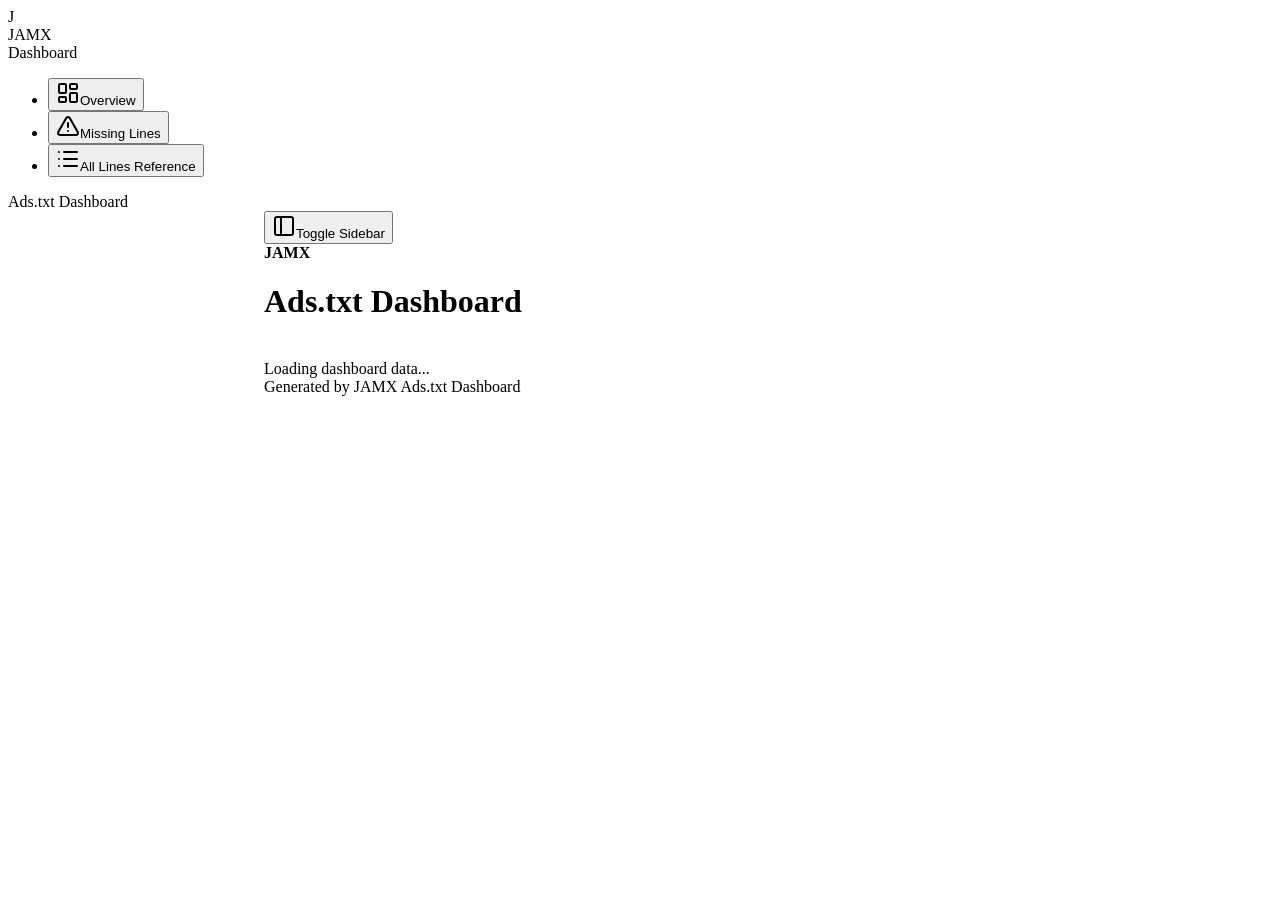
==== index.html @ c0075d26 "Deploy React dashboard — 2026-03-11" ====
<!DOCTYPE html><!--yW_GoqOoU_80yhWGCcedy--><html lang="en" class="dark"><head><meta charSet="utf-8"/><meta name="viewport" content="width=device-width, initial-scale=1"/><link rel="preload" href="/adstxt-dashboards/_next/static/media/b4e85636e2ca4056-s.p.9ecc21d7.woff2" as="font" crossorigin="" type="font/woff2"/><link rel="stylesheet" href="/adstxt-dashboards/_next/static/chunks/0da5d23471db878f.css" data-precedence="next"/><link rel="preload" as="script" fetchPriority="low" href="/adstxt-dashboards/_next/static/chunks/49849b1b478e6b82.js"/><script src="/adstxt-dashboards/_next/static/chunks/f2f58a7e93290fbb.js" async=""></script><script src="/adstxt-dashboards/_next/static/chunks/d1c6083819e0f986.js" async=""></script><script src="/adstxt-dashboards/_next/static/chunks/turbopack-ba45eb4584233aa0.js" async=""></script><script src="/adstxt-dashboards/_next/static/chunks/2f236954d6a65e12.js" async=""></script><script src="/adstxt-dashboards/_next/static/chunks/4897acf00a971b14.js" async=""></script><meta name="next-size-adjust" content=""/><title>JAMX Ads.txt Dashboard</title><meta name="description" content="Ads.txt compliance monitoring for active publisher domains"/><link rel="icon" href="/adstxt-dashboards/favicon.ico?favicon.0b3bf435.ico" sizes="256x256" type="image/x-icon"/><script src="/adstxt-dashboards/_next/static/chunks/a6dad97d9634a72d.js" noModule=""></script></head><body class="noto_serif_c8f43fdf-module__CL5LlW__variable antialiased font-[var(--font-noto-serif)]"><div hidden=""><!--$--><!--/$--></div><div class="fixed inset-0 z-0 pointer-events-none"><div style="height:100%;width:100%"></div><div class="absolute inset-0 bg-[#1a2016]/40"></div></div><div style="--sidebar-width:16rem;--sidebar-width-icon:3rem" class="group/sidebar-wrapper flex min-h-svh w-full has-[[data-variant=inset]]:bg-sidebar relative z-10"><div class="group peer hidden md:block text-sidebar-foreground shrink-0" data-state="expanded" data-collapsible="" data-variant="sidebar" data-side="left"><div class="duration-200 relative h-svh w-[--sidebar-width] bg-transparent transition-[width] ease-linear group-data-[collapsible=offcanvas]:w-0 group-data-[side=right]:rotate-180 group-data-[collapsible=icon]:w-[--sidebar-width-icon]"></div><div class="duration-200 fixed inset-y-0 z-30 hidden h-svh w-[--sidebar-width] transition-[left,right,width] ease-linear md:flex left-0 group-data-[collapsible=offcanvas]:left-[calc(var(--sidebar-width)*-1)] group-data-[collapsible=icon]:w-[--sidebar-width-icon] group-data-[side=left]:border-r group-data-[side=right]:border-l border-r-0"><div data-sidebar="sidebar" class="flex h-full w-full flex-col bg-sidebar group-data-[variant=floating]:rounded-lg group-data-[variant=floating]:border group-data-[variant=floating]:border-sidebar-border group-data-[variant=floating]:shadow"><div data-sidebar="content" class="flex min-h-0 flex-1 flex-col gap-2 overflow-auto group-data-[collapsible=icon]:overflow-hidden pt-4"><div data-sidebar="group" class="relative flex w-full min-w-0 flex-col p-2"><div data-sidebar="group-content" class="w-full text-sm"><div class="flex items-center gap-2 px-2 py-1 group-data-[collapsible=icon]:justify-center"><div class="flex h-7 w-7 items-center justify-center rounded-md bg-[#B8DB80]/15 text-[#B8DB80] font-black text-xs shrink-0">J</div><span class="text-sm font-bold text-[#F7F6D3] group-data-[collapsible=icon]:hidden">JAMX</span></div></div></div><div data-sidebar="group" class="relative flex w-full min-w-0 flex-col p-2"><div data-sidebar="group-label" class="duration-200 flex h-8 shrink-0 items-center rounded-md px-2 font-medium outline-none ring-sidebar-ring transition-[margin,opacity] ease-linear focus-visible:ring-2 [&amp;&gt;svg]:size-4 [&amp;&gt;svg]:shrink-0 group-data-[collapsible=icon]:-mt-8 group-data-[collapsible=icon]:opacity-0 text-[#F39EB6]/40 text-[10px] uppercase tracking-widest">Dashboard</div><div data-sidebar="group-content" class="w-full text-sm"><ul data-sidebar="menu" class="flex w-full min-w-0 flex-col gap-1"><li data-sidebar="menu-item" class="group/menu-item relative"><button data-sidebar="menu-button" data-size="default" data-active="true" class="peer/menu-button flex w-full items-center gap-2 overflow-hidden rounded-md p-2 text-left outline-none ring-sidebar-ring transition-[width,height,padding] focus-visible:ring-2 active:bg-sidebar-accent active:text-sidebar-accent-foreground disabled:pointer-events-none disabled:opacity-50 data-[active=true]:bg-sidebar-accent data-[active=true]:font-medium data-[active=true]:text-sidebar-accent-foreground group-data-[collapsible=icon]:!size-8 group-data-[collapsible=icon]:!p-2 [&amp;&gt;span:last-child]:truncate [&amp;&gt;svg]:size-4 [&amp;&gt;svg]:shrink-0 h-8 text-sm bg-[#B8DB80]/15 text-[#B8DB80] hover:bg-[#B8DB80]/20 hover:text-[#B8DB80]" data-state="closed"><svg xmlns="http://www.w3.org/2000/svg" width="24" height="24" viewBox="0 0 24 24" fill="none" stroke="currentColor" stroke-width="2" stroke-linecap="round" stroke-linejoin="round" class="lucide lucide-layout-dashboard size-4" aria-hidden="true"><rect width="7" height="9" x="3" y="3" rx="1"></rect><rect width="7" height="5" x="14" y="3" rx="1"></rect><rect width="7" height="9" x="14" y="12" rx="1"></rect><rect width="7" height="5" x="3" y="16" rx="1"></rect></svg><span>Overview</span></button></li><li data-sidebar="menu-item" class="group/menu-item relative"><button data-sidebar="menu-button" data-size="default" data-active="false" class="peer/menu-button flex w-full items-center gap-2 overflow-hidden rounded-md p-2 text-left outline-none ring-sidebar-ring transition-[width,height,padding] focus-visible:ring-2 active:bg-sidebar-accent active:text-sidebar-accent-foreground disabled:pointer-events-none disabled:opacity-50 data-[active=true]:bg-sidebar-accent data-[active=true]:font-medium data-[active=true]:text-sidebar-accent-foreground group-data-[collapsible=icon]:!size-8 group-data-[collapsible=icon]:!p-2 [&amp;&gt;span:last-child]:truncate [&amp;&gt;svg]:size-4 [&amp;&gt;svg]:shrink-0 h-8 text-sm text-[#F7F6D3]/60 hover:bg-[#B8DB80]/8 hover:text-[#F7F6D3]" data-state="closed"><svg xmlns="http://www.w3.org/2000/svg" width="24" height="24" viewBox="0 0 24 24" fill="none" stroke="currentColor" stroke-width="2" stroke-linecap="round" stroke-linejoin="round" class="lucide lucide-triangle-alert size-4" aria-hidden="true"><path d="m21.73 18-8-14a2 2 0 0 0-3.48 0l-8 14A2 2 0 0 0 4 21h16a2 2 0 0 0 1.73-3"></path><path d="M12 9v4"></path><path d="M12 17h.01"></path></svg><span>Missing Lines</span></button></li><li data-sidebar="menu-item" class="group/menu-item relative"><button data-sidebar="menu-button" data-size="default" data-active="false" class="peer/menu-button flex w-full items-center gap-2 overflow-hidden rounded-md p-2 text-left outline-none ring-sidebar-ring transition-[width,height,padding] focus-visible:ring-2 active:bg-sidebar-accent active:text-sidebar-accent-foreground disabled:pointer-events-none disabled:opacity-50 data-[active=true]:bg-sidebar-accent data-[active=true]:font-medium data-[active=true]:text-sidebar-accent-foreground group-data-[collapsible=icon]:!size-8 group-data-[collapsible=icon]:!p-2 [&amp;&gt;span:last-child]:truncate [&amp;&gt;svg]:size-4 [&amp;&gt;svg]:shrink-0 h-8 text-sm text-[#F7F6D3]/60 hover:bg-[#B8DB80]/8 hover:text-[#F7F6D3]" data-state="closed"><svg xmlns="http://www.w3.org/2000/svg" width="24" height="24" viewBox="0 0 24 24" fill="none" stroke="currentColor" stroke-width="2" stroke-linecap="round" stroke-linejoin="round" class="lucide lucide-list size-4" aria-hidden="true"><path d="M3 5h.01"></path><path d="M3 12h.01"></path><path d="M3 19h.01"></path><path d="M8 5h13"></path><path d="M8 12h13"></path><path d="M8 19h13"></path></svg><span>All Lines Reference</span></button></li></ul></div></div></div><div data-sidebar="footer" class="flex flex-col gap-2 p-2"><div class="px-2 py-2 text-[10px] text-[#F39EB6]/30 group-data-[collapsible=icon]:hidden">Ads.txt Dashboard</div></div></div></div></div><main class="min-h-screen min-w-0 overflow-x-hidden transition-[margin-left] duration-200 ease-linear" style="margin-left:16rem"><div class="sticky top-0 z-20 flex items-center gap-3 px-4 py-3 border-b border-[#B8DB80]/10 backdrop-blur-md bg-[#1a2016]/60"><button class="inline-flex items-center justify-center whitespace-nowrap rounded-md text-sm font-medium ring-offset-background transition-colors focus-visible:outline-none focus-visible:ring-2 focus-visible:ring-ring focus-visible:ring-offset-2 disabled:pointer-events-none disabled:opacity-50 h-7 w-7 text-[#F7F6D3]/60 hover:text-[#F7F6D3] hover:bg-[#B8DB80]/10" data-sidebar="trigger"><svg xmlns="http://www.w3.org/2000/svg" width="24" height="24" viewBox="0 0 24 24" fill="none" stroke="currentColor" stroke-width="2" stroke-linecap="round" stroke-linejoin="round" class="lucide lucide-panel-left" aria-hidden="true"><rect width="18" height="18" x="3" y="3" rx="2"></rect><path d="M9 3v18"></path></svg><span class="sr-only">Toggle Sidebar</span></button><div class="flex items-center gap-2 flex-1 min-w-0"><div class="text-xl font-black text-[#B8DB80]" style="--sparkles-first-color:#B8DB80;--sparkles-second-color:#F39EB6"><span class="relative inline-block"><strong>JAMX</strong></span></div><h1 class="text-xl font-light text-[#F7F6D3] truncate">Ads.txt Dashboard</h1></div><div class="flex items-center gap-2 shrink-0"><div class="hidden lg:block text-[10px] text-[#F39EB6]/40"><div class="inline whitespace-pre-wrap tracking-tight text-[#F39EB6]/40"><span></span><span class="ml-0.5 text-[#F39EB6]/40" style="opacity:0">_</span></div></div></div></div><div class="px-6 py-6"><div class="text-center text-[#F39EB6]/60 py-20">Loading dashboard data...</div><div class="text-center text-[#F39EB6]/30 text-xs mt-10 pt-5 border-t border-[#B8DB80]/10">Generated by<!-- --> <span class="text-[#B8DB80] font-bold">JAMX</span> Ads.txt Dashboard</div></div></main></div><!--$--><!--/$--><script src="/adstxt-dashboards/_next/static/chunks/49849b1b478e6b82.js" id="_R_" async=""></script><script>(self.__next_f=self.__next_f||[]).push([0])</script><script>self.__next_f.push([1,"1:\"$Sreact.fragment\"\n2:I[39756,[\"/adstxt-dashboards/_next/static/chunks/2f236954d6a65e12.js\"],\"default\"]\n3:I[37457,[\"/adstxt-dashboards/_next/static/chunks/2f236954d6a65e12.js\"],\"default\"]\n4:I[47257,[\"/adstxt-dashboards/_next/static/chunks/2f236954d6a65e12.js\"],\"ClientPageRoot\"]\n5:I[52683,[\"/adstxt-dashboards/_next/static/chunks/4897acf00a971b14.js\"],\"default\"]\n8:I[97367,[\"/adstxt-dashboards/_next/static/chunks/2f236954d6a65e12.js\"],\"OutletBoundary\"]\n9:\"$Sreact.suspense\"\nb:I[97367,[\"/adstxt-dashboards/_next/static/chunks/2f236954d6a65e12.js\"],\"ViewportBoundary\"]\nd:I[97367,[\"/adstxt-dashboards/_next/static/chunks/2f236954d6a65e12.js\"],\"MetadataBoundary\"]\nf:I[68027,[],\"default\"]\n:HL[\"/adstxt-dashboards/_next/static/chunks/0da5d23471db878f.css\",\"style\"]\n:HL[\"/adstxt-dashboards/_next/static/media/b4e85636e2ca4056-s.p.9ecc21d7.woff2\",\"font\",{\"crossOrigin\":\"\",\"type\":\"font/woff2\"}]\n"])</script><script>self.__next_f.push([1,"0:{\"P\":null,\"b\":\"yW-GoqOoU-80yhWGCcedy\",\"c\":[\"\",\"\"],\"q\":\"\",\"i\":false,\"f\":[[[\"\",{\"children\":[\"__PAGE__\",{}]},\"$undefined\",\"$undefined\",true],[[\"$\",\"$1\",\"c\",{\"children\":[[[\"$\",\"link\",\"0\",{\"rel\":\"stylesheet\",\"href\":\"/adstxt-dashboards/_next/static/chunks/0da5d23471db878f.css\",\"precedence\":\"next\",\"crossOrigin\":\"$undefined\",\"nonce\":\"$undefined\"}]],[\"$\",\"html\",null,{\"lang\":\"en\",\"className\":\"dark\",\"children\":[\"$\",\"body\",null,{\"className\":\"noto_serif_c8f43fdf-module__CL5LlW__variable antialiased font-[var(--font-noto-serif)]\",\"children\":[\"$\",\"$L2\",null,{\"parallelRouterKey\":\"children\",\"error\":\"$undefined\",\"errorStyles\":\"$undefined\",\"errorScripts\":\"$undefined\",\"template\":[\"$\",\"$L3\",null,{}],\"templateStyles\":\"$undefined\",\"templateScripts\":\"$undefined\",\"notFound\":[[[\"$\",\"title\",null,{\"children\":\"404: This page could not be found.\"}],[\"$\",\"div\",null,{\"style\":{\"fontFamily\":\"system-ui,\\\"Segoe UI\\\",Roboto,Helvetica,Arial,sans-serif,\\\"Apple Color Emoji\\\",\\\"Segoe UI Emoji\\\"\",\"height\":\"100vh\",\"textAlign\":\"center\",\"display\":\"flex\",\"flexDirection\":\"column\",\"alignItems\":\"center\",\"justifyContent\":\"center\"},\"children\":[\"$\",\"div\",null,{\"children\":[[\"$\",\"style\",null,{\"dangerouslySetInnerHTML\":{\"__html\":\"body{color:#000;background:#fff;margin:0}.next-error-h1{border-right:1px solid rgba(0,0,0,.3)}@media (prefers-color-scheme:dark){body{color:#fff;background:#000}.next-error-h1{border-right:1px solid rgba(255,255,255,.3)}}\"}}],[\"$\",\"h1\",null,{\"className\":\"next-error-h1\",\"style\":{\"display\":\"inline-block\",\"margin\":\"0 20px 0 0\",\"padding\":\"0 23px 0 0\",\"fontSize\":24,\"fontWeight\":500,\"verticalAlign\":\"top\",\"lineHeight\":\"49px\"},\"children\":404}],[\"$\",\"div\",null,{\"style\":{\"display\":\"inline-block\"},\"children\":[\"$\",\"h2\",null,{\"style\":{\"fontSize\":14,\"fontWeight\":400,\"lineHeight\":\"49px\",\"margin\":0},\"children\":\"This page could not be found.\"}]}]]}]}]],[]],\"forbidden\":\"$undefined\",\"unauthorized\":\"$undefined\"}]}]}]]}],{\"children\":[[\"$\",\"$1\",\"c\",{\"children\":[[\"$\",\"$L4\",null,{\"Component\":\"$5\",\"serverProvidedParams\":{\"searchParams\":{},\"params\":{},\"promises\":[\"$@6\",\"$@7\"]}}],[[\"$\",\"script\",\"script-0\",{\"src\":\"/adstxt-dashboards/_next/static/chunks/4897acf00a971b14.js\",\"async\":true,\"nonce\":\"$undefined\"}]],[\"$\",\"$L8\",null,{\"children\":[\"$\",\"$9\",null,{\"name\":\"Next.MetadataOutlet\",\"children\":\"$@a\"}]}]]}],{},null,false,false]},null,false,false],[\"$\",\"$1\",\"h\",{\"children\":[null,[\"$\",\"$Lb\",null,{\"children\":\"$Lc\"}],[\"$\",\"div\",null,{\"hidden\":true,\"children\":[\"$\",\"$Ld\",null,{\"children\":[\"$\",\"$9\",null,{\"name\":\"Next.Metadata\",\"children\":\"$Le\"}]}]}],[\"$\",\"meta\",null,{\"name\":\"next-size-adjust\",\"content\":\"\"}]]}],false]],\"m\":\"$undefined\",\"G\":[\"$f\",[]],\"S\":true}\n"])</script><script>self.__next_f.push([1,"6:{}\n7:\"$0:f:0:1:1:children:0:props:children:0:props:serverProvidedParams:params\"\n"])</script><script>self.__next_f.push([1,"c:[[\"$\",\"meta\",\"0\",{\"charSet\":\"utf-8\"}],[\"$\",\"meta\",\"1\",{\"name\":\"viewport\",\"content\":\"width=device-width, initial-scale=1\"}]]\n"])</script><script>self.__next_f.push([1,"10:I[27201,[\"/adstxt-dashboards/_next/static/chunks/2f236954d6a65e12.js\"],\"IconMark\"]\na:null\ne:[[\"$\",\"title\",\"0\",{\"children\":\"JAMX Ads.txt Dashboard\"}],[\"$\",\"meta\",\"1\",{\"name\":\"description\",\"content\":\"Ads.txt compliance monitoring for active publisher domains\"}],[\"$\",\"link\",\"2\",{\"rel\":\"icon\",\"href\":\"/adstxt-dashboards/favicon.ico?favicon.0b3bf435.ico\",\"sizes\":\"256x256\",\"type\":\"image/x-icon\"}],[\"$\",\"$L10\",\"3\",{}]]\n"])</script></body></html>
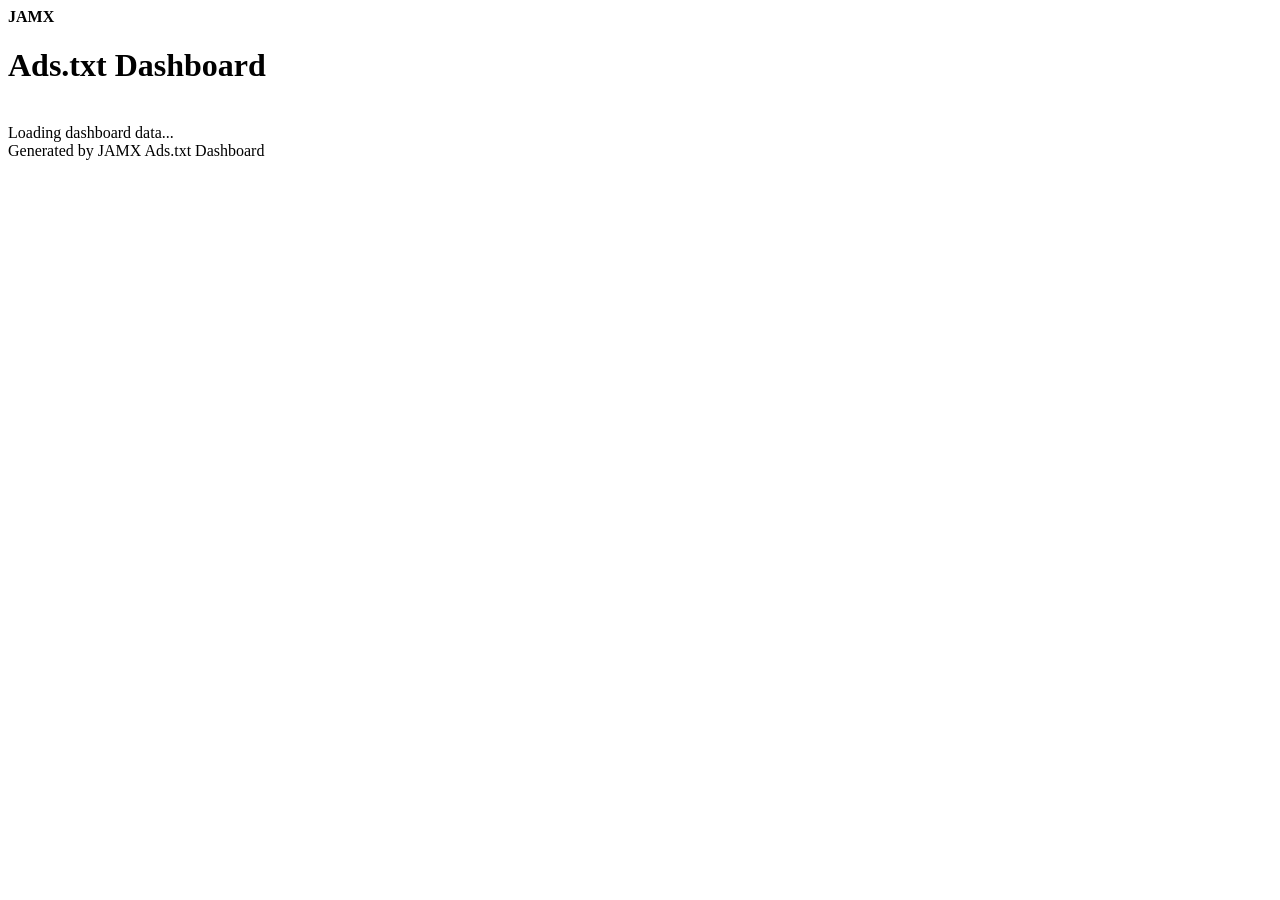
==== commit 6f17e461: "Deploy React dashboard — 2026-03-12" ====
--- a/index.html
+++ b/index.html
@@ -1 +1 @@
-<!DOCTYPE html><!--yW_GoqOoU_80yhWGCcedy--><html lang="en" class="dark"><head><meta charSet="utf-8"/><meta name="viewport" content="width=device-width, initial-scale=1"/><link rel="preload" href="/adstxt-dashboards/_next/static/media/b4e85636e2ca4056-s.p.9ecc21d7.woff2" as="font" crossorigin="" type="font/woff2"/><link rel="stylesheet" href="/adstxt-dashboards/_next/static/chunks/0da5d23471db878f.css" data-precedence="next"/><link rel="preload" as="script" fetchPriority="low" href="/adstxt-dashboards/_next/static/chunks/49849b1b478e6b82.js"/><script src="/adstxt-dashboards/_next/static/chunks/f2f58a7e93290fbb.js" async=""></script><script src="/adstxt-dashboards/_next/static/chunks/d1c6083819e0f986.js" async=""></script><script src="/adstxt-dashboards/_next/static/chunks/turbopack-ba45eb4584233aa0.js" async=""></script><script src="/adstxt-dashboards/_next/static/chunks/2f236954d6a65e12.js" async=""></script><script src="/adstxt-dashboards/_next/static/chunks/4897acf00a971b14.js" async=""></script><meta name="next-size-adjust" content=""/><title>JAMX Ads.txt Dashboard</title><meta name="description" content="Ads.txt compliance monitoring for active publisher domains"/><link rel="icon" href="/adstxt-dashboards/favicon.ico?favicon.0b3bf435.ico" sizes="256x256" type="image/x-icon"/><script src="/adstxt-dashboards/_next/static/chunks/a6dad97d9634a72d.js" noModule=""></script></head><body class="noto_serif_c8f43fdf-module__CL5LlW__variable antialiased font-[var(--font-noto-serif)]"><div hidden=""><!--$--><!--/$--></div><div class="fixed inset-0 z-0 pointer-events-none"><div style="height:100%;width:100%"></div><div class="absolute inset-0 bg-[#1a2016]/40"></div></div><div style="--sidebar-width:16rem;--sidebar-width-icon:3rem" class="group/sidebar-wrapper flex min-h-svh w-full has-[[data-variant=inset]]:bg-sidebar relative z-10"><div class="group peer hidden md:block text-sidebar-foreground shrink-0" data-state="expanded" data-collapsible="" data-variant="sidebar" data-side="left"><div class="duration-200 relative h-svh w-[--sidebar-width] bg-transparent transition-[width] ease-linear group-data-[collapsible=offcanvas]:w-0 group-data-[side=right]:rotate-180 group-data-[collapsible=icon]:w-[--sidebar-width-icon]"></div><div class="duration-200 fixed inset-y-0 z-30 hidden h-svh w-[--sidebar-width] transition-[left,right,width] ease-linear md:flex left-0 group-data-[collapsible=offcanvas]:left-[calc(var(--sidebar-width)*-1)] group-data-[collapsible=icon]:w-[--sidebar-width-icon] group-data-[side=left]:border-r group-data-[side=right]:border-l border-r-0"><div data-sidebar="sidebar" class="flex h-full w-full flex-col bg-sidebar group-data-[variant=floating]:rounded-lg group-data-[variant=floating]:border group-data-[variant=floating]:border-sidebar-border group-data-[variant=floating]:shadow"><div data-sidebar="content" class="flex min-h-0 flex-1 flex-col gap-2 overflow-auto group-data-[collapsible=icon]:overflow-hidden pt-4"><div data-sidebar="group" class="relative flex w-full min-w-0 flex-col p-2"><div data-sidebar="group-content" class="w-full text-sm"><div class="flex items-center gap-2 px-2 py-1 group-data-[collapsible=icon]:justify-center"><div class="flex h-7 w-7 items-center justify-center rounded-md bg-[#B8DB80]/15 text-[#B8DB80] font-black text-xs shrink-0">J</div><span class="text-sm font-bold text-[#F7F6D3] group-data-[collapsible=icon]:hidden">JAMX</span></div></div></div><div data-sidebar="group" class="relative flex w-full min-w-0 flex-col p-2"><div data-sidebar="group-label" class="duration-200 flex h-8 shrink-0 items-center rounded-md px-2 font-medium outline-none ring-sidebar-ring transition-[margin,opacity] ease-linear focus-visible:ring-2 [&amp;&gt;svg]:size-4 [&amp;&gt;svg]:shrink-0 group-data-[collapsible=icon]:-mt-8 group-data-[collapsible=icon]:opacity-0 text-[#F39EB6]/40 text-[10px] uppercase tracking-widest">Dashboard</div><div data-sidebar="group-content" class="w-full text-sm"><ul data-sidebar="menu" class="flex w-full min-w-0 flex-col gap-1"><li data-sidebar="menu-item" class="group/menu-item relative"><button data-sidebar="menu-button" data-size="default" data-active="true" class="peer/menu-button flex w-full items-center gap-2 overflow-hidden rounded-md p-2 text-left outline-none ring-sidebar-ring transition-[width,height,padding] focus-visible:ring-2 active:bg-sidebar-accent active:text-sidebar-accent-foreground disabled:pointer-events-none disabled:opacity-50 data-[active=true]:bg-sidebar-accent data-[active=true]:font-medium data-[active=true]:text-sidebar-accent-foreground group-data-[collapsible=icon]:!size-8 group-data-[collapsible=icon]:!p-2 [&amp;&gt;span:last-child]:truncate [&amp;&gt;svg]:size-4 [&amp;&gt;svg]:shrink-0 h-8 text-sm bg-[#B8DB80]/15 text-[#B8DB80] hover:bg-[#B8DB80]/20 hover:text-[#B8DB80]" data-state="closed"><svg xmlns="http://www.w3.org/2000/svg" width="24" height="24" viewBox="0 0 24 24" fill="none" stroke="currentColor" stroke-width="2" stroke-linecap="round" stroke-linejoin="round" class="lucide lucide-layout-dashboard size-4" aria-hidden="true"><rect width="7" height="9" x="3" y="3" rx="1"></rect><rect width="7" height="5" x="14" y="3" rx="1"></rect><rect width="7" height="9" x="14" y="12" rx="1"></rect><rect width="7" height="5" x="3" y="16" rx="1"></rect></svg><span>Overview</span></button></li><li data-sidebar="menu-item" class="group/menu-item relative"><button data-sidebar="menu-button" data-size="default" data-active="false" class="peer/menu-button flex w-full items-center gap-2 overflow-hidden rounded-md p-2 text-left outline-none ring-sidebar-ring transition-[width,height,padding] focus-visible:ring-2 active:bg-sidebar-accent active:text-sidebar-accent-foreground disabled:pointer-events-none disabled:opacity-50 data-[active=true]:bg-sidebar-accent data-[active=true]:font-medium data-[active=true]:text-sidebar-accent-foreground group-data-[collapsible=icon]:!size-8 group-data-[collapsible=icon]:!p-2 [&amp;&gt;span:last-child]:truncate [&amp;&gt;svg]:size-4 [&amp;&gt;svg]:shrink-0 h-8 text-sm text-[#F7F6D3]/60 hover:bg-[#B8DB80]/8 hover:text-[#F7F6D3]" data-state="closed"><svg xmlns="http://www.w3.org/2000/svg" width="24" height="24" viewBox="0 0 24 24" fill="none" stroke="currentColor" stroke-width="2" stroke-linecap="round" stroke-linejoin="round" class="lucide lucide-triangle-alert size-4" aria-hidden="true"><path d="m21.73 18-8-14a2 2 0 0 0-3.48 0l-8 14A2 2 0 0 0 4 21h16a2 2 0 0 0 1.73-3"></path><path d="M12 9v4"></path><path d="M12 17h.01"></path></svg><span>Missing Lines</span></button></li><li data-sidebar="menu-item" class="group/menu-item relative"><button data-sidebar="menu-button" data-size="default" data-active="false" class="peer/menu-button flex w-full items-center gap-2 overflow-hidden rounded-md p-2 text-left outline-none ring-sidebar-ring transition-[width,height,padding] focus-visible:ring-2 active:bg-sidebar-accent active:text-sidebar-accent-foreground disabled:pointer-events-none disabled:opacity-50 data-[active=true]:bg-sidebar-accent data-[active=true]:font-medium data-[active=true]:text-sidebar-accent-foreground group-data-[collapsible=icon]:!size-8 group-data-[collapsible=icon]:!p-2 [&amp;&gt;span:last-child]:truncate [&amp;&gt;svg]:size-4 [&amp;&gt;svg]:shrink-0 h-8 text-sm text-[#F7F6D3]/60 hover:bg-[#B8DB80]/8 hover:text-[#F7F6D3]" data-state="closed"><svg xmlns="http://www.w3.org/2000/svg" width="24" height="24" viewBox="0 0 24 24" fill="none" stroke="currentColor" stroke-width="2" stroke-linecap="round" stroke-linejoin="round" class="lucide lucide-list size-4" aria-hidden="true"><path d="M3 5h.01"></path><path d="M3 12h.01"></path><path d="M3 19h.01"></path><path d="M8 5h13"></path><path d="M8 12h13"></path><path d="M8 19h13"></path></svg><span>All Lines Reference</span></button></li></ul></div></div></div><div data-sidebar="footer" class="flex flex-col gap-2 p-2"><div class="px-2 py-2 text-[10px] text-[#F39EB6]/30 group-data-[collapsible=icon]:hidden">Ads.txt Dashboard</div></div></div></div></div><main class="min-h-screen min-w-0 overflow-x-hidden transition-[margin-left] duration-200 ease-linear" style="margin-left:16rem"><div class="sticky top-0 z-20 flex items-center gap-3 px-4 py-3 border-b border-[#B8DB80]/10 backdrop-blur-md bg-[#1a2016]/60"><button class="inline-flex items-center justify-center whitespace-nowrap rounded-md text-sm font-medium ring-offset-background transition-colors focus-visible:outline-none focus-visible:ring-2 focus-visible:ring-ring focus-visible:ring-offset-2 disabled:pointer-events-none disabled:opacity-50 h-7 w-7 text-[#F7F6D3]/60 hover:text-[#F7F6D3] hover:bg-[#B8DB80]/10" data-sidebar="trigger"><svg xmlns="http://www.w3.org/2000/svg" width="24" height="24" viewBox="0 0 24 24" fill="none" stroke="currentColor" stroke-width="2" stroke-linecap="round" stroke-linejoin="round" class="lucide lucide-panel-left" aria-hidden="true"><rect width="18" height="18" x="3" y="3" rx="2"></rect><path d="M9 3v18"></path></svg><span class="sr-only">Toggle Sidebar</span></button><div class="flex items-center gap-2 flex-1 min-w-0"><div class="text-xl font-black text-[#B8DB80]" style="--sparkles-first-color:#B8DB80;--sparkles-second-color:#F39EB6"><span class="relative inline-block"><strong>JAMX</strong></span></div><h1 class="text-xl font-light text-[#F7F6D3] truncate">Ads.txt Dashboard</h1></div><div class="flex items-center gap-2 shrink-0"><div class="hidden lg:block text-[10px] text-[#F39EB6]/40"><div class="inline whitespace-pre-wrap tracking-tight text-[#F39EB6]/40"><span></span><span class="ml-0.5 text-[#F39EB6]/40" style="opacity:0">_</span></div></div></div></div><div class="px-6 py-6"><div class="text-center text-[#F39EB6]/60 py-20">Loading dashboard data...</div><div class="text-center text-[#F39EB6]/30 text-xs mt-10 pt-5 border-t border-[#B8DB80]/10">Generated by<!-- --> <span class="text-[#B8DB80] font-bold">JAMX</span> Ads.txt Dashboard</div></div></main></div><!--$--><!--/$--><script src="/adstxt-dashboards/_next/static/chunks/49849b1b478e6b82.js" id="_R_" async=""></script><script>(self.__next_f=self.__next_f||[]).push([0])</script><script>self.__next_f.push([1,"1:\"$Sreact.fragment\"\n2:I[39756,[\"/adstxt-dashboards/_next/static/chunks/2f236954d6a65e12.js\"],\"default\"]\n3:I[37457,[\"/adstxt-dashboards/_next/static/chunks/2f236954d6a65e12.js\"],\"default\"]\n4:I[47257,[\"/adstxt-dashboards/_next/static/chunks/2f236954d6a65e12.js\"],\"ClientPageRoot\"]\n5:I[52683,[\"/adstxt-dashboards/_next/static/chunks/4897acf00a971b14.js\"],\"default\"]\n8:I[97367,[\"/adstxt-dashboards/_next/static/chunks/2f236954d6a65e12.js\"],\"OutletBoundary\"]\n9:\"$Sreact.suspense\"\nb:I[97367,[\"/adstxt-dashboards/_next/static/chunks/2f236954d6a65e12.js\"],\"ViewportBoundary\"]\nd:I[97367,[\"/adstxt-dashboards/_next/static/chunks/2f236954d6a65e12.js\"],\"MetadataBoundary\"]\nf:I[68027,[],\"default\"]\n:HL[\"/adstxt-dashboards/_next/static/chunks/0da5d23471db878f.css\",\"style\"]\n:HL[\"/adstxt-dashboards/_next/static/media/b4e85636e2ca4056-s.p.9ecc21d7.woff2\",\"font\",{\"crossOrigin\":\"\",\"type\":\"font/woff2\"}]\n"])</script><script>self.__next_f.push([1,"0:{\"P\":null,\"b\":\"yW-GoqOoU-80yhWGCcedy\",\"c\":[\"\",\"\"],\"q\":\"\",\"i\":false,\"f\":[[[\"\",{\"children\":[\"__PAGE__\",{}]},\"$undefined\",\"$undefined\",true],[[\"$\",\"$1\",\"c\",{\"children\":[[[\"$\",\"link\",\"0\",{\"rel\":\"stylesheet\",\"href\":\"/adstxt-dashboards/_next/static/chunks/0da5d23471db878f.css\",\"precedence\":\"next\",\"crossOrigin\":\"$undefined\",\"nonce\":\"$undefined\"}]],[\"$\",\"html\",null,{\"lang\":\"en\",\"className\":\"dark\",\"children\":[\"$\",\"body\",null,{\"className\":\"noto_serif_c8f43fdf-module__CL5LlW__variable antialiased font-[var(--font-noto-serif)]\",\"children\":[\"$\",\"$L2\",null,{\"parallelRouterKey\":\"children\",\"error\":\"$undefined\",\"errorStyles\":\"$undefined\",\"errorScripts\":\"$undefined\",\"template\":[\"$\",\"$L3\",null,{}],\"templateStyles\":\"$undefined\",\"templateScripts\":\"$undefined\",\"notFound\":[[[\"$\",\"title\",null,{\"children\":\"404: This page could not be found.\"}],[\"$\",\"div\",null,{\"style\":{\"fontFamily\":\"system-ui,\\\"Segoe UI\\\",Roboto,Helvetica,Arial,sans-serif,\\\"Apple Color Emoji\\\",\\\"Segoe UI Emoji\\\"\",\"height\":\"100vh\",\"textAlign\":\"center\",\"display\":\"flex\",\"flexDirection\":\"column\",\"alignItems\":\"center\",\"justifyContent\":\"center\"},\"children\":[\"$\",\"div\",null,{\"children\":[[\"$\",\"style\",null,{\"dangerouslySetInnerHTML\":{\"__html\":\"body{color:#000;background:#fff;margin:0}.next-error-h1{border-right:1px solid rgba(0,0,0,.3)}@media (prefers-color-scheme:dark){body{color:#fff;background:#000}.next-error-h1{border-right:1px solid rgba(255,255,255,.3)}}\"}}],[\"$\",\"h1\",null,{\"className\":\"next-error-h1\",\"style\":{\"display\":\"inline-block\",\"margin\":\"0 20px 0 0\",\"padding\":\"0 23px 0 0\",\"fontSize\":24,\"fontWeight\":500,\"verticalAlign\":\"top\",\"lineHeight\":\"49px\"},\"children\":404}],[\"$\",\"div\",null,{\"style\":{\"display\":\"inline-block\"},\"children\":[\"$\",\"h2\",null,{\"style\":{\"fontSize\":14,\"fontWeight\":400,\"lineHeight\":\"49px\",\"margin\":0},\"children\":\"This page could not be found.\"}]}]]}]}]],[]],\"forbidden\":\"$undefined\",\"unauthorized\":\"$undefined\"}]}]}]]}],{\"children\":[[\"$\",\"$1\",\"c\",{\"children\":[[\"$\",\"$L4\",null,{\"Component\":\"$5\",\"serverProvidedParams\":{\"searchParams\":{},\"params\":{},\"promises\":[\"$@6\",\"$@7\"]}}],[[\"$\",\"script\",\"script-0\",{\"src\":\"/adstxt-dashboards/_next/static/chunks/4897acf00a971b14.js\",\"async\":true,\"nonce\":\"$undefined\"}]],[\"$\",\"$L8\",null,{\"children\":[\"$\",\"$9\",null,{\"name\":\"Next.MetadataOutlet\",\"children\":\"$@a\"}]}]]}],{},null,false,false]},null,false,false],[\"$\",\"$1\",\"h\",{\"children\":[null,[\"$\",\"$Lb\",null,{\"children\":\"$Lc\"}],[\"$\",\"div\",null,{\"hidden\":true,\"children\":[\"$\",\"$Ld\",null,{\"children\":[\"$\",\"$9\",null,{\"name\":\"Next.Metadata\",\"children\":\"$Le\"}]}]}],[\"$\",\"meta\",null,{\"name\":\"next-size-adjust\",\"content\":\"\"}]]}],false]],\"m\":\"$undefined\",\"G\":[\"$f\",[]],\"S\":true}\n"])</script><script>self.__next_f.push([1,"6:{}\n7:\"$0:f:0:1:1:children:0:props:children:0:props:serverProvidedParams:params\"\n"])</script><script>self.__next_f.push([1,"c:[[\"$\",\"meta\",\"0\",{\"charSet\":\"utf-8\"}],[\"$\",\"meta\",\"1\",{\"name\":\"viewport\",\"content\":\"width=device-width, initial-scale=1\"}]]\n"])</script><script>self.__next_f.push([1,"10:I[27201,[\"/adstxt-dashboards/_next/static/chunks/2f236954d6a65e12.js\"],\"IconMark\"]\na:null\ne:[[\"$\",\"title\",\"0\",{\"children\":\"JAMX Ads.txt Dashboard\"}],[\"$\",\"meta\",\"1\",{\"name\":\"description\",\"content\":\"Ads.txt compliance monitoring for active publisher domains\"}],[\"$\",\"link\",\"2\",{\"rel\":\"icon\",\"href\":\"/adstxt-dashboards/favicon.ico?favicon.0b3bf435.ico\",\"sizes\":\"256x256\",\"type\":\"image/x-icon\"}],[\"$\",\"$L10\",\"3\",{}]]\n"])</script></body></html>+<!DOCTYPE html><!--wT_0yjhXmo1EX2gEQ3BoG--><html lang="en" class="dark"><head><meta charSet="utf-8"/><meta name="viewport" content="width=device-width, initial-scale=1"/><link rel="preload" href="/adstxt-dashboards/_next/static/media/b4e85636e2ca4056-s.p.9ecc21d7.woff2" as="font" crossorigin="" type="font/woff2"/><link rel="stylesheet" href="/adstxt-dashboards/_next/static/chunks/e177fbe8e59d9f2e.css" data-precedence="next"/><link rel="preload" as="script" fetchPriority="low" href="/adstxt-dashboards/_next/static/chunks/4b9eae0c8dc7e975.js"/><script src="/adstxt-dashboards/_next/static/chunks/f2f58a7e93290fbb.js" async=""></script><script src="/adstxt-dashboards/_next/static/chunks/7d357df8f4c85d69.js" async=""></script><script src="/adstxt-dashboards/_next/static/chunks/turbopack-68f8015c82fb3a81.js" async=""></script><script src="/adstxt-dashboards/_next/static/chunks/2f236954d6a65e12.js" async=""></script><script src="/adstxt-dashboards/_next/static/chunks/4a9bea937860fc75.js" async=""></script><meta name="next-size-adjust" content=""/><title>JAMX Ads.txt Dashboard</title><meta name="description" content="Ads.txt compliance monitoring for active publisher domains"/><link rel="icon" href="/adstxt-dashboards/favicon.ico?favicon.0b3bf435.ico" sizes="256x256" type="image/x-icon"/><script src="/adstxt-dashboards/_next/static/chunks/a6dad97d9634a72d.js" noModule=""></script></head><body class="noto_serif_c8f43fdf-module__CL5LlW__variable antialiased font-[var(--font-noto-serif)]"><div hidden=""><!--$--><!--/$--></div><main class="relative min-h-screen"><div class="fixed inset-0 z-0 pointer-events-none"><div style="height:100%;width:100%"></div><div class="absolute inset-0 bg-[#1a2016]/40"></div></div><div class="relative z-10 flex items-center justify-center px-6 py-12"><div class="max-w-4xl w-full text-center"><div class="flex items-center justify-center gap-3 mb-2 relative"><div class="text-4xl sm:text-5xl font-black text-[#B8DB80]" style="--sparkles-first-color:#B8DB80;--sparkles-second-color:#F39EB6"><span class="relative inline-block"><strong>JAMX</strong></span></div><h1 class="text-4xl sm:text-5xl font-light text-[#F7F6D3]">Ads.txt Dashboard</h1></div><div class="text-base mt-2 h-7"><div class="inline whitespace-pre-wrap tracking-tight text-[#F7F6D3]"><span></span><span class="ml-0.5 text-[#F7F6D3]" style="opacity:0">_</span></div></div></div></div><div class="relative z-10 px-6 py-8"><div class="text-center text-[#F39EB6]/60 py-20">Loading dashboard data...</div><div class="text-center text-[#F39EB6]/30 text-xs mt-10 pt-5 border-t border-[#B8DB80]/10">Generated by<!-- --> <span class="text-[#B8DB80] font-bold">JAMX</span> Ads.txt Dashboard</div></div></main><!--$--><!--/$--><script src="/adstxt-dashboards/_next/static/chunks/4b9eae0c8dc7e975.js" id="_R_" async=""></script><script>(self.__next_f=self.__next_f||[]).push([0])</script><script>self.__next_f.push([1,"1:\"$Sreact.fragment\"\n2:I[39756,[\"/adstxt-dashboards/_next/static/chunks/2f236954d6a65e12.js\"],\"default\"]\n3:I[37457,[\"/adstxt-dashboards/_next/static/chunks/2f236954d6a65e12.js\"],\"default\"]\n4:I[47257,[\"/adstxt-dashboards/_next/static/chunks/2f236954d6a65e12.js\"],\"ClientPageRoot\"]\n5:I[52683,[\"/adstxt-dashboards/_next/static/chunks/4a9bea937860fc75.js\"],\"default\"]\n8:I[97367,[\"/adstxt-dashboards/_next/static/chunks/2f236954d6a65e12.js\"],\"OutletBoundary\"]\n9:\"$Sreact.suspense\"\nb:I[97367,[\"/adstxt-dashboards/_next/static/chunks/2f236954d6a65e12.js\"],\"ViewportBoundary\"]\nd:I[97367,[\"/adstxt-dashboards/_next/static/chunks/2f236954d6a65e12.js\"],\"MetadataBoundary\"]\nf:I[68027,[],\"default\"]\n:HL[\"/adstxt-dashboards/_next/static/chunks/e177fbe8e59d9f2e.css\",\"style\"]\n:HL[\"/adstxt-dashboards/_next/static/media/b4e85636e2ca4056-s.p.9ecc21d7.woff2\",\"font\",{\"crossOrigin\":\"\",\"type\":\"font/woff2\"}]\n"])</script><script>self.__next_f.push([1,"0:{\"P\":null,\"b\":\"wT_0yjhXmo1EX2gEQ3BoG\",\"c\":[\"\",\"\"],\"q\":\"\",\"i\":false,\"f\":[[[\"\",{\"children\":[\"__PAGE__\",{}]},\"$undefined\",\"$undefined\",true],[[\"$\",\"$1\",\"c\",{\"children\":[[[\"$\",\"link\",\"0\",{\"rel\":\"stylesheet\",\"href\":\"/adstxt-dashboards/_next/static/chunks/e177fbe8e59d9f2e.css\",\"precedence\":\"next\",\"crossOrigin\":\"$undefined\",\"nonce\":\"$undefined\"}]],[\"$\",\"html\",null,{\"lang\":\"en\",\"className\":\"dark\",\"children\":[\"$\",\"body\",null,{\"className\":\"noto_serif_c8f43fdf-module__CL5LlW__variable antialiased font-[var(--font-noto-serif)]\",\"children\":[\"$\",\"$L2\",null,{\"parallelRouterKey\":\"children\",\"error\":\"$undefined\",\"errorStyles\":\"$undefined\",\"errorScripts\":\"$undefined\",\"template\":[\"$\",\"$L3\",null,{}],\"templateStyles\":\"$undefined\",\"templateScripts\":\"$undefined\",\"notFound\":[[[\"$\",\"title\",null,{\"children\":\"404: This page could not be found.\"}],[\"$\",\"div\",null,{\"style\":{\"fontFamily\":\"system-ui,\\\"Segoe UI\\\",Roboto,Helvetica,Arial,sans-serif,\\\"Apple Color Emoji\\\",\\\"Segoe UI Emoji\\\"\",\"height\":\"100vh\",\"textAlign\":\"center\",\"display\":\"flex\",\"flexDirection\":\"column\",\"alignItems\":\"center\",\"justifyContent\":\"center\"},\"children\":[\"$\",\"div\",null,{\"children\":[[\"$\",\"style\",null,{\"dangerouslySetInnerHTML\":{\"__html\":\"body{color:#000;background:#fff;margin:0}.next-error-h1{border-right:1px solid rgba(0,0,0,.3)}@media (prefers-color-scheme:dark){body{color:#fff;background:#000}.next-error-h1{border-right:1px solid rgba(255,255,255,.3)}}\"}}],[\"$\",\"h1\",null,{\"className\":\"next-error-h1\",\"style\":{\"display\":\"inline-block\",\"margin\":\"0 20px 0 0\",\"padding\":\"0 23px 0 0\",\"fontSize\":24,\"fontWeight\":500,\"verticalAlign\":\"top\",\"lineHeight\":\"49px\"},\"children\":404}],[\"$\",\"div\",null,{\"style\":{\"display\":\"inline-block\"},\"children\":[\"$\",\"h2\",null,{\"style\":{\"fontSize\":14,\"fontWeight\":400,\"lineHeight\":\"49px\",\"margin\":0},\"children\":\"This page could not be found.\"}]}]]}]}]],[]],\"forbidden\":\"$undefined\",\"unauthorized\":\"$undefined\"}]}]}]]}],{\"children\":[[\"$\",\"$1\",\"c\",{\"children\":[[\"$\",\"$L4\",null,{\"Component\":\"$5\",\"serverProvidedParams\":{\"searchParams\":{},\"params\":{},\"promises\":[\"$@6\",\"$@7\"]}}],[[\"$\",\"script\",\"script-0\",{\"src\":\"/adstxt-dashboards/_next/static/chunks/4a9bea937860fc75.js\",\"async\":true,\"nonce\":\"$undefined\"}]],[\"$\",\"$L8\",null,{\"children\":[\"$\",\"$9\",null,{\"name\":\"Next.MetadataOutlet\",\"children\":\"$@a\"}]}]]}],{},null,false,false]},null,false,false],[\"$\",\"$1\",\"h\",{\"children\":[null,[\"$\",\"$Lb\",null,{\"children\":\"$Lc\"}],[\"$\",\"div\",null,{\"hidden\":true,\"children\":[\"$\",\"$Ld\",null,{\"children\":[\"$\",\"$9\",null,{\"name\":\"Next.Metadata\",\"children\":\"$Le\"}]}]}],[\"$\",\"meta\",null,{\"name\":\"next-size-adjust\",\"content\":\"\"}]]}],false]],\"m\":\"$undefined\",\"G\":[\"$f\",[]],\"S\":true}\n"])</script><script>self.__next_f.push([1,"6:{}\n7:\"$0:f:0:1:1:children:0:props:children:0:props:serverProvidedParams:params\"\n"])</script><script>self.__next_f.push([1,"c:[[\"$\",\"meta\",\"0\",{\"charSet\":\"utf-8\"}],[\"$\",\"meta\",\"1\",{\"name\":\"viewport\",\"content\":\"width=device-width, initial-scale=1\"}]]\n"])</script><script>self.__next_f.push([1,"10:I[27201,[\"/adstxt-dashboards/_next/static/chunks/2f236954d6a65e12.js\"],\"IconMark\"]\na:null\ne:[[\"$\",\"title\",\"0\",{\"children\":\"JAMX Ads.txt Dashboard\"}],[\"$\",\"meta\",\"1\",{\"name\":\"description\",\"content\":\"Ads.txt compliance monitoring for active publisher domains\"}],[\"$\",\"link\",\"2\",{\"rel\":\"icon\",\"href\":\"/adstxt-dashboards/favicon.ico?favicon.0b3bf435.ico\",\"sizes\":\"256x256\",\"type\":\"image/x-icon\"}],[\"$\",\"$L10\",\"3\",{}]]\n"])</script></body></html>
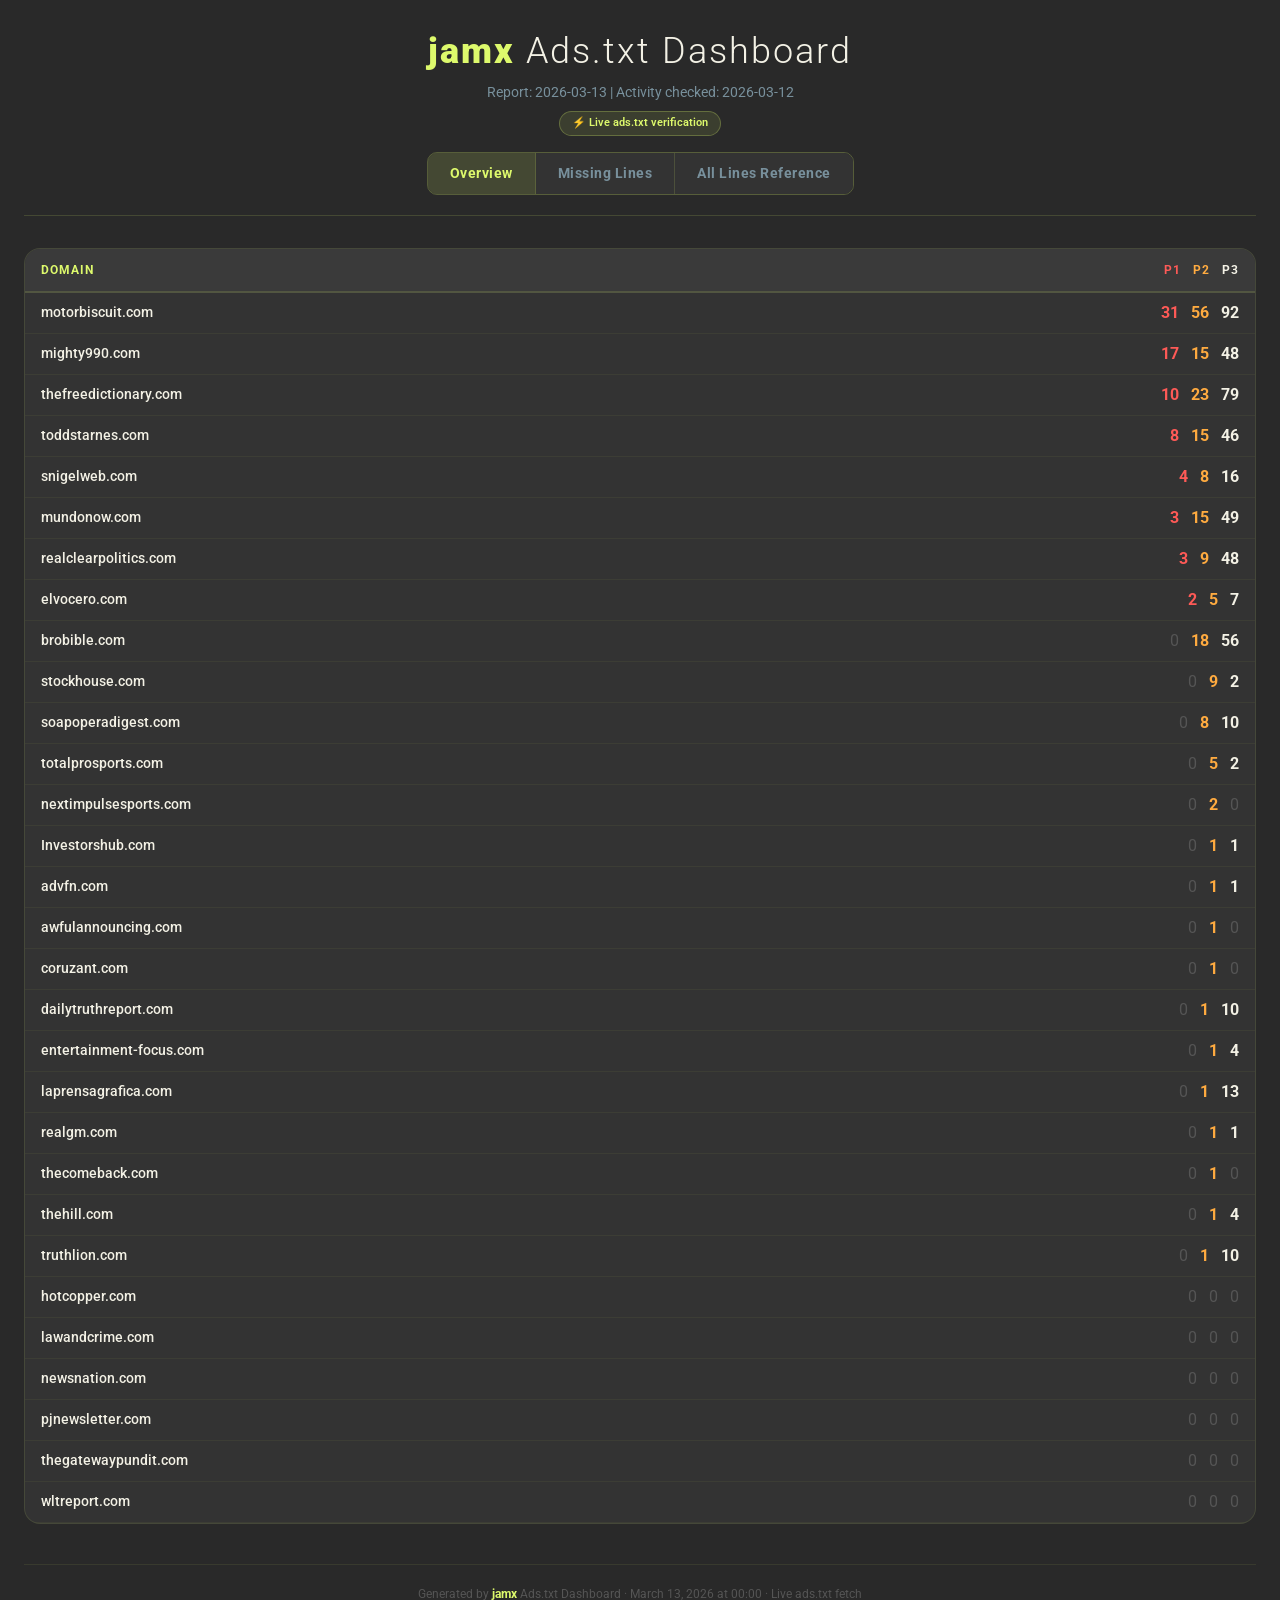
==== commit c1c8f7ee: "Update dashboard — 2026-03-13" ====
--- a/index.html
+++ b/index.html
@@ -1 +1,1100 @@
-<!DOCTYPE html><!--wT_0yjhXmo1EX2gEQ3BoG--><html lang="en" class="dark"><head><meta charSet="utf-8"/><meta name="viewport" content="width=device-width, initial-scale=1"/><link rel="preload" href="/adstxt-dashboards/_next/static/media/b4e85636e2ca4056-s.p.9ecc21d7.woff2" as="font" crossorigin="" type="font/woff2"/><link rel="stylesheet" href="/adstxt-dashboards/_next/static/chunks/e177fbe8e59d9f2e.css" data-precedence="next"/><link rel="preload" as="script" fetchPriority="low" href="/adstxt-dashboards/_next/static/chunks/4b9eae0c8dc7e975.js"/><script src="/adstxt-dashboards/_next/static/chunks/f2f58a7e93290fbb.js" async=""></script><script src="/adstxt-dashboards/_next/static/chunks/7d357df8f4c85d69.js" async=""></script><script src="/adstxt-dashboards/_next/static/chunks/turbopack-68f8015c82fb3a81.js" async=""></script><script src="/adstxt-dashboards/_next/static/chunks/2f236954d6a65e12.js" async=""></script><script src="/adstxt-dashboards/_next/static/chunks/4a9bea937860fc75.js" async=""></script><meta name="next-size-adjust" content=""/><title>JAMX Ads.txt Dashboard</title><meta name="description" content="Ads.txt compliance monitoring for active publisher domains"/><link rel="icon" href="/adstxt-dashboards/favicon.ico?favicon.0b3bf435.ico" sizes="256x256" type="image/x-icon"/><script src="/adstxt-dashboards/_next/static/chunks/a6dad97d9634a72d.js" noModule=""></script></head><body class="noto_serif_c8f43fdf-module__CL5LlW__variable antialiased font-[var(--font-noto-serif)]"><div hidden=""><!--$--><!--/$--></div><main class="relative min-h-screen"><div class="fixed inset-0 z-0 pointer-events-none"><div style="height:100%;width:100%"></div><div class="absolute inset-0 bg-[#1a2016]/40"></div></div><div class="relative z-10 flex items-center justify-center px-6 py-12"><div class="max-w-4xl w-full text-center"><div class="flex items-center justify-center gap-3 mb-2 relative"><div class="text-4xl sm:text-5xl font-black text-[#B8DB80]" style="--sparkles-first-color:#B8DB80;--sparkles-second-color:#F39EB6"><span class="relative inline-block"><strong>JAMX</strong></span></div><h1 class="text-4xl sm:text-5xl font-light text-[#F7F6D3]">Ads.txt Dashboard</h1></div><div class="text-base mt-2 h-7"><div class="inline whitespace-pre-wrap tracking-tight text-[#F7F6D3]"><span></span><span class="ml-0.5 text-[#F7F6D3]" style="opacity:0">_</span></div></div></div></div><div class="relative z-10 px-6 py-8"><div class="text-center text-[#F39EB6]/60 py-20">Loading dashboard data...</div><div class="text-center text-[#F39EB6]/30 text-xs mt-10 pt-5 border-t border-[#B8DB80]/10">Generated by<!-- --> <span class="text-[#B8DB80] font-bold">JAMX</span> Ads.txt Dashboard</div></div></main><!--$--><!--/$--><script src="/adstxt-dashboards/_next/static/chunks/4b9eae0c8dc7e975.js" id="_R_" async=""></script><script>(self.__next_f=self.__next_f||[]).push([0])</script><script>self.__next_f.push([1,"1:\"$Sreact.fragment\"\n2:I[39756,[\"/adstxt-dashboards/_next/static/chunks/2f236954d6a65e12.js\"],\"default\"]\n3:I[37457,[\"/adstxt-dashboards/_next/static/chunks/2f236954d6a65e12.js\"],\"default\"]\n4:I[47257,[\"/adstxt-dashboards/_next/static/chunks/2f236954d6a65e12.js\"],\"ClientPageRoot\"]\n5:I[52683,[\"/adstxt-dashboards/_next/static/chunks/4a9bea937860fc75.js\"],\"default\"]\n8:I[97367,[\"/adstxt-dashboards/_next/static/chunks/2f236954d6a65e12.js\"],\"OutletBoundary\"]\n9:\"$Sreact.suspense\"\nb:I[97367,[\"/adstxt-dashboards/_next/static/chunks/2f236954d6a65e12.js\"],\"ViewportBoundary\"]\nd:I[97367,[\"/adstxt-dashboards/_next/static/chunks/2f236954d6a65e12.js\"],\"MetadataBoundary\"]\nf:I[68027,[],\"default\"]\n:HL[\"/adstxt-dashboards/_next/static/chunks/e177fbe8e59d9f2e.css\",\"style\"]\n:HL[\"/adstxt-dashboards/_next/static/media/b4e85636e2ca4056-s.p.9ecc21d7.woff2\",\"font\",{\"crossOrigin\":\"\",\"type\":\"font/woff2\"}]\n"])</script><script>self.__next_f.push([1,"0:{\"P\":null,\"b\":\"wT_0yjhXmo1EX2gEQ3BoG\",\"c\":[\"\",\"\"],\"q\":\"\",\"i\":false,\"f\":[[[\"\",{\"children\":[\"__PAGE__\",{}]},\"$undefined\",\"$undefined\",true],[[\"$\",\"$1\",\"c\",{\"children\":[[[\"$\",\"link\",\"0\",{\"rel\":\"stylesheet\",\"href\":\"/adstxt-dashboards/_next/static/chunks/e177fbe8e59d9f2e.css\",\"precedence\":\"next\",\"crossOrigin\":\"$undefined\",\"nonce\":\"$undefined\"}]],[\"$\",\"html\",null,{\"lang\":\"en\",\"className\":\"dark\",\"children\":[\"$\",\"body\",null,{\"className\":\"noto_serif_c8f43fdf-module__CL5LlW__variable antialiased font-[var(--font-noto-serif)]\",\"children\":[\"$\",\"$L2\",null,{\"parallelRouterKey\":\"children\",\"error\":\"$undefined\",\"errorStyles\":\"$undefined\",\"errorScripts\":\"$undefined\",\"template\":[\"$\",\"$L3\",null,{}],\"templateStyles\":\"$undefined\",\"templateScripts\":\"$undefined\",\"notFound\":[[[\"$\",\"title\",null,{\"children\":\"404: This page could not be found.\"}],[\"$\",\"div\",null,{\"style\":{\"fontFamily\":\"system-ui,\\\"Segoe UI\\\",Roboto,Helvetica,Arial,sans-serif,\\\"Apple Color Emoji\\\",\\\"Segoe UI Emoji\\\"\",\"height\":\"100vh\",\"textAlign\":\"center\",\"display\":\"flex\",\"flexDirection\":\"column\",\"alignItems\":\"center\",\"justifyContent\":\"center\"},\"children\":[\"$\",\"div\",null,{\"children\":[[\"$\",\"style\",null,{\"dangerouslySetInnerHTML\":{\"__html\":\"body{color:#000;background:#fff;margin:0}.next-error-h1{border-right:1px solid rgba(0,0,0,.3)}@media (prefers-color-scheme:dark){body{color:#fff;background:#000}.next-error-h1{border-right:1px solid rgba(255,255,255,.3)}}\"}}],[\"$\",\"h1\",null,{\"className\":\"next-error-h1\",\"style\":{\"display\":\"inline-block\",\"margin\":\"0 20px 0 0\",\"padding\":\"0 23px 0 0\",\"fontSize\":24,\"fontWeight\":500,\"verticalAlign\":\"top\",\"lineHeight\":\"49px\"},\"children\":404}],[\"$\",\"div\",null,{\"style\":{\"display\":\"inline-block\"},\"children\":[\"$\",\"h2\",null,{\"style\":{\"fontSize\":14,\"fontWeight\":400,\"lineHeight\":\"49px\",\"margin\":0},\"children\":\"This page could not be found.\"}]}]]}]}]],[]],\"forbidden\":\"$undefined\",\"unauthorized\":\"$undefined\"}]}]}]]}],{\"children\":[[\"$\",\"$1\",\"c\",{\"children\":[[\"$\",\"$L4\",null,{\"Component\":\"$5\",\"serverProvidedParams\":{\"searchParams\":{},\"params\":{},\"promises\":[\"$@6\",\"$@7\"]}}],[[\"$\",\"script\",\"script-0\",{\"src\":\"/adstxt-dashboards/_next/static/chunks/4a9bea937860fc75.js\",\"async\":true,\"nonce\":\"$undefined\"}]],[\"$\",\"$L8\",null,{\"children\":[\"$\",\"$9\",null,{\"name\":\"Next.MetadataOutlet\",\"children\":\"$@a\"}]}]]}],{},null,false,false]},null,false,false],[\"$\",\"$1\",\"h\",{\"children\":[null,[\"$\",\"$Lb\",null,{\"children\":\"$Lc\"}],[\"$\",\"div\",null,{\"hidden\":true,\"children\":[\"$\",\"$Ld\",null,{\"children\":[\"$\",\"$9\",null,{\"name\":\"Next.Metadata\",\"children\":\"$Le\"}]}]}],[\"$\",\"meta\",null,{\"name\":\"next-size-adjust\",\"content\":\"\"}]]}],false]],\"m\":\"$undefined\",\"G\":[\"$f\",[]],\"S\":true}\n"])</script><script>self.__next_f.push([1,"6:{}\n7:\"$0:f:0:1:1:children:0:props:children:0:props:serverProvidedParams:params\"\n"])</script><script>self.__next_f.push([1,"c:[[\"$\",\"meta\",\"0\",{\"charSet\":\"utf-8\"}],[\"$\",\"meta\",\"1\",{\"name\":\"viewport\",\"content\":\"width=device-width, initial-scale=1\"}]]\n"])</script><script>self.__next_f.push([1,"10:I[27201,[\"/adstxt-dashboards/_next/static/chunks/2f236954d6a65e12.js\"],\"IconMark\"]\na:null\ne:[[\"$\",\"title\",\"0\",{\"children\":\"JAMX Ads.txt Dashboard\"}],[\"$\",\"meta\",\"1\",{\"name\":\"description\",\"content\":\"Ads.txt compliance monitoring for active publisher domains\"}],[\"$\",\"link\",\"2\",{\"rel\":\"icon\",\"href\":\"/adstxt-dashboards/favicon.ico?favicon.0b3bf435.ico\",\"sizes\":\"256x256\",\"type\":\"image/x-icon\"}],[\"$\",\"$L10\",\"3\",{}]]\n"])</script></body></html>+<!DOCTYPE html>
+<html lang="en">
+<head>
+    <meta charset="UTF-8">
+    <meta name="viewport" content="width=device-width, initial-scale=1.0">
+    <title>JAMX Ads.txt Dashboard &mdash; 2026-03-13</title>
+    <link rel="preconnect" href="https://fonts.googleapis.com">
+    <link rel="preconnect" href="https://fonts.gstatic.com" crossorigin>
+    <link href="https://fonts.googleapis.com/css2?family=Roboto:wght@300;400;500;700;900&display=swap" rel="stylesheet">
+    <style>
+        * { margin: 0; padding: 0; box-sizing: border-box; }
+        body {
+            font-family: 'Roboto', sans-serif;
+            background: #292929;
+            color: #F3F1E5;
+            padding: 24px;
+            line-height: 1.5;
+            min-height: 100vh;
+        }
+
+        /* ── Header ── */
+        .header {
+            text-align: center;
+            margin-bottom: 32px;
+            padding-bottom: 20px;
+            border-bottom: 1px solid rgba(221,249,108,0.15);
+        }
+        .header h1 {
+            font-size: 36px;
+            font-weight: 900;
+            letter-spacing: 2px;
+        }
+        .header h1 .logo-jamx {
+            color: #DDF96C;
+        }
+        .header h1 .logo-dash {
+            color: #F3F1E5;
+            font-weight: 300;
+        }
+        .header .subtitle { color: #78909C; font-size: 14px; margin-top: 4px; }
+        .header .method-badge {
+            display: inline-block; font-size: 11px; font-weight: 600;
+            padding: 3px 12px; border-radius: 20px; margin-top: 8px;
+            background: rgba(221,249,108,0.1); color: #DDF96C;
+            border: 1px solid rgba(221,249,108,0.25);
+        }
+
+        /* ── Summary Cards ── */
+        .summary-cards {
+            display: grid;
+            grid-template-columns: repeat(auto-fit, minmax(180px, 1fr));
+            gap: 16px;
+            margin-bottom: 32px;
+        }
+        .summary-card {
+            background: #333333;
+            border: 1px solid rgba(221,249,108,0.1);
+            border-radius: 16px;
+            padding: 24px;
+            text-align: center;
+            transition: transform 0.2s, box-shadow 0.2s;
+        }
+        .summary-card:hover { transform: translateY(-2px); box-shadow: 0 8px 24px rgba(0,0,0,0.4); }
+        .summary-card .number { font-size: 40px; font-weight: 900; display: block; margin-bottom: 4px; }
+        .summary-card .label { font-size: 12px; color: #78909C; text-transform: uppercase; letter-spacing: 1px; font-weight: 600; }
+        .summary-card.p1 { border-color: rgba(254,90,87,0.3); }
+        .summary-card.p1 .number { color: #FE5A57; text-shadow: 0 0 20px rgba(254,90,87,0.3); }
+        .summary-card.p2 { border-color: rgba(255,171,64,0.3); }
+        .summary-card.p2 .number { color: #FFAB40; text-shadow: 0 0 20px rgba(255,171,64,0.3); }
+        .summary-card.ok { border-color: rgba(221,249,108,0.3); }
+        .summary-card.ok .number { color: #DDF96C; text-shadow: 0 0 20px rgba(221,249,108,0.3); }
+        .summary-card.total { border-color: rgba(66,133,244,0.3); }
+        .summary-card.total .number { color: #4285F4; text-shadow: 0 0 20px rgba(66,133,244,0.3); }
+        .summary-card.fallback-card { border-color: rgba(120,144,156,0.3); }
+        .summary-card.fallback-card .number { color: #78909C; text-shadow: 0 0 20px rgba(120,144,156,0.3); }
+
+        /* ── View Toggle ── */
+        .view-bar {
+            display: flex; align-items: center; justify-content: center;
+            gap: 10px; margin-bottom: 20px; flex-wrap: wrap;
+        }
+        .view-bar .view-label {
+            font-size: 13px; font-weight: 600; color: #78909C;
+            text-transform: uppercase; letter-spacing: 1px; margin-right: 4px;
+        }
+        .view-toggle {
+            display: flex; border-radius: 10px; overflow: hidden;
+            border: 1px solid rgba(221,249,108,0.25);
+        }
+        .view-toggle label {
+            padding: 10px 18px; font-size: 13px; font-weight: 600;
+            background: #333333; color: #78909C; cursor: pointer;
+            transition: all 0.2s; border-right: 1px solid rgba(221,249,108,0.15);
+            user-select: none;
+        }
+        .view-toggle label:last-child { border-right: none; }
+        .view-toggle input { display: none; }
+        .view-toggle input:checked + label {
+            background: rgba(221,249,108,0.15); color: #DDF96C;
+        }
+
+        /* ── Filter Bar ── */
+        .filter-bar {
+            display: flex; align-items: center; justify-content: center;
+            gap: 12px; margin-bottom: 28px; flex-wrap: wrap;
+        }
+        .filter-select {
+            padding: 10px 16px; font-size: 14px;
+            background: #333333;
+            border: 1px solid rgba(221,249,108,0.2);
+            border-radius: 10px; color: #F3F1E5; outline: none;
+            min-width: 220px; cursor: pointer;
+            appearance: none; -webkit-appearance: none;
+            background-image: url("data:image/svg+xml,%3Csvg xmlns='http://www.w3.org/2000/svg' width='12' height='12' fill='%2378909C' viewBox='0 0 16 16'%3E%3Cpath d='M8 11L3 6h10z'/%3E%3C/svg%3E");
+            background-repeat: no-repeat; background-position: right 12px center; padding-right: 36px;
+        }
+        .filter-select:focus { border-color: #DDF96C; box-shadow: 0 0 0 3px rgba(221,249,108,0.1); }
+
+        /* ── Copy Bar ── */
+        .copy-bar {
+            display: flex; align-items: center; justify-content: center;
+            gap: 10px; margin-bottom: 28px; flex-wrap: wrap;
+        }
+        .copy-bar .copy-all-btn {
+            padding: 10px 20px; font-size: 14px; font-weight: 700;
+            background: #DDF96C; color: #292929;
+            border: none; border-radius: 10px; cursor: pointer;
+            transition: opacity 0.2s, transform 0.1s;
+        }
+        .copy-bar .copy-all-btn:hover { opacity: 0.9; transform: scale(1.02); }
+        .copy-bar .copy-all-btn:active { transform: scale(0.98); }
+        .copy-bar .copy-all-btn.copied { background: #a5d6a7; color: #1b5e20; }
+        .priority-toggle {
+            display: flex; border-radius: 10px; overflow: hidden;
+            border: 1px solid rgba(221,249,108,0.25);
+        }
+        .priority-toggle label {
+            padding: 10px 18px; font-size: 13px; font-weight: 600;
+            background: #333333; color: #78909C; cursor: pointer;
+            transition: all 0.2s; border-right: 1px solid rgba(221,249,108,0.15);
+            user-select: none;
+        }
+        .priority-toggle label:last-child { border-right: none; }
+        .priority-toggle input { display: none; }
+        .priority-toggle input:checked + label {
+            background: rgba(221,249,108,0.15); color: #DDF96C;
+        }
+
+        /* ── Domain Cards ── */
+        .domain-card {
+            background: #333333; border: 1px solid rgba(221,249,108,0.08);
+            border-radius: 16px; padding: 24px; margin-bottom: 16px;
+            border-left: 5px solid #444; transition: box-shadow 0.2s;
+        }
+        .domain-card:hover { box-shadow: 0 4px 20px rgba(0,0,0,0.3); }
+        .domain-card.critical { border-left-color: #FE5A57; }
+        .domain-card.warning { border-left-color: #FFAB40; }
+        .badge.db-fallback {
+            background: rgba(255,171,64,0.15); color: #FFAB40;
+            border: 1px solid rgba(255,171,64,0.3);
+        }
+        .domain-header {
+            display: flex; justify-content: space-between; align-items: center; margin-bottom: 12px;
+        }
+        .domain-name { font-size: 20px; font-weight: 900; color: #F3F1E5; }
+        .impressions {
+            font-size: 14px; color: #78909C; font-weight: 500;
+            background: rgba(66,133,244,0.1); padding: 4px 12px; border-radius: 20px;
+        }
+        .badge {
+            display: inline-block; font-size: 11px; font-weight: 700;
+            padding: 3px 10px; border-radius: 20px; margin-left: 10px;
+            vertical-align: middle; letter-spacing: 0.5px;
+        }
+        .badge.video {
+            background: rgba(66,133,244,0.15); color: #4285F4;
+            border: 1px solid rgba(66,133,244,0.3);
+        }
+        .badge.audio {
+            background: rgba(120,144,156,0.15); color: #78909C;
+            border: 1px solid rgba(120,144,156,0.2);
+        }
+        .sellers { margin-bottom: 12px; padding-bottom: 12px; border-bottom: 1px solid rgba(221,249,108,0.06); }
+        .seller { font-size: 13px; color: #78909C; padding: 2px 0; }
+        .seller-meta { color: #555; }
+
+        /* ── Alert Sections ── */
+        .alert-section { margin-top: 12px; padding: 14px; border-radius: 12px; }
+        .p1-section { background: rgba(254,90,87,0.06); border: 1px solid rgba(254,90,87,0.12); }
+        .p2-section { background: rgba(255,171,64,0.06); border: 1px solid rgba(255,171,64,0.12); }
+        .p3-section { background: rgba(120,144,156,0.05); border: 1px solid rgba(120,144,156,0.1); }
+        .alert-header {
+            display: flex; justify-content: space-between; align-items: center; margin-bottom: 10px;
+        }
+        .alert-title { font-size: 12px; font-weight: 700; text-transform: uppercase; letter-spacing: 1px; }
+        .p1-title { color: #FE5A57; }
+        .p2-title { color: #FFAB40; }
+        .p3-title { color: #78909C; }
+        .alert-item { font-size: 14px; padding: 5px 0; }
+        .alert-item.p1 { color: #ffa198; }
+        .alert-item.p2 { color: #ffd080; }
+        .x-icon { color: #FE5A57; margin-right: 6px; font-weight: bold; }
+        .warn-icon { color: #FFAB40; margin-right: 6px; }
+        .type-badge {
+            display: inline-block; font-size: 10px; font-weight: 700;
+            padding: 2px 8px; border-radius: 6px;
+            background: rgba(66,133,244,0.12); color: #4285F4;
+            margin: 0 6px; letter-spacing: 0.5px; text-transform: uppercase;
+        }
+        .partner-label { color: #78909C; font-size: 12px; margin-right: 4px; }
+        code {
+            font-size: 12px; background: rgba(0,0,0,0.35); padding: 3px 8px;
+            border-radius: 6px; color: #F3F1E5; word-break: break-all;
+            border: 1px solid rgba(221,249,108,0.06);
+        }
+
+        .copy-btn {
+            padding: 6px 14px; font-size: 12px; font-weight: 600;
+            background: rgba(221,249,108,0.12); color: #DDF96C;
+            border: 1px solid rgba(221,249,108,0.25); border-radius: 8px;
+            cursor: pointer; transition: all 0.2s; white-space: nowrap;
+        }
+        .copy-btn:hover { background: rgba(221,249,108,0.22); }
+        .copy-btn.copied { background: rgba(165,214,167,0.2); color: #a5d6a7; border-color: rgba(165,214,167,0.3); }
+
+        .clean-section {
+            background: rgba(221,249,108,0.04); border: 1px solid rgba(221,249,108,0.15);
+            border-radius: 16px; padding: 24px; margin-top: 24px;
+        }
+        .clean-section h3 {
+            color: #DDF96C; font-size: 14px; margin-bottom: 12px;
+            text-transform: uppercase; letter-spacing: 1px; font-weight: 700;
+        }
+        .clean-domains { display: flex; flex-wrap: wrap; gap: 8px; }
+        .clean-domain {
+            background: rgba(221,249,108,0.08); color: #78909C;
+            padding: 4px 14px; border-radius: 20px; font-size: 13px;
+            border: 1px solid rgba(221,249,108,0.12);
+        }
+
+        /* ── Partner View ── */
+        .partner-view { display: none; }
+        .partner-view.active { display: block; }
+        .partner-result-card {
+            background: #333333; border: 1px solid rgba(221,249,108,0.08);
+            border-radius: 16px; padding: 20px; margin-bottom: 12px;
+            border-left: 5px solid #4285F4;
+        }
+        .partner-result-card .pv-domain { font-size: 17px; font-weight: 700; color: #F3F1E5; margin-bottom: 8px; }
+        .partner-result-card .pv-line {
+            font-size: 13px; padding: 4px 0; color: #F3F1E5;
+        }
+        .partner-result-card .pv-line .pv-priority {
+            display: inline-block; font-size: 10px; font-weight: 700;
+            padding: 2px 8px; border-radius: 6px; margin-right: 8px;
+            letter-spacing: 0.5px;
+        }
+        .pv-priority.p1 { background: rgba(254,90,87,0.15); color: #FE5A57; }
+        .pv-priority.p2 { background: rgba(255,171,64,0.15); color: #FFAB40; }
+
+        .footer {
+            text-align: center; color: #555; font-size: 12px;
+            margin-top: 40px; padding-top: 20px;
+            border-top: 1px solid rgba(221,249,108,0.08);
+        }
+        .footer .footer-brand { color: #DDF96C; font-weight: 700; }
+        .no-results {
+            text-align: center; color: #78909C; padding: 40px 0;
+            display: none; font-size: 15px;
+        }
+
+        /* ── Page Toggle (Issues / All Lines) ── */
+        .page-toggle {
+            display: flex; border-radius: 10px; overflow: hidden;
+            border: 1px solid rgba(221,249,108,0.25);
+        }
+        .page-toggle label {
+            padding: 10px 22px; font-size: 14px; font-weight: 700;
+            background: #333333; color: #78909C; cursor: pointer;
+            transition: all 0.2s; border-right: 1px solid rgba(221,249,108,0.15);
+            user-select: none; letter-spacing: 0.5px;
+        }
+        .page-toggle label:last-child { border-right: none; }
+        .page-toggle input { display: none; }
+        .page-toggle input:checked + label {
+            background: rgba(221,249,108,0.15); color: #DDF96C;
+        }
+
+        /* ── All Lines Reference Table ── */
+        .all-lines-section {
+            margin-top: 24px;
+        }
+        .all-lines-header {
+            display: flex; justify-content: space-between; align-items: center;
+            margin-bottom: 16px; flex-wrap: wrap; gap: 12px;
+        }
+        .all-lines-header h3 {
+            color: #DDF96C; font-size: 16px; font-weight: 700;
+            text-transform: uppercase; letter-spacing: 1px;
+        }
+        .all-lines-filters {
+            display: flex; gap: 10px; flex-wrap: wrap;
+        }
+        .ref-filter {
+            padding: 8px 14px; font-size: 13px;
+        }
+        .ref-table-wrap {
+            overflow-x: auto; border-radius: 12px;
+            border: 1px solid rgba(221,249,108,0.1);
+        }
+        .ref-table {
+            width: 100%; border-collapse: collapse;
+        }
+        .ref-table thead th {
+            background: #3a3a3a; color: #DDF96C; font-size: 12px;
+            font-weight: 700; text-transform: uppercase; letter-spacing: 1px;
+            padding: 12px 16px; text-align: left;
+            border-bottom: 2px solid rgba(221,249,108,0.15);
+        }
+        .ref-table tbody tr {
+            border-bottom: 1px solid rgba(221,249,108,0.05);
+            transition: background 0.15s;
+        }
+        .ref-table tbody tr:hover { background: rgba(221,249,108,0.04); }
+        .ref-table td {
+            padding: 10px 16px; font-size: 13px; color: #F3F1E5;
+        }
+        .ref-priority {
+            display: inline-block; font-size: 11px; font-weight: 700;
+            padding: 3px 10px; border-radius: 6px; letter-spacing: 0.5px;
+        }
+        .ref-priority.p1 { background: rgba(254,90,87,0.15); color: #FE5A57; }
+        .ref-priority.p2 { background: rgba(255,171,64,0.15); color: #FFAB40; }
+        .ref-priority.p3 { background: rgba(120,144,156,0.15); color: #78909C; }
+        .ref-count { color: #78909C; font-size: 13px; margin-left: 8px; }
+    </style>
+</head>
+<body>
+    <div class="header">
+        <h1><span class="logo-jamx">jamx</span> <span class="logo-dash">Ads.txt Dashboard</span></h1>
+        <div class="subtitle">Report: 2026-03-13 | Activity checked: 2026-03-12</div>
+        <div class="method-badge">&#9889; Live ads.txt verification</div>
+        <div style="margin-top: 16px;">
+            <div class="page-toggle" style="display:inline-flex;">
+                <input type="radio" name="page-tab" id="pt-overview" value="overview" checked>
+                <label for="pt-overview">Overview</label>
+                <input type="radio" name="page-tab" id="pt-issues" value="issues">
+                <label for="pt-issues">Missing Lines</label>
+                <input type="radio" name="page-tab" id="pt-alllines" value="alllines">
+                <label for="pt-alllines">All Lines Reference</label>
+            </div>
+        </div>
+    </div>
+
+    
+    <div id="overview-page">
+        <div style="background:#333333;border:1px solid rgba(221,249,108,0.1);border-radius:16px;overflow:hidden;">
+            <div style="display:flex;align-items:center;padding:12px 16px;background:#3a3a3a;border-bottom:2px solid rgba(221,249,108,0.15);">
+                <span style="flex:1;font-size:12px;font-weight:700;color:#DDF96C;text-transform:uppercase;letter-spacing:1px;">Domain</span>
+                <span style="color:#FE5A57;font-size:12px;font-weight:700;margin-left:12px;letter-spacing:1px;">P1</span>
+                <span style="color:#FFAB40;font-size:12px;font-weight:700;margin-left:12px;letter-spacing:1px;">P2</span>
+                <span style="color:#F3F1E5;font-size:12px;font-weight:700;margin-left:12px;letter-spacing:1px;">P3</span>
+            </div>
+            <div style="display:flex;align-items:center;padding:8px 16px;border-bottom:1px solid rgba(221,249,108,0.05);"><span style="flex:1;font-size:14px;font-weight:500;">motorbiscuit.com</span><span style="color:#FE5A57;font-weight:700;margin-left:12px;">31</span><span style="color:#FFAB40;font-weight:700;margin-left:12px;">56</span><span style="color:#F3F1E5;font-weight:700;margin-left:12px;">92</span></div><div style="display:flex;align-items:center;padding:8px 16px;border-bottom:1px solid rgba(221,249,108,0.05);"><span style="flex:1;font-size:14px;font-weight:500;">mighty990.com</span><span style="color:#FE5A57;font-weight:700;margin-left:12px;">17</span><span style="color:#FFAB40;font-weight:700;margin-left:12px;">15</span><span style="color:#F3F1E5;font-weight:700;margin-left:12px;">48</span></div><div style="display:flex;align-items:center;padding:8px 16px;border-bottom:1px solid rgba(221,249,108,0.05);"><span style="flex:1;font-size:14px;font-weight:500;">thefreedictionary.com</span><span style="color:#FE5A57;font-weight:700;margin-left:12px;">10</span><span style="color:#FFAB40;font-weight:700;margin-left:12px;">23</span><span style="color:#F3F1E5;font-weight:700;margin-left:12px;">79</span></div><div style="display:flex;align-items:center;padding:8px 16px;border-bottom:1px solid rgba(221,249,108,0.05);"><span style="flex:1;font-size:14px;font-weight:500;">toddstarnes.com</span><span style="color:#FE5A57;font-weight:700;margin-left:12px;">8</span><span style="color:#FFAB40;font-weight:700;margin-left:12px;">15</span><span style="color:#F3F1E5;font-weight:700;margin-left:12px;">46</span></div><div style="display:flex;align-items:center;padding:8px 16px;border-bottom:1px solid rgba(221,249,108,0.05);"><span style="flex:1;font-size:14px;font-weight:500;">snigelweb.com</span><span style="color:#FE5A57;font-weight:700;margin-left:12px;">4</span><span style="color:#FFAB40;font-weight:700;margin-left:12px;">8</span><span style="color:#F3F1E5;font-weight:700;margin-left:12px;">16</span></div><div style="display:flex;align-items:center;padding:8px 16px;border-bottom:1px solid rgba(221,249,108,0.05);"><span style="flex:1;font-size:14px;font-weight:500;">mundonow.com</span><span style="color:#FE5A57;font-weight:700;margin-left:12px;">3</span><span style="color:#FFAB40;font-weight:700;margin-left:12px;">15</span><span style="color:#F3F1E5;font-weight:700;margin-left:12px;">49</span></div><div style="display:flex;align-items:center;padding:8px 16px;border-bottom:1px solid rgba(221,249,108,0.05);"><span style="flex:1;font-size:14px;font-weight:500;">realclearpolitics.com</span><span style="color:#FE5A57;font-weight:700;margin-left:12px;">3</span><span style="color:#FFAB40;font-weight:700;margin-left:12px;">9</span><span style="color:#F3F1E5;font-weight:700;margin-left:12px;">48</span></div><div style="display:flex;align-items:center;padding:8px 16px;border-bottom:1px solid rgba(221,249,108,0.05);"><span style="flex:1;font-size:14px;font-weight:500;">elvocero.com</span><span style="color:#FE5A57;font-weight:700;margin-left:12px;">2</span><span style="color:#FFAB40;font-weight:700;margin-left:12px;">5</span><span style="color:#F3F1E5;font-weight:700;margin-left:12px;">7</span></div><div style="display:flex;align-items:center;padding:8px 16px;border-bottom:1px solid rgba(221,249,108,0.05);"><span style="flex:1;font-size:14px;font-weight:500;">brobible.com</span><span style="color:#555;margin-left:12px;">0</span><span style="color:#FFAB40;font-weight:700;margin-left:12px;">18</span><span style="color:#F3F1E5;font-weight:700;margin-left:12px;">56</span></div><div style="display:flex;align-items:center;padding:8px 16px;border-bottom:1px solid rgba(221,249,108,0.05);"><span style="flex:1;font-size:14px;font-weight:500;">stockhouse.com</span><span style="color:#555;margin-left:12px;">0</span><span style="color:#FFAB40;font-weight:700;margin-left:12px;">9</span><span style="color:#F3F1E5;font-weight:700;margin-left:12px;">2</span></div><div style="display:flex;align-items:center;padding:8px 16px;border-bottom:1px solid rgba(221,249,108,0.05);"><span style="flex:1;font-size:14px;font-weight:500;">soapoperadigest.com</span><span style="color:#555;margin-left:12px;">0</span><span style="color:#FFAB40;font-weight:700;margin-left:12px;">8</span><span style="color:#F3F1E5;font-weight:700;margin-left:12px;">10</span></div><div style="display:flex;align-items:center;padding:8px 16px;border-bottom:1px solid rgba(221,249,108,0.05);"><span style="flex:1;font-size:14px;font-weight:500;">totalprosports.com</span><span style="color:#555;margin-left:12px;">0</span><span style="color:#FFAB40;font-weight:700;margin-left:12px;">5</span><span style="color:#F3F1E5;font-weight:700;margin-left:12px;">2</span></div><div style="display:flex;align-items:center;padding:8px 16px;border-bottom:1px solid rgba(221,249,108,0.05);"><span style="flex:1;font-size:14px;font-weight:500;">nextimpulsesports.com</span><span style="color:#555;margin-left:12px;">0</span><span style="color:#FFAB40;font-weight:700;margin-left:12px;">2</span><span style="color:#555;margin-left:12px;">0</span></div><div style="display:flex;align-items:center;padding:8px 16px;border-bottom:1px solid rgba(221,249,108,0.05);"><span style="flex:1;font-size:14px;font-weight:500;">Investorshub.com</span><span style="color:#555;margin-left:12px;">0</span><span style="color:#FFAB40;font-weight:700;margin-left:12px;">1</span><span style="color:#F3F1E5;font-weight:700;margin-left:12px;">1</span></div><div style="display:flex;align-items:center;padding:8px 16px;border-bottom:1px solid rgba(221,249,108,0.05);"><span style="flex:1;font-size:14px;font-weight:500;">advfn.com</span><span style="color:#555;margin-left:12px;">0</span><span style="color:#FFAB40;font-weight:700;margin-left:12px;">1</span><span style="color:#F3F1E5;font-weight:700;margin-left:12px;">1</span></div><div style="display:flex;align-items:center;padding:8px 16px;border-bottom:1px solid rgba(221,249,108,0.05);"><span style="flex:1;font-size:14px;font-weight:500;">awfulannouncing.com</span><span style="color:#555;margin-left:12px;">0</span><span style="color:#FFAB40;font-weight:700;margin-left:12px;">1</span><span style="color:#555;margin-left:12px;">0</span></div><div style="display:flex;align-items:center;padding:8px 16px;border-bottom:1px solid rgba(221,249,108,0.05);"><span style="flex:1;font-size:14px;font-weight:500;">coruzant.com</span><span style="color:#555;margin-left:12px;">0</span><span style="color:#FFAB40;font-weight:700;margin-left:12px;">1</span><span style="color:#555;margin-left:12px;">0</span></div><div style="display:flex;align-items:center;padding:8px 16px;border-bottom:1px solid rgba(221,249,108,0.05);"><span style="flex:1;font-size:14px;font-weight:500;">dailytruthreport.com</span><span style="color:#555;margin-left:12px;">0</span><span style="color:#FFAB40;font-weight:700;margin-left:12px;">1</span><span style="color:#F3F1E5;font-weight:700;margin-left:12px;">10</span></div><div style="display:flex;align-items:center;padding:8px 16px;border-bottom:1px solid rgba(221,249,108,0.05);"><span style="flex:1;font-size:14px;font-weight:500;">entertainment-focus.com</span><span style="color:#555;margin-left:12px;">0</span><span style="color:#FFAB40;font-weight:700;margin-left:12px;">1</span><span style="color:#F3F1E5;font-weight:700;margin-left:12px;">4</span></div><div style="display:flex;align-items:center;padding:8px 16px;border-bottom:1px solid rgba(221,249,108,0.05);"><span style="flex:1;font-size:14px;font-weight:500;">laprensagrafica.com</span><span style="color:#555;margin-left:12px;">0</span><span style="color:#FFAB40;font-weight:700;margin-left:12px;">1</span><span style="color:#F3F1E5;font-weight:700;margin-left:12px;">13</span></div><div style="display:flex;align-items:center;padding:8px 16px;border-bottom:1px solid rgba(221,249,108,0.05);"><span style="flex:1;font-size:14px;font-weight:500;">realgm.com</span><span style="color:#555;margin-left:12px;">0</span><span style="color:#FFAB40;font-weight:700;margin-left:12px;">1</span><span style="color:#F3F1E5;font-weight:700;margin-left:12px;">1</span></div><div style="display:flex;align-items:center;padding:8px 16px;border-bottom:1px solid rgba(221,249,108,0.05);"><span style="flex:1;font-size:14px;font-weight:500;">thecomeback.com</span><span style="color:#555;margin-left:12px;">0</span><span style="color:#FFAB40;font-weight:700;margin-left:12px;">1</span><span style="color:#555;margin-left:12px;">0</span></div><div style="display:flex;align-items:center;padding:8px 16px;border-bottom:1px solid rgba(221,249,108,0.05);"><span style="flex:1;font-size:14px;font-weight:500;">thehill.com</span><span style="color:#555;margin-left:12px;">0</span><span style="color:#FFAB40;font-weight:700;margin-left:12px;">1</span><span style="color:#F3F1E5;font-weight:700;margin-left:12px;">4</span></div><div style="display:flex;align-items:center;padding:8px 16px;border-bottom:1px solid rgba(221,249,108,0.05);"><span style="flex:1;font-size:14px;font-weight:500;">truthlion.com</span><span style="color:#555;margin-left:12px;">0</span><span style="color:#FFAB40;font-weight:700;margin-left:12px;">1</span><span style="color:#F3F1E5;font-weight:700;margin-left:12px;">10</span></div><div style="display:flex;align-items:center;padding:8px 16px;border-bottom:1px solid rgba(221,249,108,0.05);"><span style="flex:1;font-size:14px;font-weight:500;">hotcopper.com</span><span style="color:#555;margin-left:12px;">0</span><span style="color:#555;margin-left:12px;">0</span><span style="color:#555;margin-left:12px;">0</span></div><div style="display:flex;align-items:center;padding:8px 16px;border-bottom:1px solid rgba(221,249,108,0.05);"><span style="flex:1;font-size:14px;font-weight:500;">lawandcrime.com</span><span style="color:#555;margin-left:12px;">0</span><span style="color:#555;margin-left:12px;">0</span><span style="color:#555;margin-left:12px;">0</span></div><div style="display:flex;align-items:center;padding:8px 16px;border-bottom:1px solid rgba(221,249,108,0.05);"><span style="flex:1;font-size:14px;font-weight:500;">newsnation.com</span><span style="color:#555;margin-left:12px;">0</span><span style="color:#555;margin-left:12px;">0</span><span style="color:#555;margin-left:12px;">0</span></div><div style="display:flex;align-items:center;padding:8px 16px;border-bottom:1px solid rgba(221,249,108,0.05);"><span style="flex:1;font-size:14px;font-weight:500;">pjnewsletter.com</span><span style="color:#555;margin-left:12px;">0</span><span style="color:#555;margin-left:12px;">0</span><span style="color:#555;margin-left:12px;">0</span></div><div style="display:flex;align-items:center;padding:8px 16px;border-bottom:1px solid rgba(221,249,108,0.05);"><span style="flex:1;font-size:14px;font-weight:500;">thegatewaypundit.com</span><span style="color:#555;margin-left:12px;">0</span><span style="color:#555;margin-left:12px;">0</span><span style="color:#555;margin-left:12px;">0</span></div><div style="display:flex;align-items:center;padding:8px 16px;border-bottom:1px solid rgba(221,249,108,0.05);"><span style="flex:1;font-size:14px;font-weight:500;">wltreport.com</span><span style="color:#555;margin-left:12px;">0</span><span style="color:#555;margin-left:12px;">0</span><span style="color:#555;margin-left:12px;">0</span></div>
+        </div>
+    </div>
+
+    <div id="issues-page" style="display:none;">
+    <div class="view-bar">
+        <span class="view-label">View:</span>
+        <div class="view-toggle">
+            <input type="radio" name="view-filter" id="vf-all" value="all" checked>
+            <label for="vf-all">All</label>
+            <input type="radio" name="view-filter" id="vf-p1" value="p1">
+            <label for="vf-p1">P1 Only</label>
+            <input type="radio" name="view-filter" id="vf-p2" value="p2">
+            <label for="vf-p2">P2 Only</label>
+        </div>
+    </div>
+
+    <div class="filter-bar">
+        <select class="filter-select" id="domain-picker" onchange="applyFilters()">
+            <option value="">All domains (24)</option>
+            <option value="Investorshub.com">Investorshub.com</option><option value="advfn.com">advfn.com</option><option value="awfulannouncing.com">awfulannouncing.com</option><option value="brobible.com">brobible.com</option><option value="coruzant.com">coruzant.com</option><option value="dailytruthreport.com">dailytruthreport.com</option><option value="elvocero.com">elvocero.com</option><option value="entertainment-focus.com">entertainment-focus.com</option><option value="laprensagrafica.com">laprensagrafica.com</option><option value="mighty990.com">mighty990.com</option><option value="motorbiscuit.com">motorbiscuit.com</option><option value="mundonow.com">mundonow.com</option><option value="nextimpulsesports.com">nextimpulsesports.com</option><option value="realclearpolitics.com">realclearpolitics.com</option><option value="realgm.com">realgm.com</option><option value="snigelweb.com">snigelweb.com</option><option value="soapoperadigest.com">soapoperadigest.com</option><option value="stockhouse.com">stockhouse.com</option><option value="thecomeback.com">thecomeback.com</option><option value="thefreedictionary.com">thefreedictionary.com</option><option value="thehill.com">thehill.com</option><option value="toddstarnes.com">toddstarnes.com</option><option value="totalprosports.com">totalprosports.com</option><option value="truthlion.com">truthlion.com</option>
+        </select>
+        <select class="filter-select" id="partner-picker" onchange="applyFilters()">
+            <option value="">All demand partners</option>
+            <option value="AdsWizz">AdsWizz</option><option value="Connatix">Connatix</option><option value="Consumable">Consumable</option><option value="Entravision">Entravision</option><option value="Equativ">Equativ</option><option value="Magnite">Magnite</option><option value="Nexxen">Nexxen</option><option value="SOVERN">SOVERN</option><option value="Sonobi">Sonobi</option><option value="SoundStack">SoundStack</option><option value="Tvisonary">Tvisonary</option><option value="Unknown">Unknown</option><option value="Xander">Xander</option>
+        </select>
+    </div>
+
+    <div class="copy-bar">
+        <div class="priority-toggle">
+            <input type="radio" name="copy-priority" id="cp-both" value="both" checked>
+            <label for="cp-both">P1 + P2</label>
+            <input type="radio" name="copy-priority" id="cp-p1" value="p1">
+            <label for="cp-p1">P1 only</label>
+            <input type="radio" name="copy-priority" id="cp-p2" value="p2">
+            <label for="cp-p2">P2 only</label>
+        </div>
+        <button class="copy-all-btn" id="smart-copy-btn" onclick="smartCopy(this)">Copy missing lines</button>
+    </div>
+
+    <div class="summary-cards">
+        <div class="summary-card total">
+            <span class="number">30</span>
+            <span class="label">Active Domains</span>
+        </div>
+        <div class="summary-card p1">
+            <span class="number">8</span>
+            <span class="label">P1 Critical</span>
+        </div>
+        <div class="summary-card p2">
+            <span class="number">24</span>
+            <span class="label">P2 Warning</span>
+        </div>
+        <div class="summary-card ok">
+            <span class="number">6</span>
+            <span class="label">All Clear</span>
+        </div>
+        
+        <div class="summary-card fallback-card">
+            <span class="number">3</span>
+            <span class="label">DB Fallback</span>
+        </div>
+    </div>
+
+    <div id="domain-view">
+        
+        <div class="domain-card critical" data-domain="elvocero.com" data-has-p1="true" data-has-p2="true">
+            <div class="domain-header">
+                <div>
+                    <span class="domain-name">elvocero.com</span>
+                    <span class="badge audio">AUDIO</span>
+                </div>
+                <span class="impressions">1,376 imps</span>
+            </div>
+            <div class="sellers">
+                <div class="seller">Digo_El Vocero_300x600_MW_US Hispanic <span class="seller-meta">(id:3098, 419 imps)</span></div><div class="seller">Digo_El Vocero_300x250_DT_US Hispanic <span class="seller-meta">(id:3057, 348 imps)</span></div><div class="seller">Digo_El Vocero_300x250_MW_US Hispanic <span class="seller-meta">(id:3094, 609 imps)</span></div>
+            </div>
+            <div class="alert-section p1-section">
+                <div class="alert-header"><div class="alert-title p1-title">P1 CRITICAL &mdash; 2 missing line(s)</div><button class="copy-btn section-copy" onclick="copySectionLines(this, 'p1')">Copy P1</button></div>
+                <div class="alert-item p1" data-partner="AdsWizz"><span class="x-icon">&#10007;</span> <span class="partner-label">AdsWizz</span> <span class="type-badge">audio</span> <code>adswizz.com, jamx, DIRECT</code></div><div class="alert-item p1" data-partner="Tvisonary"><span class="x-icon">&#10007;</span> <span class="partner-label">Tvisonary</span> <span class="type-badge">audio</span> <code>tvisionary.co, 4569100, DIRECT</code></div>
+            </div>
+            <div class="alert-section p2-section">
+                <div class="alert-header"><div class="alert-title p2-title">P2 WARNING &mdash; 5 missing line(s)</div><button class="copy-btn section-copy" onclick="copySectionLines(this, 'p2')">Copy P2</button></div>
+                <div class="alert-item p2" data-partner="SoundStack"><span class="warn-icon">&#9888;</span> <span class="partner-label">SoundStack</span> <span class="type-badge">audio</span> <code>soundstack.com, stack-354, RESELLER</code></div><div class="alert-item p2" data-partner="SoundStack"><span class="warn-icon">&#9888;</span> <span class="partner-label">SoundStack</span> <span class="type-badge">audio</span> <code>soundstack.com, 99, RESELLER</code></div><div class="alert-item p2" data-partner="SoundStack"><span class="warn-icon">&#9888;</span> <span class="partner-label">SoundStack</span> <span class="type-badge">audio</span> <code>targetspot.com, 387, RESELLER, feb28ed826dcf532</code></div><div class="alert-item p2" data-partner="SoundStack"><span class="warn-icon">&#9888;</span> <span class="partner-label">SoundStack</span> <span class="type-badge">audio</span> <code>adswizz.com, 6, RESELLER</code></div><div class="alert-item p2" data-partner="Unknown"><span class="warn-icon">&#9888;</span> <span class="type-badge">audio</span> <code>dxkulture.com, 98869, RESELLER</code></div>
+            </div>
+            <div class="alert-section p3-section">
+                <div class="alert-title p3-title">Note: 7 tier-3 entries also missing</div>
+            </div></div>
+        <div class="domain-card critical" data-domain="mighty990.com" data-has-p1="true" data-has-p2="true">
+            <div class="domain-header">
+                <div>
+                    <span class="domain-name">mighty990.com</span>
+                    <span class="badge audio">AUDIO</span>
+                </div>
+                <span class="impressions">465 imps</span>
+            </div>
+            <div class="sellers">
+                <div class="seller">Publisher Desk_Mighty990_Homepage all pods <span class="seller-meta">(id:3162, 465 imps)</span></div>
+            </div>
+            <div class="alert-section p1-section">
+                <div class="alert-header"><div class="alert-title p1-title">P1 CRITICAL &mdash; 17 missing line(s)</div><button class="copy-btn section-copy" onclick="copySectionLines(this, 'p1')">Copy P1</button></div>
+                <div class="alert-item p1" data-partner="AdsWizz"><span class="x-icon">&#10007;</span> <span class="partner-label">AdsWizz</span> <span class="type-badge">audio</span> <code>adswizz.com, podiumaudio, RESELLER</code></div><div class="alert-item p1" data-partner="AdsWizz"><span class="x-icon">&#10007;</span> <span class="partner-label">AdsWizz</span> <span class="type-badge">audio</span> <code>adswizz.com, 509, RESELLER</code></div><div class="alert-item p1" data-partner="AdsWizz"><span class="x-icon">&#10007;</span> <span class="partner-label">AdsWizz</span> <span class="type-badge">audio</span> <code>adswizz.com, jamx, DIRECT</code></div><div class="alert-item p1" data-partner="AdsWizz"><span class="x-icon">&#10007;</span> <span class="partner-label">AdsWizz</span> <span class="type-badge">audio</span> <code>adswizz.com, 669, DIRECT</code></div><div class="alert-item p1" data-partner="Xander"><span class="x-icon">&#10007;</span> <span class="partner-label">Xander</span> <span class="type-badge">audio</span> <code>xandr.com, 15606, RESELLER</code></div><div class="alert-item p1" data-partner="Magnite"><span class="x-icon">&#10007;</span> <span class="partner-label">Magnite</span> <span class="type-badge">audio</span> <code>rubiconproject.com, 26992, DIRECT, 0bfd66d529a55807</code></div><div class="alert-item p1" data-partner="SoundStack"><span class="x-icon">&#10007;</span> <span class="partner-label">SoundStack</span> <span class="type-badge">audio</span> <code>adswizz.com, 99, RESELLER</code></div><div class="alert-item p1" data-partner="SoundStack"><span class="x-icon">&#10007;</span> <span class="partner-label">SoundStack</span> <span class="type-badge">audio</span> <code>adswizz.com, empirestreaming, RESELLER</code></div><div class="alert-item p1" data-partner="SoundStack"><span class="x-icon">&#10007;</span> <span class="partner-label">SoundStack</span> <span class="type-badge">audio</span> <code>appnexus.com, 3277, RESELLER, f5ab79cb980f11d1</code></div><div class="alert-item p1" data-partner="SoundStack"><span class="x-icon">&#10007;</span> <span class="partner-label">SoundStack</span> <span class="type-badge">audio</span> <code>appnexus.com, 1577, RESELLER, f5ab79cb980f11d1</code></div><div class="alert-item p1" data-partner="SoundStack"><span class="x-icon">&#10007;</span> <span class="partner-label">SoundStack</span> <span class="type-badge">audio</span> <code>adswizz.com, SoundStack-Spreaker, RESELLER</code></div><div class="alert-item p1" data-partner="SoundStack"><span class="x-icon">&#10007;</span> <span class="partner-label">SoundStack</span> <span class="type-badge">audio</span> <code>katzdigital.com, 80, RESELLER</code></div><div class="alert-item p1" data-partner="SoundStack"><span class="x-icon">&#10007;</span> <span class="partner-label">SoundStack</span> <span class="type-badge">audio</span> <code>katzdigital.com, 318, RESELLER</code></div><div class="alert-item p1" data-partner="Entravision"><span class="x-icon">&#10007;</span> <span class="partner-label">Entravision</span> <span class="type-badge">audio</span> <code>entravision.com, 1562, RESELLER</code></div><div class="alert-item p1" data-partner="Entravision"><span class="x-icon">&#10007;</span> <span class="partner-label">Entravision</span> <span class="type-badge">audio</span> <code>adswizz.com, 347, RESELLER</code></div><div class="alert-item p1" data-partner="Tvisonary"><span class="x-icon">&#10007;</span> <span class="partner-label">Tvisonary</span> <span class="type-badge">audio</span> <code>tvisionary.co, 4569100, DIRECT</code></div><div class="alert-item p1" data-partner="Tvisonary"><span class="x-icon">&#10007;</span> <span class="partner-label">Tvisonary</span> <span class="type-badge">audio</span> <code>rubiconproject.com, 26254, RESELLER, 0bfd66d529a55807</code></div>
+            </div>
+            <div class="alert-section p2-section">
+                <div class="alert-header"><div class="alert-title p2-title">P2 WARNING &mdash; 15 missing line(s)</div><button class="copy-btn section-copy" onclick="copySectionLines(this, 'p2')">Copy P2</button></div>
+                <div class="alert-item p2" data-partner="SoundStack"><span class="warn-icon">&#9888;</span> <span class="partner-label">SoundStack</span> <span class="type-badge">audio</span> <code>rubiconproject.com, 17048, RESELLER, 0bfd66d529a55807</code></div><div class="alert-item p2" data-partner="SoundStack"><span class="warn-icon">&#9888;</span> <span class="partner-label">SoundStack</span> <span class="type-badge">audio</span> <code>rubiconproject.com,20488,RESELLER,0bfd66d529a55807</code></div><div class="alert-item p2" data-partner="SoundStack"><span class="warn-icon">&#9888;</span> <span class="partner-label">SoundStack</span> <span class="type-badge">audio</span> <code>adswizz.com, tpx, RESELLER</code></div><div class="alert-item p2" data-partner="SoundStack"><span class="warn-icon">&#9888;</span> <span class="partner-label">SoundStack</span> <span class="type-badge">audio</span> <code>adswizz.com, 658, RESELLER</code></div><div class="alert-item p2" data-partner="SoundStack"><span class="warn-icon">&#9888;</span> <span class="partner-label">SoundStack</span> <span class="type-badge">audio</span> <code>soundstack.com, stack-354, RESELLER</code></div><div class="alert-item p2" data-partner="SoundStack"><span class="warn-icon">&#9888;</span> <span class="partner-label">SoundStack</span> <span class="type-badge">audio</span> <code>soundstack.com, 99, RESELLER</code></div><div class="alert-item p2" data-partner="SoundStack"><span class="warn-icon">&#9888;</span> <span class="partner-label">SoundStack</span> <span class="type-badge">audio</span> <code>adswizz.com, 33, RESELLER</code></div><div class="alert-item p2" data-partner="SoundStack"><span class="warn-icon">&#9888;</span> <span class="partner-label">SoundStack</span> <span class="type-badge">audio</span> <code>thisisdax.com, 5379, RESELLER</code></div><div class="alert-item p2" data-partner="SoundStack"><span class="warn-icon">&#9888;</span> <span class="partner-label">SoundStack</span> <span class="type-badge">audio</span> <code>thisisdax.com, 5390, RESELLER</code></div><div class="alert-item p2" data-partner="SoundStack"><span class="warn-icon">&#9888;</span> <span class="partner-label">SoundStack</span> <span class="type-badge">audio</span> <code>adswizz.com, 52593, RESELLER</code></div><div class="alert-item p2" data-partner="SoundStack"><span class="warn-icon">&#9888;</span> <span class="partner-label">SoundStack</span> <span class="type-badge">audio</span> <code>targetspot.com, 387, RESELLER, feb28ed826dcf532</code></div><div class="alert-item p2" data-partner="SoundStack"><span class="warn-icon">&#9888;</span> <span class="partner-label">SoundStack</span> <span class="type-badge">audio</span> <code>adswizz.com, 6, RESELLER</code></div><div class="alert-item p2" data-partner="Consumable"><span class="warn-icon">&#9888;</span> <span class="partner-label">Consumable</span> <span class="type-badge">audio</span> <code>tritondigital.com, 106423, RESELLER, 19b4454d0b87b58b</code></div><div class="alert-item p2" data-partner="Equativ"><span class="warn-icon">&#9888;</span> <span class="partner-label">Equativ</span> <span class="type-badge">audio</span> <code>smartadserver.com, 5382, RESELLER, 060d053dcf45cbf3</code></div><div class="alert-item p2" data-partner="Unknown"><span class="warn-icon">&#9888;</span> <span class="type-badge">audio</span> <code>dxkulture.com, 98869, RESELLER</code></div>
+            </div>
+            <div class="alert-section p3-section">
+                <div class="alert-title p3-title">Note: 48 tier-3 entries also missing</div>
+            </div></div>
+        <div class="domain-card critical" data-domain="motorbiscuit.com" data-has-p1="true" data-has-p2="true">
+            <div class="domain-header">
+                <div>
+                    <span class="domain-name">motorbiscuit.com</span>
+                    <span class="badge video">VIDEO+AUDIO</span>
+                </div>
+                <span class="impressions">22,922 imps</span>
+            </div>
+            <div class="sellers">
+                <div class="seller">BroBible_Motorbiscuit <span class="seller-meta">(id:2856, 22,922 imps)</span></div>
+            </div>
+            <div class="alert-section p1-section">
+                <div class="alert-header"><div class="alert-title p1-title">P1 CRITICAL &mdash; 31 missing line(s)</div><button class="copy-btn section-copy" onclick="copySectionLines(this, 'p1')">Copy P1</button></div>
+                <div class="alert-item p1" data-partner="AdsWizz"><span class="x-icon">&#10007;</span> <span class="partner-label">AdsWizz</span> <span class="type-badge">audio</span> <code>adswizz.com, podiumaudio, RESELLER</code></div><div class="alert-item p1" data-partner="AdsWizz"><span class="x-icon">&#10007;</span> <span class="partner-label">AdsWizz</span> <span class="type-badge">audio</span> <code>adswizz.com, 509, RESELLER</code></div><div class="alert-item p1" data-partner="AdsWizz"><span class="x-icon">&#10007;</span> <span class="partner-label">AdsWizz</span> <span class="type-badge">audio</span> <code>adswizz.com, jamx, DIRECT</code></div><div class="alert-item p1" data-partner="AdsWizz"><span class="x-icon">&#10007;</span> <span class="partner-label">AdsWizz</span> <span class="type-badge">audio</span> <code>adswizz.com, 669, DIRECT</code></div><div class="alert-item p1" data-partner="Xander"><span class="x-icon">&#10007;</span> <span class="partner-label">Xander</span> <span class="type-badge">audio</span> <code>xandr.com, 15606, RESELLER</code></div><div class="alert-item p1" data-partner="Magnite"><span class="x-icon">&#10007;</span> <span class="partner-label">Magnite</span> <span class="type-badge">audio</span> <code>rubiconproject.com, 26992, DIRECT, 0bfd66d529a55807</code></div><div class="alert-item p1" data-partner="Magnite"><span class="x-icon">&#10007;</span> <span class="partner-label">Magnite</span> <span class="type-badge">video</span> <code>rubiconproject.com, 19564, RESELLER, 0bfd66d529a55807</code></div><div class="alert-item p1" data-partner="SoundStack"><span class="x-icon">&#10007;</span> <span class="partner-label">SoundStack</span> <span class="type-badge">audio</span> <code>adswizz.com, 99, RESELLER</code></div><div class="alert-item p1" data-partner="SoundStack"><span class="x-icon">&#10007;</span> <span class="partner-label">SoundStack</span> <span class="type-badge">audio</span> <code>adswizz.com, empirestreaming, RESELLER</code></div><div class="alert-item p1" data-partner="SoundStack"><span class="x-icon">&#10007;</span> <span class="partner-label">SoundStack</span> <span class="type-badge">audio</span> <code>appnexus.com, 3277, RESELLER, f5ab79cb980f11d1</code></div><div class="alert-item p1" data-partner="SoundStack"><span class="x-icon">&#10007;</span> <span class="partner-label">SoundStack</span> <span class="type-badge">audio</span> <code>appnexus.com, 1577, RESELLER, f5ab79cb980f11d1</code></div><div class="alert-item p1" data-partner="SoundStack"><span class="x-icon">&#10007;</span> <span class="partner-label">SoundStack</span> <span class="type-badge">audio</span> <code>adswizz.com, SoundStack-Spreaker, RESELLER</code></div><div class="alert-item p1" data-partner="SoundStack"><span class="x-icon">&#10007;</span> <span class="partner-label">SoundStack</span> <span class="type-badge">audio</span> <code>katzdigital.com, 80, RESELLER</code></div><div class="alert-item p1" data-partner="SoundStack"><span class="x-icon">&#10007;</span> <span class="partner-label">SoundStack</span> <span class="type-badge">audio</span> <code>katzdigital.com, 318, RESELLER</code></div><div class="alert-item p1" data-partner="Entravision"><span class="x-icon">&#10007;</span> <span class="partner-label">Entravision</span> <span class="type-badge">audio</span> <code>entravision.com, 1562, RESELLER</code></div><div class="alert-item p1" data-partner="Entravision"><span class="x-icon">&#10007;</span> <span class="partner-label">Entravision</span> <span class="type-badge">audio</span> <code>adswizz.com, 347, RESELLER</code></div><div class="alert-item p1" data-partner="Tvisonary"><span class="x-icon">&#10007;</span> <span class="partner-label">Tvisonary</span> <span class="type-badge">audio</span> <code>tvisionary.co, 4569100, DIRECT</code></div><div class="alert-item p1" data-partner="Tvisonary"><span class="x-icon">&#10007;</span> <span class="partner-label">Tvisonary</span> <span class="type-badge">audio</span> <code>rubiconproject.com, 26254, RESELLER, 0bfd66d529a55807</code></div><div class="alert-item p1" data-partner="Sonobi"><span class="x-icon">&#10007;</span> <span class="partner-label">Sonobi</span> <span class="type-badge">video</span> <code>sonobi.com, 12b4933bb0, RESELLER, d1a215d9eb5aee9e</code></div><div class="alert-item p1" data-partner="Connatix"><span class="x-icon">&#10007;</span> <span class="partner-label">Connatix</span> <span class="type-badge">video</span> <code>connatix.com, 2045789797710511, DIRECT, 2af98acdee0e81ed</code></div><div class="alert-item p1" data-partner="Unknown"><span class="x-icon">&#10007;</span> <span class="type-badge">video</span> <code>google.com, pub-1929615694373103, RESELLER, f08c47fec0942fa0</code></div><div class="alert-item p1" data-partner="Unknown"><span class="x-icon">&#10007;</span> <span class="type-badge">video</span> <code>video.unrulymedia.com, 687806135, RESELLER</code></div><div class="alert-item p1" data-partner="Unknown"><span class="x-icon">&#10007;</span> <span class="type-badge">video</span> <code>pubmatic.com, 156592, RESELLER, 5d62403b186f2ace</code></div><div class="alert-item p1" data-partner="Unknown"><span class="x-icon">&#10007;</span> <span class="type-badge">video</span> <code>openx.com, 539496816, RESELLER, 6a698e2ec38604c6</code></div><div class="alert-item p1" data-partner="Unknown"><span class="x-icon">&#10007;</span> <span class="type-badge">video</span> <code>indexexchange.com, 190549, RESELLER, 50b1c356f2c5c8fc</code></div><div class="alert-item p1" data-partner="Unknown"><span class="x-icon">&#10007;</span> <span class="type-badge">video</span> <code>triplelift.com, 12200, RESELLER, 6c33edb13117fd86</code></div><div class="alert-item p1" data-partner="Unknown"><span class="x-icon">&#10007;</span> <span class="type-badge">video</span> <code>appnexus.com, 17444, RESELLER, f5ab79cb980f11d1</code></div><div class="alert-item p1" data-partner="Unknown"><span class="x-icon">&#10007;</span> <span class="type-badge">video</span> <code>media.net, 8CUP5F2LD, RESELLER</code></div><div class="alert-item p1" data-partner="Unknown"><span class="x-icon">&#10007;</span> <span class="type-badge">video</span> <code>trustedstack.com, TSRIFIRO2, RESELLER</code></div><div class="alert-item p1" data-partner="Unknown"><span class="x-icon">&#10007;</span> <span class="type-badge">video</span> <code>smartadserver.com, 3630, RESELLER</code></div><div class="alert-item p1" data-partner="Unknown"><span class="x-icon">&#10007;</span> <span class="type-badge">video</span> <code>ottadvisors.com, 23208720669, RESELLER</code></div>
+            </div>
+            <div class="alert-section p2-section">
+                <div class="alert-header"><div class="alert-title p2-title">P2 WARNING &mdash; 56 missing line(s)</div><button class="copy-btn section-copy" onclick="copySectionLines(this, 'p2')">Copy P2</button></div>
+                <div class="alert-item p2" data-partner="Magnite"><span class="warn-icon">&#9888;</span> <span class="partner-label">Magnite</span> <span class="type-badge">video</span> <code>rubiconproject.com, 23876, RESELLER, 0bfd66d529a55807</code></div><div class="alert-item p2" data-partner="SoundStack"><span class="warn-icon">&#9888;</span> <span class="partner-label">SoundStack</span> <span class="type-badge">audio</span> <code>rubiconproject.com, 17048, RESELLER, 0bfd66d529a55807</code></div><div class="alert-item p2" data-partner="SoundStack"><span class="warn-icon">&#9888;</span> <span class="partner-label">SoundStack</span> <span class="type-badge">audio</span> <code>rubiconproject.com,20488,RESELLER,0bfd66d529a55807</code></div><div class="alert-item p2" data-partner="SoundStack"><span class="warn-icon">&#9888;</span> <span class="partner-label">SoundStack</span> <span class="type-badge">audio</span> <code>adswizz.com, tpx, RESELLER</code></div><div class="alert-item p2" data-partner="SoundStack"><span class="warn-icon">&#9888;</span> <span class="partner-label">SoundStack</span> <span class="type-badge">audio</span> <code>adswizz.com, 658, RESELLER</code></div><div class="alert-item p2" data-partner="SoundStack"><span class="warn-icon">&#9888;</span> <span class="partner-label">SoundStack</span> <span class="type-badge">audio</span> <code>soundstack.com, stack-354, RESELLER</code></div><div class="alert-item p2" data-partner="SoundStack"><span class="warn-icon">&#9888;</span> <span class="partner-label">SoundStack</span> <span class="type-badge">audio</span> <code>soundstack.com, 99, RESELLER</code></div><div class="alert-item p2" data-partner="SoundStack"><span class="warn-icon">&#9888;</span> <span class="partner-label">SoundStack</span> <span class="type-badge">audio</span> <code>adswizz.com, 33, RESELLER</code></div><div class="alert-item p2" data-partner="SoundStack"><span class="warn-icon">&#9888;</span> <span class="partner-label">SoundStack</span> <span class="type-badge">audio</span> <code>thisisdax.com, 5379, RESELLER</code></div><div class="alert-item p2" data-partner="SoundStack"><span class="warn-icon">&#9888;</span> <span class="partner-label">SoundStack</span> <span class="type-badge">audio</span> <code>thisisdax.com, 5390, RESELLER</code></div><div class="alert-item p2" data-partner="SoundStack"><span class="warn-icon">&#9888;</span> <span class="partner-label">SoundStack</span> <span class="type-badge">audio</span> <code>adswizz.com, 52593, RESELLER</code></div><div class="alert-item p2" data-partner="SoundStack"><span class="warn-icon">&#9888;</span> <span class="partner-label">SoundStack</span> <span class="type-badge">audio</span> <code>targetspot.com, 387, RESELLER, feb28ed826dcf532</code></div><div class="alert-item p2" data-partner="SoundStack"><span class="warn-icon">&#9888;</span> <span class="partner-label">SoundStack</span> <span class="type-badge">audio</span> <code>adswizz.com, 6, RESELLER</code></div><div class="alert-item p2" data-partner="Consumable"><span class="warn-icon">&#9888;</span> <span class="partner-label">Consumable</span> <span class="type-badge">audio</span> <code>tritondigital.com, 106423, RESELLER, 19b4454d0b87b58b</code></div><div class="alert-item p2" data-partner="Equativ"><span class="warn-icon">&#9888;</span> <span class="partner-label">Equativ</span> <span class="type-badge">audio</span> <code>smartadserver.com, 5382, RESELLER, 060d053dcf45cbf3</code></div><div class="alert-item p2" data-partner="Nexxen"><span class="warn-icon">&#9888;</span> <span class="partner-label">Nexxen</span> <span class="type-badge">video</span> <code>video.unrulymedia.com, 129651722, RESELLER</code></div><div class="alert-item p2" data-partner="SOVERN"><span class="warn-icon">&#9888;</span> <span class="partner-label">SOVERN</span> <span class="type-badge">video</span> <code>lijit.com, 588741, DIRECT, fafdf38b16bf6b2b</code></div><div class="alert-item p2" data-partner="SOVERN"><span class="warn-icon">&#9888;</span> <span class="partner-label">SOVERN</span> <span class="type-badge">video</span> <code>lijit.com, 588741-eb, DIRECT, fafdf38b16bf6b2b</code></div><div class="alert-item p2" data-partner="SOVERN"><span class="warn-icon">&#9888;</span> <span class="partner-label">SOVERN</span> <span class="type-badge">video</span> <code>openx.com, 538959099, RESELLER, 6a698e2ec38604c6</code></div><div class="alert-item p2" data-partner="SOVERN"><span class="warn-icon">&#9888;</span> <span class="partner-label">SOVERN</span> <span class="type-badge">video</span> <code>pubmatic.com, 137711, RESELLER, 5d62403b186f2ace</code></div><div class="alert-item p2" data-partner="SOVERN"><span class="warn-icon">&#9888;</span> <span class="partner-label">SOVERN</span> <span class="type-badge">video</span> <code>pubmatic.com, 156212, RESELLER, 5d62403b186f2ace</code></div><div class="alert-item p2" data-partner="SOVERN"><span class="warn-icon">&#9888;</span> <span class="partner-label">SOVERN</span> <span class="type-badge">video</span> <code>rubiconproject.com, 17960, RESELLER, 0bfd66d529a55807</code></div><div class="alert-item p2" data-partner="SOVERN"><span class="warn-icon">&#9888;</span> <span class="partner-label">SOVERN</span> <span class="type-badge">video</span> <code>appnexus.com, 1019, RESELLER, f5ab79cb980f11d1</code></div><div class="alert-item p2" data-partner="SOVERN"><span class="warn-icon">&#9888;</span> <span class="partner-label">SOVERN</span> <span class="type-badge">video</span> <code>video.unrulymedia.com, 2444764291, RESELLER</code></div><div class="alert-item p2" data-partner="SOVERN"><span class="warn-icon">&#9888;</span> <span class="partner-label">SOVERN</span> <span class="type-badge">video</span> <code>krushmedia.com, AJxF6R572a9M6CaTvK, RESELLER</code></div><div class="alert-item p2" data-partner="SOVERN"><span class="warn-icon">&#9888;</span> <span class="partner-label">SOVERN</span> <span class="type-badge">video</span> <code>motorik.io, 100463, RESELLER</code></div><div class="alert-item p2" data-partner="SOVERN"><span class="warn-icon">&#9888;</span> <span class="partner-label">SOVERN</span> <span class="type-badge">video</span> <code>smaato.com, 1100056344, RESELLER, 07bcf65f187117b4</code></div><div class="alert-item p2" data-partner="SOVERN"><span class="warn-icon">&#9888;</span> <span class="partner-label">SOVERN</span> <span class="type-badge">video</span> <code>smartadserver.com, 4926, RESELLER, 060d053dcf45cbf3</code></div><div class="alert-item p2" data-partner="SOVERN"><span class="warn-icon">&#9888;</span> <span class="partner-label">SOVERN</span> <span class="type-badge">video</span> <code>opera.com, pub10014056052800, RESELLER, 55a0c5fd61378de3</code></div><div class="alert-item p2" data-partner="SOVERN"><span class="warn-icon">&#9888;</span> <span class="partner-label">SOVERN</span> <span class="type-badge">video</span> <code>axonix.com, 59143, RESELLER, bc385f2b4a87b721</code></div><div class="alert-item p2" data-partner="SOVERN"><span class="warn-icon">&#9888;</span> <span class="partner-label">SOVERN</span> <span class="type-badge">video</span> <code>programmaticx.ai, 100464, RESELLER</code></div><div class="alert-item p2" data-partner="Unknown"><span class="warn-icon">&#9888;</span> <span class="type-badge">audio</span> <code>dxkulture.com, 98869, RESELLER</code></div><div class="alert-item p2" data-partner="Unknown"><span class="warn-icon">&#9888;</span> <span class="type-badge">video</span> <code>video.unrulymedia.com, 776418614052335749, RESELLER</code></div><div class="alert-item p2" data-partner="Unknown"><span class="warn-icon">&#9888;</span> <span class="type-badge">video</span> <code>gannett.com, 22597229605, RESELLER</code></div><div class="alert-item p2" data-partner="Unknown"><span class="warn-icon">&#9888;</span> <span class="type-badge">video</span> <code>google.com, pub-5717092533913515, RESELLER, f08c47fec0942fa0</code></div><div class="alert-item p2" data-partner="Unknown"><span class="warn-icon">&#9888;</span> <span class="type-badge">video</span> <code>loopme.com, 11186, RESELLER, 6c8d5f95897a5a3b</code></div><div class="alert-item p2" data-partner="Unknown"><span class="warn-icon">&#9888;</span> <span class="type-badge">video</span> <code>pubmatic.com, 166226, RESELLER, 5d62403b186f2ace</code></div><div class="alert-item p2" data-partner="Unknown"><span class="warn-icon">&#9888;</span> <span class="type-badge">video</span> <code>inmobi.com, 64d831e7ed4840ac8ea2283745f07d75, RESELLER, 83e75a7ae333ca9d</code></div><div class="alert-item p2" data-partner="Unknown"><span class="warn-icon">&#9888;</span> <span class="type-badge">video</span> <code>gumgum.com, 12991, RESELLER, ffdef49475d318a9</code></div><div class="alert-item p2" data-partner="Unknown"><span class="warn-icon">&#9888;</span> <span class="type-badge">video</span> <code>adform.com, 3124, RESELLER</code></div><div class="alert-item p2" data-partner="Unknown"><span class="warn-icon">&#9888;</span> <span class="type-badge">video</span> <code>smaato.com, 1100055555, RESELLER, 07bcf65f187117b4</code></div><div class="alert-item p2" data-partner="Unknown"><span class="warn-icon">&#9888;</span> <span class="type-badge">video</span> <code>sharethrough.com, KnLYRz1v, RESELLER, d53b998a7bd4ecd2</code></div><div class="alert-item p2" data-partner="Unknown"><span class="warn-icon">&#9888;</span> <span class="type-badge">video</span> <code>pmbmonetize.com, 22597229605, RESELLER</code></div><div class="alert-item p2" data-partner="Unknown"><span class="warn-icon">&#9888;</span> <span class="type-badge">video</span> <code>google.com, pub-4836542095728076, RESELLER, f08c47fec0942fa0</code></div><div class="alert-item p2" data-partner="Unknown"><span class="warn-icon">&#9888;</span> <span class="type-badge">video</span> <code>opamarketplace.com, 22597229605, RESELLER</code></div><div class="alert-item p2" data-partner="Unknown"><span class="warn-icon">&#9888;</span> <span class="type-badge">video</span> <code>google.com, pub-9135355251665930, RESELLER, f08c47fec0942fa0</code></div><div class="alert-item p2" data-partner="Unknown"><span class="warn-icon">&#9888;</span> <span class="type-badge">video</span> <code>adipolosolutions.com, 22597229605, RESELLER</code></div><div class="alert-item p2" data-partner="Unknown"><span class="warn-icon">&#9888;</span> <span class="type-badge">video</span> <code>google.com, pub-4903453974745530, RESELLER, f08c47fec0942fa0</code></div><div class="alert-item p2" data-partner="Unknown"><span class="warn-icon">&#9888;</span> <span class="type-badge">video</span> <code>adipolo.com, 22597229605, RESELLER</code></div><div class="alert-item p2" data-partner="Unknown"><span class="warn-icon">&#9888;</span> <span class="type-badge">video</span> <code>google.com, pub-2930805104418204, RESELLER, f08c47fec0942fa0</code></div><div class="alert-item p2" data-partner="Unknown"><span class="warn-icon">&#9888;</span> <span class="type-badge">video</span> <code>smartadline.com, 22703897216, RESELLER</code></div><div class="alert-item p2" data-partner="Unknown"><span class="warn-icon">&#9888;</span> <span class="type-badge">video</span> <code>google.com, pub-6804276076764268, RESELLER, f08c47fec0942fa0</code></div><div class="alert-item p2" data-partner="Unknown"><span class="warn-icon">&#9888;</span> <span class="type-badge">video</span> <code>appnexus.com, 16912, RESELLER, f5ab79cb980f11d1</code></div><div class="alert-item p2" data-partner="Unknown"><span class="warn-icon">&#9888;</span> <span class="type-badge">video</span> <code>risecodes.com, 60053eeffc482800014c29be, RESELLER</code></div><div class="alert-item p2" data-partner="Unknown"><span class="warn-icon">&#9888;</span> <span class="type-badge">video</span> <code>pubmatic.com, 160295, RESELLER, 5d62403b186f2ace</code></div><div class="alert-item p2" data-partner="Unknown"><span class="warn-icon">&#9888;</span> <span class="type-badge">video</span> <code>sharethrough.com, 5926d422, RESELLER, d53b998a7bd4ecd2</code></div>
+            </div>
+            <div class="alert-section p3-section">
+                <div class="alert-title p3-title">Note: 92 tier-3 entries also missing</div>
+            </div></div>
+        <div class="domain-card critical" data-domain="mundonow.com" data-has-p1="true" data-has-p2="true">
+            <div class="domain-header">
+                <div>
+                    <span class="domain-name">mundonow.com</span>
+                    <span class="badge audio">AUDIO</span>
+                </div>
+                <span class="impressions">14,438 imps</span>
+            </div>
+            <div class="sellers">
+                <div class="seller">MundoNow_300x250_US_FP_Hispanic <span class="seller-meta">(id:3021, 14,438 imps)</span></div>
+            </div>
+            <div class="alert-section p1-section">
+                <div class="alert-header"><div class="alert-title p1-title">P1 CRITICAL &mdash; 3 missing line(s)</div><button class="copy-btn section-copy" onclick="copySectionLines(this, 'p1')">Copy P1</button></div>
+                <div class="alert-item p1" data-partner="Magnite"><span class="x-icon">&#10007;</span> <span class="partner-label">Magnite</span> <span class="type-badge">audio</span> <code>rubiconproject.com, 26992, DIRECT, 0bfd66d529a55807</code></div><div class="alert-item p1" data-partner="Tvisonary"><span class="x-icon">&#10007;</span> <span class="partner-label">Tvisonary</span> <span class="type-badge">audio</span> <code>tvisionary.co, 4569100, DIRECT</code></div><div class="alert-item p1" data-partner="Tvisonary"><span class="x-icon">&#10007;</span> <span class="partner-label">Tvisonary</span> <span class="type-badge">audio</span> <code>rubiconproject.com, 26254, RESELLER, 0bfd66d529a55807</code></div>
+            </div>
+            <div class="alert-section p2-section">
+                <div class="alert-header"><div class="alert-title p2-title">P2 WARNING &mdash; 15 missing line(s)</div><button class="copy-btn section-copy" onclick="copySectionLines(this, 'p2')">Copy P2</button></div>
+                <div class="alert-item p2" data-partner="SoundStack"><span class="warn-icon">&#9888;</span> <span class="partner-label">SoundStack</span> <span class="type-badge">audio</span> <code>rubiconproject.com, 17048, RESELLER, 0bfd66d529a55807</code></div><div class="alert-item p2" data-partner="SoundStack"><span class="warn-icon">&#9888;</span> <span class="partner-label">SoundStack</span> <span class="type-badge">audio</span> <code>rubiconproject.com,20488,RESELLER,0bfd66d529a55807</code></div><div class="alert-item p2" data-partner="SoundStack"><span class="warn-icon">&#9888;</span> <span class="partner-label">SoundStack</span> <span class="type-badge">audio</span> <code>adswizz.com, tpx, RESELLER</code></div><div class="alert-item p2" data-partner="SoundStack"><span class="warn-icon">&#9888;</span> <span class="partner-label">SoundStack</span> <span class="type-badge">audio</span> <code>adswizz.com, 658, RESELLER</code></div><div class="alert-item p2" data-partner="SoundStack"><span class="warn-icon">&#9888;</span> <span class="partner-label">SoundStack</span> <span class="type-badge">audio</span> <code>soundstack.com, stack-354, RESELLER</code></div><div class="alert-item p2" data-partner="SoundStack"><span class="warn-icon">&#9888;</span> <span class="partner-label">SoundStack</span> <span class="type-badge">audio</span> <code>soundstack.com, 99, RESELLER</code></div><div class="alert-item p2" data-partner="SoundStack"><span class="warn-icon">&#9888;</span> <span class="partner-label">SoundStack</span> <span class="type-badge">audio</span> <code>adswizz.com, 33, RESELLER</code></div><div class="alert-item p2" data-partner="SoundStack"><span class="warn-icon">&#9888;</span> <span class="partner-label">SoundStack</span> <span class="type-badge">audio</span> <code>thisisdax.com, 5379, RESELLER</code></div><div class="alert-item p2" data-partner="SoundStack"><span class="warn-icon">&#9888;</span> <span class="partner-label">SoundStack</span> <span class="type-badge">audio</span> <code>thisisdax.com, 5390, RESELLER</code></div><div class="alert-item p2" data-partner="SoundStack"><span class="warn-icon">&#9888;</span> <span class="partner-label">SoundStack</span> <span class="type-badge">audio</span> <code>adswizz.com, 52593, RESELLER</code></div><div class="alert-item p2" data-partner="SoundStack"><span class="warn-icon">&#9888;</span> <span class="partner-label">SoundStack</span> <span class="type-badge">audio</span> <code>targetspot.com, 387, RESELLER, feb28ed826dcf532</code></div><div class="alert-item p2" data-partner="SoundStack"><span class="warn-icon">&#9888;</span> <span class="partner-label">SoundStack</span> <span class="type-badge">audio</span> <code>adswizz.com, 6, RESELLER</code></div><div class="alert-item p2" data-partner="Consumable"><span class="warn-icon">&#9888;</span> <span class="partner-label">Consumable</span> <span class="type-badge">audio</span> <code>tritondigital.com, 106423, RESELLER, 19b4454d0b87b58b</code></div><div class="alert-item p2" data-partner="Equativ"><span class="warn-icon">&#9888;</span> <span class="partner-label">Equativ</span> <span class="type-badge">audio</span> <code>smartadserver.com, 5382, RESELLER, 060d053dcf45cbf3</code></div><div class="alert-item p2" data-partner="Unknown"><span class="warn-icon">&#9888;</span> <span class="type-badge">audio</span> <code>dxkulture.com, 98869, RESELLER</code></div>
+            </div>
+            <div class="alert-section p3-section">
+                <div class="alert-title p3-title">Note: 49 tier-3 entries also missing</div>
+            </div></div>
+        <div class="domain-card critical" data-domain="realclearpolitics.com" data-has-p1="true" data-has-p2="true">
+            <div class="domain-header">
+                <div>
+                    <span class="domain-name">realclearpolitics.com</span>
+                    <span class="badge audio">AUDIO</span> <span class="badge db-fallback">DB FALLBACK</span>
+                </div>
+                <span class="impressions">907,306 imps</span>
+            </div>
+            <div class="sellers">
+                <div class="seller">RCP_JAMX Podcast Player_FP_MW+DT <span class="seller-meta">(id:2933, 634,186 imps)</span></div><div class="seller">RCP_JAMX Podcast Player_FP_MW <span class="seller-meta">(id:3065, 273,120 imps)</span></div>
+            </div>
+            <div class="alert-section p1-section">
+                <div class="alert-header"><div class="alert-title p1-title">P1 CRITICAL &mdash; 3 missing line(s)</div><button class="copy-btn section-copy" onclick="copySectionLines(this, 'p1')">Copy P1</button></div>
+                <div class="alert-item p1" data-partner="SoundStack"><span class="x-icon">&#10007;</span> <span class="partner-label">SoundStack</span> <span class="type-badge">audio</span> <code>adswizz.com, 99, RESELLER</code></div><div class="alert-item p1" data-partner="SoundStack"><span class="x-icon">&#10007;</span> <span class="partner-label">SoundStack</span> <span class="type-badge">audio</span> <code>appnexus.com, 3277, RESELLER, f5ab79cb980f11d1</code></div><div class="alert-item p1" data-partner="SoundStack"><span class="x-icon">&#10007;</span> <span class="partner-label">SoundStack</span> <span class="type-badge">audio</span> <code>appnexus.com, 1577, RESELLER, f5ab79cb980f11d1</code></div>
+            </div>
+            <div class="alert-section p2-section">
+                <div class="alert-header"><div class="alert-title p2-title">P2 WARNING &mdash; 9 missing line(s)</div><button class="copy-btn section-copy" onclick="copySectionLines(this, 'p2')">Copy P2</button></div>
+                <div class="alert-item p2" data-partner="SoundStack"><span class="warn-icon">&#9888;</span> <span class="partner-label">SoundStack</span> <span class="type-badge">audio</span> <code>soundstack.com, 99, RESELLER</code></div><div class="alert-item p2" data-partner="SoundStack"><span class="warn-icon">&#9888;</span> <span class="partner-label">SoundStack</span> <span class="type-badge">audio</span> <code>adswizz.com, 33, RESELLER</code></div><div class="alert-item p2" data-partner="SoundStack"><span class="warn-icon">&#9888;</span> <span class="partner-label">SoundStack</span> <span class="type-badge">audio</span> <code>thisisdax.com, 5379, RESELLER</code></div><div class="alert-item p2" data-partner="SoundStack"><span class="warn-icon">&#9888;</span> <span class="partner-label">SoundStack</span> <span class="type-badge">audio</span> <code>thisisdax.com, 5390, RESELLER</code></div><div class="alert-item p2" data-partner="SoundStack"><span class="warn-icon">&#9888;</span> <span class="partner-label">SoundStack</span> <span class="type-badge">audio</span> <code>adswizz.com, 52593, RESELLER</code></div><div class="alert-item p2" data-partner="SoundStack"><span class="warn-icon">&#9888;</span> <span class="partner-label">SoundStack</span> <span class="type-badge">audio</span> <code>targetspot.com, 387, RESELLER, feb28ed826dcf532</code></div><div class="alert-item p2" data-partner="SoundStack"><span class="warn-icon">&#9888;</span> <span class="partner-label">SoundStack</span> <span class="type-badge">audio</span> <code>adswizz.com, 6, RESELLER</code></div><div class="alert-item p2" data-partner="Equativ"><span class="warn-icon">&#9888;</span> <span class="partner-label">Equativ</span> <span class="type-badge">audio</span> <code>smartadserver.com, 5382, RESELLER, 060d053dcf45cbf3</code></div><div class="alert-item p2" data-partner="Unknown"><span class="warn-icon">&#9888;</span> <span class="type-badge">audio</span> <code>dxkulture.com, 98869, RESELLER</code></div>
+            </div>
+            <div class="alert-section p3-section">
+                <div class="alert-title p3-title">Note: 48 tier-3 entries also missing</div>
+            </div></div>
+        <div class="domain-card critical" data-domain="snigelweb.com" data-has-p1="true" data-has-p2="true">
+            <div class="domain-header">
+                <div>
+                    <span class="domain-name">snigelweb.com</span>
+                    <span class="badge audio">AUDIO</span>
+                </div>
+                <span class="impressions">14,953 imps</span>
+            </div>
+            <div class="sellers">
+                <div class="seller">snigelweb_RON_0.5_refreshed <span class="seller-meta">(id:3026, 14,953 imps)</span></div>
+            </div>
+            <div class="alert-section p1-section">
+                <div class="alert-header"><div class="alert-title p1-title">P1 CRITICAL &mdash; 4 missing line(s)</div><button class="copy-btn section-copy" onclick="copySectionLines(this, 'p1')">Copy P1</button></div>
+                <div class="alert-item p1" data-partner="AdsWizz"><span class="x-icon">&#10007;</span> <span class="partner-label">AdsWizz</span> <span class="type-badge">audio</span> <code>adswizz.com, jamx, DIRECT</code></div><div class="alert-item p1" data-partner="AdsWizz"><span class="x-icon">&#10007;</span> <span class="partner-label">AdsWizz</span> <span class="type-badge">audio</span> <code>adswizz.com, 669, DIRECT</code></div><div class="alert-item p1" data-partner="Magnite"><span class="x-icon">&#10007;</span> <span class="partner-label">Magnite</span> <span class="type-badge">audio</span> <code>rubiconproject.com, 26992, DIRECT, 0bfd66d529a55807</code></div><div class="alert-item p1" data-partner="Tvisonary"><span class="x-icon">&#10007;</span> <span class="partner-label">Tvisonary</span> <span class="type-badge">audio</span> <code>tvisionary.co, 4569100, DIRECT</code></div>
+            </div>
+            <div class="alert-section p2-section">
+                <div class="alert-header"><div class="alert-title p2-title">P2 WARNING &mdash; 8 missing line(s)</div><button class="copy-btn section-copy" onclick="copySectionLines(this, 'p2')">Copy P2</button></div>
+                <div class="alert-item p2" data-partner="SoundStack"><span class="warn-icon">&#9888;</span> <span class="partner-label">SoundStack</span> <span class="type-badge">audio</span> <code>soundstack.com, stack-354, RESELLER</code></div><div class="alert-item p2" data-partner="SoundStack"><span class="warn-icon">&#9888;</span> <span class="partner-label">SoundStack</span> <span class="type-badge">audio</span> <code>soundstack.com, 99, RESELLER</code></div><div class="alert-item p2" data-partner="SoundStack"><span class="warn-icon">&#9888;</span> <span class="partner-label">SoundStack</span> <span class="type-badge">audio</span> <code>adswizz.com, 33, RESELLER</code></div><div class="alert-item p2" data-partner="SoundStack"><span class="warn-icon">&#9888;</span> <span class="partner-label">SoundStack</span> <span class="type-badge">audio</span> <code>adswizz.com, 52593, RESELLER</code></div><div class="alert-item p2" data-partner="SoundStack"><span class="warn-icon">&#9888;</span> <span class="partner-label">SoundStack</span> <span class="type-badge">audio</span> <code>targetspot.com, 387, RESELLER, feb28ed826dcf532</code></div><div class="alert-item p2" data-partner="SoundStack"><span class="warn-icon">&#9888;</span> <span class="partner-label">SoundStack</span> <span class="type-badge">audio</span> <code>adswizz.com, 6, RESELLER</code></div><div class="alert-item p2" data-partner="Equativ"><span class="warn-icon">&#9888;</span> <span class="partner-label">Equativ</span> <span class="type-badge">audio</span> <code>smartadserver.com, 5382, RESELLER, 060d053dcf45cbf3</code></div><div class="alert-item p2" data-partner="Unknown"><span class="warn-icon">&#9888;</span> <span class="type-badge">audio</span> <code>dxkulture.com, 98869, RESELLER</code></div>
+            </div>
+            <div class="alert-section p3-section">
+                <div class="alert-title p3-title">Note: 16 tier-3 entries also missing</div>
+            </div></div>
+        <div class="domain-card critical" data-domain="thefreedictionary.com" data-has-p1="true" data-has-p2="true">
+            <div class="domain-header">
+                <div>
+                    <span class="domain-name">thefreedictionary.com</span>
+                    <span class="badge video">VIDEO+AUDIO</span>
+                </div>
+                <span class="impressions">45,368 imps</span>
+            </div>
+            <div class="sellers">
+                <div class="seller">farlex_auxigen_Vodcast_300x600_MW <span class="seller-meta">(id:3276, 40,015 imps)</span></div><div class="seller">Farlex_thefreedictionary.com_300x250 MW <span class="seller-meta">(id:3139, 5,353 imps)</span></div>
+            </div>
+            <div class="alert-section p1-section">
+                <div class="alert-header"><div class="alert-title p1-title">P1 CRITICAL &mdash; 10 missing line(s)</div><button class="copy-btn section-copy" onclick="copySectionLines(this, 'p1')">Copy P1</button></div>
+                <div class="alert-item p1" data-partner="AdsWizz"><span class="x-icon">&#10007;</span> <span class="partner-label">AdsWizz</span> <span class="type-badge">audio</span> <code>adswizz.com, jamx, DIRECT</code></div><div class="alert-item p1" data-partner="AdsWizz"><span class="x-icon">&#10007;</span> <span class="partner-label">AdsWizz</span> <span class="type-badge">audio</span> <code>adswizz.com, 669, DIRECT</code></div><div class="alert-item p1" data-partner="Xander"><span class="x-icon">&#10007;</span> <span class="partner-label">Xander</span> <span class="type-badge">audio</span> <code>xandr.com, 15606, RESELLER</code></div><div class="alert-item p1" data-partner="Magnite"><span class="x-icon">&#10007;</span> <span class="partner-label">Magnite</span> <span class="type-badge">audio</span> <code>rubiconproject.com, 26992, DIRECT, 0bfd66d529a55807</code></div><div class="alert-item p1" data-partner="SoundStack"><span class="x-icon">&#10007;</span> <span class="partner-label">SoundStack</span> <span class="type-badge">audio</span> <code>adswizz.com, SoundStack-Spreaker, RESELLER</code></div><div class="alert-item p1" data-partner="SoundStack"><span class="x-icon">&#10007;</span> <span class="partner-label">SoundStack</span> <span class="type-badge">audio</span> <code>katzdigital.com, 80, RESELLER</code></div><div class="alert-item p1" data-partner="SoundStack"><span class="x-icon">&#10007;</span> <span class="partner-label">SoundStack</span> <span class="type-badge">audio</span> <code>katzdigital.com, 318, RESELLER</code></div><div class="alert-item p1" data-partner="Entravision"><span class="x-icon">&#10007;</span> <span class="partner-label">Entravision</span> <span class="type-badge">audio</span> <code>entravision.com, 1562, RESELLER</code></div><div class="alert-item p1" data-partner="Tvisonary"><span class="x-icon">&#10007;</span> <span class="partner-label">Tvisonary</span> <span class="type-badge">audio</span> <code>tvisionary.co, 4569100, DIRECT</code></div><div class="alert-item p1" data-partner="Connatix"><span class="x-icon">&#10007;</span> <span class="partner-label">Connatix</span> <span class="type-badge">video</span> <code>connatix.com, 2045789797710511, DIRECT, 2af98acdee0e81ed</code></div>
+            </div>
+            <div class="alert-section p2-section">
+                <div class="alert-header"><div class="alert-title p2-title">P2 WARNING &mdash; 23 missing line(s)</div><button class="copy-btn section-copy" onclick="copySectionLines(this, 'p2')">Copy P2</button></div>
+                <div class="alert-item p2" data-partner="SoundStack"><span class="warn-icon">&#9888;</span> <span class="partner-label">SoundStack</span> <span class="type-badge">audio</span> <code>adswizz.com, tpx, RESELLER</code></div><div class="alert-item p2" data-partner="SoundStack"><span class="warn-icon">&#9888;</span> <span class="partner-label">SoundStack</span> <span class="type-badge">audio</span> <code>adswizz.com, 658, RESELLER</code></div><div class="alert-item p2" data-partner="SoundStack"><span class="warn-icon">&#9888;</span> <span class="partner-label">SoundStack</span> <span class="type-badge">audio</span> <code>adswizz.com, 33, RESELLER</code></div><div class="alert-item p2" data-partner="SOVERN"><span class="warn-icon">&#9888;</span> <span class="partner-label">SOVERN</span> <span class="type-badge">video</span> <code>lijit.com, 588741, DIRECT, fafdf38b16bf6b2b</code></div><div class="alert-item p2" data-partner="SOVERN"><span class="warn-icon">&#9888;</span> <span class="partner-label">SOVERN</span> <span class="type-badge">video</span> <code>lijit.com, 588741-eb, DIRECT, fafdf38b16bf6b2b</code></div><div class="alert-item p2" data-partner="SOVERN"><span class="warn-icon">&#9888;</span> <span class="partner-label">SOVERN</span> <span class="type-badge">video</span> <code>openx.com, 538959099, RESELLER, 6a698e2ec38604c6</code></div><div class="alert-item p2" data-partner="SOVERN"><span class="warn-icon">&#9888;</span> <span class="partner-label">SOVERN</span> <span class="type-badge">video</span> <code>pubmatic.com, 137711, RESELLER, 5d62403b186f2ace</code></div><div class="alert-item p2" data-partner="SOVERN"><span class="warn-icon">&#9888;</span> <span class="partner-label">SOVERN</span> <span class="type-badge">video</span> <code>pubmatic.com, 156212, RESELLER, 5d62403b186f2ace</code></div><div class="alert-item p2" data-partner="SOVERN"><span class="warn-icon">&#9888;</span> <span class="partner-label">SOVERN</span> <span class="type-badge">video</span> <code>rubiconproject.com, 17960, RESELLER, 0bfd66d529a55807</code></div><div class="alert-item p2" data-partner="SOVERN"><span class="warn-icon">&#9888;</span> <span class="partner-label">SOVERN</span> <span class="type-badge">video</span> <code>appnexus.com, 1019, RESELLER, f5ab79cb980f11d1</code></div><div class="alert-item p2" data-partner="SOVERN"><span class="warn-icon">&#9888;</span> <span class="partner-label">SOVERN</span> <span class="type-badge">video</span> <code>video.unrulymedia.com, 2444764291, RESELLER</code></div><div class="alert-item p2" data-partner="SOVERN"><span class="warn-icon">&#9888;</span> <span class="partner-label">SOVERN</span> <span class="type-badge">video</span> <code>krushmedia.com, AJxF6R572a9M6CaTvK, RESELLER</code></div><div class="alert-item p2" data-partner="SOVERN"><span class="warn-icon">&#9888;</span> <span class="partner-label">SOVERN</span> <span class="type-badge">video</span> <code>motorik.io, 100463, RESELLER</code></div><div class="alert-item p2" data-partner="SOVERN"><span class="warn-icon">&#9888;</span> <span class="partner-label">SOVERN</span> <span class="type-badge">video</span> <code>smaato.com, 1100056344, RESELLER, 07bcf65f187117b4</code></div><div class="alert-item p2" data-partner="SOVERN"><span class="warn-icon">&#9888;</span> <span class="partner-label">SOVERN</span> <span class="type-badge">video</span> <code>smartadserver.com, 4926, RESELLER, 060d053dcf45cbf3</code></div><div class="alert-item p2" data-partner="SOVERN"><span class="warn-icon">&#9888;</span> <span class="partner-label">SOVERN</span> <span class="type-badge">video</span> <code>opera.com, pub10014056052800, RESELLER, 55a0c5fd61378de3</code></div><div class="alert-item p2" data-partner="SOVERN"><span class="warn-icon">&#9888;</span> <span class="partner-label">SOVERN</span> <span class="type-badge">video</span> <code>axonix.com, 59143, RESELLER, bc385f2b4a87b721</code></div><div class="alert-item p2" data-partner="SOVERN"><span class="warn-icon">&#9888;</span> <span class="partner-label">SOVERN</span> <span class="type-badge">video</span> <code>programmaticx.ai, 100464, RESELLER</code></div><div class="alert-item p2" data-partner="Unknown"><span class="warn-icon">&#9888;</span> <span class="type-badge">video</span> <code>google.com, pub-5717092533913515, RESELLER, f08c47fec0942fa0</code></div><div class="alert-item p2" data-partner="Unknown"><span class="warn-icon">&#9888;</span> <span class="type-badge">video</span> <code>google.com, pub-4836542095728076, RESELLER, f08c47fec0942fa0</code></div><div class="alert-item p2" data-partner="Unknown"><span class="warn-icon">&#9888;</span> <span class="type-badge">video</span> <code>google.com, pub-9135355251665930, RESELLER, f08c47fec0942fa0</code></div><div class="alert-item p2" data-partner="Unknown"><span class="warn-icon">&#9888;</span> <span class="type-badge">video</span> <code>google.com, pub-4903453974745530, RESELLER, f08c47fec0942fa0</code></div><div class="alert-item p2" data-partner="Unknown"><span class="warn-icon">&#9888;</span> <span class="type-badge">video</span> <code>google.com, pub-2930805104418204, RESELLER, f08c47fec0942fa0</code></div>
+            </div>
+            <div class="alert-section p3-section">
+                <div class="alert-title p3-title">Note: 79 tier-3 entries also missing</div>
+            </div></div>
+        <div class="domain-card critical" data-domain="toddstarnes.com" data-has-p1="true" data-has-p2="true">
+            <div class="domain-header">
+                <div>
+                    <span class="domain-name">toddstarnes.com</span>
+                    <span class="badge audio">AUDIO</span>
+                </div>
+                <span class="impressions">5,378 imps</span>
+            </div>
+            <div class="sellers">
+                <div class="seller">Publisher Desk_Todd Starnes <span class="seller-meta">(id:3158, 5,378 imps)</span></div>
+            </div>
+            <div class="alert-section p1-section">
+                <div class="alert-header"><div class="alert-title p1-title">P1 CRITICAL &mdash; 8 missing line(s)</div><button class="copy-btn section-copy" onclick="copySectionLines(this, 'p1')">Copy P1</button></div>
+                <div class="alert-item p1" data-partner="AdsWizz"><span class="x-icon">&#10007;</span> <span class="partner-label">AdsWizz</span> <span class="type-badge">audio</span> <code>adswizz.com, jamx, DIRECT</code></div><div class="alert-item p1" data-partner="AdsWizz"><span class="x-icon">&#10007;</span> <span class="partner-label">AdsWizz</span> <span class="type-badge">audio</span> <code>adswizz.com, 669, DIRECT</code></div><div class="alert-item p1" data-partner="Xander"><span class="x-icon">&#10007;</span> <span class="partner-label">Xander</span> <span class="type-badge">audio</span> <code>xandr.com, 15606, RESELLER</code></div><div class="alert-item p1" data-partner="Magnite"><span class="x-icon">&#10007;</span> <span class="partner-label">Magnite</span> <span class="type-badge">audio</span> <code>rubiconproject.com, 26992, DIRECT, 0bfd66d529a55807</code></div><div class="alert-item p1" data-partner="SoundStack"><span class="x-icon">&#10007;</span> <span class="partner-label">SoundStack</span> <span class="type-badge">audio</span> <code>katzdigital.com, 80, RESELLER</code></div><div class="alert-item p1" data-partner="SoundStack"><span class="x-icon">&#10007;</span> <span class="partner-label">SoundStack</span> <span class="type-badge">audio</span> <code>katzdigital.com, 318, RESELLER</code></div><div class="alert-item p1" data-partner="Tvisonary"><span class="x-icon">&#10007;</span> <span class="partner-label">Tvisonary</span> <span class="type-badge">audio</span> <code>tvisionary.co, 4569100, DIRECT</code></div><div class="alert-item p1" data-partner="Tvisonary"><span class="x-icon">&#10007;</span> <span class="partner-label">Tvisonary</span> <span class="type-badge">audio</span> <code>rubiconproject.com, 26254, RESELLER, 0bfd66d529a55807</code></div>
+            </div>
+            <div class="alert-section p2-section">
+                <div class="alert-header"><div class="alert-title p2-title">P2 WARNING &mdash; 15 missing line(s)</div><button class="copy-btn section-copy" onclick="copySectionLines(this, 'p2')">Copy P2</button></div>
+                <div class="alert-item p2" data-partner="SoundStack"><span class="warn-icon">&#9888;</span> <span class="partner-label">SoundStack</span> <span class="type-badge">audio</span> <code>rubiconproject.com, 17048, RESELLER, 0bfd66d529a55807</code></div><div class="alert-item p2" data-partner="SoundStack"><span class="warn-icon">&#9888;</span> <span class="partner-label">SoundStack</span> <span class="type-badge">audio</span> <code>rubiconproject.com,20488,RESELLER,0bfd66d529a55807</code></div><div class="alert-item p2" data-partner="SoundStack"><span class="warn-icon">&#9888;</span> <span class="partner-label">SoundStack</span> <span class="type-badge">audio</span> <code>adswizz.com, tpx, RESELLER</code></div><div class="alert-item p2" data-partner="SoundStack"><span class="warn-icon">&#9888;</span> <span class="partner-label">SoundStack</span> <span class="type-badge">audio</span> <code>adswizz.com, 658, RESELLER</code></div><div class="alert-item p2" data-partner="SoundStack"><span class="warn-icon">&#9888;</span> <span class="partner-label">SoundStack</span> <span class="type-badge">audio</span> <code>soundstack.com, stack-354, RESELLER</code></div><div class="alert-item p2" data-partner="SoundStack"><span class="warn-icon">&#9888;</span> <span class="partner-label">SoundStack</span> <span class="type-badge">audio</span> <code>soundstack.com, 99, RESELLER</code></div><div class="alert-item p2" data-partner="SoundStack"><span class="warn-icon">&#9888;</span> <span class="partner-label">SoundStack</span> <span class="type-badge">audio</span> <code>adswizz.com, 33, RESELLER</code></div><div class="alert-item p2" data-partner="SoundStack"><span class="warn-icon">&#9888;</span> <span class="partner-label">SoundStack</span> <span class="type-badge">audio</span> <code>thisisdax.com, 5379, RESELLER</code></div><div class="alert-item p2" data-partner="SoundStack"><span class="warn-icon">&#9888;</span> <span class="partner-label">SoundStack</span> <span class="type-badge">audio</span> <code>thisisdax.com, 5390, RESELLER</code></div><div class="alert-item p2" data-partner="SoundStack"><span class="warn-icon">&#9888;</span> <span class="partner-label">SoundStack</span> <span class="type-badge">audio</span> <code>adswizz.com, 52593, RESELLER</code></div><div class="alert-item p2" data-partner="SoundStack"><span class="warn-icon">&#9888;</span> <span class="partner-label">SoundStack</span> <span class="type-badge">audio</span> <code>targetspot.com, 387, RESELLER, feb28ed826dcf532</code></div><div class="alert-item p2" data-partner="SoundStack"><span class="warn-icon">&#9888;</span> <span class="partner-label">SoundStack</span> <span class="type-badge">audio</span> <code>adswizz.com, 6, RESELLER</code></div><div class="alert-item p2" data-partner="Consumable"><span class="warn-icon">&#9888;</span> <span class="partner-label">Consumable</span> <span class="type-badge">audio</span> <code>tritondigital.com, 106423, RESELLER, 19b4454d0b87b58b</code></div><div class="alert-item p2" data-partner="Equativ"><span class="warn-icon">&#9888;</span> <span class="partner-label">Equativ</span> <span class="type-badge">audio</span> <code>smartadserver.com, 5382, RESELLER, 060d053dcf45cbf3</code></div><div class="alert-item p2" data-partner="Unknown"><span class="warn-icon">&#9888;</span> <span class="type-badge">audio</span> <code>dxkulture.com, 98869, RESELLER</code></div>
+            </div>
+            <div class="alert-section p3-section">
+                <div class="alert-title p3-title">Note: 46 tier-3 entries also missing</div>
+            </div></div>
+        <div class="domain-card warning" data-domain="Investorshub.com" data-has-p1="false" data-has-p2="true">
+            <div class="domain-header">
+                <div>
+                    <span class="domain-name">Investorshub.com</span>
+                    <span class="badge audio">AUDIO</span>
+                </div>
+                <span class="impressions">16,731 imps</span>
+            </div>
+            <div class="sellers">
+                <div class="seller">Investors Hub <span class="seller-meta">(id:3290, 16,731 imps)</span></div>
+            </div>
+            <div class="alert-section p2-section">
+                <div class="alert-header"><div class="alert-title p2-title">P2 WARNING &mdash; 1 missing line(s)</div><button class="copy-btn section-copy" onclick="copySectionLines(this, 'p2')">Copy P2</button></div>
+                <div class="alert-item p2" data-partner="Unknown"><span class="warn-icon">&#9888;</span> <span class="type-badge">audio</span> <code>dxkulture.com, 98869, RESELLER</code></div>
+            </div></div>
+        <div class="domain-card warning" data-domain="advfn.com" data-has-p1="false" data-has-p2="true">
+            <div class="domain-header">
+                <div>
+                    <span class="domain-name">advfn.com</span>
+                    <span class="badge audio">AUDIO</span>
+                </div>
+                <span class="impressions">46,697 imps</span>
+            </div>
+            <div class="sellers">
+                <div class="seller">ADVFN_advfn.com 970x250_DT <span class="seller-meta">(id:3119, 20,755 imps)</span></div><div class="seller">ADVFN_advfn.com 350x250 MW <span class="seller-meta">(id:3112, 25,942 imps)</span></div>
+            </div>
+            <div class="alert-section p2-section">
+                <div class="alert-header"><div class="alert-title p2-title">P2 WARNING &mdash; 1 missing line(s)</div><button class="copy-btn section-copy" onclick="copySectionLines(this, 'p2')">Copy P2</button></div>
+                <div class="alert-item p2" data-partner="Unknown"><span class="warn-icon">&#9888;</span> <span class="type-badge">audio</span> <code>dxkulture.com, 98869, RESELLER</code></div>
+            </div></div>
+        <div class="domain-card warning" data-domain="awfulannouncing.com" data-has-p1="false" data-has-p2="true">
+            <div class="domain-header">
+                <div>
+                    <span class="domain-name">awfulannouncing.com</span>
+                    <span class="badge audio">AUDIO</span>
+                </div>
+                <span class="impressions">174,739 imps</span>
+            </div>
+            <div class="sellers">
+                <div class="seller">CombackMedia_Awful Announcing_DT+MW <span class="seller-meta">(id:2936, 14,458 imps)</span></div><div class="seller">CombackMedia_Awful Announcing_MW <span class="seller-meta">(id:3127, 78,522 imps)</span></div><div class="seller">CombackMedia_Awful Announcing_Desktop NEW <span class="seller-meta">(id:3301, 81,759 imps)</span></div>
+            </div>
+            <div class="alert-section p2-section">
+                <div class="alert-header"><div class="alert-title p2-title">P2 WARNING &mdash; 1 missing line(s)</div><button class="copy-btn section-copy" onclick="copySectionLines(this, 'p2')">Copy P2</button></div>
+                <div class="alert-item p2" data-partner="Unknown"><span class="warn-icon">&#9888;</span> <span class="type-badge">audio</span> <code>dxkulture.com, 98869, RESELLER</code></div>
+            </div></div>
+        <div class="domain-card warning" data-domain="brobible.com" data-has-p1="false" data-has-p2="true">
+            <div class="domain-header">
+                <div>
+                    <span class="domain-name">brobible.com</span>
+                    <span class="badge video">VIDEO+AUDIO</span>
+                </div>
+                <span class="impressions">132,215 imps</span>
+            </div>
+            <div class="sellers">
+                <div class="seller">Brobible_Mostly Occasionally_Audio+Video <span class="seller-meta">(id:3275, 132,215 imps)</span></div>
+            </div>
+            <div class="alert-section p2-section">
+                <div class="alert-header"><div class="alert-title p2-title">P2 WARNING &mdash; 18 missing line(s)</div><button class="copy-btn section-copy" onclick="copySectionLines(this, 'p2')">Copy P2</button></div>
+                <div class="alert-item p2" data-partner="SOVERN"><span class="warn-icon">&#9888;</span> <span class="partner-label">SOVERN</span> <span class="type-badge">video</span> <code>lijit.com, 588741, DIRECT, fafdf38b16bf6b2b</code></div><div class="alert-item p2" data-partner="SOVERN"><span class="warn-icon">&#9888;</span> <span class="partner-label">SOVERN</span> <span class="type-badge">video</span> <code>lijit.com, 588741-eb, DIRECT, fafdf38b16bf6b2b</code></div><div class="alert-item p2" data-partner="SOVERN"><span class="warn-icon">&#9888;</span> <span class="partner-label">SOVERN</span> <span class="type-badge">video</span> <code>openx.com, 538959099, RESELLER, 6a698e2ec38604c6</code></div><div class="alert-item p2" data-partner="SOVERN"><span class="warn-icon">&#9888;</span> <span class="partner-label">SOVERN</span> <span class="type-badge">video</span> <code>pubmatic.com, 137711, RESELLER, 5d62403b186f2ace</code></div><div class="alert-item p2" data-partner="SOVERN"><span class="warn-icon">&#9888;</span> <span class="partner-label">SOVERN</span> <span class="type-badge">video</span> <code>pubmatic.com, 156212, RESELLER, 5d62403b186f2ace</code></div><div class="alert-item p2" data-partner="SOVERN"><span class="warn-icon">&#9888;</span> <span class="partner-label">SOVERN</span> <span class="type-badge">video</span> <code>rubiconproject.com, 17960, RESELLER, 0bfd66d529a55807</code></div><div class="alert-item p2" data-partner="SOVERN"><span class="warn-icon">&#9888;</span> <span class="partner-label">SOVERN</span> <span class="type-badge">video</span> <code>appnexus.com, 1019, RESELLER, f5ab79cb980f11d1</code></div><div class="alert-item p2" data-partner="SOVERN"><span class="warn-icon">&#9888;</span> <span class="partner-label">SOVERN</span> <span class="type-badge">video</span> <code>video.unrulymedia.com, 2444764291, RESELLER</code></div><div class="alert-item p2" data-partner="SOVERN"><span class="warn-icon">&#9888;</span> <span class="partner-label">SOVERN</span> <span class="type-badge">video</span> <code>krushmedia.com, AJxF6R572a9M6CaTvK, RESELLER</code></div><div class="alert-item p2" data-partner="SOVERN"><span class="warn-icon">&#9888;</span> <span class="partner-label">SOVERN</span> <span class="type-badge">video</span> <code>motorik.io, 100463, RESELLER</code></div><div class="alert-item p2" data-partner="SOVERN"><span class="warn-icon">&#9888;</span> <span class="partner-label">SOVERN</span> <span class="type-badge">video</span> <code>smaato.com, 1100056344, RESELLER, 07bcf65f187117b4</code></div><div class="alert-item p2" data-partner="SOVERN"><span class="warn-icon">&#9888;</span> <span class="partner-label">SOVERN</span> <span class="type-badge">video</span> <code>smartadserver.com, 4926, RESELLER, 060d053dcf45cbf3</code></div><div class="alert-item p2" data-partner="SOVERN"><span class="warn-icon">&#9888;</span> <span class="partner-label">SOVERN</span> <span class="type-badge">video</span> <code>opera.com, pub10014056052800, RESELLER, 55a0c5fd61378de3</code></div><div class="alert-item p2" data-partner="SOVERN"><span class="warn-icon">&#9888;</span> <span class="partner-label">SOVERN</span> <span class="type-badge">video</span> <code>axonix.com, 59143, RESELLER, bc385f2b4a87b721</code></div><div class="alert-item p2" data-partner="SOVERN"><span class="warn-icon">&#9888;</span> <span class="partner-label">SOVERN</span> <span class="type-badge">video</span> <code>programmaticx.ai, 100464, RESELLER</code></div><div class="alert-item p2" data-partner="Unknown"><span class="warn-icon">&#9888;</span> <span class="type-badge">audio</span> <code>dxkulture.com, 98869, RESELLER</code></div><div class="alert-item p2" data-partner="Unknown"><span class="warn-icon">&#9888;</span> <span class="type-badge">video</span> <code>google.com, pub-9135355251665930, RESELLER, f08c47fec0942fa0</code></div><div class="alert-item p2" data-partner="Unknown"><span class="warn-icon">&#9888;</span> <span class="type-badge">video</span> <code>google.com, pub-2930805104418204, RESELLER, f08c47fec0942fa0</code></div>
+            </div>
+            <div class="alert-section p3-section">
+                <div class="alert-title p3-title">Note: 56 tier-3 entries also missing</div>
+            </div></div>
+        <div class="domain-card warning" data-domain="coruzant.com" data-has-p1="false" data-has-p2="true">
+            <div class="domain-header">
+                <div>
+                    <span class="domain-name">coruzant.com</span>
+                    <span class="badge audio">AUDIO</span>
+                </div>
+                <span class="impressions">968 imps</span>
+            </div>
+            <div class="sellers">
+                <div class="seller">Coruzant <span class="seller-meta">(id:3253, 968 imps)</span></div>
+            </div>
+            <div class="alert-section p2-section">
+                <div class="alert-header"><div class="alert-title p2-title">P2 WARNING &mdash; 1 missing line(s)</div><button class="copy-btn section-copy" onclick="copySectionLines(this, 'p2')">Copy P2</button></div>
+                <div class="alert-item p2" data-partner="Unknown"><span class="warn-icon">&#9888;</span> <span class="type-badge">audio</span> <code>dxkulture.com, 98869, RESELLER</code></div>
+            </div></div>
+        <div class="domain-card warning" data-domain="dailytruthreport.com" data-has-p1="false" data-has-p2="true">
+            <div class="domain-header">
+                <div>
+                    <span class="domain-name">dailytruthreport.com</span>
+                    <span class="badge audio">AUDIO</span>
+                </div>
+                <span class="impressions">200 imps</span>
+            </div>
+            <div class="sellers">
+                <div class="seller">WLT_dailytruthreport.com_970x250 <span class="seller-meta">(id:3179, 200 imps)</span></div>
+            </div>
+            <div class="alert-section p2-section">
+                <div class="alert-header"><div class="alert-title p2-title">P2 WARNING &mdash; 1 missing line(s)</div><button class="copy-btn section-copy" onclick="copySectionLines(this, 'p2')">Copy P2</button></div>
+                <div class="alert-item p2" data-partner="Unknown"><span class="warn-icon">&#9888;</span> <span class="type-badge">audio</span> <code>dxkulture.com, 98869, RESELLER</code></div>
+            </div>
+            <div class="alert-section p3-section">
+                <div class="alert-title p3-title">Note: 10 tier-3 entries also missing</div>
+            </div></div>
+        <div class="domain-card warning" data-domain="entertainment-focus.com" data-has-p1="false" data-has-p2="true">
+            <div class="domain-header">
+                <div>
+                    <span class="domain-name">entertainment-focus.com</span>
+                    <span class="badge audio">AUDIO</span>
+                </div>
+                <span class="impressions">1,620 imps</span>
+            </div>
+            <div class="sellers">
+                <div class="seller">entertainment-focus.com <span class="seller-meta">(id:1335, 1,620 imps)</span></div>
+            </div>
+            <div class="alert-section p2-section">
+                <div class="alert-header"><div class="alert-title p2-title">P2 WARNING &mdash; 1 missing line(s)</div><button class="copy-btn section-copy" onclick="copySectionLines(this, 'p2')">Copy P2</button></div>
+                <div class="alert-item p2" data-partner="Unknown"><span class="warn-icon">&#9888;</span> <span class="type-badge">audio</span> <code>dxkulture.com, 98869, RESELLER</code></div>
+            </div>
+            <div class="alert-section p3-section">
+                <div class="alert-title p3-title">Note: 4 tier-3 entries also missing</div>
+            </div></div>
+        <div class="domain-card warning" data-domain="laprensagrafica.com" data-has-p1="false" data-has-p2="true">
+            <div class="domain-header">
+                <div>
+                    <span class="domain-name">laprensagrafica.com</span>
+                    <span class="badge audio">AUDIO</span>
+                </div>
+                <span class="impressions">756 imps</span>
+            </div>
+            <div class="sellers">
+                <div class="seller">Digo_laprensagrafica_300x250_DT_US Hispanic <span class="seller-meta">(id:3160, 110 imps)</span></div><div class="seller">Digo_laprensagrafica_300x250_MW_US Hispanic <span class="seller-meta">(id:3161, 646 imps)</span></div>
+            </div>
+            <div class="alert-section p2-section">
+                <div class="alert-header"><div class="alert-title p2-title">P2 WARNING &mdash; 1 missing line(s)</div><button class="copy-btn section-copy" onclick="copySectionLines(this, 'p2')">Copy P2</button></div>
+                <div class="alert-item p2" data-partner="Unknown"><span class="warn-icon">&#9888;</span> <span class="type-badge">audio</span> <code>dxkulture.com, 98869, RESELLER</code></div>
+            </div>
+            <div class="alert-section p3-section">
+                <div class="alert-title p3-title">Note: 13 tier-3 entries also missing</div>
+            </div></div>
+        <div class="domain-card warning" data-domain="nextimpulsesports.com" data-has-p1="false" data-has-p2="true">
+            <div class="domain-header">
+                <div>
+                    <span class="domain-name">nextimpulsesports.com</span>
+                    <span class="badge audio">AUDIO</span>
+                </div>
+                <span class="impressions">127 imps</span>
+            </div>
+            <div class="sellers">
+                <div class="seller">ComebackMedia_Next Impulse Sports <span class="seller-meta">(id:2935, 127 imps)</span></div>
+            </div>
+            <div class="alert-section p2-section">
+                <div class="alert-header"><div class="alert-title p2-title">P2 WARNING &mdash; 2 missing line(s)</div><button class="copy-btn section-copy" onclick="copySectionLines(this, 'p2')">Copy P2</button></div>
+                <div class="alert-item p2" data-partner="SoundStack"><span class="warn-icon">&#9888;</span> <span class="partner-label">SoundStack</span> <span class="type-badge">audio</span> <code>thisisdax.com, 5379, RESELLER</code></div><div class="alert-item p2" data-partner="Unknown"><span class="warn-icon">&#9888;</span> <span class="type-badge">audio</span> <code>dxkulture.com, 98869, RESELLER</code></div>
+            </div></div>
+        <div class="domain-card warning" data-domain="realgm.com" data-has-p1="false" data-has-p2="true">
+            <div class="domain-header">
+                <div>
+                    <span class="domain-name">realgm.com</span>
+                    <span class="badge audio">AUDIO</span>
+                </div>
+                <span class="impressions">64,719 imps</span>
+            </div>
+            <div class="sellers">
+                <div class="seller">RealGM.com_JAMX Podcast Player_300x250_HardCode_DT <span class="seller-meta">(id:1184, 28,173 imps)</span></div><div class="seller">RealGM.com_JAMX Podcast Player_300x250_HardCode_MW <span class="seller-meta">(id:3142, 36,546 imps)</span></div>
+            </div>
+            <div class="alert-section p2-section">
+                <div class="alert-header"><div class="alert-title p2-title">P2 WARNING &mdash; 1 missing line(s)</div><button class="copy-btn section-copy" onclick="copySectionLines(this, 'p2')">Copy P2</button></div>
+                <div class="alert-item p2" data-partner="Unknown"><span class="warn-icon">&#9888;</span> <span class="type-badge">audio</span> <code>dxkulture.com, 98869, RESELLER</code></div>
+            </div></div>
+        <div class="domain-card warning" data-domain="soapoperadigest.com" data-has-p1="false" data-has-p2="true">
+            <div class="domain-header">
+                <div>
+                    <span class="domain-name">soapoperadigest.com</span>
+                    <span class="badge audio">AUDIO</span>
+                </div>
+                <span class="impressions">115,383 imps</span>
+            </div>
+            <div class="sellers">
+                <div class="seller">A360_soapoperadigest.com_300x250 <span class="seller-meta">(id:2878, 115,383 imps)</span></div>
+            </div>
+            <div class="alert-section p2-section">
+                <div class="alert-header"><div class="alert-title p2-title">P2 WARNING &mdash; 8 missing line(s)</div><button class="copy-btn section-copy" onclick="copySectionLines(this, 'p2')">Copy P2</button></div>
+                <div class="alert-item p2" data-partner="SoundStack"><span class="warn-icon">&#9888;</span> <span class="partner-label">SoundStack</span> <span class="type-badge">audio</span> <code>soundstack.com, stack-354, RESELLER</code></div><div class="alert-item p2" data-partner="SoundStack"><span class="warn-icon">&#9888;</span> <span class="partner-label">SoundStack</span> <span class="type-badge">audio</span> <code>soundstack.com, 99, RESELLER</code></div><div class="alert-item p2" data-partner="SoundStack"><span class="warn-icon">&#9888;</span> <span class="partner-label">SoundStack</span> <span class="type-badge">audio</span> <code>adswizz.com, 33, RESELLER</code></div><div class="alert-item p2" data-partner="SoundStack"><span class="warn-icon">&#9888;</span> <span class="partner-label">SoundStack</span> <span class="type-badge">audio</span> <code>adswizz.com, 52593, RESELLER</code></div><div class="alert-item p2" data-partner="SoundStack"><span class="warn-icon">&#9888;</span> <span class="partner-label">SoundStack</span> <span class="type-badge">audio</span> <code>targetspot.com, 387, RESELLER, feb28ed826dcf532</code></div><div class="alert-item p2" data-partner="SoundStack"><span class="warn-icon">&#9888;</span> <span class="partner-label">SoundStack</span> <span class="type-badge">audio</span> <code>adswizz.com, 6, RESELLER</code></div><div class="alert-item p2" data-partner="Equativ"><span class="warn-icon">&#9888;</span> <span class="partner-label">Equativ</span> <span class="type-badge">audio</span> <code>smartadserver.com, 5382, RESELLER, 060d053dcf45cbf3</code></div><div class="alert-item p2" data-partner="Unknown"><span class="warn-icon">&#9888;</span> <span class="type-badge">audio</span> <code>dxkulture.com, 98869, RESELLER</code></div>
+            </div>
+            <div class="alert-section p3-section">
+                <div class="alert-title p3-title">Note: 10 tier-3 entries also missing</div>
+            </div></div>
+        <div class="domain-card warning" data-domain="stockhouse.com" data-has-p1="false" data-has-p2="true">
+            <div class="domain-header">
+                <div>
+                    <span class="domain-name">stockhouse.com</span>
+                    <span class="badge audio">AUDIO</span>
+                </div>
+                <span class="impressions">16,930 imps</span>
+            </div>
+            <div class="sellers">
+                <div class="seller">Stockhouse <span class="seller-meta">(id:3287, 16,930 imps)</span></div>
+            </div>
+            <div class="alert-section p2-section">
+                <div class="alert-header"><div class="alert-title p2-title">P2 WARNING &mdash; 9 missing line(s)</div><button class="copy-btn section-copy" onclick="copySectionLines(this, 'p2')">Copy P2</button></div>
+                <div class="alert-item p2" data-partner="SoundStack"><span class="warn-icon">&#9888;</span> <span class="partner-label">SoundStack</span> <span class="type-badge">audio</span> <code>soundstack.com, stack-354, RESELLER</code></div><div class="alert-item p2" data-partner="SoundStack"><span class="warn-icon">&#9888;</span> <span class="partner-label">SoundStack</span> <span class="type-badge">audio</span> <code>soundstack.com, 99, RESELLER</code></div><div class="alert-item p2" data-partner="SoundStack"><span class="warn-icon">&#9888;</span> <span class="partner-label">SoundStack</span> <span class="type-badge">audio</span> <code>adswizz.com, 33, RESELLER</code></div><div class="alert-item p2" data-partner="SoundStack"><span class="warn-icon">&#9888;</span> <span class="partner-label">SoundStack</span> <span class="type-badge">audio</span> <code>thisisdax.com, 5379, RESELLER</code></div><div class="alert-item p2" data-partner="SoundStack"><span class="warn-icon">&#9888;</span> <span class="partner-label">SoundStack</span> <span class="type-badge">audio</span> <code>thisisdax.com, 5390, RESELLER</code></div><div class="alert-item p2" data-partner="SoundStack"><span class="warn-icon">&#9888;</span> <span class="partner-label">SoundStack</span> <span class="type-badge">audio</span> <code>adswizz.com, 52593, RESELLER</code></div><div class="alert-item p2" data-partner="SoundStack"><span class="warn-icon">&#9888;</span> <span class="partner-label">SoundStack</span> <span class="type-badge">audio</span> <code>targetspot.com, 387, RESELLER, feb28ed826dcf532</code></div><div class="alert-item p2" data-partner="SoundStack"><span class="warn-icon">&#9888;</span> <span class="partner-label">SoundStack</span> <span class="type-badge">audio</span> <code>adswizz.com, 6, RESELLER</code></div><div class="alert-item p2" data-partner="Unknown"><span class="warn-icon">&#9888;</span> <span class="type-badge">audio</span> <code>dxkulture.com, 98869, RESELLER</code></div>
+            </div></div>
+        <div class="domain-card warning" data-domain="thecomeback.com" data-has-p1="false" data-has-p2="true">
+            <div class="domain-header">
+                <div>
+                    <span class="domain-name">thecomeback.com</span>
+                    <span class="badge audio">AUDIO</span>
+                </div>
+                <span class="impressions">11,827 imps</span>
+            </div>
+            <div class="sellers">
+                <div class="seller">The Comeback <span class="seller-meta">(id:2934, 11,827 imps)</span></div>
+            </div>
+            <div class="alert-section p2-section">
+                <div class="alert-header"><div class="alert-title p2-title">P2 WARNING &mdash; 1 missing line(s)</div><button class="copy-btn section-copy" onclick="copySectionLines(this, 'p2')">Copy P2</button></div>
+                <div class="alert-item p2" data-partner="Unknown"><span class="warn-icon">&#9888;</span> <span class="type-badge">audio</span> <code>dxkulture.com, 98869, RESELLER</code></div>
+            </div></div>
+        <div class="domain-card warning" data-domain="thehill.com" data-has-p1="false" data-has-p2="true">
+            <div class="domain-header">
+                <div>
+                    <span class="domain-name">thehill.com</span>
+                    <span class="badge audio">AUDIO</span>
+                </div>
+                <span class="impressions">781,220 imps</span>
+            </div>
+            <div class="sellers">
+                <div class="seller">Nexstar_The Hill_Fixed_300X250 <span class="seller-meta">(id:3263, 342,000 imps)</span></div><div class="seller">Nexstar_The Hill_Fixed_300X600 (LIVE PLAYER) <span class="seller-meta">(id:3264, 439,220 imps)</span></div>
+            </div>
+            <div class="alert-section p2-section">
+                <div class="alert-header"><div class="alert-title p2-title">P2 WARNING &mdash; 1 missing line(s)</div><button class="copy-btn section-copy" onclick="copySectionLines(this, 'p2')">Copy P2</button></div>
+                <div class="alert-item p2" data-partner="Unknown"><span class="warn-icon">&#9888;</span> <span class="type-badge">audio</span> <code>dxkulture.com, 98869, RESELLER</code></div>
+            </div>
+            <div class="alert-section p3-section">
+                <div class="alert-title p3-title">Note: 4 tier-3 entries also missing</div>
+            </div></div>
+        <div class="domain-card warning" data-domain="totalprosports.com" data-has-p1="false" data-has-p2="true">
+            <div class="domain-header">
+                <div>
+                    <span class="domain-name">totalprosports.com</span>
+                    <span class="badge video">VIDEO+AUDIO</span> <span class="badge db-fallback">DB FALLBACK</span>
+                </div>
+                <span class="impressions">269,331 imps</span>
+            </div>
+            <div class="sellers">
+                <div class="seller">icisicmedia_Totalprosports.com_Audio+Video <span class="seller-meta">(id:3285, 269,331 imps)</span></div>
+            </div>
+            <div class="alert-section p2-section">
+                <div class="alert-header"><div class="alert-title p2-title">P2 WARNING &mdash; 5 missing line(s)</div><button class="copy-btn section-copy" onclick="copySectionLines(this, 'p2')">Copy P2</button></div>
+                <div class="alert-item p2" data-partner="SOVERN"><span class="warn-icon">&#9888;</span> <span class="partner-label">SOVERN</span> <span class="type-badge">video</span> <code>lijit.com, 588741, DIRECT, fafdf38b16bf6b2b</code></div><div class="alert-item p2" data-partner="SOVERN"><span class="warn-icon">&#9888;</span> <span class="partner-label">SOVERN</span> <span class="type-badge">video</span> <code>lijit.com, 588741-eb, DIRECT, fafdf38b16bf6b2b</code></div><div class="alert-item p2" data-partner="SOVERN"><span class="warn-icon">&#9888;</span> <span class="partner-label">SOVERN</span> <span class="type-badge">video</span> <code>opera.com, pub10014056052800, RESELLER, 55a0c5fd61378de3</code></div><div class="alert-item p2" data-partner="SOVERN"><span class="warn-icon">&#9888;</span> <span class="partner-label">SOVERN</span> <span class="type-badge">video</span> <code>axonix.com, 59143, RESELLER, bc385f2b4a87b721</code></div><div class="alert-item p2" data-partner="SOVERN"><span class="warn-icon">&#9888;</span> <span class="partner-label">SOVERN</span> <span class="type-badge">video</span> <code>programmaticx.ai, 100464, RESELLER</code></div>
+            </div></div>
+        <div class="domain-card warning" data-domain="truthlion.com" data-has-p1="false" data-has-p2="true">
+            <div class="domain-header">
+                <div>
+                    <span class="domain-name">truthlion.com</span>
+                    <span class="badge audio">AUDIO</span>
+                </div>
+                <span class="impressions">4,507 imps</span>
+            </div>
+            <div class="sellers">
+                <div class="seller">WLT_truthlion.com_970x250 <span class="seller-meta">(id:3181, 4,507 imps)</span></div>
+            </div>
+            <div class="alert-section p2-section">
+                <div class="alert-header"><div class="alert-title p2-title">P2 WARNING &mdash; 1 missing line(s)</div><button class="copy-btn section-copy" onclick="copySectionLines(this, 'p2')">Copy P2</button></div>
+                <div class="alert-item p2" data-partner="Unknown"><span class="warn-icon">&#9888;</span> <span class="type-badge">audio</span> <code>dxkulture.com, 98869, RESELLER</code></div>
+            </div>
+            <div class="alert-section p3-section">
+                <div class="alert-title p3-title">Note: 10 tier-3 entries also missing</div>
+            </div></div>
+    </div>
+
+    <div id="partner-view" class="partner-view"></div>
+
+    
+        <div class="clean-section">
+            <h3>All Clear (P1 + P2)</h3>
+            <div class="clean-domains"><span class="clean-domain">hotcopper.com</span><span class="clean-domain">lawandcrime.com</span><span class="clean-domain">newsnation.com</span><span class="clean-domain">pjnewsletter.com</span><span class="clean-domain">thegatewaypundit.com</span><span class="clean-domain">wltreport.com</span></div>
+        </div>
+
+    <div class="no-results" id="no-results">No domains match your selection.</div>
+    </div>
+
+    
+    <div id="all-lines-section" class="all-lines-section" style="display:none;">
+        <div class="all-lines-header">
+            <h3>All Ads.txt Lines (188)</h3>
+            <div class="all-lines-filters">
+                <select class="filter-select ref-filter" id="ref-priority-filter" onchange="filterRefTable()">
+                    <option value="">All Priorities</option>
+                    <option value="1">P1 Only</option>
+                    <option value="2">P2 Only</option>
+                    <option value="3">P3 Only</option>
+                </select>
+                <select class="filter-select ref-filter" id="ref-type-filter" onchange="filterRefTable()">
+                    <option value="">All Types</option>
+                    <option value="audio">Audio</option>
+                    <option value="video">Video</option>
+                </select>
+                <input type="text" class="filter-select ref-filter" id="ref-search" placeholder="Search partner or line..." oninput="filterRefTable()" style="min-width:200px;">
+            </div>
+        </div>
+        <div class="ref-table-wrap">
+            <table class="ref-table">
+                <thead>
+                    <tr>
+                        <th>Priority</th>
+                        <th>Partner</th>
+                        <th>Type</th>
+                        <th>Row String</th>
+                    </tr>
+                </thead>
+                <tbody id="ref-table-body">
+                    <tr class="ref-row p1" data-ref-priority="1" data-ref-type="audio" data-ref-partner="adswizz"><td><span class="ref-priority p1">P1</span></td><td>AdsWizz</td><td><span class="type-badge">audio</span></td><td><code>adswizz.com, podiumaudio, RESELLER</code></td></tr><tr class="ref-row p1" data-ref-priority="1" data-ref-type="audio" data-ref-partner="adswizz"><td><span class="ref-priority p1">P1</span></td><td>AdsWizz</td><td><span class="type-badge">audio</span></td><td><code>adswizz.com, 509, RESELLER</code></td></tr><tr class="ref-row p1" data-ref-priority="1" data-ref-type="audio" data-ref-partner="adswizz"><td><span class="ref-priority p1">P1</span></td><td>AdsWizz</td><td><span class="type-badge">audio</span></td><td><code>adswizz.com, jamx, DIRECT</code></td></tr><tr class="ref-row p1" data-ref-priority="1" data-ref-type="audio" data-ref-partner="adswizz"><td><span class="ref-priority p1">P1</span></td><td>AdsWizz</td><td><span class="type-badge">audio</span></td><td><code>adswizz.com, 669, DIRECT</code></td></tr><tr class="ref-row p1" data-ref-priority="1" data-ref-type="audio" data-ref-partner="xander"><td><span class="ref-priority p1">P1</span></td><td>Xander</td><td><span class="type-badge">audio</span></td><td><code>xandr.com, 15606, RESELLER</code></td></tr><tr class="ref-row p1" data-ref-priority="1" data-ref-type="audio" data-ref-partner="magnite"><td><span class="ref-priority p1">P1</span></td><td>Magnite</td><td><span class="type-badge">audio</span></td><td><code>rubiconproject.com, 26992, DIRECT, 0bfd66d529a55807</code></td></tr><tr class="ref-row p1" data-ref-priority="1" data-ref-type="audio" data-ref-partner="soundstack"><td><span class="ref-priority p1">P1</span></td><td>SoundStack</td><td><span class="type-badge">audio</span></td><td><code>adswizz.com, 99, RESELLER</code></td></tr><tr class="ref-row p1" data-ref-priority="1" data-ref-type="audio" data-ref-partner="soundstack"><td><span class="ref-priority p1">P1</span></td><td>SoundStack</td><td><span class="type-badge">audio</span></td><td><code>adswizz.com, empirestreaming, RESELLER</code></td></tr><tr class="ref-row p1" data-ref-priority="1" data-ref-type="audio" data-ref-partner="soundstack"><td><span class="ref-priority p1">P1</span></td><td>SoundStack</td><td><span class="type-badge">audio</span></td><td><code>appnexus.com, 3277, RESELLER, f5ab79cb980f11d1</code></td></tr><tr class="ref-row p1" data-ref-priority="1" data-ref-type="audio" data-ref-partner="soundstack"><td><span class="ref-priority p1">P1</span></td><td>SoundStack</td><td><span class="type-badge">audio</span></td><td><code>appnexus.com, 1577, RESELLER, f5ab79cb980f11d1</code></td></tr><tr class="ref-row p1" data-ref-priority="1" data-ref-type="audio" data-ref-partner="soundstack"><td><span class="ref-priority p1">P1</span></td><td>SoundStack</td><td><span class="type-badge">audio</span></td><td><code>adswizz.com, SoundStack-Spreaker, RESELLER</code></td></tr><tr class="ref-row p1" data-ref-priority="1" data-ref-type="audio" data-ref-partner="entravision"><td><span class="ref-priority p1">P1</span></td><td>Entravision</td><td><span class="type-badge">audio</span></td><td><code>entravision.com, 1562, RESELLER</code></td></tr><tr class="ref-row p1" data-ref-priority="1" data-ref-type="audio" data-ref-partner="entravision"><td><span class="ref-priority p1">P1</span></td><td>Entravision</td><td><span class="type-badge">audio</span></td><td><code>adswizz.com, 347, RESELLER</code></td></tr><tr class="ref-row p1" data-ref-priority="1" data-ref-type="audio" data-ref-partner="soundstack"><td><span class="ref-priority p1">P1</span></td><td>SoundStack</td><td><span class="type-badge">audio</span></td><td><code>katzdigital.com, 80, RESELLER</code></td></tr><tr class="ref-row p1" data-ref-priority="1" data-ref-type="audio" data-ref-partner="soundstack"><td><span class="ref-priority p1">P1</span></td><td>SoundStack</td><td><span class="type-badge">audio</span></td><td><code>katzdigital.com, 318, RESELLER</code></td></tr><tr class="ref-row p1" data-ref-priority="1" data-ref-type="audio" data-ref-partner="tvisonary"><td><span class="ref-priority p1">P1</span></td><td>Tvisonary</td><td><span class="type-badge">audio</span></td><td><code>tvisionary.co, 4569100, DIRECT</code></td></tr><tr class="ref-row p1" data-ref-priority="1" data-ref-type="audio" data-ref-partner="tvisonary"><td><span class="ref-priority p1">P1</span></td><td>Tvisonary</td><td><span class="type-badge">audio</span></td><td><code>rubiconproject.com, 26254, RESELLER, 0bfd66d529a55807</code></td></tr><tr class="ref-row p1" data-ref-priority="1" data-ref-type="video" data-ref-partner="—"><td><span class="ref-priority p1">P1</span></td><td>—</td><td><span class="type-badge">video</span></td><td><code>video.unrulymedia.com, 129651722, RESELLER</code></td></tr><tr class="ref-row p1" data-ref-priority="1" data-ref-type="video" data-ref-partner="—"><td><span class="ref-priority p1">P1</span></td><td>—</td><td><span class="type-badge">video</span></td><td><code>google.com, pub-1929615694373103, RESELLER, f08c47fec0942fa0</code></td></tr><tr class="ref-row p1" data-ref-priority="1" data-ref-type="video" data-ref-partner="—"><td><span class="ref-priority p1">P1</span></td><td>—</td><td><span class="type-badge">video</span></td><td><code>video.unrulymedia.com, 687806135, RESELLER</code></td></tr><tr class="ref-row p1" data-ref-priority="1" data-ref-type="video" data-ref-partner="—"><td><span class="ref-priority p1">P1</span></td><td>—</td><td><span class="type-badge">video</span></td><td><code>pubmatic.com, 156592, RESELLER, 5d62403b186f2ace</code></td></tr><tr class="ref-row p1" data-ref-priority="1" data-ref-type="video" data-ref-partner="—"><td><span class="ref-priority p1">P1</span></td><td>—</td><td><span class="type-badge">video</span></td><td><code>openx.com, 539496816, RESELLER, 6a698e2ec38604c6</code></td></tr><tr class="ref-row p1" data-ref-priority="1" data-ref-type="video" data-ref-partner="—"><td><span class="ref-priority p1">P1</span></td><td>—</td><td><span class="type-badge">video</span></td><td><code>indexexchange.com, 190549, RESELLER, 50b1c356f2c5c8fc</code></td></tr><tr class="ref-row p1" data-ref-priority="1" data-ref-type="video" data-ref-partner="—"><td><span class="ref-priority p1">P1</span></td><td>—</td><td><span class="type-badge">video</span></td><td><code>triplelift.com, 12200, RESELLER, 6c33edb13117fd86</code></td></tr><tr class="ref-row p1" data-ref-priority="1" data-ref-type="video" data-ref-partner="—"><td><span class="ref-priority p1">P1</span></td><td>—</td><td><span class="type-badge">video</span></td><td><code>appnexus.com, 17444, RESELLER, f5ab79cb980f11d1</code></td></tr><tr class="ref-row p1" data-ref-priority="1" data-ref-type="video" data-ref-partner="—"><td><span class="ref-priority p1">P1</span></td><td>—</td><td><span class="type-badge">video</span></td><td><code>media.net, 8CUP5F2LD, RESELLER</code></td></tr><tr class="ref-row p1" data-ref-priority="1" data-ref-type="video" data-ref-partner="—"><td><span class="ref-priority p1">P1</span></td><td>—</td><td><span class="type-badge">video</span></td><td><code>trustedstack.com, TSRIFIRO2, RESELLER</code></td></tr><tr class="ref-row p1" data-ref-priority="1" data-ref-type="video" data-ref-partner="—"><td><span class="ref-priority p1">P1</span></td><td>—</td><td><span class="type-badge">video</span></td><td><code>smartadserver.com, 3630, RESELLER</code></td></tr><tr class="ref-row p1" data-ref-priority="1" data-ref-type="video" data-ref-partner="—"><td><span class="ref-priority p1">P1</span></td><td>—</td><td><span class="type-badge">video</span></td><td><code>ottadvisors.com, 23208720669, RESELLER</code></td></tr><tr class="ref-row p1" data-ref-priority="1" data-ref-type="video" data-ref-partner="sonobi"><td><span class="ref-priority p1">P1</span></td><td>Sonobi</td><td><span class="type-badge">video</span></td><td><code>sonobi.com, 12b4933bb0, RESELLER, d1a215d9eb5aee9e</code></td></tr><tr class="ref-row p1" data-ref-priority="1" data-ref-type="video" data-ref-partner="sonobi"><td><span class="ref-priority p1">P1</span></td><td>Sonobi</td><td><span class="type-badge">video</span></td><td><code>sonobi.com, 12b4933bb0, RESELLER, d1a215d9eb5aee9e</code></td></tr><tr class="ref-row p1" data-ref-priority="1" data-ref-type="video" data-ref-partner="connatix"><td><span class="ref-priority p1">P1</span></td><td>Connatix</td><td><span class="type-badge">video</span></td><td><code>connatix.com, 2045789797710511, DIRECT, 2af98acdee0e81ed</code></td></tr><tr class="ref-row p1" data-ref-priority="1" data-ref-type="video" data-ref-partner="magnite"><td><span class="ref-priority p1">P1</span></td><td>Magnite</td><td><span class="type-badge">video</span></td><td><code>rubiconproject.com, 19564, RESELLER, 0bfd66d529a55807</code></td></tr><tr class="ref-row p2" data-ref-priority="2" data-ref-type="app_audio" data-ref-partner="xander"><td><span class="ref-priority p2">P2</span></td><td>Xander</td><td><span class="type-badge">app_audio</span></td><td><code>xandr.com, 15606, RESELLER	 #APP</code></td></tr><tr class="ref-row p2" data-ref-priority="2" data-ref-type="audio" data-ref-partner="soundstack"><td><span class="ref-priority p2">P2</span></td><td>SoundStack</td><td><span class="type-badge">audio</span></td><td><code>rubiconproject.com, 17048, RESELLER, 0bfd66d529a55807</code></td></tr><tr class="ref-row p2" data-ref-priority="2" data-ref-type="audio" data-ref-partner="soundstack"><td><span class="ref-priority p2">P2</span></td><td>SoundStack</td><td><span class="type-badge">audio</span></td><td><code>rubiconproject.com,20488,RESELLER,0bfd66d529a55807</code></td></tr><tr class="ref-row p2" data-ref-priority="2" data-ref-type="audio" data-ref-partner="soundstack"><td><span class="ref-priority p2">P2</span></td><td>SoundStack</td><td><span class="type-badge">audio</span></td><td><code>adswizz.com, tpx, RESELLER</code></td></tr><tr class="ref-row p2" data-ref-priority="2" data-ref-type="audio" data-ref-partner="soundstack"><td><span class="ref-priority p2">P2</span></td><td>SoundStack</td><td><span class="type-badge">audio</span></td><td><code>adswizz.com, 658, RESELLER</code></td></tr><tr class="ref-row p2" data-ref-priority="2" data-ref-type="audio" data-ref-partner="consumable"><td><span class="ref-priority p2">P2</span></td><td>Consumable</td><td><span class="type-badge">audio</span></td><td><code>tritondigital.com, 106423, RESELLER, 19b4454d0b87b58b</code></td></tr><tr class="ref-row p2" data-ref-priority="2" data-ref-type="audio" data-ref-partner="soundstack"><td><span class="ref-priority p2">P2</span></td><td>SoundStack</td><td><span class="type-badge">audio</span></td><td><code>soundstack.com, stack-354, RESELLER</code></td></tr><tr class="ref-row p2" data-ref-priority="2" data-ref-type="audio" data-ref-partner="soundstack"><td><span class="ref-priority p2">P2</span></td><td>SoundStack</td><td><span class="type-badge">audio</span></td><td><code>soundstack.com, 99, RESELLER</code></td></tr><tr class="ref-row p2" data-ref-priority="2" data-ref-type="audio" data-ref-partner="soundstack"><td><span class="ref-priority p2">P2</span></td><td>SoundStack</td><td><span class="type-badge">audio</span></td><td><code>adswizz.com, 33, RESELLER</code></td></tr><tr class="ref-row p2" data-ref-priority="2" data-ref-type="audio" data-ref-partner="soundstack"><td><span class="ref-priority p2">P2</span></td><td>SoundStack</td><td><span class="type-badge">audio</span></td><td><code>thisisdax.com, 5379, RESELLER</code></td></tr><tr class="ref-row p2" data-ref-priority="2" data-ref-type="audio" data-ref-partner="soundstack"><td><span class="ref-priority p2">P2</span></td><td>SoundStack</td><td><span class="type-badge">audio</span></td><td><code>thisisdax.com, 5390, RESELLER</code></td></tr><tr class="ref-row p2" data-ref-priority="2" data-ref-type="audio" data-ref-partner="soundstack"><td><span class="ref-priority p2">P2</span></td><td>SoundStack</td><td><span class="type-badge">audio</span></td><td><code>adswizz.com, 52593, RESELLER</code></td></tr><tr class="ref-row p2" data-ref-priority="2" data-ref-type="audio" data-ref-partner="soundstack"><td><span class="ref-priority p2">P2</span></td><td>SoundStack</td><td><span class="type-badge">audio</span></td><td><code>targetspot.com, 387, RESELLER, feb28ed826dcf532</code></td></tr><tr class="ref-row p2" data-ref-priority="2" data-ref-type="audio" data-ref-partner="soundstack"><td><span class="ref-priority p2">P2</span></td><td>SoundStack</td><td><span class="type-badge">audio</span></td><td><code>adswizz.com, 6, RESELLER</code></td></tr><tr class="ref-row p2" data-ref-priority="2" data-ref-type="audio" data-ref-partner="equativ"><td><span class="ref-priority p2">P2</span></td><td>Equativ</td><td><span class="type-badge">audio</span></td><td><code>smartadserver.com, 5382, RESELLER, 060d053dcf45cbf3</code></td></tr><tr class="ref-row p2" data-ref-priority="2" data-ref-type="audio" data-ref-partner="—"><td><span class="ref-priority p2">P2</span></td><td>—</td><td><span class="type-badge">audio</span></td><td><code>dxkulture.com, 98869, RESELLER</code></td></tr><tr class="ref-row p2" data-ref-priority="2" data-ref-type="video" data-ref-partner="nexxen"><td><span class="ref-priority p2">P2</span></td><td>Nexxen</td><td><span class="type-badge">video</span></td><td><code>video.unrulymedia.com, 129651722, RESELLER</code></td></tr><tr class="ref-row p2" data-ref-priority="2" data-ref-type="video" data-ref-partner="—"><td><span class="ref-priority p2">P2</span></td><td>—</td><td><span class="type-badge">video</span></td><td><code>video.unrulymedia.com, 776418614052335749, RESELLER</code></td></tr><tr class="ref-row p2" data-ref-priority="2" data-ref-type="video" data-ref-partner="—"><td><span class="ref-priority p2">P2</span></td><td>—</td><td><span class="type-badge">video</span></td><td><code>gannett.com, 22597229605, RESELLER</code></td></tr><tr class="ref-row p2" data-ref-priority="2" data-ref-type="video" data-ref-partner="—"><td><span class="ref-priority p2">P2</span></td><td>—</td><td><span class="type-badge">video</span></td><td><code>google.com, pub-5717092533913515, RESELLER, f08c47fec0942fa0</code></td></tr><tr class="ref-row p2" data-ref-priority="2" data-ref-type="video" data-ref-partner="—"><td><span class="ref-priority p2">P2</span></td><td>—</td><td><span class="type-badge">video</span></td><td><code>loopme.com, 11186, RESELLER, 6c8d5f95897a5a3b</code></td></tr><tr class="ref-row p2" data-ref-priority="2" data-ref-type="video" data-ref-partner="—"><td><span class="ref-priority p2">P2</span></td><td>—</td><td><span class="type-badge">video</span></td><td><code>pubmatic.com, 166226, RESELLER, 5d62403b186f2ace</code></td></tr><tr class="ref-row p2" data-ref-priority="2" data-ref-type="video" data-ref-partner="—"><td><span class="ref-priority p2">P2</span></td><td>—</td><td><span class="type-badge">video</span></td><td><code>inmobi.com, 64d831e7ed4840ac8ea2283745f07d75, RESELLER, 83e75a7ae333ca9d</code></td></tr><tr class="ref-row p2" data-ref-priority="2" data-ref-type="video" data-ref-partner="—"><td><span class="ref-priority p2">P2</span></td><td>—</td><td><span class="type-badge">video</span></td><td><code>gumgum.com, 12991, RESELLER, ffdef49475d318a9</code></td></tr><tr class="ref-row p2" data-ref-priority="2" data-ref-type="video" data-ref-partner="—"><td><span class="ref-priority p2">P2</span></td><td>—</td><td><span class="type-badge">video</span></td><td><code>adform.com, 3124, RESELLER</code></td></tr><tr class="ref-row p2" data-ref-priority="2" data-ref-type="video" data-ref-partner="—"><td><span class="ref-priority p2">P2</span></td><td>—</td><td><span class="type-badge">video</span></td><td><code>smaato.com, 1100055555, RESELLER, 07bcf65f187117b4</code></td></tr><tr class="ref-row p2" data-ref-priority="2" data-ref-type="video" data-ref-partner="—"><td><span class="ref-priority p2">P2</span></td><td>—</td><td><span class="type-badge">video</span></td><td><code>sharethrough.com, KnLYRz1v, RESELLER, d53b998a7bd4ecd2</code></td></tr><tr class="ref-row p2" data-ref-priority="2" data-ref-type="video" data-ref-partner="—"><td><span class="ref-priority p2">P2</span></td><td>—</td><td><span class="type-badge">video</span></td><td><code>pmbmonetize.com, 22597229605, RESELLER</code></td></tr><tr class="ref-row p2" data-ref-priority="2" data-ref-type="video" data-ref-partner="—"><td><span class="ref-priority p2">P2</span></td><td>—</td><td><span class="type-badge">video</span></td><td><code>google.com, pub-4836542095728076, RESELLER, f08c47fec0942fa0</code></td></tr><tr class="ref-row p2" data-ref-priority="2" data-ref-type="video" data-ref-partner="—"><td><span class="ref-priority p2">P2</span></td><td>—</td><td><span class="type-badge">video</span></td><td><code>opamarketplace.com, 22597229605, RESELLER</code></td></tr><tr class="ref-row p2" data-ref-priority="2" data-ref-type="video" data-ref-partner="—"><td><span class="ref-priority p2">P2</span></td><td>—</td><td><span class="type-badge">video</span></td><td><code>google.com, pub-9135355251665930, RESELLER, f08c47fec0942fa0</code></td></tr><tr class="ref-row p2" data-ref-priority="2" data-ref-type="video" data-ref-partner="—"><td><span class="ref-priority p2">P2</span></td><td>—</td><td><span class="type-badge">video</span></td><td><code>adipolosolutions.com, 22597229605, RESELLER</code></td></tr><tr class="ref-row p2" data-ref-priority="2" data-ref-type="video" data-ref-partner="—"><td><span class="ref-priority p2">P2</span></td><td>—</td><td><span class="type-badge">video</span></td><td><code>google.com, pub-4903453974745530, RESELLER, f08c47fec0942fa0</code></td></tr><tr class="ref-row p2" data-ref-priority="2" data-ref-type="video" data-ref-partner="—"><td><span class="ref-priority p2">P2</span></td><td>—</td><td><span class="type-badge">video</span></td><td><code>adipolo.com, 22597229605, RESELLER</code></td></tr><tr class="ref-row p2" data-ref-priority="2" data-ref-type="video" data-ref-partner="—"><td><span class="ref-priority p2">P2</span></td><td>—</td><td><span class="type-badge">video</span></td><td><code>google.com, pub-2930805104418204, RESELLER, f08c47fec0942fa0</code></td></tr><tr class="ref-row p2" data-ref-priority="2" data-ref-type="video" data-ref-partner="—"><td><span class="ref-priority p2">P2</span></td><td>—</td><td><span class="type-badge">video</span></td><td><code>smartadline.com, 22703897216, RESELLER</code></td></tr><tr class="ref-row p2" data-ref-priority="2" data-ref-type="video" data-ref-partner="—"><td><span class="ref-priority p2">P2</span></td><td>—</td><td><span class="type-badge">video</span></td><td><code>google.com, pub-6804276076764268, RESELLER, f08c47fec0942fa0</code></td></tr><tr class="ref-row p2" data-ref-priority="2" data-ref-type="video" data-ref-partner="—"><td><span class="ref-priority p2">P2</span></td><td>—</td><td><span class="type-badge">video</span></td><td><code>appnexus.com, 16912, RESELLER, f5ab79cb980f11d1</code></td></tr><tr class="ref-row p2" data-ref-priority="2" data-ref-type="video" data-ref-partner="—"><td><span class="ref-priority p2">P2</span></td><td>—</td><td><span class="type-badge">video</span></td><td><code>risecodes.com, 60053eeffc482800014c29be, RESELLER</code></td></tr><tr class="ref-row p2" data-ref-priority="2" data-ref-type="video" data-ref-partner="—"><td><span class="ref-priority p2">P2</span></td><td>—</td><td><span class="type-badge">video</span></td><td><code>pubmatic.com, 160295, RESELLER, 5d62403b186f2ace</code></td></tr><tr class="ref-row p2" data-ref-priority="2" data-ref-type="video" data-ref-partner="—"><td><span class="ref-priority p2">P2</span></td><td>—</td><td><span class="type-badge">video</span></td><td><code>sharethrough.com, 5926d422, RESELLER, d53b998a7bd4ecd2</code></td></tr><tr class="ref-row p2" data-ref-priority="2" data-ref-type="video" data-ref-partner="magnite"><td><span class="ref-priority p2">P2</span></td><td>Magnite</td><td><span class="type-badge">video</span></td><td><code>rubiconproject.com, 23876, RESELLER, 0bfd66d529a55807</code></td></tr><tr class="ref-row p2" data-ref-priority="2" data-ref-type="video" data-ref-partner="sovern"><td><span class="ref-priority p2">P2</span></td><td>SOVERN</td><td><span class="type-badge">video</span></td><td><code>lijit.com, 588741, DIRECT, fafdf38b16bf6b2b</code></td></tr><tr class="ref-row p2" data-ref-priority="2" data-ref-type="video" data-ref-partner="sovern"><td><span class="ref-priority p2">P2</span></td><td>SOVERN</td><td><span class="type-badge">video</span></td><td><code>lijit.com, 588741-eb, DIRECT, fafdf38b16bf6b2b</code></td></tr><tr class="ref-row p2" data-ref-priority="2" data-ref-type="video" data-ref-partner="sovern"><td><span class="ref-priority p2">P2</span></td><td>SOVERN</td><td><span class="type-badge">video</span></td><td><code>openx.com, 538959099, RESELLER, 6a698e2ec38604c6</code></td></tr><tr class="ref-row p2" data-ref-priority="2" data-ref-type="video" data-ref-partner="sovern"><td><span class="ref-priority p2">P2</span></td><td>SOVERN</td><td><span class="type-badge">video</span></td><td><code>pubmatic.com, 137711, RESELLER, 5d62403b186f2ace</code></td></tr><tr class="ref-row p2" data-ref-priority="2" data-ref-type="video" data-ref-partner="sovern"><td><span class="ref-priority p2">P2</span></td><td>SOVERN</td><td><span class="type-badge">video</span></td><td><code>pubmatic.com, 156212, RESELLER, 5d62403b186f2ace</code></td></tr><tr class="ref-row p2" data-ref-priority="2" data-ref-type="video" data-ref-partner="sovern"><td><span class="ref-priority p2">P2</span></td><td>SOVERN</td><td><span class="type-badge">video</span></td><td><code>rubiconproject.com, 17960, RESELLER, 0bfd66d529a55807</code></td></tr><tr class="ref-row p2" data-ref-priority="2" data-ref-type="video" data-ref-partner="sovern"><td><span class="ref-priority p2">P2</span></td><td>SOVERN</td><td><span class="type-badge">video</span></td><td><code>appnexus.com, 1019, RESELLER, f5ab79cb980f11d1</code></td></tr><tr class="ref-row p2" data-ref-priority="2" data-ref-type="video" data-ref-partner="sovern"><td><span class="ref-priority p2">P2</span></td><td>SOVERN</td><td><span class="type-badge">video</span></td><td><code>video.unrulymedia.com, 2444764291, RESELLER</code></td></tr><tr class="ref-row p2" data-ref-priority="2" data-ref-type="video" data-ref-partner="sovern"><td><span class="ref-priority p2">P2</span></td><td>SOVERN</td><td><span class="type-badge">video</span></td><td><code>krushmedia.com, AJxF6R572a9M6CaTvK, RESELLER</code></td></tr><tr class="ref-row p2" data-ref-priority="2" data-ref-type="video" data-ref-partner="sovern"><td><span class="ref-priority p2">P2</span></td><td>SOVERN</td><td><span class="type-badge">video</span></td><td><code>motorik.io, 100463, RESELLER</code></td></tr><tr class="ref-row p2" data-ref-priority="2" data-ref-type="video" data-ref-partner="sovern"><td><span class="ref-priority p2">P2</span></td><td>SOVERN</td><td><span class="type-badge">video</span></td><td><code>smaato.com, 1100056344, RESELLER, 07bcf65f187117b4</code></td></tr><tr class="ref-row p2" data-ref-priority="2" data-ref-type="video" data-ref-partner="sovern"><td><span class="ref-priority p2">P2</span></td><td>SOVERN</td><td><span class="type-badge">video</span></td><td><code>smartadserver.com, 4926, RESELLER, 060d053dcf45cbf3</code></td></tr><tr class="ref-row p2" data-ref-priority="2" data-ref-type="video" data-ref-partner="sovern"><td><span class="ref-priority p2">P2</span></td><td>SOVERN</td><td><span class="type-badge">video</span></td><td><code>opera.com, pub10014056052800, RESELLER, 55a0c5fd61378de3</code></td></tr><tr class="ref-row p2" data-ref-priority="2" data-ref-type="video" data-ref-partner="sovern"><td><span class="ref-priority p2">P2</span></td><td>SOVERN</td><td><span class="type-badge">video</span></td><td><code>axonix.com, 59143, RESELLER, bc385f2b4a87b721</code></td></tr><tr class="ref-row p2" data-ref-priority="2" data-ref-type="video" data-ref-partner="sovern"><td><span class="ref-priority p2">P2</span></td><td>SOVERN</td><td><span class="type-badge">video</span></td><td><code>programmaticx.ai, 100464, RESELLER</code></td></tr><tr class="ref-row p3" data-ref-priority="3" data-ref-type="app_audio" data-ref-partner="winvid"><td><span class="ref-priority p3">P3</span></td><td>Winvid</td><td><span class="type-badge">app_audio</span></td><td><code>appnexus.com, 13258, RESELLER, f5ab79cb980f11d1</code></td></tr><tr class="ref-row p3" data-ref-priority="3" data-ref-type="app_audio" data-ref-partner="consumable"><td><span class="ref-priority p3">P3</span></td><td>Consumable</td><td><span class="type-badge">app_audio</span></td><td><code>adswizz.com, consumable, RESELLER</code></td></tr><tr class="ref-row p3" data-ref-priority="3" data-ref-type="app_display" data-ref-partner="winvid"><td><span class="ref-priority p3">P3</span></td><td>Winvid</td><td><span class="type-badge">app_display</span></td><td><code>video.unrulymedia.com, 1200765299, RESELLER #Display</code></td></tr><tr class="ref-row p3" data-ref-priority="3" data-ref-type="app_display" data-ref-partner="winvid"><td><span class="ref-priority p3">P3</span></td><td>Winvid</td><td><span class="type-badge">app_display</span></td><td><code>pubmatic.com, 163720, RESELLER, 5d62403b186f2ace #Display</code></td></tr><tr class="ref-row p3" data-ref-priority="3" data-ref-type="app_display" data-ref-partner="winvid"><td><span class="ref-priority p3">P3</span></td><td>Winvid</td><td><span class="type-badge">app_display</span></td><td><code>rubiconproject.com, 24202, RESELLER, 0bfd66d529a55807 #Display</code></td></tr><tr class="ref-row p3" data-ref-priority="3" data-ref-type="app_display" data-ref-partner="winvid"><td><span class="ref-priority p3">P3</span></td><td>Winvid</td><td><span class="type-badge">app_display</span></td><td><code>winvid.tv, 747, DIRECT #APP</code></td></tr><tr class="ref-row p3" data-ref-priority="3" data-ref-type="audio" data-ref-partner="soundstack"><td><span class="ref-priority p3">P3</span></td><td>SoundStack</td><td><span class="type-badge">audio</span></td><td><code>adswizz.com, Audioemotion, RESELLER</code></td></tr><tr class="ref-row p3" data-ref-priority="3" data-ref-type="audio" data-ref-partner="soundstack"><td><span class="ref-priority p3">P3</span></td><td>SoundStack</td><td><span class="type-badge">audio</span></td><td><code>adswizz.com, audiology, RESELLER</code></td></tr><tr class="ref-row p3" data-ref-priority="3" data-ref-type="audio" data-ref-partner="soundstack"><td><span class="ref-priority p3">P3</span></td><td>SoundStack</td><td><span class="type-badge">audio</span></td><td><code>adswizz.com, leanstreamdemand, RESELLER</code></td></tr><tr class="ref-row p3" data-ref-priority="3" data-ref-type="audio" data-ref-partner="soundstack"><td><span class="ref-priority p3">P3</span></td><td>SoundStack</td><td><span class="type-badge">audio</span></td><td><code>adswizz.com, entravision, RESELLER</code></td></tr><tr class="ref-row p3" data-ref-priority="3" data-ref-type="audio" data-ref-partner="soundstack"><td><span class="ref-priority p3">P3</span></td><td>SoundStack</td><td><span class="type-badge">audio</span></td><td><code>appnexus.com, 3703, RESELLER, f5ab79cb980f11d1</code></td></tr><tr class="ref-row p3" data-ref-priority="3" data-ref-type="audio" data-ref-partner="soundstack"><td><span class="ref-priority p3">P3</span></td><td>SoundStack</td><td><span class="type-badge">audio</span></td><td><code>appnexus.com, 1789, RESELLER, f5ab79cb980f11d1</code></td></tr><tr class="ref-row p3" data-ref-priority="3" data-ref-type="audio" data-ref-partner="soundstack"><td><span class="ref-priority p3">P3</span></td><td>SoundStack</td><td><span class="type-badge">audio</span></td><td><code>appnexus.com, 16586, RESELLER, f5ab79cb980f11d1</code></td></tr><tr class="ref-row p3" data-ref-priority="3" data-ref-type="audio" data-ref-partner="soundstack"><td><span class="ref-priority p3">P3</span></td><td>SoundStack</td><td><span class="type-badge">audio</span></td><td><code>axonix.com, 57264, RESELLER</code></td></tr><tr class="ref-row p3" data-ref-priority="3" data-ref-type="audio" data-ref-partner="soundstack"><td><span class="ref-priority p3">P3</span></td><td>SoundStack</td><td><span class="type-badge">audio</span></td><td><code>consumable.com, 2001503, RESELLER, aefcd3d2f45b5070</code></td></tr><tr class="ref-row p3" data-ref-priority="3" data-ref-type="audio" data-ref-partner="soundstack"><td><span class="ref-priority p3">P3</span></td><td>SoundStack</td><td><span class="type-badge">audio</span></td><td><code>conversantmedia.com, 100264, RESELLER, 03113cd04947736d</code></td></tr><tr class="ref-row p3" data-ref-priority="3" data-ref-type="audio" data-ref-partner="soundstack"><td><span class="ref-priority p3">P3</span></td><td>SoundStack</td><td><span class="type-badge">audio</span></td><td><code>ombu.digital, 91, RESELLER</code></td></tr><tr class="ref-row p3" data-ref-priority="3" data-ref-type="audio" data-ref-partner="soundstack"><td><span class="ref-priority p3">P3</span></td><td>SoundStack</td><td><span class="type-badge">audio</span></td><td><code>rubiconproject.com, 22494, RESELLER, 0bfd66d529a55807</code></td></tr><tr class="ref-row p3" data-ref-priority="3" data-ref-type="audio" data-ref-partner="soundstack"><td><span class="ref-priority p3">P3</span></td><td>SoundStack</td><td><span class="type-badge">audio</span></td><td><code>admanmedia.com, 43, RESELLER</code></td></tr><tr class="ref-row p3" data-ref-priority="3" data-ref-type="audio" data-ref-partner="soundstack"><td><span class="ref-priority p3">P3</span></td><td>SoundStack</td><td><span class="type-badge">audio</span></td><td><code>adswizz.com, 186, RESELLER</code></td></tr><tr class="ref-row p3" data-ref-priority="3" data-ref-type="audio" data-ref-partner="soundstack"><td><span class="ref-priority p3">P3</span></td><td>SoundStack</td><td><span class="type-badge">audio</span></td><td><code>adswizz.com, 80, RESELLER</code></td></tr><tr class="ref-row p3" data-ref-priority="3" data-ref-type="audio" data-ref-partner="soundcast"><td><span class="ref-priority p3">P3</span></td><td>Soundcast</td><td><span class="type-badge">audio</span></td><td><code>soundcast.io, 3AD30113, RESELLER</code></td></tr><tr class="ref-row p3" data-ref-priority="3" data-ref-type="audio" data-ref-partner="soundstack"><td><span class="ref-priority p3">P3</span></td><td>SoundStack</td><td><span class="type-badge">audio</span></td><td><code>soundcast.io, A676E56D, RESELLER</code></td></tr><tr class="ref-row p3" data-ref-priority="3" data-ref-type="audio" data-ref-partner="soundstack"><td><span class="ref-priority p3">P3</span></td><td>SoundStack</td><td><span class="type-badge">audio</span></td><td><code>soundcast.io, 5e3301babc6b5, RESELLER</code></td></tr><tr class="ref-row p3" data-ref-priority="3" data-ref-type="audio" data-ref-partner="consumable jamx"><td><span class="ref-priority p3">P3</span></td><td>Consumable JAMX</td><td><span class="type-badge">audio</span></td><td><code>video.unrulymedia.com, 7491264956381456664, RESELLER</code></td></tr><tr class="ref-row p3" data-ref-priority="3" data-ref-type="audio" data-ref-partner="consumable"><td><span class="ref-priority p3">P3</span></td><td>Consumable</td><td><span class="type-badge">audio</span></td><td><code>tritondigital.com, 106423, DIRECT, 19b4454d0b87b58b</code></td></tr><tr class="ref-row p3" data-ref-priority="3" data-ref-type="audio" data-ref-partner="consumable jamx"><td><span class="ref-priority p3">P3</span></td><td>Consumable JAMX</td><td><span class="type-badge">audio</span></td><td><code>appnexus.com, 7556, RESELLER, f5ab79cb980f11d1</code></td></tr><tr class="ref-row p3" data-ref-priority="3" data-ref-type="audio" data-ref-partner="audire.fm"><td><span class="ref-priority p3">P3</span></td><td>audire.fm</td><td><span class="type-badge">audio</span></td><td><code>smartadserver.com, 4925, RESELLER, 060d053dcf45cbf3</code></td></tr><tr class="ref-row p3" data-ref-priority="3" data-ref-type="audio" data-ref-partner="audire.fm"><td><span class="ref-priority p3">P3</span></td><td>audire.fm</td><td><span class="type-badge">audio</span></td><td><code>rubiconproject.com, 17328, RESELLER, 0bfd66d529a55807 #Verve (Pubnative)</code></td></tr><tr class="ref-row p3" data-ref-priority="3" data-ref-type="audio" data-ref-partner="audire.fm"><td><span class="ref-priority p3">P3</span></td><td>audire.fm</td><td><span class="type-badge">audio</span></td><td><code>loopme.com, 5679, RESELLER, 6c8d5f95897a5a3b</code></td></tr><tr class="ref-row p3" data-ref-priority="3" data-ref-type="audio" data-ref-partner="audire.fm"><td><span class="ref-priority p3">P3</span></td><td>audire.fm</td><td><span class="type-badge">audio</span></td><td><code>tritondigital.com, 141193, RESELLER, 19b4454d0b87b58b</code></td></tr><tr class="ref-row p3" data-ref-priority="3" data-ref-type="audio" data-ref-partner="audire.fm"><td><span class="ref-priority p3">P3</span></td><td>audire.fm</td><td><span class="type-badge">audio</span></td><td><code>babelmedia.global, 1343-aud, RESELLER</code></td></tr><tr class="ref-row p3" data-ref-priority="3" data-ref-type="audio" data-ref-partner="audire.fm"><td><span class="ref-priority p3">P3</span></td><td>audire.fm</td><td><span class="type-badge">audio</span></td><td><code>rubiconproject.com, 16114, RESELLER, 0bfd66d529a55807</code></td></tr><tr class="ref-row p3" data-ref-priority="3" data-ref-type="audio" data-ref-partner="audire.fm"><td><span class="ref-priority p3">P3</span></td><td>audire.fm</td><td><span class="type-badge">audio</span></td><td><code>audire.fm, 1343, RESELLER</code></td></tr><tr class="ref-row p3" data-ref-priority="3" data-ref-type="audio" data-ref-partner="bold collective"><td><span class="ref-priority p3">P3</span></td><td>Bold Collective</td><td><span class="type-badge">audio</span></td><td><code>boldscreen.com, E7F64289, RESELLER</code></td></tr><tr class="ref-row p3" data-ref-priority="3" data-ref-type="audio" data-ref-partner="bold collective"><td><span class="ref-priority p3">P3</span></td><td>Bold Collective</td><td><span class="type-badge">audio</span></td><td><code>consumable.com, 2001557, RESELLER, aefcd3d2f45b5070</code></td></tr><tr class="ref-row p3" data-ref-priority="3" data-ref-type="audio" data-ref-partner="consumable jamx"><td><span class="ref-priority p3">P3</span></td><td>Consumable JAMX</td><td><span class="type-badge">audio</span></td><td><code>consumable.com, 2001567, RESELLER, aefcd3d2f45b5070</code></td></tr><tr class="ref-row p3" data-ref-priority="3" data-ref-type="audio" data-ref-partner="consumable jamx"><td><span class="ref-priority p3">P3</span></td><td>Consumable JAMX</td><td><span class="type-badge">audio</span></td><td><code>adswizz.com, 561, RESELLER</code></td></tr><tr class="ref-row p3" data-ref-priority="3" data-ref-type="audio" data-ref-partner="consumable jamx"><td><span class="ref-priority p3">P3</span></td><td>Consumable JAMX</td><td><span class="type-badge">audio</span></td><td><code>vidgyor.com, 20133, RESELLER</code></td></tr><tr class="ref-row p3" data-ref-priority="3" data-ref-type="audio" data-ref-partner="consumable jamx"><td><span class="ref-priority p3">P3</span></td><td>Consumable JAMX</td><td><span class="type-badge">audio</span></td><td><code>targetspot.com, 366, DIRECT, feb28ed826dcf532</code></td></tr><tr class="ref-row p3" data-ref-priority="3" data-ref-type="audio" data-ref-partner="winvid"><td><span class="ref-priority p3">P3</span></td><td>Winvid</td><td><span class="type-badge">audio</span></td><td><code>winvid.tv, 747, DIRECT</code></td></tr><tr class="ref-row p3" data-ref-priority="3" data-ref-type="audio" data-ref-partner="katz"><td><span class="ref-priority p3">P3</span></td><td>Katz</td><td><span class="type-badge">audio</span></td><td><code>Katzdigital.com, 80, DIRECT</code></td></tr><tr class="ref-row p3" data-ref-priority="3" data-ref-type="audio" data-ref-partner="katz"><td><span class="ref-priority p3">P3</span></td><td>Katz</td><td><span class="type-badge">audio</span></td><td><code>Katzdigital.com, 318, DIRECT</code></td></tr><tr class="ref-row p3" data-ref-priority="3" data-ref-type="audio" data-ref-partner="benefitmedia"><td><span class="ref-priority p3">P3</span></td><td>BenefitMedia</td><td><span class="type-badge">audio</span></td><td><code>video.unrulymedia.com, 946176315, RESELLER</code></td></tr><tr class="ref-row p3" data-ref-priority="3" data-ref-type="audio" data-ref-partner="benefitmedia"><td><span class="ref-priority p3">P3</span></td><td>BenefitMedia</td><td><span class="type-badge">audio</span></td><td><code>rubiconproject.com, 26094, RESELLER, 0bfd66d529a55807</code></td></tr><tr class="ref-row p3" data-ref-priority="3" data-ref-type="audio" data-ref-partner="benefitmedia"><td><span class="ref-priority p3">P3</span></td><td>BenefitMedia</td><td><span class="type-badge">audio</span></td><td><code>pubmatic.com, 166396, RESELLER, 5d62403b186f2ace</code></td></tr><tr class="ref-row p3" data-ref-priority="3" data-ref-type="audio" data-ref-partner="benefitmedia"><td><span class="ref-priority p3">P3</span></td><td>BenefitMedia</td><td><span class="type-badge">audio</span></td><td><code>adswizz.com, 651, RESELLER</code></td></tr><tr class="ref-row p3" data-ref-priority="3" data-ref-type="audio" data-ref-partner="benefitmedia"><td><span class="ref-priority p3">P3</span></td><td>BenefitMedia</td><td><span class="type-badge">audio</span></td><td><code>admanmedia.com, 2288, RESELLER</code></td></tr><tr class="ref-row p3" data-ref-priority="3" data-ref-type="audio" data-ref-partner="benefitmedia"><td><span class="ref-priority p3">P3</span></td><td>BenefitMedia</td><td><span class="type-badge">audio</span></td><td><code>zetaglobal.net, 790, RESELLER</code></td></tr><tr class="ref-row p3" data-ref-priority="3" data-ref-type="audio" data-ref-partner="benefitmedia"><td><span class="ref-priority p3">P3</span></td><td>BenefitMedia</td><td><span class="type-badge">audio</span></td><td><code>benefit.media, 842737, DIRECT</code></td></tr><tr class="ref-row p3" data-ref-priority="3" data-ref-type="audio" data-ref-partner="benefitmedia"><td><span class="ref-priority p3">P3</span></td><td>BenefitMedia</td><td><span class="type-badge">audio</span></td><td><code>smartadserver.com, 4536, RESELLER, 060d053dcf45cbf3</code></td></tr><tr class="ref-row p3" data-ref-priority="3" data-ref-type="audio" data-ref-partner="consumable"><td><span class="ref-priority p3">P3</span></td><td>Consumable</td><td><span class="type-badge">audio</span></td><td><code>consumable.com, 2001442, RESELLER, aefcd3d2f45b5070</code></td></tr><tr class="ref-row p3" data-ref-priority="3" data-ref-type="audio" data-ref-partner="consumable"><td><span class="ref-priority p3">P3</span></td><td>Consumable</td><td><span class="type-badge">audio</span></td><td><code>rubiconproject.com, 24856, RESELLER</code></td></tr><tr class="ref-row p3" data-ref-priority="3" data-ref-type="audio" data-ref-partner="consumable"><td><span class="ref-priority p3">P3</span></td><td>Consumable</td><td><span class="type-badge">audio</span></td><td><code>targetspot.com, 297, RESELLER, feb28ed826dcf532</code></td></tr><tr class="ref-row p3" data-ref-priority="3" data-ref-type="audio" data-ref-partner="consumable"><td><span class="ref-priority p3">P3</span></td><td>Consumable</td><td><span class="type-badge">audio</span></td><td><code>smartadserver.com, 4295, RESELLER</code></td></tr><tr class="ref-row p3" data-ref-priority="3" data-ref-type="video" data-ref-partner="winvid"><td><span class="ref-priority p3">P3</span></td><td>Winvid</td><td><span class="type-badge">video</span></td><td><code>winvid.tv, 747, DIRECT #VIDEO</code></td></tr><tr class="ref-row p3" data-ref-priority="3" data-ref-type="video" data-ref-partner="winvid"><td><span class="ref-priority p3">P3</span></td><td>Winvid</td><td><span class="type-badge">video</span></td><td><code>video.unrulymedia.com, 1200765299, RESELLER</code></td></tr><tr class="ref-row p3" data-ref-priority="3" data-ref-type="video" data-ref-partner="winvid"><td><span class="ref-priority p3">P3</span></td><td>Winvid</td><td><span class="type-badge">video</span></td><td><code>pubmatic.com, 163720, RESELLER, 5d62403b186f2ace</code></td></tr><tr class="ref-row p3" data-ref-priority="3" data-ref-type="video" data-ref-partner="winvid"><td><span class="ref-priority p3">P3</span></td><td>Winvid</td><td><span class="type-badge">video</span></td><td><code>rubiconproject.com, 24202, RESELLER, 0bfd66d529a55807</code></td></tr><tr class="ref-row p3" data-ref-priority="3" data-ref-type="video" data-ref-partner="winvid"><td><span class="ref-priority p3">P3</span></td><td>Winvid</td><td><span class="type-badge">video</span></td><td><code>Actions appnexus.com, 13258, RESELLER, f5ab79cb980f11d1</code></td></tr><tr class="ref-row p3" data-ref-priority="3" data-ref-type="video" data-ref-partner="—"><td><span class="ref-priority p3">P3</span></td><td>—</td><td><span class="type-badge">video</span></td><td><code>video.unrulymedia.com, 335119963, RESELLER</code></td></tr><tr class="ref-row p3" data-ref-priority="3" data-ref-type="video" data-ref-partner="—"><td><span class="ref-priority p3">P3</span></td><td>—</td><td><span class="type-badge">video</span></td><td><code>copper6.com, 764227, RESELLER</code></td></tr><tr class="ref-row p3" data-ref-priority="3" data-ref-type="video" data-ref-partner="—"><td><span class="ref-priority p3">P3</span></td><td>—</td><td><span class="type-badge">video</span></td><td><code>aps.amazon.com, ec4e8edf-c46b-44a1-bcab-17b3a4420b9a, RESELLER</code></td></tr><tr class="ref-row p3" data-ref-priority="3" data-ref-type="video" data-ref-partner="—"><td><span class="ref-priority p3">P3</span></td><td>—</td><td><span class="type-badge">video</span></td><td><code>freewheel.tv, sg1256478, RESELLER</code></td></tr><tr class="ref-row p3" data-ref-priority="3" data-ref-type="video" data-ref-partner="—"><td><span class="ref-priority p3">P3</span></td><td>—</td><td><span class="type-badge">video</span></td><td><code>freewheel.tv, 535072-r-523319, RESELLER</code></td></tr><tr class="ref-row p3" data-ref-priority="3" data-ref-type="video" data-ref-partner="—"><td><span class="ref-priority p3">P3</span></td><td>—</td><td><span class="type-badge">video</span></td><td><code>themediagrid.com, PCE1BO, RESELLER, 35d5010d7789b49d</code></td></tr><tr class="ref-row p3" data-ref-priority="3" data-ref-type="video" data-ref-partner="—"><td><span class="ref-priority p3">P3</span></td><td>—</td><td><span class="type-badge">video</span></td><td><code>yieldmo.com, 3286586829842621292, RESELLER</code></td></tr><tr class="ref-row p3" data-ref-priority="3" data-ref-type="video" data-ref-partner="—"><td><span class="ref-priority p3">P3</span></td><td>—</td><td><span class="type-badge">video</span></td><td><code>contextweb.com, 561340, RESELLER, 89ff185a4c4e857c</code></td></tr><tr class="ref-row p3" data-ref-priority="3" data-ref-type="video" data-ref-partner="—"><td><span class="ref-priority p3">P3</span></td><td>—</td><td><span class="type-badge">video</span></td><td><code>pubmatic.com, 163106, RESELLER, 5d62403b186f2ace</code></td></tr><tr class="ref-row p3" data-ref-priority="3" data-ref-type="video" data-ref-partner="—"><td><span class="ref-priority p3">P3</span></td><td>—</td><td><span class="type-badge">video</span></td><td><code>pmc.com, 1243442, RESELLER, 8dd52f825890bb44</code></td></tr><tr class="ref-row p3" data-ref-priority="3" data-ref-type="video" data-ref-partner="—"><td><span class="ref-priority p3">P3</span></td><td>—</td><td><span class="type-badge">video</span></td><td><code>insticator.com, f2ff22ea-9f29-4053-974c-2cda89954d3f, RESELLER, b3511ffcafb23a32</code></td></tr><tr class="ref-row p3" data-ref-priority="3" data-ref-type="video" data-ref-partner="—"><td><span class="ref-priority p3">P3</span></td><td>—</td><td><span class="type-badge">video</span></td><td><code>33across.com, 0015a00002y7TWTAA2, RESELLER, bbea06d9c4d2853c</code></td></tr><tr class="ref-row p3" data-ref-priority="3" data-ref-type="video" data-ref-partner="—"><td><span class="ref-priority p3">P3</span></td><td>—</td><td><span class="type-badge">video</span></td><td><code>bidgx.com, 62885, RESELLER</code></td></tr><tr class="ref-row p3" data-ref-priority="3" data-ref-type="video" data-ref-partner="—"><td><span class="ref-priority p3">P3</span></td><td>—</td><td><span class="type-badge">video</span></td><td><code>axonix.com, 59108, RESELLER, bc385f2b4a87b721</code></td></tr><tr class="ref-row p3" data-ref-priority="3" data-ref-type="video" data-ref-partner="—"><td><span class="ref-priority p3">P3</span></td><td>—</td><td><span class="type-badge">video</span></td><td><code>blis.com, 1241, RESELLER, 61453ae19a4b73f4</code></td></tr><tr class="ref-row p3" data-ref-priority="3" data-ref-type="video" data-ref-partner="—"><td><span class="ref-priority p3">P3</span></td><td>—</td><td><span class="type-badge">video</span></td><td><code>lijit.com, 555563, RESELLER, fafdf38b16bf6b2b</code></td></tr><tr class="ref-row p3" data-ref-priority="3" data-ref-type="video" data-ref-partner="—"><td><span class="ref-priority p3">P3</span></td><td>—</td><td><span class="type-badge">video</span></td><td><code>nativo.com, 6047, RESELLER, 59521ca7cc5e9fee</code></td></tr><tr class="ref-row p3" data-ref-priority="3" data-ref-type="video" data-ref-partner="—"><td><span class="ref-priority p3">P3</span></td><td>—</td><td><span class="type-badge">video</span></td><td><code>richaudience.com, RLpoPHSrZE, RESELLER</code></td></tr><tr class="ref-row p3" data-ref-priority="3" data-ref-type="video" data-ref-partner="—"><td><span class="ref-priority p3">P3</span></td><td>—</td><td><span class="type-badge">video</span></td><td><code>pubmatic.com, 81564, RESELLER, 5d62403b186f2ace</code></td></tr><tr class="ref-row p3" data-ref-priority="3" data-ref-type="video" data-ref-partner="—"><td><span class="ref-priority p3">P3</span></td><td>—</td><td><span class="type-badge">video</span></td><td><code>pubmatic.com, 156538, RESELLER, 5d62403b186f2ace</code></td></tr><tr class="ref-row p3" data-ref-priority="3" data-ref-type="video" data-ref-partner="—"><td><span class="ref-priority p3">P3</span></td><td>—</td><td><span class="type-badge">video</span></td><td><code>appnexus.com, 8233, RESELLER</code></td></tr><tr class="ref-row p3" data-ref-priority="3" data-ref-type="video" data-ref-partner="—"><td><span class="ref-priority p3">P3</span></td><td>—</td><td><span class="type-badge">video</span></td><td><code>stroeer.com, 26488, RESELLER</code></td></tr><tr class="ref-row p3" data-ref-priority="3" data-ref-type="video" data-ref-partner="—"><td><span class="ref-priority p3">P3</span></td><td>—</td><td><span class="type-badge">video</span></td><td><code>adform.com, 716, RESELLER</code></td></tr><tr class="ref-row p3" data-ref-priority="3" data-ref-type="video" data-ref-partner="—"><td><span class="ref-priority p3">P3</span></td><td>—</td><td><span class="type-badge">video</span></td><td><code>pubmatic.com, 162369, RESELLER, 5d62403b186f2ace</code></td></tr><tr class="ref-row p3" data-ref-priority="3" data-ref-type="video" data-ref-partner="—"><td><span class="ref-priority p3">P3</span></td><td>—</td><td><span class="type-badge">video</span></td><td><code>goldbach-germany.de, 70689, RESELLER</code></td></tr><tr class="ref-row p3" data-ref-priority="3" data-ref-type="video" data-ref-partner="—"><td><span class="ref-priority p3">P3</span></td><td>—</td><td><span class="type-badge">video</span></td><td><code>goldvertise.com, 70689, RESELLER</code></td></tr><tr class="ref-row p3" data-ref-priority="3" data-ref-type="video" data-ref-partner="—"><td><span class="ref-priority p3">P3</span></td><td>—</td><td><span class="type-badge">video</span></td><td><code>telaria.com, 9l6ha-cpa8z, RESELLER, 1a4e959a1b50034a</code></td></tr><tr class="ref-row p3" data-ref-priority="3" data-ref-type="video" data-ref-partner="—"><td><span class="ref-priority p3">P3</span></td><td>—</td><td><span class="type-badge">video</span></td><td><code>tremorhub.com, 9l6ha-cpa8z, RESELLER, 1a4e959a1b50034a</code></td></tr><tr class="ref-row p3" data-ref-priority="3" data-ref-type="video" data-ref-partner="—"><td><span class="ref-priority p3">P3</span></td><td>—</td><td><span class="type-badge">video</span></td><td><code>pubmatic.com, 162439, RESELLER, 5d62403b186f2ace</code></td></tr><tr class="ref-row p3" data-ref-priority="3" data-ref-type="video" data-ref-partner="—"><td><span class="ref-priority p3">P3</span></td><td>—</td><td><span class="type-badge">video</span></td><td><code>pubmatic.com, 166671, RESELLER, 5d62403b186f2ace</code></td></tr><tr class="ref-row p3" data-ref-priority="3" data-ref-type="video" data-ref-partner="—"><td><span class="ref-priority p3">P3</span></td><td>—</td><td><span class="type-badge">video</span></td><td><code>video.unrulymedia.com, 998559956, RESELLER</code></td></tr><tr class="ref-row p3" data-ref-priority="3" data-ref-type="video" data-ref-partner="magnite"><td><span class="ref-priority p3">P3</span></td><td>Magnite</td><td><span class="type-badge">video</span></td><td><code>rubiconproject.com, 10278, RESELLER, 0bfd66d529a55807</code></td></tr><tr class="ref-row p3" data-ref-priority="3" data-ref-type="video" data-ref-partner="magnite"><td><span class="ref-priority p3">P3</span></td><td>Magnite</td><td><span class="type-badge">video</span></td><td><code>rubiconproject.com, 13510, RESELLER</code></td></tr><tr class="ref-row p3" data-ref-priority="3" data-ref-type="video" data-ref-partner="magnite"><td><span class="ref-priority p3">P3</span></td><td>Magnite</td><td><span class="type-badge">video</span></td><td><code>rubiconproject.com, 16392, RESELLER, 0bfd66d529a55807</code></td></tr><tr class="ref-row p3" data-ref-priority="3" data-ref-type="video" data-ref-partner="magnite"><td><span class="ref-priority p3">P3</span></td><td>Magnite</td><td><span class="type-badge">video</span></td><td><code>rubiconproject.com, 16928, RESELLER, 0bfd66d529a55807</code></td></tr><tr class="ref-row p3" data-ref-priority="3" data-ref-type="video" data-ref-partner="magnite"><td><span class="ref-priority p3">P3</span></td><td>Magnite</td><td><span class="type-badge">video</span></td><td><code>rubiconproject.com, 27034, RESELLER, 0bfd66d529a55807</code></td></tr><tr class="ref-row p3" data-ref-priority="3" data-ref-type="video" data-ref-partner="xander"><td><span class="ref-priority p3">P3</span></td><td>Xander</td><td><span class="type-badge">video</span></td><td><code>xandr.com, 1405, RESELLER</code></td></tr><tr class="ref-row p3" data-ref-priority="3" data-ref-type="video" data-ref-partner="xander"><td><span class="ref-priority p3">P3</span></td><td>Xander</td><td><span class="type-badge">video</span></td><td><code>xandr.com, 14082, RESELLER</code></td></tr>
+                </tbody>
+            </table>
+        </div>
+    </div>
+
+    <div class="footer">
+        Generated by <span class="footer-brand">jamx</span> Ads.txt Dashboard &middot; March 13, 2026 at 00:00 &middot; Live ads.txt fetch
+    </div>
+
+    <script>
+    const ALL_DATA = [{"domain": "Investorshub.com", "partner": "Unknown", "priority": 2, "row": "dxkulture.com, 98869, RESELLER", "type": "audio"}, {"domain": "advfn.com", "partner": "Unknown", "priority": 2, "row": "dxkulture.com, 98869, RESELLER", "type": "audio"}, {"domain": "awfulannouncing.com", "partner": "Unknown", "priority": 2, "row": "dxkulture.com, 98869, RESELLER", "type": "audio"}, {"domain": "brobible.com", "partner": "SOVERN", "priority": 2, "row": "lijit.com, 588741, DIRECT, fafdf38b16bf6b2b", "type": "video"}, {"domain": "brobible.com", "partner": "SOVERN", "priority": 2, "row": "lijit.com, 588741-eb, DIRECT, fafdf38b16bf6b2b", "type": "video"}, {"domain": "brobible.com", "partner": "SOVERN", "priority": 2, "row": "openx.com, 538959099, RESELLER, 6a698e2ec38604c6", "type": "video"}, {"domain": "brobible.com", "partner": "SOVERN", "priority": 2, "row": "pubmatic.com, 137711, RESELLER, 5d62403b186f2ace", "type": "video"}, {"domain": "brobible.com", "partner": "SOVERN", "priority": 2, "row": "pubmatic.com, 156212, RESELLER, 5d62403b186f2ace", "type": "video"}, {"domain": "brobible.com", "partner": "SOVERN", "priority": 2, "row": "rubiconproject.com, 17960, RESELLER, 0bfd66d529a55807", "type": "video"}, {"domain": "brobible.com", "partner": "SOVERN", "priority": 2, "row": "appnexus.com, 1019, RESELLER, f5ab79cb980f11d1", "type": "video"}, {"domain": "brobible.com", "partner": "SOVERN", "priority": 2, "row": "video.unrulymedia.com, 2444764291, RESELLER", "type": "video"}, {"domain": "brobible.com", "partner": "SOVERN", "priority": 2, "row": "krushmedia.com, AJxF6R572a9M6CaTvK, RESELLER", "type": "video"}, {"domain": "brobible.com", "partner": "SOVERN", "priority": 2, "row": "motorik.io, 100463, RESELLER", "type": "video"}, {"domain": "brobible.com", "partner": "SOVERN", "priority": 2, "row": "smaato.com, 1100056344, RESELLER, 07bcf65f187117b4", "type": "video"}, {"domain": "brobible.com", "partner": "SOVERN", "priority": 2, "row": "smartadserver.com, 4926, RESELLER, 060d053dcf45cbf3", "type": "video"}, {"domain": "brobible.com", "partner": "SOVERN", "priority": 2, "row": "opera.com, pub10014056052800, RESELLER, 55a0c5fd61378de3", "type": "video"}, {"domain": "brobible.com", "partner": "SOVERN", "priority": 2, "row": "axonix.com, 59143, RESELLER, bc385f2b4a87b721", "type": "video"}, {"domain": "brobible.com", "partner": "SOVERN", "priority": 2, "row": "programmaticx.ai, 100464, RESELLER", "type": "video"}, {"domain": "brobible.com", "partner": "Unknown", "priority": 2, "row": "dxkulture.com, 98869, RESELLER", "type": "audio"}, {"domain": "brobible.com", "partner": "Unknown", "priority": 2, "row": "google.com, pub-9135355251665930, RESELLER, f08c47fec0942fa0", "type": "video"}, {"domain": "brobible.com", "partner": "Unknown", "priority": 2, "row": "google.com, pub-2930805104418204, RESELLER, f08c47fec0942fa0", "type": "video"}, {"domain": "coruzant.com", "partner": "Unknown", "priority": 2, "row": "dxkulture.com, 98869, RESELLER", "type": "audio"}, {"domain": "dailytruthreport.com", "partner": "Unknown", "priority": 2, "row": "dxkulture.com, 98869, RESELLER", "type": "audio"}, {"domain": "elvocero.com", "partner": "AdsWizz", "priority": 1, "row": "adswizz.com, jamx, DIRECT", "type": "audio"}, {"domain": "elvocero.com", "partner": "Tvisonary", "priority": 1, "row": "tvisionary.co, 4569100, DIRECT", "type": "audio"}, {"domain": "elvocero.com", "partner": "SoundStack", "priority": 2, "row": "soundstack.com, stack-354, RESELLER", "type": "audio"}, {"domain": "elvocero.com", "partner": "SoundStack", "priority": 2, "row": "soundstack.com, 99, RESELLER", "type": "audio"}, {"domain": "elvocero.com", "partner": "SoundStack", "priority": 2, "row": "targetspot.com, 387, RESELLER, feb28ed826dcf532", "type": "audio"}, {"domain": "elvocero.com", "partner": "SoundStack", "priority": 2, "row": "adswizz.com, 6, RESELLER", "type": "audio"}, {"domain": "elvocero.com", "partner": "Unknown", "priority": 2, "row": "dxkulture.com, 98869, RESELLER", "type": "audio"}, {"domain": "entertainment-focus.com", "partner": "Unknown", "priority": 2, "row": "dxkulture.com, 98869, RESELLER", "type": "audio"}, {"domain": "laprensagrafica.com", "partner": "Unknown", "priority": 2, "row": "dxkulture.com, 98869, RESELLER", "type": "audio"}, {"domain": "mighty990.com", "partner": "AdsWizz", "priority": 1, "row": "adswizz.com, podiumaudio, RESELLER", "type": "audio"}, {"domain": "mighty990.com", "partner": "AdsWizz", "priority": 1, "row": "adswizz.com, 509, RESELLER", "type": "audio"}, {"domain": "mighty990.com", "partner": "AdsWizz", "priority": 1, "row": "adswizz.com, jamx, DIRECT", "type": "audio"}, {"domain": "mighty990.com", "partner": "AdsWizz", "priority": 1, "row": "adswizz.com, 669, DIRECT", "type": "audio"}, {"domain": "mighty990.com", "partner": "Xander", "priority": 1, "row": "xandr.com, 15606, RESELLER", "type": "audio"}, {"domain": "mighty990.com", "partner": "Magnite", "priority": 1, "row": "rubiconproject.com, 26992, DIRECT, 0bfd66d529a55807", "type": "audio"}, {"domain": "mighty990.com", "partner": "SoundStack", "priority": 1, "row": "adswizz.com, 99, RESELLER", "type": "audio"}, {"domain": "mighty990.com", "partner": "SoundStack", "priority": 1, "row": "adswizz.com, empirestreaming, RESELLER", "type": "audio"}, {"domain": "mighty990.com", "partner": "SoundStack", "priority": 1, "row": "appnexus.com, 3277, RESELLER, f5ab79cb980f11d1", "type": "audio"}, {"domain": "mighty990.com", "partner": "SoundStack", "priority": 1, "row": "appnexus.com, 1577, RESELLER, f5ab79cb980f11d1", "type": "audio"}, {"domain": "mighty990.com", "partner": "SoundStack", "priority": 1, "row": "adswizz.com, SoundStack-Spreaker, RESELLER", "type": "audio"}, {"domain": "mighty990.com", "partner": "SoundStack", "priority": 1, "row": "katzdigital.com, 80, RESELLER", "type": "audio"}, {"domain": "mighty990.com", "partner": "SoundStack", "priority": 1, "row": "katzdigital.com, 318, RESELLER", "type": "audio"}, {"domain": "mighty990.com", "partner": "Entravision", "priority": 1, "row": "entravision.com, 1562, RESELLER", "type": "audio"}, {"domain": "mighty990.com", "partner": "Entravision", "priority": 1, "row": "adswizz.com, 347, RESELLER", "type": "audio"}, {"domain": "mighty990.com", "partner": "Tvisonary", "priority": 1, "row": "tvisionary.co, 4569100, DIRECT", "type": "audio"}, {"domain": "mighty990.com", "partner": "Tvisonary", "priority": 1, "row": "rubiconproject.com, 26254, RESELLER, 0bfd66d529a55807", "type": "audio"}, {"domain": "mighty990.com", "partner": "SoundStack", "priority": 2, "row": "rubiconproject.com, 17048, RESELLER, 0bfd66d529a55807", "type": "audio"}, {"domain": "mighty990.com", "partner": "SoundStack", "priority": 2, "row": "rubiconproject.com,20488,RESELLER,0bfd66d529a55807", "type": "audio"}, {"domain": "mighty990.com", "partner": "SoundStack", "priority": 2, "row": "adswizz.com, tpx, RESELLER", "type": "audio"}, {"domain": "mighty990.com", "partner": "SoundStack", "priority": 2, "row": "adswizz.com, 658, RESELLER", "type": "audio"}, {"domain": "mighty990.com", "partner": "SoundStack", "priority": 2, "row": "soundstack.com, stack-354, RESELLER", "type": "audio"}, {"domain": "mighty990.com", "partner": "SoundStack", "priority": 2, "row": "soundstack.com, 99, RESELLER", "type": "audio"}, {"domain": "mighty990.com", "partner": "SoundStack", "priority": 2, "row": "adswizz.com, 33, RESELLER", "type": "audio"}, {"domain": "mighty990.com", "partner": "SoundStack", "priority": 2, "row": "thisisdax.com, 5379, RESELLER", "type": "audio"}, {"domain": "mighty990.com", "partner": "SoundStack", "priority": 2, "row": "thisisdax.com, 5390, RESELLER", "type": "audio"}, {"domain": "mighty990.com", "partner": "SoundStack", "priority": 2, "row": "adswizz.com, 52593, RESELLER", "type": "audio"}, {"domain": "mighty990.com", "partner": "SoundStack", "priority": 2, "row": "targetspot.com, 387, RESELLER, feb28ed826dcf532", "type": "audio"}, {"domain": "mighty990.com", "partner": "SoundStack", "priority": 2, "row": "adswizz.com, 6, RESELLER", "type": "audio"}, {"domain": "mighty990.com", "partner": "Consumable", "priority": 2, "row": "tritondigital.com, 106423, RESELLER, 19b4454d0b87b58b", "type": "audio"}, {"domain": "mighty990.com", "partner": "Equativ", "priority": 2, "row": "smartadserver.com, 5382, RESELLER, 060d053dcf45cbf3", "type": "audio"}, {"domain": "mighty990.com", "partner": "Unknown", "priority": 2, "row": "dxkulture.com, 98869, RESELLER", "type": "audio"}, {"domain": "motorbiscuit.com", "partner": "AdsWizz", "priority": 1, "row": "adswizz.com, podiumaudio, RESELLER", "type": "audio"}, {"domain": "motorbiscuit.com", "partner": "AdsWizz", "priority": 1, "row": "adswizz.com, 509, RESELLER", "type": "audio"}, {"domain": "motorbiscuit.com", "partner": "AdsWizz", "priority": 1, "row": "adswizz.com, jamx, DIRECT", "type": "audio"}, {"domain": "motorbiscuit.com", "partner": "AdsWizz", "priority": 1, "row": "adswizz.com, 669, DIRECT", "type": "audio"}, {"domain": "motorbiscuit.com", "partner": "Xander", "priority": 1, "row": "xandr.com, 15606, RESELLER", "type": "audio"}, {"domain": "motorbiscuit.com", "partner": "Magnite", "priority": 1, "row": "rubiconproject.com, 26992, DIRECT, 0bfd66d529a55807", "type": "audio"}, {"domain": "motorbiscuit.com", "partner": "Magnite", "priority": 1, "row": "rubiconproject.com, 19564, RESELLER, 0bfd66d529a55807", "type": "video"}, {"domain": "motorbiscuit.com", "partner": "SoundStack", "priority": 1, "row": "adswizz.com, 99, RESELLER", "type": "audio"}, {"domain": "motorbiscuit.com", "partner": "SoundStack", "priority": 1, "row": "adswizz.com, empirestreaming, RESELLER", "type": "audio"}, {"domain": "motorbiscuit.com", "partner": "SoundStack", "priority": 1, "row": "appnexus.com, 3277, RESELLER, f5ab79cb980f11d1", "type": "audio"}, {"domain": "motorbiscuit.com", "partner": "SoundStack", "priority": 1, "row": "appnexus.com, 1577, RESELLER, f5ab79cb980f11d1", "type": "audio"}, {"domain": "motorbiscuit.com", "partner": "SoundStack", "priority": 1, "row": "adswizz.com, SoundStack-Spreaker, RESELLER", "type": "audio"}, {"domain": "motorbiscuit.com", "partner": "SoundStack", "priority": 1, "row": "katzdigital.com, 80, RESELLER", "type": "audio"}, {"domain": "motorbiscuit.com", "partner": "SoundStack", "priority": 1, "row": "katzdigital.com, 318, RESELLER", "type": "audio"}, {"domain": "motorbiscuit.com", "partner": "Entravision", "priority": 1, "row": "entravision.com, 1562, RESELLER", "type": "audio"}, {"domain": "motorbiscuit.com", "partner": "Entravision", "priority": 1, "row": "adswizz.com, 347, RESELLER", "type": "audio"}, {"domain": "motorbiscuit.com", "partner": "Tvisonary", "priority": 1, "row": "tvisionary.co, 4569100, DIRECT", "type": "audio"}, {"domain": "motorbiscuit.com", "partner": "Tvisonary", "priority": 1, "row": "rubiconproject.com, 26254, RESELLER, 0bfd66d529a55807", "type": "audio"}, {"domain": "motorbiscuit.com", "partner": "Sonobi", "priority": 1, "row": "sonobi.com, 12b4933bb0, RESELLER, d1a215d9eb5aee9e", "type": "video"}, {"domain": "motorbiscuit.com", "partner": "Connatix", "priority": 1, "row": "connatix.com, 2045789797710511, DIRECT, 2af98acdee0e81ed", "type": "video"}, {"domain": "motorbiscuit.com", "partner": "Unknown", "priority": 1, "row": "google.com, pub-1929615694373103, RESELLER, f08c47fec0942fa0", "type": "video"}, {"domain": "motorbiscuit.com", "partner": "Unknown", "priority": 1, "row": "video.unrulymedia.com, 687806135, RESELLER", "type": "video"}, {"domain": "motorbiscuit.com", "partner": "Unknown", "priority": 1, "row": "pubmatic.com, 156592, RESELLER, 5d62403b186f2ace", "type": "video"}, {"domain": "motorbiscuit.com", "partner": "Unknown", "priority": 1, "row": "openx.com, 539496816, RESELLER, 6a698e2ec38604c6", "type": "video"}, {"domain": "motorbiscuit.com", "partner": "Unknown", "priority": 1, "row": "indexexchange.com, 190549, RESELLER, 50b1c356f2c5c8fc", "type": "video"}, {"domain": "motorbiscuit.com", "partner": "Unknown", "priority": 1, "row": "triplelift.com, 12200, RESELLER, 6c33edb13117fd86", "type": "video"}, {"domain": "motorbiscuit.com", "partner": "Unknown", "priority": 1, "row": "appnexus.com, 17444, RESELLER, f5ab79cb980f11d1", "type": "video"}, {"domain": "motorbiscuit.com", "partner": "Unknown", "priority": 1, "row": "media.net, 8CUP5F2LD, RESELLER", "type": "video"}, {"domain": "motorbiscuit.com", "partner": "Unknown", "priority": 1, "row": "trustedstack.com, TSRIFIRO2, RESELLER", "type": "video"}, {"domain": "motorbiscuit.com", "partner": "Unknown", "priority": 1, "row": "smartadserver.com, 3630, RESELLER", "type": "video"}, {"domain": "motorbiscuit.com", "partner": "Unknown", "priority": 1, "row": "ottadvisors.com, 23208720669, RESELLER", "type": "video"}, {"domain": "motorbiscuit.com", "partner": "Magnite", "priority": 2, "row": "rubiconproject.com, 23876, RESELLER, 0bfd66d529a55807", "type": "video"}, {"domain": "motorbiscuit.com", "partner": "SoundStack", "priority": 2, "row": "rubiconproject.com, 17048, RESELLER, 0bfd66d529a55807", "type": "audio"}, {"domain": "motorbiscuit.com", "partner": "SoundStack", "priority": 2, "row": "rubiconproject.com,20488,RESELLER,0bfd66d529a55807", "type": "audio"}, {"domain": "motorbiscuit.com", "partner": "SoundStack", "priority": 2, "row": "adswizz.com, tpx, RESELLER", "type": "audio"}, {"domain": "motorbiscuit.com", "partner": "SoundStack", "priority": 2, "row": "adswizz.com, 658, RESELLER", "type": "audio"}, {"domain": "motorbiscuit.com", "partner": "SoundStack", "priority": 2, "row": "soundstack.com, stack-354, RESELLER", "type": "audio"}, {"domain": "motorbiscuit.com", "partner": "SoundStack", "priority": 2, "row": "soundstack.com, 99, RESELLER", "type": "audio"}, {"domain": "motorbiscuit.com", "partner": "SoundStack", "priority": 2, "row": "adswizz.com, 33, RESELLER", "type": "audio"}, {"domain": "motorbiscuit.com", "partner": "SoundStack", "priority": 2, "row": "thisisdax.com, 5379, RESELLER", "type": "audio"}, {"domain": "motorbiscuit.com", "partner": "SoundStack", "priority": 2, "row": "thisisdax.com, 5390, RESELLER", "type": "audio"}, {"domain": "motorbiscuit.com", "partner": "SoundStack", "priority": 2, "row": "adswizz.com, 52593, RESELLER", "type": "audio"}, {"domain": "motorbiscuit.com", "partner": "SoundStack", "priority": 2, "row": "targetspot.com, 387, RESELLER, feb28ed826dcf532", "type": "audio"}, {"domain": "motorbiscuit.com", "partner": "SoundStack", "priority": 2, "row": "adswizz.com, 6, RESELLER", "type": "audio"}, {"domain": "motorbiscuit.com", "partner": "Consumable", "priority": 2, "row": "tritondigital.com, 106423, RESELLER, 19b4454d0b87b58b", "type": "audio"}, {"domain": "motorbiscuit.com", "partner": "Equativ", "priority": 2, "row": "smartadserver.com, 5382, RESELLER, 060d053dcf45cbf3", "type": "audio"}, {"domain": "motorbiscuit.com", "partner": "Nexxen", "priority": 2, "row": "video.unrulymedia.com, 129651722, RESELLER", "type": "video"}, {"domain": "motorbiscuit.com", "partner": "SOVERN", "priority": 2, "row": "lijit.com, 588741, DIRECT, fafdf38b16bf6b2b", "type": "video"}, {"domain": "motorbiscuit.com", "partner": "SOVERN", "priority": 2, "row": "lijit.com, 588741-eb, DIRECT, fafdf38b16bf6b2b", "type": "video"}, {"domain": "motorbiscuit.com", "partner": "SOVERN", "priority": 2, "row": "openx.com, 538959099, RESELLER, 6a698e2ec38604c6", "type": "video"}, {"domain": "motorbiscuit.com", "partner": "SOVERN", "priority": 2, "row": "pubmatic.com, 137711, RESELLER, 5d62403b186f2ace", "type": "video"}, {"domain": "motorbiscuit.com", "partner": "SOVERN", "priority": 2, "row": "pubmatic.com, 156212, RESELLER, 5d62403b186f2ace", "type": "video"}, {"domain": "motorbiscuit.com", "partner": "SOVERN", "priority": 2, "row": "rubiconproject.com, 17960, RESELLER, 0bfd66d529a55807", "type": "video"}, {"domain": "motorbiscuit.com", "partner": "SOVERN", "priority": 2, "row": "appnexus.com, 1019, RESELLER, f5ab79cb980f11d1", "type": "video"}, {"domain": "motorbiscuit.com", "partner": "SOVERN", "priority": 2, "row": "video.unrulymedia.com, 2444764291, RESELLER", "type": "video"}, {"domain": "motorbiscuit.com", "partner": "SOVERN", "priority": 2, "row": "krushmedia.com, AJxF6R572a9M6CaTvK, RESELLER", "type": "video"}, {"domain": "motorbiscuit.com", "partner": "SOVERN", "priority": 2, "row": "motorik.io, 100463, RESELLER", "type": "video"}, {"domain": "motorbiscuit.com", "partner": "SOVERN", "priority": 2, "row": "smaato.com, 1100056344, RESELLER, 07bcf65f187117b4", "type": "video"}, {"domain": "motorbiscuit.com", "partner": "SOVERN", "priority": 2, "row": "smartadserver.com, 4926, RESELLER, 060d053dcf45cbf3", "type": "video"}, {"domain": "motorbiscuit.com", "partner": "SOVERN", "priority": 2, "row": "opera.com, pub10014056052800, RESELLER, 55a0c5fd61378de3", "type": "video"}, {"domain": "motorbiscuit.com", "partner": "SOVERN", "priority": 2, "row": "axonix.com, 59143, RESELLER, bc385f2b4a87b721", "type": "video"}, {"domain": "motorbiscuit.com", "partner": "SOVERN", "priority": 2, "row": "programmaticx.ai, 100464, RESELLER", "type": "video"}, {"domain": "motorbiscuit.com", "partner": "Unknown", "priority": 2, "row": "dxkulture.com, 98869, RESELLER", "type": "audio"}, {"domain": "motorbiscuit.com", "partner": "Unknown", "priority": 2, "row": "video.unrulymedia.com, 776418614052335749, RESELLER", "type": "video"}, {"domain": "motorbiscuit.com", "partner": "Unknown", "priority": 2, "row": "gannett.com, 22597229605, RESELLER", "type": "video"}, {"domain": "motorbiscuit.com", "partner": "Unknown", "priority": 2, "row": "google.com, pub-5717092533913515, RESELLER, f08c47fec0942fa0", "type": "video"}, {"domain": "motorbiscuit.com", "partner": "Unknown", "priority": 2, "row": "loopme.com, 11186, RESELLER, 6c8d5f95897a5a3b", "type": "video"}, {"domain": "motorbiscuit.com", "partner": "Unknown", "priority": 2, "row": "pubmatic.com, 166226, RESELLER, 5d62403b186f2ace", "type": "video"}, {"domain": "motorbiscuit.com", "partner": "Unknown", "priority": 2, "row": "inmobi.com, 64d831e7ed4840ac8ea2283745f07d75, RESELLER, 83e75a7ae333ca9d", "type": "video"}, {"domain": "motorbiscuit.com", "partner": "Unknown", "priority": 2, "row": "gumgum.com, 12991, RESELLER, ffdef49475d318a9", "type": "video"}, {"domain": "motorbiscuit.com", "partner": "Unknown", "priority": 2, "row": "adform.com, 3124, RESELLER", "type": "video"}, {"domain": "motorbiscuit.com", "partner": "Unknown", "priority": 2, "row": "smaato.com, 1100055555, RESELLER, 07bcf65f187117b4", "type": "video"}, {"domain": "motorbiscuit.com", "partner": "Unknown", "priority": 2, "row": "sharethrough.com, KnLYRz1v, RESELLER, d53b998a7bd4ecd2", "type": "video"}, {"domain": "motorbiscuit.com", "partner": "Unknown", "priority": 2, "row": "pmbmonetize.com, 22597229605, RESELLER", "type": "video"}, {"domain": "motorbiscuit.com", "partner": "Unknown", "priority": 2, "row": "google.com, pub-4836542095728076, RESELLER, f08c47fec0942fa0", "type": "video"}, {"domain": "motorbiscuit.com", "partner": "Unknown", "priority": 2, "row": "opamarketplace.com, 22597229605, RESELLER", "type": "video"}, {"domain": "motorbiscuit.com", "partner": "Unknown", "priority": 2, "row": "google.com, pub-9135355251665930, RESELLER, f08c47fec0942fa0", "type": "video"}, {"domain": "motorbiscuit.com", "partner": "Unknown", "priority": 2, "row": "adipolosolutions.com, 22597229605, RESELLER", "type": "video"}, {"domain": "motorbiscuit.com", "partner": "Unknown", "priority": 2, "row": "google.com, pub-4903453974745530, RESELLER, f08c47fec0942fa0", "type": "video"}, {"domain": "motorbiscuit.com", "partner": "Unknown", "priority": 2, "row": "adipolo.com, 22597229605, RESELLER", "type": "video"}, {"domain": "motorbiscuit.com", "partner": "Unknown", "priority": 2, "row": "google.com, pub-2930805104418204, RESELLER, f08c47fec0942fa0", "type": "video"}, {"domain": "motorbiscuit.com", "partner": "Unknown", "priority": 2, "row": "smartadline.com, 22703897216, RESELLER", "type": "video"}, {"domain": "motorbiscuit.com", "partner": "Unknown", "priority": 2, "row": "google.com, pub-6804276076764268, RESELLER, f08c47fec0942fa0", "type": "video"}, {"domain": "motorbiscuit.com", "partner": "Unknown", "priority": 2, "row": "appnexus.com, 16912, RESELLER, f5ab79cb980f11d1", "type": "video"}, {"domain": "motorbiscuit.com", "partner": "Unknown", "priority": 2, "row": "risecodes.com, 60053eeffc482800014c29be, RESELLER", "type": "video"}, {"domain": "motorbiscuit.com", "partner": "Unknown", "priority": 2, "row": "pubmatic.com, 160295, RESELLER, 5d62403b186f2ace", "type": "video"}, {"domain": "motorbiscuit.com", "partner": "Unknown", "priority": 2, "row": "sharethrough.com, 5926d422, RESELLER, d53b998a7bd4ecd2", "type": "video"}, {"domain": "mundonow.com", "partner": "Magnite", "priority": 1, "row": "rubiconproject.com, 26992, DIRECT, 0bfd66d529a55807", "type": "audio"}, {"domain": "mundonow.com", "partner": "Tvisonary", "priority": 1, "row": "tvisionary.co, 4569100, DIRECT", "type": "audio"}, {"domain": "mundonow.com", "partner": "Tvisonary", "priority": 1, "row": "rubiconproject.com, 26254, RESELLER, 0bfd66d529a55807", "type": "audio"}, {"domain": "mundonow.com", "partner": "SoundStack", "priority": 2, "row": "rubiconproject.com, 17048, RESELLER, 0bfd66d529a55807", "type": "audio"}, {"domain": "mundonow.com", "partner": "SoundStack", "priority": 2, "row": "rubiconproject.com,20488,RESELLER,0bfd66d529a55807", "type": "audio"}, {"domain": "mundonow.com", "partner": "SoundStack", "priority": 2, "row": "adswizz.com, tpx, RESELLER", "type": "audio"}, {"domain": "mundonow.com", "partner": "SoundStack", "priority": 2, "row": "adswizz.com, 658, RESELLER", "type": "audio"}, {"domain": "mundonow.com", "partner": "SoundStack", "priority": 2, "row": "soundstack.com, stack-354, RESELLER", "type": "audio"}, {"domain": "mundonow.com", "partner": "SoundStack", "priority": 2, "row": "soundstack.com, 99, RESELLER", "type": "audio"}, {"domain": "mundonow.com", "partner": "SoundStack", "priority": 2, "row": "adswizz.com, 33, RESELLER", "type": "audio"}, {"domain": "mundonow.com", "partner": "SoundStack", "priority": 2, "row": "thisisdax.com, 5379, RESELLER", "type": "audio"}, {"domain": "mundonow.com", "partner": "SoundStack", "priority": 2, "row": "thisisdax.com, 5390, RESELLER", "type": "audio"}, {"domain": "mundonow.com", "partner": "SoundStack", "priority": 2, "row": "adswizz.com, 52593, RESELLER", "type": "audio"}, {"domain": "mundonow.com", "partner": "SoundStack", "priority": 2, "row": "targetspot.com, 387, RESELLER, feb28ed826dcf532", "type": "audio"}, {"domain": "mundonow.com", "partner": "SoundStack", "priority": 2, "row": "adswizz.com, 6, RESELLER", "type": "audio"}, {"domain": "mundonow.com", "partner": "Consumable", "priority": 2, "row": "tritondigital.com, 106423, RESELLER, 19b4454d0b87b58b", "type": "audio"}, {"domain": "mundonow.com", "partner": "Equativ", "priority": 2, "row": "smartadserver.com, 5382, RESELLER, 060d053dcf45cbf3", "type": "audio"}, {"domain": "mundonow.com", "partner": "Unknown", "priority": 2, "row": "dxkulture.com, 98869, RESELLER", "type": "audio"}, {"domain": "nextimpulsesports.com", "partner": "SoundStack", "priority": 2, "row": "thisisdax.com, 5379, RESELLER", "type": "audio"}, {"domain": "nextimpulsesports.com", "partner": "Unknown", "priority": 2, "row": "dxkulture.com, 98869, RESELLER", "type": "audio"}, {"domain": "realclearpolitics.com", "partner": "SoundStack", "priority": 1, "row": "adswizz.com, 99, RESELLER", "type": "audio"}, {"domain": "realclearpolitics.com", "partner": "SoundStack", "priority": 1, "row": "appnexus.com, 3277, RESELLER, f5ab79cb980f11d1", "type": "audio"}, {"domain": "realclearpolitics.com", "partner": "SoundStack", "priority": 1, "row": "appnexus.com, 1577, RESELLER, f5ab79cb980f11d1", "type": "audio"}, {"domain": "realclearpolitics.com", "partner": "SoundStack", "priority": 2, "row": "soundstack.com, 99, RESELLER", "type": "audio"}, {"domain": "realclearpolitics.com", "partner": "SoundStack", "priority": 2, "row": "adswizz.com, 33, RESELLER", "type": "audio"}, {"domain": "realclearpolitics.com", "partner": "SoundStack", "priority": 2, "row": "thisisdax.com, 5379, RESELLER", "type": "audio"}, {"domain": "realclearpolitics.com", "partner": "SoundStack", "priority": 2, "row": "thisisdax.com, 5390, RESELLER", "type": "audio"}, {"domain": "realclearpolitics.com", "partner": "SoundStack", "priority": 2, "row": "adswizz.com, 52593, RESELLER", "type": "audio"}, {"domain": "realclearpolitics.com", "partner": "SoundStack", "priority": 2, "row": "targetspot.com, 387, RESELLER, feb28ed826dcf532", "type": "audio"}, {"domain": "realclearpolitics.com", "partner": "SoundStack", "priority": 2, "row": "adswizz.com, 6, RESELLER", "type": "audio"}, {"domain": "realclearpolitics.com", "partner": "Equativ", "priority": 2, "row": "smartadserver.com, 5382, RESELLER, 060d053dcf45cbf3", "type": "audio"}, {"domain": "realclearpolitics.com", "partner": "Unknown", "priority": 2, "row": "dxkulture.com, 98869, RESELLER", "type": "audio"}, {"domain": "realgm.com", "partner": "Unknown", "priority": 2, "row": "dxkulture.com, 98869, RESELLER", "type": "audio"}, {"domain": "snigelweb.com", "partner": "AdsWizz", "priority": 1, "row": "adswizz.com, jamx, DIRECT", "type": "audio"}, {"domain": "snigelweb.com", "partner": "AdsWizz", "priority": 1, "row": "adswizz.com, 669, DIRECT", "type": "audio"}, {"domain": "snigelweb.com", "partner": "Magnite", "priority": 1, "row": "rubiconproject.com, 26992, DIRECT, 0bfd66d529a55807", "type": "audio"}, {"domain": "snigelweb.com", "partner": "Tvisonary", "priority": 1, "row": "tvisionary.co, 4569100, DIRECT", "type": "audio"}, {"domain": "snigelweb.com", "partner": "SoundStack", "priority": 2, "row": "soundstack.com, stack-354, RESELLER", "type": "audio"}, {"domain": "snigelweb.com", "partner": "SoundStack", "priority": 2, "row": "soundstack.com, 99, RESELLER", "type": "audio"}, {"domain": "snigelweb.com", "partner": "SoundStack", "priority": 2, "row": "adswizz.com, 33, RESELLER", "type": "audio"}, {"domain": "snigelweb.com", "partner": "SoundStack", "priority": 2, "row": "adswizz.com, 52593, RESELLER", "type": "audio"}, {"domain": "snigelweb.com", "partner": "SoundStack", "priority": 2, "row": "targetspot.com, 387, RESELLER, feb28ed826dcf532", "type": "audio"}, {"domain": "snigelweb.com", "partner": "SoundStack", "priority": 2, "row": "adswizz.com, 6, RESELLER", "type": "audio"}, {"domain": "snigelweb.com", "partner": "Equativ", "priority": 2, "row": "smartadserver.com, 5382, RESELLER, 060d053dcf45cbf3", "type": "audio"}, {"domain": "snigelweb.com", "partner": "Unknown", "priority": 2, "row": "dxkulture.com, 98869, RESELLER", "type": "audio"}, {"domain": "soapoperadigest.com", "partner": "SoundStack", "priority": 2, "row": "soundstack.com, stack-354, RESELLER", "type": "audio"}, {"domain": "soapoperadigest.com", "partner": "SoundStack", "priority": 2, "row": "soundstack.com, 99, RESELLER", "type": "audio"}, {"domain": "soapoperadigest.com", "partner": "SoundStack", "priority": 2, "row": "adswizz.com, 33, RESELLER", "type": "audio"}, {"domain": "soapoperadigest.com", "partner": "SoundStack", "priority": 2, "row": "adswizz.com, 52593, RESELLER", "type": "audio"}, {"domain": "soapoperadigest.com", "partner": "SoundStack", "priority": 2, "row": "targetspot.com, 387, RESELLER, feb28ed826dcf532", "type": "audio"}, {"domain": "soapoperadigest.com", "partner": "SoundStack", "priority": 2, "row": "adswizz.com, 6, RESELLER", "type": "audio"}, {"domain": "soapoperadigest.com", "partner": "Equativ", "priority": 2, "row": "smartadserver.com, 5382, RESELLER, 060d053dcf45cbf3", "type": "audio"}, {"domain": "soapoperadigest.com", "partner": "Unknown", "priority": 2, "row": "dxkulture.com, 98869, RESELLER", "type": "audio"}, {"domain": "stockhouse.com", "partner": "SoundStack", "priority": 2, "row": "soundstack.com, stack-354, RESELLER", "type": "audio"}, {"domain": "stockhouse.com", "partner": "SoundStack", "priority": 2, "row": "soundstack.com, 99, RESELLER", "type": "audio"}, {"domain": "stockhouse.com", "partner": "SoundStack", "priority": 2, "row": "adswizz.com, 33, RESELLER", "type": "audio"}, {"domain": "stockhouse.com", "partner": "SoundStack", "priority": 2, "row": "thisisdax.com, 5379, RESELLER", "type": "audio"}, {"domain": "stockhouse.com", "partner": "SoundStack", "priority": 2, "row": "thisisdax.com, 5390, RESELLER", "type": "audio"}, {"domain": "stockhouse.com", "partner": "SoundStack", "priority": 2, "row": "adswizz.com, 52593, RESELLER", "type": "audio"}, {"domain": "stockhouse.com", "partner": "SoundStack", "priority": 2, "row": "targetspot.com, 387, RESELLER, feb28ed826dcf532", "type": "audio"}, {"domain": "stockhouse.com", "partner": "SoundStack", "priority": 2, "row": "adswizz.com, 6, RESELLER", "type": "audio"}, {"domain": "stockhouse.com", "partner": "Unknown", "priority": 2, "row": "dxkulture.com, 98869, RESELLER", "type": "audio"}, {"domain": "thecomeback.com", "partner": "Unknown", "priority": 2, "row": "dxkulture.com, 98869, RESELLER", "type": "audio"}, {"domain": "thefreedictionary.com", "partner": "AdsWizz", "priority": 1, "row": "adswizz.com, jamx, DIRECT", "type": "audio"}, {"domain": "thefreedictionary.com", "partner": "AdsWizz", "priority": 1, "row": "adswizz.com, 669, DIRECT", "type": "audio"}, {"domain": "thefreedictionary.com", "partner": "Xander", "priority": 1, "row": "xandr.com, 15606, RESELLER", "type": "audio"}, {"domain": "thefreedictionary.com", "partner": "Magnite", "priority": 1, "row": "rubiconproject.com, 26992, DIRECT, 0bfd66d529a55807", "type": "audio"}, {"domain": "thefreedictionary.com", "partner": "SoundStack", "priority": 1, "row": "adswizz.com, SoundStack-Spreaker, RESELLER", "type": "audio"}, {"domain": "thefreedictionary.com", "partner": "SoundStack", "priority": 1, "row": "katzdigital.com, 80, RESELLER", "type": "audio"}, {"domain": "thefreedictionary.com", "partner": "SoundStack", "priority": 1, "row": "katzdigital.com, 318, RESELLER", "type": "audio"}, {"domain": "thefreedictionary.com", "partner": "Entravision", "priority": 1, "row": "entravision.com, 1562, RESELLER", "type": "audio"}, {"domain": "thefreedictionary.com", "partner": "Tvisonary", "priority": 1, "row": "tvisionary.co, 4569100, DIRECT", "type": "audio"}, {"domain": "thefreedictionary.com", "partner": "Connatix", "priority": 1, "row": "connatix.com, 2045789797710511, DIRECT, 2af98acdee0e81ed", "type": "video"}, {"domain": "thefreedictionary.com", "partner": "SoundStack", "priority": 2, "row": "adswizz.com, tpx, RESELLER", "type": "audio"}, {"domain": "thefreedictionary.com", "partner": "SoundStack", "priority": 2, "row": "adswizz.com, 658, RESELLER", "type": "audio"}, {"domain": "thefreedictionary.com", "partner": "SoundStack", "priority": 2, "row": "adswizz.com, 33, RESELLER", "type": "audio"}, {"domain": "thefreedictionary.com", "partner": "SOVERN", "priority": 2, "row": "lijit.com, 588741, DIRECT, fafdf38b16bf6b2b", "type": "video"}, {"domain": "thefreedictionary.com", "partner": "SOVERN", "priority": 2, "row": "lijit.com, 588741-eb, DIRECT, fafdf38b16bf6b2b", "type": "video"}, {"domain": "thefreedictionary.com", "partner": "SOVERN", "priority": 2, "row": "openx.com, 538959099, RESELLER, 6a698e2ec38604c6", "type": "video"}, {"domain": "thefreedictionary.com", "partner": "SOVERN", "priority": 2, "row": "pubmatic.com, 137711, RESELLER, 5d62403b186f2ace", "type": "video"}, {"domain": "thefreedictionary.com", "partner": "SOVERN", "priority": 2, "row": "pubmatic.com, 156212, RESELLER, 5d62403b186f2ace", "type": "video"}, {"domain": "thefreedictionary.com", "partner": "SOVERN", "priority": 2, "row": "rubiconproject.com, 17960, RESELLER, 0bfd66d529a55807", "type": "video"}, {"domain": "thefreedictionary.com", "partner": "SOVERN", "priority": 2, "row": "appnexus.com, 1019, RESELLER, f5ab79cb980f11d1", "type": "video"}, {"domain": "thefreedictionary.com", "partner": "SOVERN", "priority": 2, "row": "video.unrulymedia.com, 2444764291, RESELLER", "type": "video"}, {"domain": "thefreedictionary.com", "partner": "SOVERN", "priority": 2, "row": "krushmedia.com, AJxF6R572a9M6CaTvK, RESELLER", "type": "video"}, {"domain": "thefreedictionary.com", "partner": "SOVERN", "priority": 2, "row": "motorik.io, 100463, RESELLER", "type": "video"}, {"domain": "thefreedictionary.com", "partner": "SOVERN", "priority": 2, "row": "smaato.com, 1100056344, RESELLER, 07bcf65f187117b4", "type": "video"}, {"domain": "thefreedictionary.com", "partner": "SOVERN", "priority": 2, "row": "smartadserver.com, 4926, RESELLER, 060d053dcf45cbf3", "type": "video"}, {"domain": "thefreedictionary.com", "partner": "SOVERN", "priority": 2, "row": "opera.com, pub10014056052800, RESELLER, 55a0c5fd61378de3", "type": "video"}, {"domain": "thefreedictionary.com", "partner": "SOVERN", "priority": 2, "row": "axonix.com, 59143, RESELLER, bc385f2b4a87b721", "type": "video"}, {"domain": "thefreedictionary.com", "partner": "SOVERN", "priority": 2, "row": "programmaticx.ai, 100464, RESELLER", "type": "video"}, {"domain": "thefreedictionary.com", "partner": "Unknown", "priority": 2, "row": "google.com, pub-5717092533913515, RESELLER, f08c47fec0942fa0", "type": "video"}, {"domain": "thefreedictionary.com", "partner": "Unknown", "priority": 2, "row": "google.com, pub-4836542095728076, RESELLER, f08c47fec0942fa0", "type": "video"}, {"domain": "thefreedictionary.com", "partner": "Unknown", "priority": 2, "row": "google.com, pub-9135355251665930, RESELLER, f08c47fec0942fa0", "type": "video"}, {"domain": "thefreedictionary.com", "partner": "Unknown", "priority": 2, "row": "google.com, pub-4903453974745530, RESELLER, f08c47fec0942fa0", "type": "video"}, {"domain": "thefreedictionary.com", "partner": "Unknown", "priority": 2, "row": "google.com, pub-2930805104418204, RESELLER, f08c47fec0942fa0", "type": "video"}, {"domain": "thehill.com", "partner": "Unknown", "priority": 2, "row": "dxkulture.com, 98869, RESELLER", "type": "audio"}, {"domain": "toddstarnes.com", "partner": "AdsWizz", "priority": 1, "row": "adswizz.com, jamx, DIRECT", "type": "audio"}, {"domain": "toddstarnes.com", "partner": "AdsWizz", "priority": 1, "row": "adswizz.com, 669, DIRECT", "type": "audio"}, {"domain": "toddstarnes.com", "partner": "Xander", "priority": 1, "row": "xandr.com, 15606, RESELLER", "type": "audio"}, {"domain": "toddstarnes.com", "partner": "Magnite", "priority": 1, "row": "rubiconproject.com, 26992, DIRECT, 0bfd66d529a55807", "type": "audio"}, {"domain": "toddstarnes.com", "partner": "SoundStack", "priority": 1, "row": "katzdigital.com, 80, RESELLER", "type": "audio"}, {"domain": "toddstarnes.com", "partner": "SoundStack", "priority": 1, "row": "katzdigital.com, 318, RESELLER", "type": "audio"}, {"domain": "toddstarnes.com", "partner": "Tvisonary", "priority": 1, "row": "tvisionary.co, 4569100, DIRECT", "type": "audio"}, {"domain": "toddstarnes.com", "partner": "Tvisonary", "priority": 1, "row": "rubiconproject.com, 26254, RESELLER, 0bfd66d529a55807", "type": "audio"}, {"domain": "toddstarnes.com", "partner": "SoundStack", "priority": 2, "row": "rubiconproject.com, 17048, RESELLER, 0bfd66d529a55807", "type": "audio"}, {"domain": "toddstarnes.com", "partner": "SoundStack", "priority": 2, "row": "rubiconproject.com,20488,RESELLER,0bfd66d529a55807", "type": "audio"}, {"domain": "toddstarnes.com", "partner": "SoundStack", "priority": 2, "row": "adswizz.com, tpx, RESELLER", "type": "audio"}, {"domain": "toddstarnes.com", "partner": "SoundStack", "priority": 2, "row": "adswizz.com, 658, RESELLER", "type": "audio"}, {"domain": "toddstarnes.com", "partner": "SoundStack", "priority": 2, "row": "soundstack.com, stack-354, RESELLER", "type": "audio"}, {"domain": "toddstarnes.com", "partner": "SoundStack", "priority": 2, "row": "soundstack.com, 99, RESELLER", "type": "audio"}, {"domain": "toddstarnes.com", "partner": "SoundStack", "priority": 2, "row": "adswizz.com, 33, RESELLER", "type": "audio"}, {"domain": "toddstarnes.com", "partner": "SoundStack", "priority": 2, "row": "thisisdax.com, 5379, RESELLER", "type": "audio"}, {"domain": "toddstarnes.com", "partner": "SoundStack", "priority": 2, "row": "thisisdax.com, 5390, RESELLER", "type": "audio"}, {"domain": "toddstarnes.com", "partner": "SoundStack", "priority": 2, "row": "adswizz.com, 52593, RESELLER", "type": "audio"}, {"domain": "toddstarnes.com", "partner": "SoundStack", "priority": 2, "row": "targetspot.com, 387, RESELLER, feb28ed826dcf532", "type": "audio"}, {"domain": "toddstarnes.com", "partner": "SoundStack", "priority": 2, "row": "adswizz.com, 6, RESELLER", "type": "audio"}, {"domain": "toddstarnes.com", "partner": "Consumable", "priority": 2, "row": "tritondigital.com, 106423, RESELLER, 19b4454d0b87b58b", "type": "audio"}, {"domain": "toddstarnes.com", "partner": "Equativ", "priority": 2, "row": "smartadserver.com, 5382, RESELLER, 060d053dcf45cbf3", "type": "audio"}, {"domain": "toddstarnes.com", "partner": "Unknown", "priority": 2, "row": "dxkulture.com, 98869, RESELLER", "type": "audio"}, {"domain": "totalprosports.com", "partner": "SOVERN", "priority": 2, "row": "lijit.com, 588741, DIRECT, fafdf38b16bf6b2b", "type": "video"}, {"domain": "totalprosports.com", "partner": "SOVERN", "priority": 2, "row": "lijit.com, 588741-eb, DIRECT, fafdf38b16bf6b2b", "type": "video"}, {"domain": "totalprosports.com", "partner": "SOVERN", "priority": 2, "row": "opera.com, pub10014056052800, RESELLER, 55a0c5fd61378de3", "type": "video"}, {"domain": "totalprosports.com", "partner": "SOVERN", "priority": 2, "row": "axonix.com, 59143, RESELLER, bc385f2b4a87b721", "type": "video"}, {"domain": "totalprosports.com", "partner": "SOVERN", "priority": 2, "row": "programmaticx.ai, 100464, RESELLER", "type": "video"}, {"domain": "truthlion.com", "partner": "Unknown", "priority": 2, "row": "dxkulture.com, 98869, RESELLER", "type": "audio"}];
+
+    // ── View filter (All / P1 Only / P2 Only) ──
+    document.querySelectorAll('input[name="view-filter"]').forEach(function(radio) {
+        radio.addEventListener('change', function() { applyFilters(); });
+    });
+
+    function getViewFilter() {
+        var checked = document.querySelector('input[name="view-filter"]:checked');
+        return checked ? checked.value : 'all';
+    }
+
+    function applyFilters() {
+        var domain = document.getElementById('domain-picker').value;
+        var partner = document.getElementById('partner-picker').value;
+        var viewFilter = getViewFilter();
+        var domainView = document.getElementById('domain-view');
+        var partnerView = document.getElementById('partner-view');
+        var cleanSection = document.querySelector('.clean-section');
+
+        // If partner is selected, show partner-grouped view
+        if (partner) {
+            domainView.style.display = 'none';
+            partnerView.classList.add('active');
+            if (cleanSection) cleanSection.style.display = 'none';
+            renderPartnerView(partner, domain, viewFilter);
+            return;
+        }
+
+        // Domain-only filter
+        partnerView.classList.remove('active');
+        domainView.style.display = '';
+        if (cleanSection) cleanSection.style.display = domain ? 'none' : '';
+
+        var cards = domainView.querySelectorAll('.domain-card');
+        var visible = 0;
+        cards.forEach(function(card) {
+            var name = card.getAttribute('data-domain');
+            var hasP1 = card.getAttribute('data-has-p1') === 'true';
+            var hasP2 = card.getAttribute('data-has-p2') === 'true';
+
+            var domainMatch = !domain || name === domain;
+            var viewMatch = true;
+            if (viewFilter === 'p1') viewMatch = hasP1;
+            if (viewFilter === 'p2') viewMatch = hasP2;
+
+            if (domainMatch && viewMatch) {
+                card.style.display = '';
+                visible++;
+            } else {
+                card.style.display = 'none';
+            }
+        });
+        document.getElementById('no-results').style.display = (visible === 0) ? 'block' : 'none';
+    }
+
+    function renderPartnerView(partner, domainFilter, viewFilter) {
+        var pv = document.getElementById('partner-view');
+        var grouped = {};
+        ALL_DATA.forEach(function(d) {
+            if (d.partner !== partner) return;
+            if (domainFilter && d.domain !== domainFilter) return;
+            if (viewFilter === 'p1' && d.priority !== 1) return;
+            if (viewFilter === 'p2' && d.priority !== 2) return;
+            if (!grouped[d.domain]) grouped[d.domain] = [];
+            grouped[d.domain].push(d);
+        });
+
+        var domains = Object.keys(grouped).sort();
+        if (domains.length === 0) {
+            pv.innerHTML = '<div style="text-align:center;color:#78909C;padding:40px">No missing lines for this partner.</div>';
+            document.getElementById('no-results').style.display = 'none';
+            return;
+        }
+
+        var html = '<div style="text-align:center;margin-bottom:16px;color:#DDF96C;font-size:15px;font-weight:600">' + partner + ' &mdash; missing on ' + domains.length + ' domain(s)</div>';
+        domains.forEach(function(dom) {
+            var lines = grouped[dom];
+            html += '<div class="partner-result-card"><div class="pv-domain">' + dom + '</div>';
+            lines.forEach(function(l) {
+                var pcls = l.priority === 1 ? 'p1' : 'p2';
+                html += '<div class="pv-line"><span class="pv-priority ' + pcls + '">P' + l.priority + '</span><span class="type-badge">' + l.type + '</span> <code>' + l.row.replace(/</g,'&lt;') + '</code></div>';
+            });
+            html += '</div>';
+        });
+        pv.innerHTML = html;
+        document.getElementById('no-results').style.display = 'none';
+    }
+
+    function getSelectedPriority() {
+        var checked = document.querySelector('input[name="copy-priority"]:checked');
+        return checked ? checked.value : 'both';
+    }
+
+    function smartCopy(btn) {
+        var domain = document.getElementById('domain-picker').value;
+        var partner = document.getElementById('partner-picker').value;
+        var prio = getSelectedPriority();
+
+        var lines = ALL_DATA.filter(function(d) {
+            if (domain && d.domain !== domain) return false;
+            if (partner && d.partner !== partner) return false;
+            if (prio === 'p1' && d.priority !== 1) return false;
+            if (prio === 'p2' && d.priority !== 2) return false;
+            return true;
+        }).map(function(d) { return d.row; });
+
+        if (lines.length === 0) {
+            flashBtn(btn, 'Nothing to copy', 'copied');
+            return;
+        }
+        var text = lines.join('\n\n');
+        navigator.clipboard.writeText(text).then(function() {
+            flashBtn(btn, 'Copied ' + lines.length + ' lines!', 'copied');
+        });
+    }
+
+    function copySectionLines(btn, priority) {
+        var card = btn.closest('.domain-card');
+        var domain = card.getAttribute('data-domain');
+        var pNum = priority === 'p1' ? 1 : 2;
+        var lines = ALL_DATA.filter(function(d) { return d.domain === domain && d.priority === pNum; }).map(function(d) { return d.row; });
+        if (lines.length === 0) return;
+        navigator.clipboard.writeText(lines.join('\n\n')).then(function() {
+            flashBtn(btn, 'Copied!', 'copied');
+        });
+    }
+
+    function flashBtn(btn, msg, cls) {
+        var orig = btn.textContent;
+        btn.textContent = msg;
+        btn.classList.add(cls);
+        setTimeout(function() {
+            btn.textContent = orig;
+            btn.classList.remove(cls);
+        }, 2000);
+    }
+
+    // ── Page Toggle (Overview / Missing Lines / All Lines) ──
+    document.querySelectorAll('input[name="page-tab"]').forEach(function(radio) {
+        radio.addEventListener('change', function() {
+            var overview = document.getElementById('overview-page');
+            var issues = document.getElementById('issues-page');
+            var allLines = document.getElementById('all-lines-section');
+            overview.style.display = 'none';
+            issues.style.display = 'none';
+            if (allLines) allLines.style.display = 'none';
+            if (this.value === 'overview') overview.style.display = '';
+            else if (this.value === 'issues') issues.style.display = '';
+            else if (this.value === 'alllines' && allLines) allLines.style.display = '';
+        });
+    });
+
+    // ── Reference Table Filter ──
+    function filterRefTable() {
+        var prio = document.getElementById('ref-priority-filter').value;
+        var rtype = document.getElementById('ref-type-filter').value;
+        var search = (document.getElementById('ref-search').value || '').toLowerCase();
+        var rows = document.querySelectorAll('#ref-table-body tr');
+        var visible = 0;
+        rows.forEach(function(row) {
+            var rowPrio = row.getAttribute('data-ref-priority');
+            var rowType = row.getAttribute('data-ref-type');
+            var rowPartner = row.getAttribute('data-ref-partner');
+            var rowText = row.textContent.toLowerCase();
+
+            var match = true;
+            if (prio && rowPrio !== prio) match = false;
+            if (rtype && rowType !== rtype) match = false;
+            if (search && rowText.indexOf(search) === -1) match = false;
+
+            row.style.display = match ? '' : 'none';
+            if (match) visible++;
+        });
+        var countEl = document.querySelector('.ref-count');
+        if (countEl) countEl.textContent = visible + ' lines';
+    }
+    </script>
+</body>
+</html>
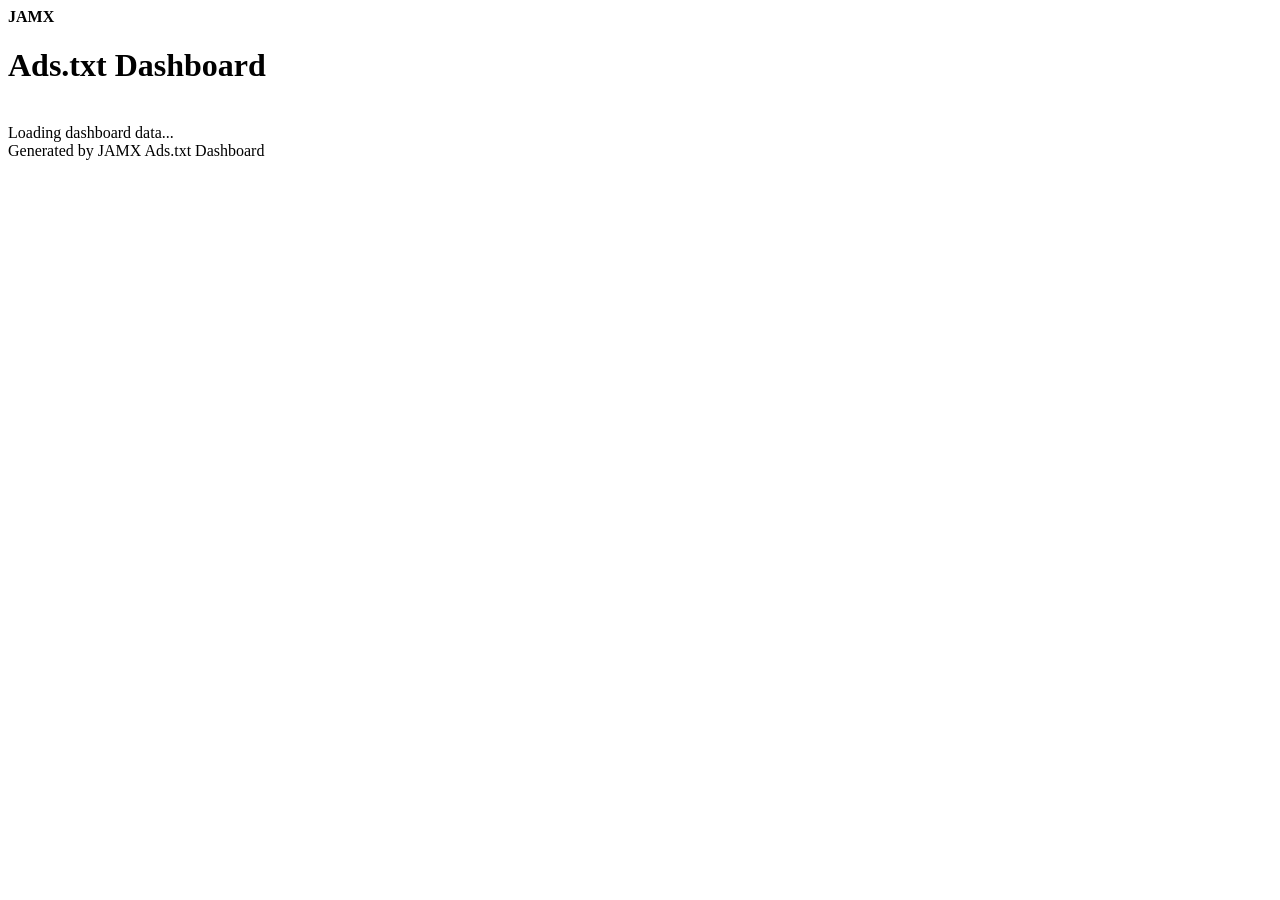
==== commit f09e21c8: "Deploy React dashboard — 2026-03-13" ====
--- a/index.html
+++ b/index.html
@@ -1,1100 +1 @@
-<!DOCTYPE html>
-<html lang="en">
-<head>
-    <meta charset="UTF-8">
-    <meta name="viewport" content="width=device-width, initial-scale=1.0">
-    <title>JAMX Ads.txt Dashboard &mdash; 2026-03-13</title>
-    <link rel="preconnect" href="https://fonts.googleapis.com">
-    <link rel="preconnect" href="https://fonts.gstatic.com" crossorigin>
-    <link href="https://fonts.googleapis.com/css2?family=Roboto:wght@300;400;500;700;900&display=swap" rel="stylesheet">
-    <style>
-        * { margin: 0; padding: 0; box-sizing: border-box; }
-        body {
-            font-family: 'Roboto', sans-serif;
-            background: #292929;
-            color: #F3F1E5;
-            padding: 24px;
-            line-height: 1.5;
-            min-height: 100vh;
-        }
-
-        /* ── Header ── */
-        .header {
-            text-align: center;
-            margin-bottom: 32px;
-            padding-bottom: 20px;
-            border-bottom: 1px solid rgba(221,249,108,0.15);
-        }
-        .header h1 {
-            font-size: 36px;
-            font-weight: 900;
-            letter-spacing: 2px;
-        }
-        .header h1 .logo-jamx {
-            color: #DDF96C;
-        }
-        .header h1 .logo-dash {
-            color: #F3F1E5;
-            font-weight: 300;
-        }
-        .header .subtitle { color: #78909C; font-size: 14px; margin-top: 4px; }
-        .header .method-badge {
-            display: inline-block; font-size: 11px; font-weight: 600;
-            padding: 3px 12px; border-radius: 20px; margin-top: 8px;
-            background: rgba(221,249,108,0.1); color: #DDF96C;
-            border: 1px solid rgba(221,249,108,0.25);
-        }
-
-        /* ── Summary Cards ── */
-        .summary-cards {
-            display: grid;
-            grid-template-columns: repeat(auto-fit, minmax(180px, 1fr));
-            gap: 16px;
-            margin-bottom: 32px;
-        }
-        .summary-card {
-            background: #333333;
-            border: 1px solid rgba(221,249,108,0.1);
-            border-radius: 16px;
-            padding: 24px;
-            text-align: center;
-            transition: transform 0.2s, box-shadow 0.2s;
-        }
-        .summary-card:hover { transform: translateY(-2px); box-shadow: 0 8px 24px rgba(0,0,0,0.4); }
-        .summary-card .number { font-size: 40px; font-weight: 900; display: block; margin-bottom: 4px; }
-        .summary-card .label { font-size: 12px; color: #78909C; text-transform: uppercase; letter-spacing: 1px; font-weight: 600; }
-        .summary-card.p1 { border-color: rgba(254,90,87,0.3); }
-        .summary-card.p1 .number { color: #FE5A57; text-shadow: 0 0 20px rgba(254,90,87,0.3); }
-        .summary-card.p2 { border-color: rgba(255,171,64,0.3); }
-        .summary-card.p2 .number { color: #FFAB40; text-shadow: 0 0 20px rgba(255,171,64,0.3); }
-        .summary-card.ok { border-color: rgba(221,249,108,0.3); }
-        .summary-card.ok .number { color: #DDF96C; text-shadow: 0 0 20px rgba(221,249,108,0.3); }
-        .summary-card.total { border-color: rgba(66,133,244,0.3); }
-        .summary-card.total .number { color: #4285F4; text-shadow: 0 0 20px rgba(66,133,244,0.3); }
-        .summary-card.fallback-card { border-color: rgba(120,144,156,0.3); }
-        .summary-card.fallback-card .number { color: #78909C; text-shadow: 0 0 20px rgba(120,144,156,0.3); }
-
-        /* ── View Toggle ── */
-        .view-bar {
-            display: flex; align-items: center; justify-content: center;
-            gap: 10px; margin-bottom: 20px; flex-wrap: wrap;
-        }
-        .view-bar .view-label {
-            font-size: 13px; font-weight: 600; color: #78909C;
-            text-transform: uppercase; letter-spacing: 1px; margin-right: 4px;
-        }
-        .view-toggle {
-            display: flex; border-radius: 10px; overflow: hidden;
-            border: 1px solid rgba(221,249,108,0.25);
-        }
-        .view-toggle label {
-            padding: 10px 18px; font-size: 13px; font-weight: 600;
-            background: #333333; color: #78909C; cursor: pointer;
-            transition: all 0.2s; border-right: 1px solid rgba(221,249,108,0.15);
-            user-select: none;
-        }
-        .view-toggle label:last-child { border-right: none; }
-        .view-toggle input { display: none; }
-        .view-toggle input:checked + label {
-            background: rgba(221,249,108,0.15); color: #DDF96C;
-        }
-
-        /* ── Filter Bar ── */
-        .filter-bar {
-            display: flex; align-items: center; justify-content: center;
-            gap: 12px; margin-bottom: 28px; flex-wrap: wrap;
-        }
-        .filter-select {
-            padding: 10px 16px; font-size: 14px;
-            background: #333333;
-            border: 1px solid rgba(221,249,108,0.2);
-            border-radius: 10px; color: #F3F1E5; outline: none;
-            min-width: 220px; cursor: pointer;
-            appearance: none; -webkit-appearance: none;
-            background-image: url("data:image/svg+xml,%3Csvg xmlns='http://www.w3.org/2000/svg' width='12' height='12' fill='%2378909C' viewBox='0 0 16 16'%3E%3Cpath d='M8 11L3 6h10z'/%3E%3C/svg%3E");
-            background-repeat: no-repeat; background-position: right 12px center; padding-right: 36px;
-        }
-        .filter-select:focus { border-color: #DDF96C; box-shadow: 0 0 0 3px rgba(221,249,108,0.1); }
-
-        /* ── Copy Bar ── */
-        .copy-bar {
-            display: flex; align-items: center; justify-content: center;
-            gap: 10px; margin-bottom: 28px; flex-wrap: wrap;
-        }
-        .copy-bar .copy-all-btn {
-            padding: 10px 20px; font-size: 14px; font-weight: 700;
-            background: #DDF96C; color: #292929;
-            border: none; border-radius: 10px; cursor: pointer;
-            transition: opacity 0.2s, transform 0.1s;
-        }
-        .copy-bar .copy-all-btn:hover { opacity: 0.9; transform: scale(1.02); }
-        .copy-bar .copy-all-btn:active { transform: scale(0.98); }
-        .copy-bar .copy-all-btn.copied { background: #a5d6a7; color: #1b5e20; }
-        .priority-toggle {
-            display: flex; border-radius: 10px; overflow: hidden;
-            border: 1px solid rgba(221,249,108,0.25);
-        }
-        .priority-toggle label {
-            padding: 10px 18px; font-size: 13px; font-weight: 600;
-            background: #333333; color: #78909C; cursor: pointer;
-            transition: all 0.2s; border-right: 1px solid rgba(221,249,108,0.15);
-            user-select: none;
-        }
-        .priority-toggle label:last-child { border-right: none; }
-        .priority-toggle input { display: none; }
-        .priority-toggle input:checked + label {
-            background: rgba(221,249,108,0.15); color: #DDF96C;
-        }
-
-        /* ── Domain Cards ── */
-        .domain-card {
-            background: #333333; border: 1px solid rgba(221,249,108,0.08);
-            border-radius: 16px; padding: 24px; margin-bottom: 16px;
-            border-left: 5px solid #444; transition: box-shadow 0.2s;
-        }
-        .domain-card:hover { box-shadow: 0 4px 20px rgba(0,0,0,0.3); }
-        .domain-card.critical { border-left-color: #FE5A57; }
-        .domain-card.warning { border-left-color: #FFAB40; }
-        .badge.db-fallback {
-            background: rgba(255,171,64,0.15); color: #FFAB40;
-            border: 1px solid rgba(255,171,64,0.3);
-        }
-        .domain-header {
-            display: flex; justify-content: space-between; align-items: center; margin-bottom: 12px;
-        }
-        .domain-name { font-size: 20px; font-weight: 900; color: #F3F1E5; }
-        .impressions {
-            font-size: 14px; color: #78909C; font-weight: 500;
-            background: rgba(66,133,244,0.1); padding: 4px 12px; border-radius: 20px;
-        }
-        .badge {
-            display: inline-block; font-size: 11px; font-weight: 700;
-            padding: 3px 10px; border-radius: 20px; margin-left: 10px;
-            vertical-align: middle; letter-spacing: 0.5px;
-        }
-        .badge.video {
-            background: rgba(66,133,244,0.15); color: #4285F4;
-            border: 1px solid rgba(66,133,244,0.3);
-        }
-        .badge.audio {
-            background: rgba(120,144,156,0.15); color: #78909C;
-            border: 1px solid rgba(120,144,156,0.2);
-        }
-        .sellers { margin-bottom: 12px; padding-bottom: 12px; border-bottom: 1px solid rgba(221,249,108,0.06); }
-        .seller { font-size: 13px; color: #78909C; padding: 2px 0; }
-        .seller-meta { color: #555; }
-
-        /* ── Alert Sections ── */
-        .alert-section { margin-top: 12px; padding: 14px; border-radius: 12px; }
-        .p1-section { background: rgba(254,90,87,0.06); border: 1px solid rgba(254,90,87,0.12); }
-        .p2-section { background: rgba(255,171,64,0.06); border: 1px solid rgba(255,171,64,0.12); }
-        .p3-section { background: rgba(120,144,156,0.05); border: 1px solid rgba(120,144,156,0.1); }
-        .alert-header {
-            display: flex; justify-content: space-between; align-items: center; margin-bottom: 10px;
-        }
-        .alert-title { font-size: 12px; font-weight: 700; text-transform: uppercase; letter-spacing: 1px; }
-        .p1-title { color: #FE5A57; }
-        .p2-title { color: #FFAB40; }
-        .p3-title { color: #78909C; }
-        .alert-item { font-size: 14px; padding: 5px 0; }
-        .alert-item.p1 { color: #ffa198; }
-        .alert-item.p2 { color: #ffd080; }
-        .x-icon { color: #FE5A57; margin-right: 6px; font-weight: bold; }
-        .warn-icon { color: #FFAB40; margin-right: 6px; }
-        .type-badge {
-            display: inline-block; font-size: 10px; font-weight: 700;
-            padding: 2px 8px; border-radius: 6px;
-            background: rgba(66,133,244,0.12); color: #4285F4;
-            margin: 0 6px; letter-spacing: 0.5px; text-transform: uppercase;
-        }
-        .partner-label { color: #78909C; font-size: 12px; margin-right: 4px; }
-        code {
-            font-size: 12px; background: rgba(0,0,0,0.35); padding: 3px 8px;
-            border-radius: 6px; color: #F3F1E5; word-break: break-all;
-            border: 1px solid rgba(221,249,108,0.06);
-        }
-
-        .copy-btn {
-            padding: 6px 14px; font-size: 12px; font-weight: 600;
-            background: rgba(221,249,108,0.12); color: #DDF96C;
-            border: 1px solid rgba(221,249,108,0.25); border-radius: 8px;
-            cursor: pointer; transition: all 0.2s; white-space: nowrap;
-        }
-        .copy-btn:hover { background: rgba(221,249,108,0.22); }
-        .copy-btn.copied { background: rgba(165,214,167,0.2); color: #a5d6a7; border-color: rgba(165,214,167,0.3); }
-
-        .clean-section {
-            background: rgba(221,249,108,0.04); border: 1px solid rgba(221,249,108,0.15);
-            border-radius: 16px; padding: 24px; margin-top: 24px;
-        }
-        .clean-section h3 {
-            color: #DDF96C; font-size: 14px; margin-bottom: 12px;
-            text-transform: uppercase; letter-spacing: 1px; font-weight: 700;
-        }
-        .clean-domains { display: flex; flex-wrap: wrap; gap: 8px; }
-        .clean-domain {
-            background: rgba(221,249,108,0.08); color: #78909C;
-            padding: 4px 14px; border-radius: 20px; font-size: 13px;
-            border: 1px solid rgba(221,249,108,0.12);
-        }
-
-        /* ── Partner View ── */
-        .partner-view { display: none; }
-        .partner-view.active { display: block; }
-        .partner-result-card {
-            background: #333333; border: 1px solid rgba(221,249,108,0.08);
-            border-radius: 16px; padding: 20px; margin-bottom: 12px;
-            border-left: 5px solid #4285F4;
-        }
-        .partner-result-card .pv-domain { font-size: 17px; font-weight: 700; color: #F3F1E5; margin-bottom: 8px; }
-        .partner-result-card .pv-line {
-            font-size: 13px; padding: 4px 0; color: #F3F1E5;
-        }
-        .partner-result-card .pv-line .pv-priority {
-            display: inline-block; font-size: 10px; font-weight: 700;
-            padding: 2px 8px; border-radius: 6px; margin-right: 8px;
-            letter-spacing: 0.5px;
-        }
-        .pv-priority.p1 { background: rgba(254,90,87,0.15); color: #FE5A57; }
-        .pv-priority.p2 { background: rgba(255,171,64,0.15); color: #FFAB40; }
-
-        .footer {
-            text-align: center; color: #555; font-size: 12px;
-            margin-top: 40px; padding-top: 20px;
-            border-top: 1px solid rgba(221,249,108,0.08);
-        }
-        .footer .footer-brand { color: #DDF96C; font-weight: 700; }
-        .no-results {
-            text-align: center; color: #78909C; padding: 40px 0;
-            display: none; font-size: 15px;
-        }
-
-        /* ── Page Toggle (Issues / All Lines) ── */
-        .page-toggle {
-            display: flex; border-radius: 10px; overflow: hidden;
-            border: 1px solid rgba(221,249,108,0.25);
-        }
-        .page-toggle label {
-            padding: 10px 22px; font-size: 14px; font-weight: 700;
-            background: #333333; color: #78909C; cursor: pointer;
-            transition: all 0.2s; border-right: 1px solid rgba(221,249,108,0.15);
-            user-select: none; letter-spacing: 0.5px;
-        }
-        .page-toggle label:last-child { border-right: none; }
-        .page-toggle input { display: none; }
-        .page-toggle input:checked + label {
-            background: rgba(221,249,108,0.15); color: #DDF96C;
-        }
-
-        /* ── All Lines Reference Table ── */
-        .all-lines-section {
-            margin-top: 24px;
-        }
-        .all-lines-header {
-            display: flex; justify-content: space-between; align-items: center;
-            margin-bottom: 16px; flex-wrap: wrap; gap: 12px;
-        }
-        .all-lines-header h3 {
-            color: #DDF96C; font-size: 16px; font-weight: 700;
-            text-transform: uppercase; letter-spacing: 1px;
-        }
-        .all-lines-filters {
-            display: flex; gap: 10px; flex-wrap: wrap;
-        }
-        .ref-filter {
-            padding: 8px 14px; font-size: 13px;
-        }
-        .ref-table-wrap {
-            overflow-x: auto; border-radius: 12px;
-            border: 1px solid rgba(221,249,108,0.1);
-        }
-        .ref-table {
-            width: 100%; border-collapse: collapse;
-        }
-        .ref-table thead th {
-            background: #3a3a3a; color: #DDF96C; font-size: 12px;
-            font-weight: 700; text-transform: uppercase; letter-spacing: 1px;
-            padding: 12px 16px; text-align: left;
-            border-bottom: 2px solid rgba(221,249,108,0.15);
-        }
-        .ref-table tbody tr {
-            border-bottom: 1px solid rgba(221,249,108,0.05);
-            transition: background 0.15s;
-        }
-        .ref-table tbody tr:hover { background: rgba(221,249,108,0.04); }
-        .ref-table td {
-            padding: 10px 16px; font-size: 13px; color: #F3F1E5;
-        }
-        .ref-priority {
-            display: inline-block; font-size: 11px; font-weight: 700;
-            padding: 3px 10px; border-radius: 6px; letter-spacing: 0.5px;
-        }
-        .ref-priority.p1 { background: rgba(254,90,87,0.15); color: #FE5A57; }
-        .ref-priority.p2 { background: rgba(255,171,64,0.15); color: #FFAB40; }
-        .ref-priority.p3 { background: rgba(120,144,156,0.15); color: #78909C; }
-        .ref-count { color: #78909C; font-size: 13px; margin-left: 8px; }
-    </style>
-</head>
-<body>
-    <div class="header">
-        <h1><span class="logo-jamx">jamx</span> <span class="logo-dash">Ads.txt Dashboard</span></h1>
-        <div class="subtitle">Report: 2026-03-13 | Activity checked: 2026-03-12</div>
-        <div class="method-badge">&#9889; Live ads.txt verification</div>
-        <div style="margin-top: 16px;">
-            <div class="page-toggle" style="display:inline-flex;">
-                <input type="radio" name="page-tab" id="pt-overview" value="overview" checked>
-                <label for="pt-overview">Overview</label>
-                <input type="radio" name="page-tab" id="pt-issues" value="issues">
-                <label for="pt-issues">Missing Lines</label>
-                <input type="radio" name="page-tab" id="pt-alllines" value="alllines">
-                <label for="pt-alllines">All Lines Reference</label>
-            </div>
-        </div>
-    </div>
-
-    
-    <div id="overview-page">
-        <div style="background:#333333;border:1px solid rgba(221,249,108,0.1);border-radius:16px;overflow:hidden;">
-            <div style="display:flex;align-items:center;padding:12px 16px;background:#3a3a3a;border-bottom:2px solid rgba(221,249,108,0.15);">
-                <span style="flex:1;font-size:12px;font-weight:700;color:#DDF96C;text-transform:uppercase;letter-spacing:1px;">Domain</span>
-                <span style="color:#FE5A57;font-size:12px;font-weight:700;margin-left:12px;letter-spacing:1px;">P1</span>
-                <span style="color:#FFAB40;font-size:12px;font-weight:700;margin-left:12px;letter-spacing:1px;">P2</span>
-                <span style="color:#F3F1E5;font-size:12px;font-weight:700;margin-left:12px;letter-spacing:1px;">P3</span>
-            </div>
-            <div style="display:flex;align-items:center;padding:8px 16px;border-bottom:1px solid rgba(221,249,108,0.05);"><span style="flex:1;font-size:14px;font-weight:500;">motorbiscuit.com</span><span style="color:#FE5A57;font-weight:700;margin-left:12px;">31</span><span style="color:#FFAB40;font-weight:700;margin-left:12px;">56</span><span style="color:#F3F1E5;font-weight:700;margin-left:12px;">92</span></div><div style="display:flex;align-items:center;padding:8px 16px;border-bottom:1px solid rgba(221,249,108,0.05);"><span style="flex:1;font-size:14px;font-weight:500;">mighty990.com</span><span style="color:#FE5A57;font-weight:700;margin-left:12px;">17</span><span style="color:#FFAB40;font-weight:700;margin-left:12px;">15</span><span style="color:#F3F1E5;font-weight:700;margin-left:12px;">48</span></div><div style="display:flex;align-items:center;padding:8px 16px;border-bottom:1px solid rgba(221,249,108,0.05);"><span style="flex:1;font-size:14px;font-weight:500;">thefreedictionary.com</span><span style="color:#FE5A57;font-weight:700;margin-left:12px;">10</span><span style="color:#FFAB40;font-weight:700;margin-left:12px;">23</span><span style="color:#F3F1E5;font-weight:700;margin-left:12px;">79</span></div><div style="display:flex;align-items:center;padding:8px 16px;border-bottom:1px solid rgba(221,249,108,0.05);"><span style="flex:1;font-size:14px;font-weight:500;">toddstarnes.com</span><span style="color:#FE5A57;font-weight:700;margin-left:12px;">8</span><span style="color:#FFAB40;font-weight:700;margin-left:12px;">15</span><span style="color:#F3F1E5;font-weight:700;margin-left:12px;">46</span></div><div style="display:flex;align-items:center;padding:8px 16px;border-bottom:1px solid rgba(221,249,108,0.05);"><span style="flex:1;font-size:14px;font-weight:500;">snigelweb.com</span><span style="color:#FE5A57;font-weight:700;margin-left:12px;">4</span><span style="color:#FFAB40;font-weight:700;margin-left:12px;">8</span><span style="color:#F3F1E5;font-weight:700;margin-left:12px;">16</span></div><div style="display:flex;align-items:center;padding:8px 16px;border-bottom:1px solid rgba(221,249,108,0.05);"><span style="flex:1;font-size:14px;font-weight:500;">mundonow.com</span><span style="color:#FE5A57;font-weight:700;margin-left:12px;">3</span><span style="color:#FFAB40;font-weight:700;margin-left:12px;">15</span><span style="color:#F3F1E5;font-weight:700;margin-left:12px;">49</span></div><div style="display:flex;align-items:center;padding:8px 16px;border-bottom:1px solid rgba(221,249,108,0.05);"><span style="flex:1;font-size:14px;font-weight:500;">realclearpolitics.com</span><span style="color:#FE5A57;font-weight:700;margin-left:12px;">3</span><span style="color:#FFAB40;font-weight:700;margin-left:12px;">9</span><span style="color:#F3F1E5;font-weight:700;margin-left:12px;">48</span></div><div style="display:flex;align-items:center;padding:8px 16px;border-bottom:1px solid rgba(221,249,108,0.05);"><span style="flex:1;font-size:14px;font-weight:500;">elvocero.com</span><span style="color:#FE5A57;font-weight:700;margin-left:12px;">2</span><span style="color:#FFAB40;font-weight:700;margin-left:12px;">5</span><span style="color:#F3F1E5;font-weight:700;margin-left:12px;">7</span></div><div style="display:flex;align-items:center;padding:8px 16px;border-bottom:1px solid rgba(221,249,108,0.05);"><span style="flex:1;font-size:14px;font-weight:500;">brobible.com</span><span style="color:#555;margin-left:12px;">0</span><span style="color:#FFAB40;font-weight:700;margin-left:12px;">18</span><span style="color:#F3F1E5;font-weight:700;margin-left:12px;">56</span></div><div style="display:flex;align-items:center;padding:8px 16px;border-bottom:1px solid rgba(221,249,108,0.05);"><span style="flex:1;font-size:14px;font-weight:500;">stockhouse.com</span><span style="color:#555;margin-left:12px;">0</span><span style="color:#FFAB40;font-weight:700;margin-left:12px;">9</span><span style="color:#F3F1E5;font-weight:700;margin-left:12px;">2</span></div><div style="display:flex;align-items:center;padding:8px 16px;border-bottom:1px solid rgba(221,249,108,0.05);"><span style="flex:1;font-size:14px;font-weight:500;">soapoperadigest.com</span><span style="color:#555;margin-left:12px;">0</span><span style="color:#FFAB40;font-weight:700;margin-left:12px;">8</span><span style="color:#F3F1E5;font-weight:700;margin-left:12px;">10</span></div><div style="display:flex;align-items:center;padding:8px 16px;border-bottom:1px solid rgba(221,249,108,0.05);"><span style="flex:1;font-size:14px;font-weight:500;">totalprosports.com</span><span style="color:#555;margin-left:12px;">0</span><span style="color:#FFAB40;font-weight:700;margin-left:12px;">5</span><span style="color:#F3F1E5;font-weight:700;margin-left:12px;">2</span></div><div style="display:flex;align-items:center;padding:8px 16px;border-bottom:1px solid rgba(221,249,108,0.05);"><span style="flex:1;font-size:14px;font-weight:500;">nextimpulsesports.com</span><span style="color:#555;margin-left:12px;">0</span><span style="color:#FFAB40;font-weight:700;margin-left:12px;">2</span><span style="color:#555;margin-left:12px;">0</span></div><div style="display:flex;align-items:center;padding:8px 16px;border-bottom:1px solid rgba(221,249,108,0.05);"><span style="flex:1;font-size:14px;font-weight:500;">Investorshub.com</span><span style="color:#555;margin-left:12px;">0</span><span style="color:#FFAB40;font-weight:700;margin-left:12px;">1</span><span style="color:#F3F1E5;font-weight:700;margin-left:12px;">1</span></div><div style="display:flex;align-items:center;padding:8px 16px;border-bottom:1px solid rgba(221,249,108,0.05);"><span style="flex:1;font-size:14px;font-weight:500;">advfn.com</span><span style="color:#555;margin-left:12px;">0</span><span style="color:#FFAB40;font-weight:700;margin-left:12px;">1</span><span style="color:#F3F1E5;font-weight:700;margin-left:12px;">1</span></div><div style="display:flex;align-items:center;padding:8px 16px;border-bottom:1px solid rgba(221,249,108,0.05);"><span style="flex:1;font-size:14px;font-weight:500;">awfulannouncing.com</span><span style="color:#555;margin-left:12px;">0</span><span style="color:#FFAB40;font-weight:700;margin-left:12px;">1</span><span style="color:#555;margin-left:12px;">0</span></div><div style="display:flex;align-items:center;padding:8px 16px;border-bottom:1px solid rgba(221,249,108,0.05);"><span style="flex:1;font-size:14px;font-weight:500;">coruzant.com</span><span style="color:#555;margin-left:12px;">0</span><span style="color:#FFAB40;font-weight:700;margin-left:12px;">1</span><span style="color:#555;margin-left:12px;">0</span></div><div style="display:flex;align-items:center;padding:8px 16px;border-bottom:1px solid rgba(221,249,108,0.05);"><span style="flex:1;font-size:14px;font-weight:500;">dailytruthreport.com</span><span style="color:#555;margin-left:12px;">0</span><span style="color:#FFAB40;font-weight:700;margin-left:12px;">1</span><span style="color:#F3F1E5;font-weight:700;margin-left:12px;">10</span></div><div style="display:flex;align-items:center;padding:8px 16px;border-bottom:1px solid rgba(221,249,108,0.05);"><span style="flex:1;font-size:14px;font-weight:500;">entertainment-focus.com</span><span style="color:#555;margin-left:12px;">0</span><span style="color:#FFAB40;font-weight:700;margin-left:12px;">1</span><span style="color:#F3F1E5;font-weight:700;margin-left:12px;">4</span></div><div style="display:flex;align-items:center;padding:8px 16px;border-bottom:1px solid rgba(221,249,108,0.05);"><span style="flex:1;font-size:14px;font-weight:500;">laprensagrafica.com</span><span style="color:#555;margin-left:12px;">0</span><span style="color:#FFAB40;font-weight:700;margin-left:12px;">1</span><span style="color:#F3F1E5;font-weight:700;margin-left:12px;">13</span></div><div style="display:flex;align-items:center;padding:8px 16px;border-bottom:1px solid rgba(221,249,108,0.05);"><span style="flex:1;font-size:14px;font-weight:500;">realgm.com</span><span style="color:#555;margin-left:12px;">0</span><span style="color:#FFAB40;font-weight:700;margin-left:12px;">1</span><span style="color:#F3F1E5;font-weight:700;margin-left:12px;">1</span></div><div style="display:flex;align-items:center;padding:8px 16px;border-bottom:1px solid rgba(221,249,108,0.05);"><span style="flex:1;font-size:14px;font-weight:500;">thecomeback.com</span><span style="color:#555;margin-left:12px;">0</span><span style="color:#FFAB40;font-weight:700;margin-left:12px;">1</span><span style="color:#555;margin-left:12px;">0</span></div><div style="display:flex;align-items:center;padding:8px 16px;border-bottom:1px solid rgba(221,249,108,0.05);"><span style="flex:1;font-size:14px;font-weight:500;">thehill.com</span><span style="color:#555;margin-left:12px;">0</span><span style="color:#FFAB40;font-weight:700;margin-left:12px;">1</span><span style="color:#F3F1E5;font-weight:700;margin-left:12px;">4</span></div><div style="display:flex;align-items:center;padding:8px 16px;border-bottom:1px solid rgba(221,249,108,0.05);"><span style="flex:1;font-size:14px;font-weight:500;">truthlion.com</span><span style="color:#555;margin-left:12px;">0</span><span style="color:#FFAB40;font-weight:700;margin-left:12px;">1</span><span style="color:#F3F1E5;font-weight:700;margin-left:12px;">10</span></div><div style="display:flex;align-items:center;padding:8px 16px;border-bottom:1px solid rgba(221,249,108,0.05);"><span style="flex:1;font-size:14px;font-weight:500;">hotcopper.com</span><span style="color:#555;margin-left:12px;">0</span><span style="color:#555;margin-left:12px;">0</span><span style="color:#555;margin-left:12px;">0</span></div><div style="display:flex;align-items:center;padding:8px 16px;border-bottom:1px solid rgba(221,249,108,0.05);"><span style="flex:1;font-size:14px;font-weight:500;">lawandcrime.com</span><span style="color:#555;margin-left:12px;">0</span><span style="color:#555;margin-left:12px;">0</span><span style="color:#555;margin-left:12px;">0</span></div><div style="display:flex;align-items:center;padding:8px 16px;border-bottom:1px solid rgba(221,249,108,0.05);"><span style="flex:1;font-size:14px;font-weight:500;">newsnation.com</span><span style="color:#555;margin-left:12px;">0</span><span style="color:#555;margin-left:12px;">0</span><span style="color:#555;margin-left:12px;">0</span></div><div style="display:flex;align-items:center;padding:8px 16px;border-bottom:1px solid rgba(221,249,108,0.05);"><span style="flex:1;font-size:14px;font-weight:500;">pjnewsletter.com</span><span style="color:#555;margin-left:12px;">0</span><span style="color:#555;margin-left:12px;">0</span><span style="color:#555;margin-left:12px;">0</span></div><div style="display:flex;align-items:center;padding:8px 16px;border-bottom:1px solid rgba(221,249,108,0.05);"><span style="flex:1;font-size:14px;font-weight:500;">thegatewaypundit.com</span><span style="color:#555;margin-left:12px;">0</span><span style="color:#555;margin-left:12px;">0</span><span style="color:#555;margin-left:12px;">0</span></div><div style="display:flex;align-items:center;padding:8px 16px;border-bottom:1px solid rgba(221,249,108,0.05);"><span style="flex:1;font-size:14px;font-weight:500;">wltreport.com</span><span style="color:#555;margin-left:12px;">0</span><span style="color:#555;margin-left:12px;">0</span><span style="color:#555;margin-left:12px;">0</span></div>
-        </div>
-    </div>
-
-    <div id="issues-page" style="display:none;">
-    <div class="view-bar">
-        <span class="view-label">View:</span>
-        <div class="view-toggle">
-            <input type="radio" name="view-filter" id="vf-all" value="all" checked>
-            <label for="vf-all">All</label>
-            <input type="radio" name="view-filter" id="vf-p1" value="p1">
-            <label for="vf-p1">P1 Only</label>
-            <input type="radio" name="view-filter" id="vf-p2" value="p2">
-            <label for="vf-p2">P2 Only</label>
-        </div>
-    </div>
-
-    <div class="filter-bar">
-        <select class="filter-select" id="domain-picker" onchange="applyFilters()">
-            <option value="">All domains (24)</option>
-            <option value="Investorshub.com">Investorshub.com</option><option value="advfn.com">advfn.com</option><option value="awfulannouncing.com">awfulannouncing.com</option><option value="brobible.com">brobible.com</option><option value="coruzant.com">coruzant.com</option><option value="dailytruthreport.com">dailytruthreport.com</option><option value="elvocero.com">elvocero.com</option><option value="entertainment-focus.com">entertainment-focus.com</option><option value="laprensagrafica.com">laprensagrafica.com</option><option value="mighty990.com">mighty990.com</option><option value="motorbiscuit.com">motorbiscuit.com</option><option value="mundonow.com">mundonow.com</option><option value="nextimpulsesports.com">nextimpulsesports.com</option><option value="realclearpolitics.com">realclearpolitics.com</option><option value="realgm.com">realgm.com</option><option value="snigelweb.com">snigelweb.com</option><option value="soapoperadigest.com">soapoperadigest.com</option><option value="stockhouse.com">stockhouse.com</option><option value="thecomeback.com">thecomeback.com</option><option value="thefreedictionary.com">thefreedictionary.com</option><option value="thehill.com">thehill.com</option><option value="toddstarnes.com">toddstarnes.com</option><option value="totalprosports.com">totalprosports.com</option><option value="truthlion.com">truthlion.com</option>
-        </select>
-        <select class="filter-select" id="partner-picker" onchange="applyFilters()">
-            <option value="">All demand partners</option>
-            <option value="AdsWizz">AdsWizz</option><option value="Connatix">Connatix</option><option value="Consumable">Consumable</option><option value="Entravision">Entravision</option><option value="Equativ">Equativ</option><option value="Magnite">Magnite</option><option value="Nexxen">Nexxen</option><option value="SOVERN">SOVERN</option><option value="Sonobi">Sonobi</option><option value="SoundStack">SoundStack</option><option value="Tvisonary">Tvisonary</option><option value="Unknown">Unknown</option><option value="Xander">Xander</option>
-        </select>
-    </div>
-
-    <div class="copy-bar">
-        <div class="priority-toggle">
-            <input type="radio" name="copy-priority" id="cp-both" value="both" checked>
-            <label for="cp-both">P1 + P2</label>
-            <input type="radio" name="copy-priority" id="cp-p1" value="p1">
-            <label for="cp-p1">P1 only</label>
-            <input type="radio" name="copy-priority" id="cp-p2" value="p2">
-            <label for="cp-p2">P2 only</label>
-        </div>
-        <button class="copy-all-btn" id="smart-copy-btn" onclick="smartCopy(this)">Copy missing lines</button>
-    </div>
-
-    <div class="summary-cards">
-        <div class="summary-card total">
-            <span class="number">30</span>
-            <span class="label">Active Domains</span>
-        </div>
-        <div class="summary-card p1">
-            <span class="number">8</span>
-            <span class="label">P1 Critical</span>
-        </div>
-        <div class="summary-card p2">
-            <span class="number">24</span>
-            <span class="label">P2 Warning</span>
-        </div>
-        <div class="summary-card ok">
-            <span class="number">6</span>
-            <span class="label">All Clear</span>
-        </div>
-        
-        <div class="summary-card fallback-card">
-            <span class="number">3</span>
-            <span class="label">DB Fallback</span>
-        </div>
-    </div>
-
-    <div id="domain-view">
-        
-        <div class="domain-card critical" data-domain="elvocero.com" data-has-p1="true" data-has-p2="true">
-            <div class="domain-header">
-                <div>
-                    <span class="domain-name">elvocero.com</span>
-                    <span class="badge audio">AUDIO</span>
-                </div>
-                <span class="impressions">1,376 imps</span>
-            </div>
-            <div class="sellers">
-                <div class="seller">Digo_El Vocero_300x600_MW_US Hispanic <span class="seller-meta">(id:3098, 419 imps)</span></div><div class="seller">Digo_El Vocero_300x250_DT_US Hispanic <span class="seller-meta">(id:3057, 348 imps)</span></div><div class="seller">Digo_El Vocero_300x250_MW_US Hispanic <span class="seller-meta">(id:3094, 609 imps)</span></div>
-            </div>
-            <div class="alert-section p1-section">
-                <div class="alert-header"><div class="alert-title p1-title">P1 CRITICAL &mdash; 2 missing line(s)</div><button class="copy-btn section-copy" onclick="copySectionLines(this, 'p1')">Copy P1</button></div>
-                <div class="alert-item p1" data-partner="AdsWizz"><span class="x-icon">&#10007;</span> <span class="partner-label">AdsWizz</span> <span class="type-badge">audio</span> <code>adswizz.com, jamx, DIRECT</code></div><div class="alert-item p1" data-partner="Tvisonary"><span class="x-icon">&#10007;</span> <span class="partner-label">Tvisonary</span> <span class="type-badge">audio</span> <code>tvisionary.co, 4569100, DIRECT</code></div>
-            </div>
-            <div class="alert-section p2-section">
-                <div class="alert-header"><div class="alert-title p2-title">P2 WARNING &mdash; 5 missing line(s)</div><button class="copy-btn section-copy" onclick="copySectionLines(this, 'p2')">Copy P2</button></div>
-                <div class="alert-item p2" data-partner="SoundStack"><span class="warn-icon">&#9888;</span> <span class="partner-label">SoundStack</span> <span class="type-badge">audio</span> <code>soundstack.com, stack-354, RESELLER</code></div><div class="alert-item p2" data-partner="SoundStack"><span class="warn-icon">&#9888;</span> <span class="partner-label">SoundStack</span> <span class="type-badge">audio</span> <code>soundstack.com, 99, RESELLER</code></div><div class="alert-item p2" data-partner="SoundStack"><span class="warn-icon">&#9888;</span> <span class="partner-label">SoundStack</span> <span class="type-badge">audio</span> <code>targetspot.com, 387, RESELLER, feb28ed826dcf532</code></div><div class="alert-item p2" data-partner="SoundStack"><span class="warn-icon">&#9888;</span> <span class="partner-label">SoundStack</span> <span class="type-badge">audio</span> <code>adswizz.com, 6, RESELLER</code></div><div class="alert-item p2" data-partner="Unknown"><span class="warn-icon">&#9888;</span> <span class="type-badge">audio</span> <code>dxkulture.com, 98869, RESELLER</code></div>
-            </div>
-            <div class="alert-section p3-section">
-                <div class="alert-title p3-title">Note: 7 tier-3 entries also missing</div>
-            </div></div>
-        <div class="domain-card critical" data-domain="mighty990.com" data-has-p1="true" data-has-p2="true">
-            <div class="domain-header">
-                <div>
-                    <span class="domain-name">mighty990.com</span>
-                    <span class="badge audio">AUDIO</span>
-                </div>
-                <span class="impressions">465 imps</span>
-            </div>
-            <div class="sellers">
-                <div class="seller">Publisher Desk_Mighty990_Homepage all pods <span class="seller-meta">(id:3162, 465 imps)</span></div>
-            </div>
-            <div class="alert-section p1-section">
-                <div class="alert-header"><div class="alert-title p1-title">P1 CRITICAL &mdash; 17 missing line(s)</div><button class="copy-btn section-copy" onclick="copySectionLines(this, 'p1')">Copy P1</button></div>
-                <div class="alert-item p1" data-partner="AdsWizz"><span class="x-icon">&#10007;</span> <span class="partner-label">AdsWizz</span> <span class="type-badge">audio</span> <code>adswizz.com, podiumaudio, RESELLER</code></div><div class="alert-item p1" data-partner="AdsWizz"><span class="x-icon">&#10007;</span> <span class="partner-label">AdsWizz</span> <span class="type-badge">audio</span> <code>adswizz.com, 509, RESELLER</code></div><div class="alert-item p1" data-partner="AdsWizz"><span class="x-icon">&#10007;</span> <span class="partner-label">AdsWizz</span> <span class="type-badge">audio</span> <code>adswizz.com, jamx, DIRECT</code></div><div class="alert-item p1" data-partner="AdsWizz"><span class="x-icon">&#10007;</span> <span class="partner-label">AdsWizz</span> <span class="type-badge">audio</span> <code>adswizz.com, 669, DIRECT</code></div><div class="alert-item p1" data-partner="Xander"><span class="x-icon">&#10007;</span> <span class="partner-label">Xander</span> <span class="type-badge">audio</span> <code>xandr.com, 15606, RESELLER</code></div><div class="alert-item p1" data-partner="Magnite"><span class="x-icon">&#10007;</span> <span class="partner-label">Magnite</span> <span class="type-badge">audio</span> <code>rubiconproject.com, 26992, DIRECT, 0bfd66d529a55807</code></div><div class="alert-item p1" data-partner="SoundStack"><span class="x-icon">&#10007;</span> <span class="partner-label">SoundStack</span> <span class="type-badge">audio</span> <code>adswizz.com, 99, RESELLER</code></div><div class="alert-item p1" data-partner="SoundStack"><span class="x-icon">&#10007;</span> <span class="partner-label">SoundStack</span> <span class="type-badge">audio</span> <code>adswizz.com, empirestreaming, RESELLER</code></div><div class="alert-item p1" data-partner="SoundStack"><span class="x-icon">&#10007;</span> <span class="partner-label">SoundStack</span> <span class="type-badge">audio</span> <code>appnexus.com, 3277, RESELLER, f5ab79cb980f11d1</code></div><div class="alert-item p1" data-partner="SoundStack"><span class="x-icon">&#10007;</span> <span class="partner-label">SoundStack</span> <span class="type-badge">audio</span> <code>appnexus.com, 1577, RESELLER, f5ab79cb980f11d1</code></div><div class="alert-item p1" data-partner="SoundStack"><span class="x-icon">&#10007;</span> <span class="partner-label">SoundStack</span> <span class="type-badge">audio</span> <code>adswizz.com, SoundStack-Spreaker, RESELLER</code></div><div class="alert-item p1" data-partner="SoundStack"><span class="x-icon">&#10007;</span> <span class="partner-label">SoundStack</span> <span class="type-badge">audio</span> <code>katzdigital.com, 80, RESELLER</code></div><div class="alert-item p1" data-partner="SoundStack"><span class="x-icon">&#10007;</span> <span class="partner-label">SoundStack</span> <span class="type-badge">audio</span> <code>katzdigital.com, 318, RESELLER</code></div><div class="alert-item p1" data-partner="Entravision"><span class="x-icon">&#10007;</span> <span class="partner-label">Entravision</span> <span class="type-badge">audio</span> <code>entravision.com, 1562, RESELLER</code></div><div class="alert-item p1" data-partner="Entravision"><span class="x-icon">&#10007;</span> <span class="partner-label">Entravision</span> <span class="type-badge">audio</span> <code>adswizz.com, 347, RESELLER</code></div><div class="alert-item p1" data-partner="Tvisonary"><span class="x-icon">&#10007;</span> <span class="partner-label">Tvisonary</span> <span class="type-badge">audio</span> <code>tvisionary.co, 4569100, DIRECT</code></div><div class="alert-item p1" data-partner="Tvisonary"><span class="x-icon">&#10007;</span> <span class="partner-label">Tvisonary</span> <span class="type-badge">audio</span> <code>rubiconproject.com, 26254, RESELLER, 0bfd66d529a55807</code></div>
-            </div>
-            <div class="alert-section p2-section">
-                <div class="alert-header"><div class="alert-title p2-title">P2 WARNING &mdash; 15 missing line(s)</div><button class="copy-btn section-copy" onclick="copySectionLines(this, 'p2')">Copy P2</button></div>
-                <div class="alert-item p2" data-partner="SoundStack"><span class="warn-icon">&#9888;</span> <span class="partner-label">SoundStack</span> <span class="type-badge">audio</span> <code>rubiconproject.com, 17048, RESELLER, 0bfd66d529a55807</code></div><div class="alert-item p2" data-partner="SoundStack"><span class="warn-icon">&#9888;</span> <span class="partner-label">SoundStack</span> <span class="type-badge">audio</span> <code>rubiconproject.com,20488,RESELLER,0bfd66d529a55807</code></div><div class="alert-item p2" data-partner="SoundStack"><span class="warn-icon">&#9888;</span> <span class="partner-label">SoundStack</span> <span class="type-badge">audio</span> <code>adswizz.com, tpx, RESELLER</code></div><div class="alert-item p2" data-partner="SoundStack"><span class="warn-icon">&#9888;</span> <span class="partner-label">SoundStack</span> <span class="type-badge">audio</span> <code>adswizz.com, 658, RESELLER</code></div><div class="alert-item p2" data-partner="SoundStack"><span class="warn-icon">&#9888;</span> <span class="partner-label">SoundStack</span> <span class="type-badge">audio</span> <code>soundstack.com, stack-354, RESELLER</code></div><div class="alert-item p2" data-partner="SoundStack"><span class="warn-icon">&#9888;</span> <span class="partner-label">SoundStack</span> <span class="type-badge">audio</span> <code>soundstack.com, 99, RESELLER</code></div><div class="alert-item p2" data-partner="SoundStack"><span class="warn-icon">&#9888;</span> <span class="partner-label">SoundStack</span> <span class="type-badge">audio</span> <code>adswizz.com, 33, RESELLER</code></div><div class="alert-item p2" data-partner="SoundStack"><span class="warn-icon">&#9888;</span> <span class="partner-label">SoundStack</span> <span class="type-badge">audio</span> <code>thisisdax.com, 5379, RESELLER</code></div><div class="alert-item p2" data-partner="SoundStack"><span class="warn-icon">&#9888;</span> <span class="partner-label">SoundStack</span> <span class="type-badge">audio</span> <code>thisisdax.com, 5390, RESELLER</code></div><div class="alert-item p2" data-partner="SoundStack"><span class="warn-icon">&#9888;</span> <span class="partner-label">SoundStack</span> <span class="type-badge">audio</span> <code>adswizz.com, 52593, RESELLER</code></div><div class="alert-item p2" data-partner="SoundStack"><span class="warn-icon">&#9888;</span> <span class="partner-label">SoundStack</span> <span class="type-badge">audio</span> <code>targetspot.com, 387, RESELLER, feb28ed826dcf532</code></div><div class="alert-item p2" data-partner="SoundStack"><span class="warn-icon">&#9888;</span> <span class="partner-label">SoundStack</span> <span class="type-badge">audio</span> <code>adswizz.com, 6, RESELLER</code></div><div class="alert-item p2" data-partner="Consumable"><span class="warn-icon">&#9888;</span> <span class="partner-label">Consumable</span> <span class="type-badge">audio</span> <code>tritondigital.com, 106423, RESELLER, 19b4454d0b87b58b</code></div><div class="alert-item p2" data-partner="Equativ"><span class="warn-icon">&#9888;</span> <span class="partner-label">Equativ</span> <span class="type-badge">audio</span> <code>smartadserver.com, 5382, RESELLER, 060d053dcf45cbf3</code></div><div class="alert-item p2" data-partner="Unknown"><span class="warn-icon">&#9888;</span> <span class="type-badge">audio</span> <code>dxkulture.com, 98869, RESELLER</code></div>
-            </div>
-            <div class="alert-section p3-section">
-                <div class="alert-title p3-title">Note: 48 tier-3 entries also missing</div>
-            </div></div>
-        <div class="domain-card critical" data-domain="motorbiscuit.com" data-has-p1="true" data-has-p2="true">
-            <div class="domain-header">
-                <div>
-                    <span class="domain-name">motorbiscuit.com</span>
-                    <span class="badge video">VIDEO+AUDIO</span>
-                </div>
-                <span class="impressions">22,922 imps</span>
-            </div>
-            <div class="sellers">
-                <div class="seller">BroBible_Motorbiscuit <span class="seller-meta">(id:2856, 22,922 imps)</span></div>
-            </div>
-            <div class="alert-section p1-section">
-                <div class="alert-header"><div class="alert-title p1-title">P1 CRITICAL &mdash; 31 missing line(s)</div><button class="copy-btn section-copy" onclick="copySectionLines(this, 'p1')">Copy P1</button></div>
-                <div class="alert-item p1" data-partner="AdsWizz"><span class="x-icon">&#10007;</span> <span class="partner-label">AdsWizz</span> <span class="type-badge">audio</span> <code>adswizz.com, podiumaudio, RESELLER</code></div><div class="alert-item p1" data-partner="AdsWizz"><span class="x-icon">&#10007;</span> <span class="partner-label">AdsWizz</span> <span class="type-badge">audio</span> <code>adswizz.com, 509, RESELLER</code></div><div class="alert-item p1" data-partner="AdsWizz"><span class="x-icon">&#10007;</span> <span class="partner-label">AdsWizz</span> <span class="type-badge">audio</span> <code>adswizz.com, jamx, DIRECT</code></div><div class="alert-item p1" data-partner="AdsWizz"><span class="x-icon">&#10007;</span> <span class="partner-label">AdsWizz</span> <span class="type-badge">audio</span> <code>adswizz.com, 669, DIRECT</code></div><div class="alert-item p1" data-partner="Xander"><span class="x-icon">&#10007;</span> <span class="partner-label">Xander</span> <span class="type-badge">audio</span> <code>xandr.com, 15606, RESELLER</code></div><div class="alert-item p1" data-partner="Magnite"><span class="x-icon">&#10007;</span> <span class="partner-label">Magnite</span> <span class="type-badge">audio</span> <code>rubiconproject.com, 26992, DIRECT, 0bfd66d529a55807</code></div><div class="alert-item p1" data-partner="Magnite"><span class="x-icon">&#10007;</span> <span class="partner-label">Magnite</span> <span class="type-badge">video</span> <code>rubiconproject.com, 19564, RESELLER, 0bfd66d529a55807</code></div><div class="alert-item p1" data-partner="SoundStack"><span class="x-icon">&#10007;</span> <span class="partner-label">SoundStack</span> <span class="type-badge">audio</span> <code>adswizz.com, 99, RESELLER</code></div><div class="alert-item p1" data-partner="SoundStack"><span class="x-icon">&#10007;</span> <span class="partner-label">SoundStack</span> <span class="type-badge">audio</span> <code>adswizz.com, empirestreaming, RESELLER</code></div><div class="alert-item p1" data-partner="SoundStack"><span class="x-icon">&#10007;</span> <span class="partner-label">SoundStack</span> <span class="type-badge">audio</span> <code>appnexus.com, 3277, RESELLER, f5ab79cb980f11d1</code></div><div class="alert-item p1" data-partner="SoundStack"><span class="x-icon">&#10007;</span> <span class="partner-label">SoundStack</span> <span class="type-badge">audio</span> <code>appnexus.com, 1577, RESELLER, f5ab79cb980f11d1</code></div><div class="alert-item p1" data-partner="SoundStack"><span class="x-icon">&#10007;</span> <span class="partner-label">SoundStack</span> <span class="type-badge">audio</span> <code>adswizz.com, SoundStack-Spreaker, RESELLER</code></div><div class="alert-item p1" data-partner="SoundStack"><span class="x-icon">&#10007;</span> <span class="partner-label">SoundStack</span> <span class="type-badge">audio</span> <code>katzdigital.com, 80, RESELLER</code></div><div class="alert-item p1" data-partner="SoundStack"><span class="x-icon">&#10007;</span> <span class="partner-label">SoundStack</span> <span class="type-badge">audio</span> <code>katzdigital.com, 318, RESELLER</code></div><div class="alert-item p1" data-partner="Entravision"><span class="x-icon">&#10007;</span> <span class="partner-label">Entravision</span> <span class="type-badge">audio</span> <code>entravision.com, 1562, RESELLER</code></div><div class="alert-item p1" data-partner="Entravision"><span class="x-icon">&#10007;</span> <span class="partner-label">Entravision</span> <span class="type-badge">audio</span> <code>adswizz.com, 347, RESELLER</code></div><div class="alert-item p1" data-partner="Tvisonary"><span class="x-icon">&#10007;</span> <span class="partner-label">Tvisonary</span> <span class="type-badge">audio</span> <code>tvisionary.co, 4569100, DIRECT</code></div><div class="alert-item p1" data-partner="Tvisonary"><span class="x-icon">&#10007;</span> <span class="partner-label">Tvisonary</span> <span class="type-badge">audio</span> <code>rubiconproject.com, 26254, RESELLER, 0bfd66d529a55807</code></div><div class="alert-item p1" data-partner="Sonobi"><span class="x-icon">&#10007;</span> <span class="partner-label">Sonobi</span> <span class="type-badge">video</span> <code>sonobi.com, 12b4933bb0, RESELLER, d1a215d9eb5aee9e</code></div><div class="alert-item p1" data-partner="Connatix"><span class="x-icon">&#10007;</span> <span class="partner-label">Connatix</span> <span class="type-badge">video</span> <code>connatix.com, 2045789797710511, DIRECT, 2af98acdee0e81ed</code></div><div class="alert-item p1" data-partner="Unknown"><span class="x-icon">&#10007;</span> <span class="type-badge">video</span> <code>google.com, pub-1929615694373103, RESELLER, f08c47fec0942fa0</code></div><div class="alert-item p1" data-partner="Unknown"><span class="x-icon">&#10007;</span> <span class="type-badge">video</span> <code>video.unrulymedia.com, 687806135, RESELLER</code></div><div class="alert-item p1" data-partner="Unknown"><span class="x-icon">&#10007;</span> <span class="type-badge">video</span> <code>pubmatic.com, 156592, RESELLER, 5d62403b186f2ace</code></div><div class="alert-item p1" data-partner="Unknown"><span class="x-icon">&#10007;</span> <span class="type-badge">video</span> <code>openx.com, 539496816, RESELLER, 6a698e2ec38604c6</code></div><div class="alert-item p1" data-partner="Unknown"><span class="x-icon">&#10007;</span> <span class="type-badge">video</span> <code>indexexchange.com, 190549, RESELLER, 50b1c356f2c5c8fc</code></div><div class="alert-item p1" data-partner="Unknown"><span class="x-icon">&#10007;</span> <span class="type-badge">video</span> <code>triplelift.com, 12200, RESELLER, 6c33edb13117fd86</code></div><div class="alert-item p1" data-partner="Unknown"><span class="x-icon">&#10007;</span> <span class="type-badge">video</span> <code>appnexus.com, 17444, RESELLER, f5ab79cb980f11d1</code></div><div class="alert-item p1" data-partner="Unknown"><span class="x-icon">&#10007;</span> <span class="type-badge">video</span> <code>media.net, 8CUP5F2LD, RESELLER</code></div><div class="alert-item p1" data-partner="Unknown"><span class="x-icon">&#10007;</span> <span class="type-badge">video</span> <code>trustedstack.com, TSRIFIRO2, RESELLER</code></div><div class="alert-item p1" data-partner="Unknown"><span class="x-icon">&#10007;</span> <span class="type-badge">video</span> <code>smartadserver.com, 3630, RESELLER</code></div><div class="alert-item p1" data-partner="Unknown"><span class="x-icon">&#10007;</span> <span class="type-badge">video</span> <code>ottadvisors.com, 23208720669, RESELLER</code></div>
-            </div>
-            <div class="alert-section p2-section">
-                <div class="alert-header"><div class="alert-title p2-title">P2 WARNING &mdash; 56 missing line(s)</div><button class="copy-btn section-copy" onclick="copySectionLines(this, 'p2')">Copy P2</button></div>
-                <div class="alert-item p2" data-partner="Magnite"><span class="warn-icon">&#9888;</span> <span class="partner-label">Magnite</span> <span class="type-badge">video</span> <code>rubiconproject.com, 23876, RESELLER, 0bfd66d529a55807</code></div><div class="alert-item p2" data-partner="SoundStack"><span class="warn-icon">&#9888;</span> <span class="partner-label">SoundStack</span> <span class="type-badge">audio</span> <code>rubiconproject.com, 17048, RESELLER, 0bfd66d529a55807</code></div><div class="alert-item p2" data-partner="SoundStack"><span class="warn-icon">&#9888;</span> <span class="partner-label">SoundStack</span> <span class="type-badge">audio</span> <code>rubiconproject.com,20488,RESELLER,0bfd66d529a55807</code></div><div class="alert-item p2" data-partner="SoundStack"><span class="warn-icon">&#9888;</span> <span class="partner-label">SoundStack</span> <span class="type-badge">audio</span> <code>adswizz.com, tpx, RESELLER</code></div><div class="alert-item p2" data-partner="SoundStack"><span class="warn-icon">&#9888;</span> <span class="partner-label">SoundStack</span> <span class="type-badge">audio</span> <code>adswizz.com, 658, RESELLER</code></div><div class="alert-item p2" data-partner="SoundStack"><span class="warn-icon">&#9888;</span> <span class="partner-label">SoundStack</span> <span class="type-badge">audio</span> <code>soundstack.com, stack-354, RESELLER</code></div><div class="alert-item p2" data-partner="SoundStack"><span class="warn-icon">&#9888;</span> <span class="partner-label">SoundStack</span> <span class="type-badge">audio</span> <code>soundstack.com, 99, RESELLER</code></div><div class="alert-item p2" data-partner="SoundStack"><span class="warn-icon">&#9888;</span> <span class="partner-label">SoundStack</span> <span class="type-badge">audio</span> <code>adswizz.com, 33, RESELLER</code></div><div class="alert-item p2" data-partner="SoundStack"><span class="warn-icon">&#9888;</span> <span class="partner-label">SoundStack</span> <span class="type-badge">audio</span> <code>thisisdax.com, 5379, RESELLER</code></div><div class="alert-item p2" data-partner="SoundStack"><span class="warn-icon">&#9888;</span> <span class="partner-label">SoundStack</span> <span class="type-badge">audio</span> <code>thisisdax.com, 5390, RESELLER</code></div><div class="alert-item p2" data-partner="SoundStack"><span class="warn-icon">&#9888;</span> <span class="partner-label">SoundStack</span> <span class="type-badge">audio</span> <code>adswizz.com, 52593, RESELLER</code></div><div class="alert-item p2" data-partner="SoundStack"><span class="warn-icon">&#9888;</span> <span class="partner-label">SoundStack</span> <span class="type-badge">audio</span> <code>targetspot.com, 387, RESELLER, feb28ed826dcf532</code></div><div class="alert-item p2" data-partner="SoundStack"><span class="warn-icon">&#9888;</span> <span class="partner-label">SoundStack</span> <span class="type-badge">audio</span> <code>adswizz.com, 6, RESELLER</code></div><div class="alert-item p2" data-partner="Consumable"><span class="warn-icon">&#9888;</span> <span class="partner-label">Consumable</span> <span class="type-badge">audio</span> <code>tritondigital.com, 106423, RESELLER, 19b4454d0b87b58b</code></div><div class="alert-item p2" data-partner="Equativ"><span class="warn-icon">&#9888;</span> <span class="partner-label">Equativ</span> <span class="type-badge">audio</span> <code>smartadserver.com, 5382, RESELLER, 060d053dcf45cbf3</code></div><div class="alert-item p2" data-partner="Nexxen"><span class="warn-icon">&#9888;</span> <span class="partner-label">Nexxen</span> <span class="type-badge">video</span> <code>video.unrulymedia.com, 129651722, RESELLER</code></div><div class="alert-item p2" data-partner="SOVERN"><span class="warn-icon">&#9888;</span> <span class="partner-label">SOVERN</span> <span class="type-badge">video</span> <code>lijit.com, 588741, DIRECT, fafdf38b16bf6b2b</code></div><div class="alert-item p2" data-partner="SOVERN"><span class="warn-icon">&#9888;</span> <span class="partner-label">SOVERN</span> <span class="type-badge">video</span> <code>lijit.com, 588741-eb, DIRECT, fafdf38b16bf6b2b</code></div><div class="alert-item p2" data-partner="SOVERN"><span class="warn-icon">&#9888;</span> <span class="partner-label">SOVERN</span> <span class="type-badge">video</span> <code>openx.com, 538959099, RESELLER, 6a698e2ec38604c6</code></div><div class="alert-item p2" data-partner="SOVERN"><span class="warn-icon">&#9888;</span> <span class="partner-label">SOVERN</span> <span class="type-badge">video</span> <code>pubmatic.com, 137711, RESELLER, 5d62403b186f2ace</code></div><div class="alert-item p2" data-partner="SOVERN"><span class="warn-icon">&#9888;</span> <span class="partner-label">SOVERN</span> <span class="type-badge">video</span> <code>pubmatic.com, 156212, RESELLER, 5d62403b186f2ace</code></div><div class="alert-item p2" data-partner="SOVERN"><span class="warn-icon">&#9888;</span> <span class="partner-label">SOVERN</span> <span class="type-badge">video</span> <code>rubiconproject.com, 17960, RESELLER, 0bfd66d529a55807</code></div><div class="alert-item p2" data-partner="SOVERN"><span class="warn-icon">&#9888;</span> <span class="partner-label">SOVERN</span> <span class="type-badge">video</span> <code>appnexus.com, 1019, RESELLER, f5ab79cb980f11d1</code></div><div class="alert-item p2" data-partner="SOVERN"><span class="warn-icon">&#9888;</span> <span class="partner-label">SOVERN</span> <span class="type-badge">video</span> <code>video.unrulymedia.com, 2444764291, RESELLER</code></div><div class="alert-item p2" data-partner="SOVERN"><span class="warn-icon">&#9888;</span> <span class="partner-label">SOVERN</span> <span class="type-badge">video</span> <code>krushmedia.com, AJxF6R572a9M6CaTvK, RESELLER</code></div><div class="alert-item p2" data-partner="SOVERN"><span class="warn-icon">&#9888;</span> <span class="partner-label">SOVERN</span> <span class="type-badge">video</span> <code>motorik.io, 100463, RESELLER</code></div><div class="alert-item p2" data-partner="SOVERN"><span class="warn-icon">&#9888;</span> <span class="partner-label">SOVERN</span> <span class="type-badge">video</span> <code>smaato.com, 1100056344, RESELLER, 07bcf65f187117b4</code></div><div class="alert-item p2" data-partner="SOVERN"><span class="warn-icon">&#9888;</span> <span class="partner-label">SOVERN</span> <span class="type-badge">video</span> <code>smartadserver.com, 4926, RESELLER, 060d053dcf45cbf3</code></div><div class="alert-item p2" data-partner="SOVERN"><span class="warn-icon">&#9888;</span> <span class="partner-label">SOVERN</span> <span class="type-badge">video</span> <code>opera.com, pub10014056052800, RESELLER, 55a0c5fd61378de3</code></div><div class="alert-item p2" data-partner="SOVERN"><span class="warn-icon">&#9888;</span> <span class="partner-label">SOVERN</span> <span class="type-badge">video</span> <code>axonix.com, 59143, RESELLER, bc385f2b4a87b721</code></div><div class="alert-item p2" data-partner="SOVERN"><span class="warn-icon">&#9888;</span> <span class="partner-label">SOVERN</span> <span class="type-badge">video</span> <code>programmaticx.ai, 100464, RESELLER</code></div><div class="alert-item p2" data-partner="Unknown"><span class="warn-icon">&#9888;</span> <span class="type-badge">audio</span> <code>dxkulture.com, 98869, RESELLER</code></div><div class="alert-item p2" data-partner="Unknown"><span class="warn-icon">&#9888;</span> <span class="type-badge">video</span> <code>video.unrulymedia.com, 776418614052335749, RESELLER</code></div><div class="alert-item p2" data-partner="Unknown"><span class="warn-icon">&#9888;</span> <span class="type-badge">video</span> <code>gannett.com, 22597229605, RESELLER</code></div><div class="alert-item p2" data-partner="Unknown"><span class="warn-icon">&#9888;</span> <span class="type-badge">video</span> <code>google.com, pub-5717092533913515, RESELLER, f08c47fec0942fa0</code></div><div class="alert-item p2" data-partner="Unknown"><span class="warn-icon">&#9888;</span> <span class="type-badge">video</span> <code>loopme.com, 11186, RESELLER, 6c8d5f95897a5a3b</code></div><div class="alert-item p2" data-partner="Unknown"><span class="warn-icon">&#9888;</span> <span class="type-badge">video</span> <code>pubmatic.com, 166226, RESELLER, 5d62403b186f2ace</code></div><div class="alert-item p2" data-partner="Unknown"><span class="warn-icon">&#9888;</span> <span class="type-badge">video</span> <code>inmobi.com, 64d831e7ed4840ac8ea2283745f07d75, RESELLER, 83e75a7ae333ca9d</code></div><div class="alert-item p2" data-partner="Unknown"><span class="warn-icon">&#9888;</span> <span class="type-badge">video</span> <code>gumgum.com, 12991, RESELLER, ffdef49475d318a9</code></div><div class="alert-item p2" data-partner="Unknown"><span class="warn-icon">&#9888;</span> <span class="type-badge">video</span> <code>adform.com, 3124, RESELLER</code></div><div class="alert-item p2" data-partner="Unknown"><span class="warn-icon">&#9888;</span> <span class="type-badge">video</span> <code>smaato.com, 1100055555, RESELLER, 07bcf65f187117b4</code></div><div class="alert-item p2" data-partner="Unknown"><span class="warn-icon">&#9888;</span> <span class="type-badge">video</span> <code>sharethrough.com, KnLYRz1v, RESELLER, d53b998a7bd4ecd2</code></div><div class="alert-item p2" data-partner="Unknown"><span class="warn-icon">&#9888;</span> <span class="type-badge">video</span> <code>pmbmonetize.com, 22597229605, RESELLER</code></div><div class="alert-item p2" data-partner="Unknown"><span class="warn-icon">&#9888;</span> <span class="type-badge">video</span> <code>google.com, pub-4836542095728076, RESELLER, f08c47fec0942fa0</code></div><div class="alert-item p2" data-partner="Unknown"><span class="warn-icon">&#9888;</span> <span class="type-badge">video</span> <code>opamarketplace.com, 22597229605, RESELLER</code></div><div class="alert-item p2" data-partner="Unknown"><span class="warn-icon">&#9888;</span> <span class="type-badge">video</span> <code>google.com, pub-9135355251665930, RESELLER, f08c47fec0942fa0</code></div><div class="alert-item p2" data-partner="Unknown"><span class="warn-icon">&#9888;</span> <span class="type-badge">video</span> <code>adipolosolutions.com, 22597229605, RESELLER</code></div><div class="alert-item p2" data-partner="Unknown"><span class="warn-icon">&#9888;</span> <span class="type-badge">video</span> <code>google.com, pub-4903453974745530, RESELLER, f08c47fec0942fa0</code></div><div class="alert-item p2" data-partner="Unknown"><span class="warn-icon">&#9888;</span> <span class="type-badge">video</span> <code>adipolo.com, 22597229605, RESELLER</code></div><div class="alert-item p2" data-partner="Unknown"><span class="warn-icon">&#9888;</span> <span class="type-badge">video</span> <code>google.com, pub-2930805104418204, RESELLER, f08c47fec0942fa0</code></div><div class="alert-item p2" data-partner="Unknown"><span class="warn-icon">&#9888;</span> <span class="type-badge">video</span> <code>smartadline.com, 22703897216, RESELLER</code></div><div class="alert-item p2" data-partner="Unknown"><span class="warn-icon">&#9888;</span> <span class="type-badge">video</span> <code>google.com, pub-6804276076764268, RESELLER, f08c47fec0942fa0</code></div><div class="alert-item p2" data-partner="Unknown"><span class="warn-icon">&#9888;</span> <span class="type-badge">video</span> <code>appnexus.com, 16912, RESELLER, f5ab79cb980f11d1</code></div><div class="alert-item p2" data-partner="Unknown"><span class="warn-icon">&#9888;</span> <span class="type-badge">video</span> <code>risecodes.com, 60053eeffc482800014c29be, RESELLER</code></div><div class="alert-item p2" data-partner="Unknown"><span class="warn-icon">&#9888;</span> <span class="type-badge">video</span> <code>pubmatic.com, 160295, RESELLER, 5d62403b186f2ace</code></div><div class="alert-item p2" data-partner="Unknown"><span class="warn-icon">&#9888;</span> <span class="type-badge">video</span> <code>sharethrough.com, 5926d422, RESELLER, d53b998a7bd4ecd2</code></div>
-            </div>
-            <div class="alert-section p3-section">
-                <div class="alert-title p3-title">Note: 92 tier-3 entries also missing</div>
-            </div></div>
-        <div class="domain-card critical" data-domain="mundonow.com" data-has-p1="true" data-has-p2="true">
-            <div class="domain-header">
-                <div>
-                    <span class="domain-name">mundonow.com</span>
-                    <span class="badge audio">AUDIO</span>
-                </div>
-                <span class="impressions">14,438 imps</span>
-            </div>
-            <div class="sellers">
-                <div class="seller">MundoNow_300x250_US_FP_Hispanic <span class="seller-meta">(id:3021, 14,438 imps)</span></div>
-            </div>
-            <div class="alert-section p1-section">
-                <div class="alert-header"><div class="alert-title p1-title">P1 CRITICAL &mdash; 3 missing line(s)</div><button class="copy-btn section-copy" onclick="copySectionLines(this, 'p1')">Copy P1</button></div>
-                <div class="alert-item p1" data-partner="Magnite"><span class="x-icon">&#10007;</span> <span class="partner-label">Magnite</span> <span class="type-badge">audio</span> <code>rubiconproject.com, 26992, DIRECT, 0bfd66d529a55807</code></div><div class="alert-item p1" data-partner="Tvisonary"><span class="x-icon">&#10007;</span> <span class="partner-label">Tvisonary</span> <span class="type-badge">audio</span> <code>tvisionary.co, 4569100, DIRECT</code></div><div class="alert-item p1" data-partner="Tvisonary"><span class="x-icon">&#10007;</span> <span class="partner-label">Tvisonary</span> <span class="type-badge">audio</span> <code>rubiconproject.com, 26254, RESELLER, 0bfd66d529a55807</code></div>
-            </div>
-            <div class="alert-section p2-section">
-                <div class="alert-header"><div class="alert-title p2-title">P2 WARNING &mdash; 15 missing line(s)</div><button class="copy-btn section-copy" onclick="copySectionLines(this, 'p2')">Copy P2</button></div>
-                <div class="alert-item p2" data-partner="SoundStack"><span class="warn-icon">&#9888;</span> <span class="partner-label">SoundStack</span> <span class="type-badge">audio</span> <code>rubiconproject.com, 17048, RESELLER, 0bfd66d529a55807</code></div><div class="alert-item p2" data-partner="SoundStack"><span class="warn-icon">&#9888;</span> <span class="partner-label">SoundStack</span> <span class="type-badge">audio</span> <code>rubiconproject.com,20488,RESELLER,0bfd66d529a55807</code></div><div class="alert-item p2" data-partner="SoundStack"><span class="warn-icon">&#9888;</span> <span class="partner-label">SoundStack</span> <span class="type-badge">audio</span> <code>adswizz.com, tpx, RESELLER</code></div><div class="alert-item p2" data-partner="SoundStack"><span class="warn-icon">&#9888;</span> <span class="partner-label">SoundStack</span> <span class="type-badge">audio</span> <code>adswizz.com, 658, RESELLER</code></div><div class="alert-item p2" data-partner="SoundStack"><span class="warn-icon">&#9888;</span> <span class="partner-label">SoundStack</span> <span class="type-badge">audio</span> <code>soundstack.com, stack-354, RESELLER</code></div><div class="alert-item p2" data-partner="SoundStack"><span class="warn-icon">&#9888;</span> <span class="partner-label">SoundStack</span> <span class="type-badge">audio</span> <code>soundstack.com, 99, RESELLER</code></div><div class="alert-item p2" data-partner="SoundStack"><span class="warn-icon">&#9888;</span> <span class="partner-label">SoundStack</span> <span class="type-badge">audio</span> <code>adswizz.com, 33, RESELLER</code></div><div class="alert-item p2" data-partner="SoundStack"><span class="warn-icon">&#9888;</span> <span class="partner-label">SoundStack</span> <span class="type-badge">audio</span> <code>thisisdax.com, 5379, RESELLER</code></div><div class="alert-item p2" data-partner="SoundStack"><span class="warn-icon">&#9888;</span> <span class="partner-label">SoundStack</span> <span class="type-badge">audio</span> <code>thisisdax.com, 5390, RESELLER</code></div><div class="alert-item p2" data-partner="SoundStack"><span class="warn-icon">&#9888;</span> <span class="partner-label">SoundStack</span> <span class="type-badge">audio</span> <code>adswizz.com, 52593, RESELLER</code></div><div class="alert-item p2" data-partner="SoundStack"><span class="warn-icon">&#9888;</span> <span class="partner-label">SoundStack</span> <span class="type-badge">audio</span> <code>targetspot.com, 387, RESELLER, feb28ed826dcf532</code></div><div class="alert-item p2" data-partner="SoundStack"><span class="warn-icon">&#9888;</span> <span class="partner-label">SoundStack</span> <span class="type-badge">audio</span> <code>adswizz.com, 6, RESELLER</code></div><div class="alert-item p2" data-partner="Consumable"><span class="warn-icon">&#9888;</span> <span class="partner-label">Consumable</span> <span class="type-badge">audio</span> <code>tritondigital.com, 106423, RESELLER, 19b4454d0b87b58b</code></div><div class="alert-item p2" data-partner="Equativ"><span class="warn-icon">&#9888;</span> <span class="partner-label">Equativ</span> <span class="type-badge">audio</span> <code>smartadserver.com, 5382, RESELLER, 060d053dcf45cbf3</code></div><div class="alert-item p2" data-partner="Unknown"><span class="warn-icon">&#9888;</span> <span class="type-badge">audio</span> <code>dxkulture.com, 98869, RESELLER</code></div>
-            </div>
-            <div class="alert-section p3-section">
-                <div class="alert-title p3-title">Note: 49 tier-3 entries also missing</div>
-            </div></div>
-        <div class="domain-card critical" data-domain="realclearpolitics.com" data-has-p1="true" data-has-p2="true">
-            <div class="domain-header">
-                <div>
-                    <span class="domain-name">realclearpolitics.com</span>
-                    <span class="badge audio">AUDIO</span> <span class="badge db-fallback">DB FALLBACK</span>
-                </div>
-                <span class="impressions">907,306 imps</span>
-            </div>
-            <div class="sellers">
-                <div class="seller">RCP_JAMX Podcast Player_FP_MW+DT <span class="seller-meta">(id:2933, 634,186 imps)</span></div><div class="seller">RCP_JAMX Podcast Player_FP_MW <span class="seller-meta">(id:3065, 273,120 imps)</span></div>
-            </div>
-            <div class="alert-section p1-section">
-                <div class="alert-header"><div class="alert-title p1-title">P1 CRITICAL &mdash; 3 missing line(s)</div><button class="copy-btn section-copy" onclick="copySectionLines(this, 'p1')">Copy P1</button></div>
-                <div class="alert-item p1" data-partner="SoundStack"><span class="x-icon">&#10007;</span> <span class="partner-label">SoundStack</span> <span class="type-badge">audio</span> <code>adswizz.com, 99, RESELLER</code></div><div class="alert-item p1" data-partner="SoundStack"><span class="x-icon">&#10007;</span> <span class="partner-label">SoundStack</span> <span class="type-badge">audio</span> <code>appnexus.com, 3277, RESELLER, f5ab79cb980f11d1</code></div><div class="alert-item p1" data-partner="SoundStack"><span class="x-icon">&#10007;</span> <span class="partner-label">SoundStack</span> <span class="type-badge">audio</span> <code>appnexus.com, 1577, RESELLER, f5ab79cb980f11d1</code></div>
-            </div>
-            <div class="alert-section p2-section">
-                <div class="alert-header"><div class="alert-title p2-title">P2 WARNING &mdash; 9 missing line(s)</div><button class="copy-btn section-copy" onclick="copySectionLines(this, 'p2')">Copy P2</button></div>
-                <div class="alert-item p2" data-partner="SoundStack"><span class="warn-icon">&#9888;</span> <span class="partner-label">SoundStack</span> <span class="type-badge">audio</span> <code>soundstack.com, 99, RESELLER</code></div><div class="alert-item p2" data-partner="SoundStack"><span class="warn-icon">&#9888;</span> <span class="partner-label">SoundStack</span> <span class="type-badge">audio</span> <code>adswizz.com, 33, RESELLER</code></div><div class="alert-item p2" data-partner="SoundStack"><span class="warn-icon">&#9888;</span> <span class="partner-label">SoundStack</span> <span class="type-badge">audio</span> <code>thisisdax.com, 5379, RESELLER</code></div><div class="alert-item p2" data-partner="SoundStack"><span class="warn-icon">&#9888;</span> <span class="partner-label">SoundStack</span> <span class="type-badge">audio</span> <code>thisisdax.com, 5390, RESELLER</code></div><div class="alert-item p2" data-partner="SoundStack"><span class="warn-icon">&#9888;</span> <span class="partner-label">SoundStack</span> <span class="type-badge">audio</span> <code>adswizz.com, 52593, RESELLER</code></div><div class="alert-item p2" data-partner="SoundStack"><span class="warn-icon">&#9888;</span> <span class="partner-label">SoundStack</span> <span class="type-badge">audio</span> <code>targetspot.com, 387, RESELLER, feb28ed826dcf532</code></div><div class="alert-item p2" data-partner="SoundStack"><span class="warn-icon">&#9888;</span> <span class="partner-label">SoundStack</span> <span class="type-badge">audio</span> <code>adswizz.com, 6, RESELLER</code></div><div class="alert-item p2" data-partner="Equativ"><span class="warn-icon">&#9888;</span> <span class="partner-label">Equativ</span> <span class="type-badge">audio</span> <code>smartadserver.com, 5382, RESELLER, 060d053dcf45cbf3</code></div><div class="alert-item p2" data-partner="Unknown"><span class="warn-icon">&#9888;</span> <span class="type-badge">audio</span> <code>dxkulture.com, 98869, RESELLER</code></div>
-            </div>
-            <div class="alert-section p3-section">
-                <div class="alert-title p3-title">Note: 48 tier-3 entries also missing</div>
-            </div></div>
-        <div class="domain-card critical" data-domain="snigelweb.com" data-has-p1="true" data-has-p2="true">
-            <div class="domain-header">
-                <div>
-                    <span class="domain-name">snigelweb.com</span>
-                    <span class="badge audio">AUDIO</span>
-                </div>
-                <span class="impressions">14,953 imps</span>
-            </div>
-            <div class="sellers">
-                <div class="seller">snigelweb_RON_0.5_refreshed <span class="seller-meta">(id:3026, 14,953 imps)</span></div>
-            </div>
-            <div class="alert-section p1-section">
-                <div class="alert-header"><div class="alert-title p1-title">P1 CRITICAL &mdash; 4 missing line(s)</div><button class="copy-btn section-copy" onclick="copySectionLines(this, 'p1')">Copy P1</button></div>
-                <div class="alert-item p1" data-partner="AdsWizz"><span class="x-icon">&#10007;</span> <span class="partner-label">AdsWizz</span> <span class="type-badge">audio</span> <code>adswizz.com, jamx, DIRECT</code></div><div class="alert-item p1" data-partner="AdsWizz"><span class="x-icon">&#10007;</span> <span class="partner-label">AdsWizz</span> <span class="type-badge">audio</span> <code>adswizz.com, 669, DIRECT</code></div><div class="alert-item p1" data-partner="Magnite"><span class="x-icon">&#10007;</span> <span class="partner-label">Magnite</span> <span class="type-badge">audio</span> <code>rubiconproject.com, 26992, DIRECT, 0bfd66d529a55807</code></div><div class="alert-item p1" data-partner="Tvisonary"><span class="x-icon">&#10007;</span> <span class="partner-label">Tvisonary</span> <span class="type-badge">audio</span> <code>tvisionary.co, 4569100, DIRECT</code></div>
-            </div>
-            <div class="alert-section p2-section">
-                <div class="alert-header"><div class="alert-title p2-title">P2 WARNING &mdash; 8 missing line(s)</div><button class="copy-btn section-copy" onclick="copySectionLines(this, 'p2')">Copy P2</button></div>
-                <div class="alert-item p2" data-partner="SoundStack"><span class="warn-icon">&#9888;</span> <span class="partner-label">SoundStack</span> <span class="type-badge">audio</span> <code>soundstack.com, stack-354, RESELLER</code></div><div class="alert-item p2" data-partner="SoundStack"><span class="warn-icon">&#9888;</span> <span class="partner-label">SoundStack</span> <span class="type-badge">audio</span> <code>soundstack.com, 99, RESELLER</code></div><div class="alert-item p2" data-partner="SoundStack"><span class="warn-icon">&#9888;</span> <span class="partner-label">SoundStack</span> <span class="type-badge">audio</span> <code>adswizz.com, 33, RESELLER</code></div><div class="alert-item p2" data-partner="SoundStack"><span class="warn-icon">&#9888;</span> <span class="partner-label">SoundStack</span> <span class="type-badge">audio</span> <code>adswizz.com, 52593, RESELLER</code></div><div class="alert-item p2" data-partner="SoundStack"><span class="warn-icon">&#9888;</span> <span class="partner-label">SoundStack</span> <span class="type-badge">audio</span> <code>targetspot.com, 387, RESELLER, feb28ed826dcf532</code></div><div class="alert-item p2" data-partner="SoundStack"><span class="warn-icon">&#9888;</span> <span class="partner-label">SoundStack</span> <span class="type-badge">audio</span> <code>adswizz.com, 6, RESELLER</code></div><div class="alert-item p2" data-partner="Equativ"><span class="warn-icon">&#9888;</span> <span class="partner-label">Equativ</span> <span class="type-badge">audio</span> <code>smartadserver.com, 5382, RESELLER, 060d053dcf45cbf3</code></div><div class="alert-item p2" data-partner="Unknown"><span class="warn-icon">&#9888;</span> <span class="type-badge">audio</span> <code>dxkulture.com, 98869, RESELLER</code></div>
-            </div>
-            <div class="alert-section p3-section">
-                <div class="alert-title p3-title">Note: 16 tier-3 entries also missing</div>
-            </div></div>
-        <div class="domain-card critical" data-domain="thefreedictionary.com" data-has-p1="true" data-has-p2="true">
-            <div class="domain-header">
-                <div>
-                    <span class="domain-name">thefreedictionary.com</span>
-                    <span class="badge video">VIDEO+AUDIO</span>
-                </div>
-                <span class="impressions">45,368 imps</span>
-            </div>
-            <div class="sellers">
-                <div class="seller">farlex_auxigen_Vodcast_300x600_MW <span class="seller-meta">(id:3276, 40,015 imps)</span></div><div class="seller">Farlex_thefreedictionary.com_300x250 MW <span class="seller-meta">(id:3139, 5,353 imps)</span></div>
-            </div>
-            <div class="alert-section p1-section">
-                <div class="alert-header"><div class="alert-title p1-title">P1 CRITICAL &mdash; 10 missing line(s)</div><button class="copy-btn section-copy" onclick="copySectionLines(this, 'p1')">Copy P1</button></div>
-                <div class="alert-item p1" data-partner="AdsWizz"><span class="x-icon">&#10007;</span> <span class="partner-label">AdsWizz</span> <span class="type-badge">audio</span> <code>adswizz.com, jamx, DIRECT</code></div><div class="alert-item p1" data-partner="AdsWizz"><span class="x-icon">&#10007;</span> <span class="partner-label">AdsWizz</span> <span class="type-badge">audio</span> <code>adswizz.com, 669, DIRECT</code></div><div class="alert-item p1" data-partner="Xander"><span class="x-icon">&#10007;</span> <span class="partner-label">Xander</span> <span class="type-badge">audio</span> <code>xandr.com, 15606, RESELLER</code></div><div class="alert-item p1" data-partner="Magnite"><span class="x-icon">&#10007;</span> <span class="partner-label">Magnite</span> <span class="type-badge">audio</span> <code>rubiconproject.com, 26992, DIRECT, 0bfd66d529a55807</code></div><div class="alert-item p1" data-partner="SoundStack"><span class="x-icon">&#10007;</span> <span class="partner-label">SoundStack</span> <span class="type-badge">audio</span> <code>adswizz.com, SoundStack-Spreaker, RESELLER</code></div><div class="alert-item p1" data-partner="SoundStack"><span class="x-icon">&#10007;</span> <span class="partner-label">SoundStack</span> <span class="type-badge">audio</span> <code>katzdigital.com, 80, RESELLER</code></div><div class="alert-item p1" data-partner="SoundStack"><span class="x-icon">&#10007;</span> <span class="partner-label">SoundStack</span> <span class="type-badge">audio</span> <code>katzdigital.com, 318, RESELLER</code></div><div class="alert-item p1" data-partner="Entravision"><span class="x-icon">&#10007;</span> <span class="partner-label">Entravision</span> <span class="type-badge">audio</span> <code>entravision.com, 1562, RESELLER</code></div><div class="alert-item p1" data-partner="Tvisonary"><span class="x-icon">&#10007;</span> <span class="partner-label">Tvisonary</span> <span class="type-badge">audio</span> <code>tvisionary.co, 4569100, DIRECT</code></div><div class="alert-item p1" data-partner="Connatix"><span class="x-icon">&#10007;</span> <span class="partner-label">Connatix</span> <span class="type-badge">video</span> <code>connatix.com, 2045789797710511, DIRECT, 2af98acdee0e81ed</code></div>
-            </div>
-            <div class="alert-section p2-section">
-                <div class="alert-header"><div class="alert-title p2-title">P2 WARNING &mdash; 23 missing line(s)</div><button class="copy-btn section-copy" onclick="copySectionLines(this, 'p2')">Copy P2</button></div>
-                <div class="alert-item p2" data-partner="SoundStack"><span class="warn-icon">&#9888;</span> <span class="partner-label">SoundStack</span> <span class="type-badge">audio</span> <code>adswizz.com, tpx, RESELLER</code></div><div class="alert-item p2" data-partner="SoundStack"><span class="warn-icon">&#9888;</span> <span class="partner-label">SoundStack</span> <span class="type-badge">audio</span> <code>adswizz.com, 658, RESELLER</code></div><div class="alert-item p2" data-partner="SoundStack"><span class="warn-icon">&#9888;</span> <span class="partner-label">SoundStack</span> <span class="type-badge">audio</span> <code>adswizz.com, 33, RESELLER</code></div><div class="alert-item p2" data-partner="SOVERN"><span class="warn-icon">&#9888;</span> <span class="partner-label">SOVERN</span> <span class="type-badge">video</span> <code>lijit.com, 588741, DIRECT, fafdf38b16bf6b2b</code></div><div class="alert-item p2" data-partner="SOVERN"><span class="warn-icon">&#9888;</span> <span class="partner-label">SOVERN</span> <span class="type-badge">video</span> <code>lijit.com, 588741-eb, DIRECT, fafdf38b16bf6b2b</code></div><div class="alert-item p2" data-partner="SOVERN"><span class="warn-icon">&#9888;</span> <span class="partner-label">SOVERN</span> <span class="type-badge">video</span> <code>openx.com, 538959099, RESELLER, 6a698e2ec38604c6</code></div><div class="alert-item p2" data-partner="SOVERN"><span class="warn-icon">&#9888;</span> <span class="partner-label">SOVERN</span> <span class="type-badge">video</span> <code>pubmatic.com, 137711, RESELLER, 5d62403b186f2ace</code></div><div class="alert-item p2" data-partner="SOVERN"><span class="warn-icon">&#9888;</span> <span class="partner-label">SOVERN</span> <span class="type-badge">video</span> <code>pubmatic.com, 156212, RESELLER, 5d62403b186f2ace</code></div><div class="alert-item p2" data-partner="SOVERN"><span class="warn-icon">&#9888;</span> <span class="partner-label">SOVERN</span> <span class="type-badge">video</span> <code>rubiconproject.com, 17960, RESELLER, 0bfd66d529a55807</code></div><div class="alert-item p2" data-partner="SOVERN"><span class="warn-icon">&#9888;</span> <span class="partner-label">SOVERN</span> <span class="type-badge">video</span> <code>appnexus.com, 1019, RESELLER, f5ab79cb980f11d1</code></div><div class="alert-item p2" data-partner="SOVERN"><span class="warn-icon">&#9888;</span> <span class="partner-label">SOVERN</span> <span class="type-badge">video</span> <code>video.unrulymedia.com, 2444764291, RESELLER</code></div><div class="alert-item p2" data-partner="SOVERN"><span class="warn-icon">&#9888;</span> <span class="partner-label">SOVERN</span> <span class="type-badge">video</span> <code>krushmedia.com, AJxF6R572a9M6CaTvK, RESELLER</code></div><div class="alert-item p2" data-partner="SOVERN"><span class="warn-icon">&#9888;</span> <span class="partner-label">SOVERN</span> <span class="type-badge">video</span> <code>motorik.io, 100463, RESELLER</code></div><div class="alert-item p2" data-partner="SOVERN"><span class="warn-icon">&#9888;</span> <span class="partner-label">SOVERN</span> <span class="type-badge">video</span> <code>smaato.com, 1100056344, RESELLER, 07bcf65f187117b4</code></div><div class="alert-item p2" data-partner="SOVERN"><span class="warn-icon">&#9888;</span> <span class="partner-label">SOVERN</span> <span class="type-badge">video</span> <code>smartadserver.com, 4926, RESELLER, 060d053dcf45cbf3</code></div><div class="alert-item p2" data-partner="SOVERN"><span class="warn-icon">&#9888;</span> <span class="partner-label">SOVERN</span> <span class="type-badge">video</span> <code>opera.com, pub10014056052800, RESELLER, 55a0c5fd61378de3</code></div><div class="alert-item p2" data-partner="SOVERN"><span class="warn-icon">&#9888;</span> <span class="partner-label">SOVERN</span> <span class="type-badge">video</span> <code>axonix.com, 59143, RESELLER, bc385f2b4a87b721</code></div><div class="alert-item p2" data-partner="SOVERN"><span class="warn-icon">&#9888;</span> <span class="partner-label">SOVERN</span> <span class="type-badge">video</span> <code>programmaticx.ai, 100464, RESELLER</code></div><div class="alert-item p2" data-partner="Unknown"><span class="warn-icon">&#9888;</span> <span class="type-badge">video</span> <code>google.com, pub-5717092533913515, RESELLER, f08c47fec0942fa0</code></div><div class="alert-item p2" data-partner="Unknown"><span class="warn-icon">&#9888;</span> <span class="type-badge">video</span> <code>google.com, pub-4836542095728076, RESELLER, f08c47fec0942fa0</code></div><div class="alert-item p2" data-partner="Unknown"><span class="warn-icon">&#9888;</span> <span class="type-badge">video</span> <code>google.com, pub-9135355251665930, RESELLER, f08c47fec0942fa0</code></div><div class="alert-item p2" data-partner="Unknown"><span class="warn-icon">&#9888;</span> <span class="type-badge">video</span> <code>google.com, pub-4903453974745530, RESELLER, f08c47fec0942fa0</code></div><div class="alert-item p2" data-partner="Unknown"><span class="warn-icon">&#9888;</span> <span class="type-badge">video</span> <code>google.com, pub-2930805104418204, RESELLER, f08c47fec0942fa0</code></div>
-            </div>
-            <div class="alert-section p3-section">
-                <div class="alert-title p3-title">Note: 79 tier-3 entries also missing</div>
-            </div></div>
-        <div class="domain-card critical" data-domain="toddstarnes.com" data-has-p1="true" data-has-p2="true">
-            <div class="domain-header">
-                <div>
-                    <span class="domain-name">toddstarnes.com</span>
-                    <span class="badge audio">AUDIO</span>
-                </div>
-                <span class="impressions">5,378 imps</span>
-            </div>
-            <div class="sellers">
-                <div class="seller">Publisher Desk_Todd Starnes <span class="seller-meta">(id:3158, 5,378 imps)</span></div>
-            </div>
-            <div class="alert-section p1-section">
-                <div class="alert-header"><div class="alert-title p1-title">P1 CRITICAL &mdash; 8 missing line(s)</div><button class="copy-btn section-copy" onclick="copySectionLines(this, 'p1')">Copy P1</button></div>
-                <div class="alert-item p1" data-partner="AdsWizz"><span class="x-icon">&#10007;</span> <span class="partner-label">AdsWizz</span> <span class="type-badge">audio</span> <code>adswizz.com, jamx, DIRECT</code></div><div class="alert-item p1" data-partner="AdsWizz"><span class="x-icon">&#10007;</span> <span class="partner-label">AdsWizz</span> <span class="type-badge">audio</span> <code>adswizz.com, 669, DIRECT</code></div><div class="alert-item p1" data-partner="Xander"><span class="x-icon">&#10007;</span> <span class="partner-label">Xander</span> <span class="type-badge">audio</span> <code>xandr.com, 15606, RESELLER</code></div><div class="alert-item p1" data-partner="Magnite"><span class="x-icon">&#10007;</span> <span class="partner-label">Magnite</span> <span class="type-badge">audio</span> <code>rubiconproject.com, 26992, DIRECT, 0bfd66d529a55807</code></div><div class="alert-item p1" data-partner="SoundStack"><span class="x-icon">&#10007;</span> <span class="partner-label">SoundStack</span> <span class="type-badge">audio</span> <code>katzdigital.com, 80, RESELLER</code></div><div class="alert-item p1" data-partner="SoundStack"><span class="x-icon">&#10007;</span> <span class="partner-label">SoundStack</span> <span class="type-badge">audio</span> <code>katzdigital.com, 318, RESELLER</code></div><div class="alert-item p1" data-partner="Tvisonary"><span class="x-icon">&#10007;</span> <span class="partner-label">Tvisonary</span> <span class="type-badge">audio</span> <code>tvisionary.co, 4569100, DIRECT</code></div><div class="alert-item p1" data-partner="Tvisonary"><span class="x-icon">&#10007;</span> <span class="partner-label">Tvisonary</span> <span class="type-badge">audio</span> <code>rubiconproject.com, 26254, RESELLER, 0bfd66d529a55807</code></div>
-            </div>
-            <div class="alert-section p2-section">
-                <div class="alert-header"><div class="alert-title p2-title">P2 WARNING &mdash; 15 missing line(s)</div><button class="copy-btn section-copy" onclick="copySectionLines(this, 'p2')">Copy P2</button></div>
-                <div class="alert-item p2" data-partner="SoundStack"><span class="warn-icon">&#9888;</span> <span class="partner-label">SoundStack</span> <span class="type-badge">audio</span> <code>rubiconproject.com, 17048, RESELLER, 0bfd66d529a55807</code></div><div class="alert-item p2" data-partner="SoundStack"><span class="warn-icon">&#9888;</span> <span class="partner-label">SoundStack</span> <span class="type-badge">audio</span> <code>rubiconproject.com,20488,RESELLER,0bfd66d529a55807</code></div><div class="alert-item p2" data-partner="SoundStack"><span class="warn-icon">&#9888;</span> <span class="partner-label">SoundStack</span> <span class="type-badge">audio</span> <code>adswizz.com, tpx, RESELLER</code></div><div class="alert-item p2" data-partner="SoundStack"><span class="warn-icon">&#9888;</span> <span class="partner-label">SoundStack</span> <span class="type-badge">audio</span> <code>adswizz.com, 658, RESELLER</code></div><div class="alert-item p2" data-partner="SoundStack"><span class="warn-icon">&#9888;</span> <span class="partner-label">SoundStack</span> <span class="type-badge">audio</span> <code>soundstack.com, stack-354, RESELLER</code></div><div class="alert-item p2" data-partner="SoundStack"><span class="warn-icon">&#9888;</span> <span class="partner-label">SoundStack</span> <span class="type-badge">audio</span> <code>soundstack.com, 99, RESELLER</code></div><div class="alert-item p2" data-partner="SoundStack"><span class="warn-icon">&#9888;</span> <span class="partner-label">SoundStack</span> <span class="type-badge">audio</span> <code>adswizz.com, 33, RESELLER</code></div><div class="alert-item p2" data-partner="SoundStack"><span class="warn-icon">&#9888;</span> <span class="partner-label">SoundStack</span> <span class="type-badge">audio</span> <code>thisisdax.com, 5379, RESELLER</code></div><div class="alert-item p2" data-partner="SoundStack"><span class="warn-icon">&#9888;</span> <span class="partner-label">SoundStack</span> <span class="type-badge">audio</span> <code>thisisdax.com, 5390, RESELLER</code></div><div class="alert-item p2" data-partner="SoundStack"><span class="warn-icon">&#9888;</span> <span class="partner-label">SoundStack</span> <span class="type-badge">audio</span> <code>adswizz.com, 52593, RESELLER</code></div><div class="alert-item p2" data-partner="SoundStack"><span class="warn-icon">&#9888;</span> <span class="partner-label">SoundStack</span> <span class="type-badge">audio</span> <code>targetspot.com, 387, RESELLER, feb28ed826dcf532</code></div><div class="alert-item p2" data-partner="SoundStack"><span class="warn-icon">&#9888;</span> <span class="partner-label">SoundStack</span> <span class="type-badge">audio</span> <code>adswizz.com, 6, RESELLER</code></div><div class="alert-item p2" data-partner="Consumable"><span class="warn-icon">&#9888;</span> <span class="partner-label">Consumable</span> <span class="type-badge">audio</span> <code>tritondigital.com, 106423, RESELLER, 19b4454d0b87b58b</code></div><div class="alert-item p2" data-partner="Equativ"><span class="warn-icon">&#9888;</span> <span class="partner-label">Equativ</span> <span class="type-badge">audio</span> <code>smartadserver.com, 5382, RESELLER, 060d053dcf45cbf3</code></div><div class="alert-item p2" data-partner="Unknown"><span class="warn-icon">&#9888;</span> <span class="type-badge">audio</span> <code>dxkulture.com, 98869, RESELLER</code></div>
-            </div>
-            <div class="alert-section p3-section">
-                <div class="alert-title p3-title">Note: 46 tier-3 entries also missing</div>
-            </div></div>
-        <div class="domain-card warning" data-domain="Investorshub.com" data-has-p1="false" data-has-p2="true">
-            <div class="domain-header">
-                <div>
-                    <span class="domain-name">Investorshub.com</span>
-                    <span class="badge audio">AUDIO</span>
-                </div>
-                <span class="impressions">16,731 imps</span>
-            </div>
-            <div class="sellers">
-                <div class="seller">Investors Hub <span class="seller-meta">(id:3290, 16,731 imps)</span></div>
-            </div>
-            <div class="alert-section p2-section">
-                <div class="alert-header"><div class="alert-title p2-title">P2 WARNING &mdash; 1 missing line(s)</div><button class="copy-btn section-copy" onclick="copySectionLines(this, 'p2')">Copy P2</button></div>
-                <div class="alert-item p2" data-partner="Unknown"><span class="warn-icon">&#9888;</span> <span class="type-badge">audio</span> <code>dxkulture.com, 98869, RESELLER</code></div>
-            </div></div>
-        <div class="domain-card warning" data-domain="advfn.com" data-has-p1="false" data-has-p2="true">
-            <div class="domain-header">
-                <div>
-                    <span class="domain-name">advfn.com</span>
-                    <span class="badge audio">AUDIO</span>
-                </div>
-                <span class="impressions">46,697 imps</span>
-            </div>
-            <div class="sellers">
-                <div class="seller">ADVFN_advfn.com 970x250_DT <span class="seller-meta">(id:3119, 20,755 imps)</span></div><div class="seller">ADVFN_advfn.com 350x250 MW <span class="seller-meta">(id:3112, 25,942 imps)</span></div>
-            </div>
-            <div class="alert-section p2-section">
-                <div class="alert-header"><div class="alert-title p2-title">P2 WARNING &mdash; 1 missing line(s)</div><button class="copy-btn section-copy" onclick="copySectionLines(this, 'p2')">Copy P2</button></div>
-                <div class="alert-item p2" data-partner="Unknown"><span class="warn-icon">&#9888;</span> <span class="type-badge">audio</span> <code>dxkulture.com, 98869, RESELLER</code></div>
-            </div></div>
-        <div class="domain-card warning" data-domain="awfulannouncing.com" data-has-p1="false" data-has-p2="true">
-            <div class="domain-header">
-                <div>
-                    <span class="domain-name">awfulannouncing.com</span>
-                    <span class="badge audio">AUDIO</span>
-                </div>
-                <span class="impressions">174,739 imps</span>
-            </div>
-            <div class="sellers">
-                <div class="seller">CombackMedia_Awful Announcing_DT+MW <span class="seller-meta">(id:2936, 14,458 imps)</span></div><div class="seller">CombackMedia_Awful Announcing_MW <span class="seller-meta">(id:3127, 78,522 imps)</span></div><div class="seller">CombackMedia_Awful Announcing_Desktop NEW <span class="seller-meta">(id:3301, 81,759 imps)</span></div>
-            </div>
-            <div class="alert-section p2-section">
-                <div class="alert-header"><div class="alert-title p2-title">P2 WARNING &mdash; 1 missing line(s)</div><button class="copy-btn section-copy" onclick="copySectionLines(this, 'p2')">Copy P2</button></div>
-                <div class="alert-item p2" data-partner="Unknown"><span class="warn-icon">&#9888;</span> <span class="type-badge">audio</span> <code>dxkulture.com, 98869, RESELLER</code></div>
-            </div></div>
-        <div class="domain-card warning" data-domain="brobible.com" data-has-p1="false" data-has-p2="true">
-            <div class="domain-header">
-                <div>
-                    <span class="domain-name">brobible.com</span>
-                    <span class="badge video">VIDEO+AUDIO</span>
-                </div>
-                <span class="impressions">132,215 imps</span>
-            </div>
-            <div class="sellers">
-                <div class="seller">Brobible_Mostly Occasionally_Audio+Video <span class="seller-meta">(id:3275, 132,215 imps)</span></div>
-            </div>
-            <div class="alert-section p2-section">
-                <div class="alert-header"><div class="alert-title p2-title">P2 WARNING &mdash; 18 missing line(s)</div><button class="copy-btn section-copy" onclick="copySectionLines(this, 'p2')">Copy P2</button></div>
-                <div class="alert-item p2" data-partner="SOVERN"><span class="warn-icon">&#9888;</span> <span class="partner-label">SOVERN</span> <span class="type-badge">video</span> <code>lijit.com, 588741, DIRECT, fafdf38b16bf6b2b</code></div><div class="alert-item p2" data-partner="SOVERN"><span class="warn-icon">&#9888;</span> <span class="partner-label">SOVERN</span> <span class="type-badge">video</span> <code>lijit.com, 588741-eb, DIRECT, fafdf38b16bf6b2b</code></div><div class="alert-item p2" data-partner="SOVERN"><span class="warn-icon">&#9888;</span> <span class="partner-label">SOVERN</span> <span class="type-badge">video</span> <code>openx.com, 538959099, RESELLER, 6a698e2ec38604c6</code></div><div class="alert-item p2" data-partner="SOVERN"><span class="warn-icon">&#9888;</span> <span class="partner-label">SOVERN</span> <span class="type-badge">video</span> <code>pubmatic.com, 137711, RESELLER, 5d62403b186f2ace</code></div><div class="alert-item p2" data-partner="SOVERN"><span class="warn-icon">&#9888;</span> <span class="partner-label">SOVERN</span> <span class="type-badge">video</span> <code>pubmatic.com, 156212, RESELLER, 5d62403b186f2ace</code></div><div class="alert-item p2" data-partner="SOVERN"><span class="warn-icon">&#9888;</span> <span class="partner-label">SOVERN</span> <span class="type-badge">video</span> <code>rubiconproject.com, 17960, RESELLER, 0bfd66d529a55807</code></div><div class="alert-item p2" data-partner="SOVERN"><span class="warn-icon">&#9888;</span> <span class="partner-label">SOVERN</span> <span class="type-badge">video</span> <code>appnexus.com, 1019, RESELLER, f5ab79cb980f11d1</code></div><div class="alert-item p2" data-partner="SOVERN"><span class="warn-icon">&#9888;</span> <span class="partner-label">SOVERN</span> <span class="type-badge">video</span> <code>video.unrulymedia.com, 2444764291, RESELLER</code></div><div class="alert-item p2" data-partner="SOVERN"><span class="warn-icon">&#9888;</span> <span class="partner-label">SOVERN</span> <span class="type-badge">video</span> <code>krushmedia.com, AJxF6R572a9M6CaTvK, RESELLER</code></div><div class="alert-item p2" data-partner="SOVERN"><span class="warn-icon">&#9888;</span> <span class="partner-label">SOVERN</span> <span class="type-badge">video</span> <code>motorik.io, 100463, RESELLER</code></div><div class="alert-item p2" data-partner="SOVERN"><span class="warn-icon">&#9888;</span> <span class="partner-label">SOVERN</span> <span class="type-badge">video</span> <code>smaato.com, 1100056344, RESELLER, 07bcf65f187117b4</code></div><div class="alert-item p2" data-partner="SOVERN"><span class="warn-icon">&#9888;</span> <span class="partner-label">SOVERN</span> <span class="type-badge">video</span> <code>smartadserver.com, 4926, RESELLER, 060d053dcf45cbf3</code></div><div class="alert-item p2" data-partner="SOVERN"><span class="warn-icon">&#9888;</span> <span class="partner-label">SOVERN</span> <span class="type-badge">video</span> <code>opera.com, pub10014056052800, RESELLER, 55a0c5fd61378de3</code></div><div class="alert-item p2" data-partner="SOVERN"><span class="warn-icon">&#9888;</span> <span class="partner-label">SOVERN</span> <span class="type-badge">video</span> <code>axonix.com, 59143, RESELLER, bc385f2b4a87b721</code></div><div class="alert-item p2" data-partner="SOVERN"><span class="warn-icon">&#9888;</span> <span class="partner-label">SOVERN</span> <span class="type-badge">video</span> <code>programmaticx.ai, 100464, RESELLER</code></div><div class="alert-item p2" data-partner="Unknown"><span class="warn-icon">&#9888;</span> <span class="type-badge">audio</span> <code>dxkulture.com, 98869, RESELLER</code></div><div class="alert-item p2" data-partner="Unknown"><span class="warn-icon">&#9888;</span> <span class="type-badge">video</span> <code>google.com, pub-9135355251665930, RESELLER, f08c47fec0942fa0</code></div><div class="alert-item p2" data-partner="Unknown"><span class="warn-icon">&#9888;</span> <span class="type-badge">video</span> <code>google.com, pub-2930805104418204, RESELLER, f08c47fec0942fa0</code></div>
-            </div>
-            <div class="alert-section p3-section">
-                <div class="alert-title p3-title">Note: 56 tier-3 entries also missing</div>
-            </div></div>
-        <div class="domain-card warning" data-domain="coruzant.com" data-has-p1="false" data-has-p2="true">
-            <div class="domain-header">
-                <div>
-                    <span class="domain-name">coruzant.com</span>
-                    <span class="badge audio">AUDIO</span>
-                </div>
-                <span class="impressions">968 imps</span>
-            </div>
-            <div class="sellers">
-                <div class="seller">Coruzant <span class="seller-meta">(id:3253, 968 imps)</span></div>
-            </div>
-            <div class="alert-section p2-section">
-                <div class="alert-header"><div class="alert-title p2-title">P2 WARNING &mdash; 1 missing line(s)</div><button class="copy-btn section-copy" onclick="copySectionLines(this, 'p2')">Copy P2</button></div>
-                <div class="alert-item p2" data-partner="Unknown"><span class="warn-icon">&#9888;</span> <span class="type-badge">audio</span> <code>dxkulture.com, 98869, RESELLER</code></div>
-            </div></div>
-        <div class="domain-card warning" data-domain="dailytruthreport.com" data-has-p1="false" data-has-p2="true">
-            <div class="domain-header">
-                <div>
-                    <span class="domain-name">dailytruthreport.com</span>
-                    <span class="badge audio">AUDIO</span>
-                </div>
-                <span class="impressions">200 imps</span>
-            </div>
-            <div class="sellers">
-                <div class="seller">WLT_dailytruthreport.com_970x250 <span class="seller-meta">(id:3179, 200 imps)</span></div>
-            </div>
-            <div class="alert-section p2-section">
-                <div class="alert-header"><div class="alert-title p2-title">P2 WARNING &mdash; 1 missing line(s)</div><button class="copy-btn section-copy" onclick="copySectionLines(this, 'p2')">Copy P2</button></div>
-                <div class="alert-item p2" data-partner="Unknown"><span class="warn-icon">&#9888;</span> <span class="type-badge">audio</span> <code>dxkulture.com, 98869, RESELLER</code></div>
-            </div>
-            <div class="alert-section p3-section">
-                <div class="alert-title p3-title">Note: 10 tier-3 entries also missing</div>
-            </div></div>
-        <div class="domain-card warning" data-domain="entertainment-focus.com" data-has-p1="false" data-has-p2="true">
-            <div class="domain-header">
-                <div>
-                    <span class="domain-name">entertainment-focus.com</span>
-                    <span class="badge audio">AUDIO</span>
-                </div>
-                <span class="impressions">1,620 imps</span>
-            </div>
-            <div class="sellers">
-                <div class="seller">entertainment-focus.com <span class="seller-meta">(id:1335, 1,620 imps)</span></div>
-            </div>
-            <div class="alert-section p2-section">
-                <div class="alert-header"><div class="alert-title p2-title">P2 WARNING &mdash; 1 missing line(s)</div><button class="copy-btn section-copy" onclick="copySectionLines(this, 'p2')">Copy P2</button></div>
-                <div class="alert-item p2" data-partner="Unknown"><span class="warn-icon">&#9888;</span> <span class="type-badge">audio</span> <code>dxkulture.com, 98869, RESELLER</code></div>
-            </div>
-            <div class="alert-section p3-section">
-                <div class="alert-title p3-title">Note: 4 tier-3 entries also missing</div>
-            </div></div>
-        <div class="domain-card warning" data-domain="laprensagrafica.com" data-has-p1="false" data-has-p2="true">
-            <div class="domain-header">
-                <div>
-                    <span class="domain-name">laprensagrafica.com</span>
-                    <span class="badge audio">AUDIO</span>
-                </div>
-                <span class="impressions">756 imps</span>
-            </div>
-            <div class="sellers">
-                <div class="seller">Digo_laprensagrafica_300x250_DT_US Hispanic <span class="seller-meta">(id:3160, 110 imps)</span></div><div class="seller">Digo_laprensagrafica_300x250_MW_US Hispanic <span class="seller-meta">(id:3161, 646 imps)</span></div>
-            </div>
-            <div class="alert-section p2-section">
-                <div class="alert-header"><div class="alert-title p2-title">P2 WARNING &mdash; 1 missing line(s)</div><button class="copy-btn section-copy" onclick="copySectionLines(this, 'p2')">Copy P2</button></div>
-                <div class="alert-item p2" data-partner="Unknown"><span class="warn-icon">&#9888;</span> <span class="type-badge">audio</span> <code>dxkulture.com, 98869, RESELLER</code></div>
-            </div>
-            <div class="alert-section p3-section">
-                <div class="alert-title p3-title">Note: 13 tier-3 entries also missing</div>
-            </div></div>
-        <div class="domain-card warning" data-domain="nextimpulsesports.com" data-has-p1="false" data-has-p2="true">
-            <div class="domain-header">
-                <div>
-                    <span class="domain-name">nextimpulsesports.com</span>
-                    <span class="badge audio">AUDIO</span>
-                </div>
-                <span class="impressions">127 imps</span>
-            </div>
-            <div class="sellers">
-                <div class="seller">ComebackMedia_Next Impulse Sports <span class="seller-meta">(id:2935, 127 imps)</span></div>
-            </div>
-            <div class="alert-section p2-section">
-                <div class="alert-header"><div class="alert-title p2-title">P2 WARNING &mdash; 2 missing line(s)</div><button class="copy-btn section-copy" onclick="copySectionLines(this, 'p2')">Copy P2</button></div>
-                <div class="alert-item p2" data-partner="SoundStack"><span class="warn-icon">&#9888;</span> <span class="partner-label">SoundStack</span> <span class="type-badge">audio</span> <code>thisisdax.com, 5379, RESELLER</code></div><div class="alert-item p2" data-partner="Unknown"><span class="warn-icon">&#9888;</span> <span class="type-badge">audio</span> <code>dxkulture.com, 98869, RESELLER</code></div>
-            </div></div>
-        <div class="domain-card warning" data-domain="realgm.com" data-has-p1="false" data-has-p2="true">
-            <div class="domain-header">
-                <div>
-                    <span class="domain-name">realgm.com</span>
-                    <span class="badge audio">AUDIO</span>
-                </div>
-                <span class="impressions">64,719 imps</span>
-            </div>
-            <div class="sellers">
-                <div class="seller">RealGM.com_JAMX Podcast Player_300x250_HardCode_DT <span class="seller-meta">(id:1184, 28,173 imps)</span></div><div class="seller">RealGM.com_JAMX Podcast Player_300x250_HardCode_MW <span class="seller-meta">(id:3142, 36,546 imps)</span></div>
-            </div>
-            <div class="alert-section p2-section">
-                <div class="alert-header"><div class="alert-title p2-title">P2 WARNING &mdash; 1 missing line(s)</div><button class="copy-btn section-copy" onclick="copySectionLines(this, 'p2')">Copy P2</button></div>
-                <div class="alert-item p2" data-partner="Unknown"><span class="warn-icon">&#9888;</span> <span class="type-badge">audio</span> <code>dxkulture.com, 98869, RESELLER</code></div>
-            </div></div>
-        <div class="domain-card warning" data-domain="soapoperadigest.com" data-has-p1="false" data-has-p2="true">
-            <div class="domain-header">
-                <div>
-                    <span class="domain-name">soapoperadigest.com</span>
-                    <span class="badge audio">AUDIO</span>
-                </div>
-                <span class="impressions">115,383 imps</span>
-            </div>
-            <div class="sellers">
-                <div class="seller">A360_soapoperadigest.com_300x250 <span class="seller-meta">(id:2878, 115,383 imps)</span></div>
-            </div>
-            <div class="alert-section p2-section">
-                <div class="alert-header"><div class="alert-title p2-title">P2 WARNING &mdash; 8 missing line(s)</div><button class="copy-btn section-copy" onclick="copySectionLines(this, 'p2')">Copy P2</button></div>
-                <div class="alert-item p2" data-partner="SoundStack"><span class="warn-icon">&#9888;</span> <span class="partner-label">SoundStack</span> <span class="type-badge">audio</span> <code>soundstack.com, stack-354, RESELLER</code></div><div class="alert-item p2" data-partner="SoundStack"><span class="warn-icon">&#9888;</span> <span class="partner-label">SoundStack</span> <span class="type-badge">audio</span> <code>soundstack.com, 99, RESELLER</code></div><div class="alert-item p2" data-partner="SoundStack"><span class="warn-icon">&#9888;</span> <span class="partner-label">SoundStack</span> <span class="type-badge">audio</span> <code>adswizz.com, 33, RESELLER</code></div><div class="alert-item p2" data-partner="SoundStack"><span class="warn-icon">&#9888;</span> <span class="partner-label">SoundStack</span> <span class="type-badge">audio</span> <code>adswizz.com, 52593, RESELLER</code></div><div class="alert-item p2" data-partner="SoundStack"><span class="warn-icon">&#9888;</span> <span class="partner-label">SoundStack</span> <span class="type-badge">audio</span> <code>targetspot.com, 387, RESELLER, feb28ed826dcf532</code></div><div class="alert-item p2" data-partner="SoundStack"><span class="warn-icon">&#9888;</span> <span class="partner-label">SoundStack</span> <span class="type-badge">audio</span> <code>adswizz.com, 6, RESELLER</code></div><div class="alert-item p2" data-partner="Equativ"><span class="warn-icon">&#9888;</span> <span class="partner-label">Equativ</span> <span class="type-badge">audio</span> <code>smartadserver.com, 5382, RESELLER, 060d053dcf45cbf3</code></div><div class="alert-item p2" data-partner="Unknown"><span class="warn-icon">&#9888;</span> <span class="type-badge">audio</span> <code>dxkulture.com, 98869, RESELLER</code></div>
-            </div>
-            <div class="alert-section p3-section">
-                <div class="alert-title p3-title">Note: 10 tier-3 entries also missing</div>
-            </div></div>
-        <div class="domain-card warning" data-domain="stockhouse.com" data-has-p1="false" data-has-p2="true">
-            <div class="domain-header">
-                <div>
-                    <span class="domain-name">stockhouse.com</span>
-                    <span class="badge audio">AUDIO</span>
-                </div>
-                <span class="impressions">16,930 imps</span>
-            </div>
-            <div class="sellers">
-                <div class="seller">Stockhouse <span class="seller-meta">(id:3287, 16,930 imps)</span></div>
-            </div>
-            <div class="alert-section p2-section">
-                <div class="alert-header"><div class="alert-title p2-title">P2 WARNING &mdash; 9 missing line(s)</div><button class="copy-btn section-copy" onclick="copySectionLines(this, 'p2')">Copy P2</button></div>
-                <div class="alert-item p2" data-partner="SoundStack"><span class="warn-icon">&#9888;</span> <span class="partner-label">SoundStack</span> <span class="type-badge">audio</span> <code>soundstack.com, stack-354, RESELLER</code></div><div class="alert-item p2" data-partner="SoundStack"><span class="warn-icon">&#9888;</span> <span class="partner-label">SoundStack</span> <span class="type-badge">audio</span> <code>soundstack.com, 99, RESELLER</code></div><div class="alert-item p2" data-partner="SoundStack"><span class="warn-icon">&#9888;</span> <span class="partner-label">SoundStack</span> <span class="type-badge">audio</span> <code>adswizz.com, 33, RESELLER</code></div><div class="alert-item p2" data-partner="SoundStack"><span class="warn-icon">&#9888;</span> <span class="partner-label">SoundStack</span> <span class="type-badge">audio</span> <code>thisisdax.com, 5379, RESELLER</code></div><div class="alert-item p2" data-partner="SoundStack"><span class="warn-icon">&#9888;</span> <span class="partner-label">SoundStack</span> <span class="type-badge">audio</span> <code>thisisdax.com, 5390, RESELLER</code></div><div class="alert-item p2" data-partner="SoundStack"><span class="warn-icon">&#9888;</span> <span class="partner-label">SoundStack</span> <span class="type-badge">audio</span> <code>adswizz.com, 52593, RESELLER</code></div><div class="alert-item p2" data-partner="SoundStack"><span class="warn-icon">&#9888;</span> <span class="partner-label">SoundStack</span> <span class="type-badge">audio</span> <code>targetspot.com, 387, RESELLER, feb28ed826dcf532</code></div><div class="alert-item p2" data-partner="SoundStack"><span class="warn-icon">&#9888;</span> <span class="partner-label">SoundStack</span> <span class="type-badge">audio</span> <code>adswizz.com, 6, RESELLER</code></div><div class="alert-item p2" data-partner="Unknown"><span class="warn-icon">&#9888;</span> <span class="type-badge">audio</span> <code>dxkulture.com, 98869, RESELLER</code></div>
-            </div></div>
-        <div class="domain-card warning" data-domain="thecomeback.com" data-has-p1="false" data-has-p2="true">
-            <div class="domain-header">
-                <div>
-                    <span class="domain-name">thecomeback.com</span>
-                    <span class="badge audio">AUDIO</span>
-                </div>
-                <span class="impressions">11,827 imps</span>
-            </div>
-            <div class="sellers">
-                <div class="seller">The Comeback <span class="seller-meta">(id:2934, 11,827 imps)</span></div>
-            </div>
-            <div class="alert-section p2-section">
-                <div class="alert-header"><div class="alert-title p2-title">P2 WARNING &mdash; 1 missing line(s)</div><button class="copy-btn section-copy" onclick="copySectionLines(this, 'p2')">Copy P2</button></div>
-                <div class="alert-item p2" data-partner="Unknown"><span class="warn-icon">&#9888;</span> <span class="type-badge">audio</span> <code>dxkulture.com, 98869, RESELLER</code></div>
-            </div></div>
-        <div class="domain-card warning" data-domain="thehill.com" data-has-p1="false" data-has-p2="true">
-            <div class="domain-header">
-                <div>
-                    <span class="domain-name">thehill.com</span>
-                    <span class="badge audio">AUDIO</span>
-                </div>
-                <span class="impressions">781,220 imps</span>
-            </div>
-            <div class="sellers">
-                <div class="seller">Nexstar_The Hill_Fixed_300X250 <span class="seller-meta">(id:3263, 342,000 imps)</span></div><div class="seller">Nexstar_The Hill_Fixed_300X600 (LIVE PLAYER) <span class="seller-meta">(id:3264, 439,220 imps)</span></div>
-            </div>
-            <div class="alert-section p2-section">
-                <div class="alert-header"><div class="alert-title p2-title">P2 WARNING &mdash; 1 missing line(s)</div><button class="copy-btn section-copy" onclick="copySectionLines(this, 'p2')">Copy P2</button></div>
-                <div class="alert-item p2" data-partner="Unknown"><span class="warn-icon">&#9888;</span> <span class="type-badge">audio</span> <code>dxkulture.com, 98869, RESELLER</code></div>
-            </div>
-            <div class="alert-section p3-section">
-                <div class="alert-title p3-title">Note: 4 tier-3 entries also missing</div>
-            </div></div>
-        <div class="domain-card warning" data-domain="totalprosports.com" data-has-p1="false" data-has-p2="true">
-            <div class="domain-header">
-                <div>
-                    <span class="domain-name">totalprosports.com</span>
-                    <span class="badge video">VIDEO+AUDIO</span> <span class="badge db-fallback">DB FALLBACK</span>
-                </div>
-                <span class="impressions">269,331 imps</span>
-            </div>
-            <div class="sellers">
-                <div class="seller">icisicmedia_Totalprosports.com_Audio+Video <span class="seller-meta">(id:3285, 269,331 imps)</span></div>
-            </div>
-            <div class="alert-section p2-section">
-                <div class="alert-header"><div class="alert-title p2-title">P2 WARNING &mdash; 5 missing line(s)</div><button class="copy-btn section-copy" onclick="copySectionLines(this, 'p2')">Copy P2</button></div>
-                <div class="alert-item p2" data-partner="SOVERN"><span class="warn-icon">&#9888;</span> <span class="partner-label">SOVERN</span> <span class="type-badge">video</span> <code>lijit.com, 588741, DIRECT, fafdf38b16bf6b2b</code></div><div class="alert-item p2" data-partner="SOVERN"><span class="warn-icon">&#9888;</span> <span class="partner-label">SOVERN</span> <span class="type-badge">video</span> <code>lijit.com, 588741-eb, DIRECT, fafdf38b16bf6b2b</code></div><div class="alert-item p2" data-partner="SOVERN"><span class="warn-icon">&#9888;</span> <span class="partner-label">SOVERN</span> <span class="type-badge">video</span> <code>opera.com, pub10014056052800, RESELLER, 55a0c5fd61378de3</code></div><div class="alert-item p2" data-partner="SOVERN"><span class="warn-icon">&#9888;</span> <span class="partner-label">SOVERN</span> <span class="type-badge">video</span> <code>axonix.com, 59143, RESELLER, bc385f2b4a87b721</code></div><div class="alert-item p2" data-partner="SOVERN"><span class="warn-icon">&#9888;</span> <span class="partner-label">SOVERN</span> <span class="type-badge">video</span> <code>programmaticx.ai, 100464, RESELLER</code></div>
-            </div></div>
-        <div class="domain-card warning" data-domain="truthlion.com" data-has-p1="false" data-has-p2="true">
-            <div class="domain-header">
-                <div>
-                    <span class="domain-name">truthlion.com</span>
-                    <span class="badge audio">AUDIO</span>
-                </div>
-                <span class="impressions">4,507 imps</span>
-            </div>
-            <div class="sellers">
-                <div class="seller">WLT_truthlion.com_970x250 <span class="seller-meta">(id:3181, 4,507 imps)</span></div>
-            </div>
-            <div class="alert-section p2-section">
-                <div class="alert-header"><div class="alert-title p2-title">P2 WARNING &mdash; 1 missing line(s)</div><button class="copy-btn section-copy" onclick="copySectionLines(this, 'p2')">Copy P2</button></div>
-                <div class="alert-item p2" data-partner="Unknown"><span class="warn-icon">&#9888;</span> <span class="type-badge">audio</span> <code>dxkulture.com, 98869, RESELLER</code></div>
-            </div>
-            <div class="alert-section p3-section">
-                <div class="alert-title p3-title">Note: 10 tier-3 entries also missing</div>
-            </div></div>
-    </div>
-
-    <div id="partner-view" class="partner-view"></div>
-
-    
-        <div class="clean-section">
-            <h3>All Clear (P1 + P2)</h3>
-            <div class="clean-domains"><span class="clean-domain">hotcopper.com</span><span class="clean-domain">lawandcrime.com</span><span class="clean-domain">newsnation.com</span><span class="clean-domain">pjnewsletter.com</span><span class="clean-domain">thegatewaypundit.com</span><span class="clean-domain">wltreport.com</span></div>
-        </div>
-
-    <div class="no-results" id="no-results">No domains match your selection.</div>
-    </div>
-
-    
-    <div id="all-lines-section" class="all-lines-section" style="display:none;">
-        <div class="all-lines-header">
-            <h3>All Ads.txt Lines (188)</h3>
-            <div class="all-lines-filters">
-                <select class="filter-select ref-filter" id="ref-priority-filter" onchange="filterRefTable()">
-                    <option value="">All Priorities</option>
-                    <option value="1">P1 Only</option>
-                    <option value="2">P2 Only</option>
-                    <option value="3">P3 Only</option>
-                </select>
-                <select class="filter-select ref-filter" id="ref-type-filter" onchange="filterRefTable()">
-                    <option value="">All Types</option>
-                    <option value="audio">Audio</option>
-                    <option value="video">Video</option>
-                </select>
-                <input type="text" class="filter-select ref-filter" id="ref-search" placeholder="Search partner or line..." oninput="filterRefTable()" style="min-width:200px;">
-            </div>
-        </div>
-        <div class="ref-table-wrap">
-            <table class="ref-table">
-                <thead>
-                    <tr>
-                        <th>Priority</th>
-                        <th>Partner</th>
-                        <th>Type</th>
-                        <th>Row String</th>
-                    </tr>
-                </thead>
-                <tbody id="ref-table-body">
-                    <tr class="ref-row p1" data-ref-priority="1" data-ref-type="audio" data-ref-partner="adswizz"><td><span class="ref-priority p1">P1</span></td><td>AdsWizz</td><td><span class="type-badge">audio</span></td><td><code>adswizz.com, podiumaudio, RESELLER</code></td></tr><tr class="ref-row p1" data-ref-priority="1" data-ref-type="audio" data-ref-partner="adswizz"><td><span class="ref-priority p1">P1</span></td><td>AdsWizz</td><td><span class="type-badge">audio</span></td><td><code>adswizz.com, 509, RESELLER</code></td></tr><tr class="ref-row p1" data-ref-priority="1" data-ref-type="audio" data-ref-partner="adswizz"><td><span class="ref-priority p1">P1</span></td><td>AdsWizz</td><td><span class="type-badge">audio</span></td><td><code>adswizz.com, jamx, DIRECT</code></td></tr><tr class="ref-row p1" data-ref-priority="1" data-ref-type="audio" data-ref-partner="adswizz"><td><span class="ref-priority p1">P1</span></td><td>AdsWizz</td><td><span class="type-badge">audio</span></td><td><code>adswizz.com, 669, DIRECT</code></td></tr><tr class="ref-row p1" data-ref-priority="1" data-ref-type="audio" data-ref-partner="xander"><td><span class="ref-priority p1">P1</span></td><td>Xander</td><td><span class="type-badge">audio</span></td><td><code>xandr.com, 15606, RESELLER</code></td></tr><tr class="ref-row p1" data-ref-priority="1" data-ref-type="audio" data-ref-partner="magnite"><td><span class="ref-priority p1">P1</span></td><td>Magnite</td><td><span class="type-badge">audio</span></td><td><code>rubiconproject.com, 26992, DIRECT, 0bfd66d529a55807</code></td></tr><tr class="ref-row p1" data-ref-priority="1" data-ref-type="audio" data-ref-partner="soundstack"><td><span class="ref-priority p1">P1</span></td><td>SoundStack</td><td><span class="type-badge">audio</span></td><td><code>adswizz.com, 99, RESELLER</code></td></tr><tr class="ref-row p1" data-ref-priority="1" data-ref-type="audio" data-ref-partner="soundstack"><td><span class="ref-priority p1">P1</span></td><td>SoundStack</td><td><span class="type-badge">audio</span></td><td><code>adswizz.com, empirestreaming, RESELLER</code></td></tr><tr class="ref-row p1" data-ref-priority="1" data-ref-type="audio" data-ref-partner="soundstack"><td><span class="ref-priority p1">P1</span></td><td>SoundStack</td><td><span class="type-badge">audio</span></td><td><code>appnexus.com, 3277, RESELLER, f5ab79cb980f11d1</code></td></tr><tr class="ref-row p1" data-ref-priority="1" data-ref-type="audio" data-ref-partner="soundstack"><td><span class="ref-priority p1">P1</span></td><td>SoundStack</td><td><span class="type-badge">audio</span></td><td><code>appnexus.com, 1577, RESELLER, f5ab79cb980f11d1</code></td></tr><tr class="ref-row p1" data-ref-priority="1" data-ref-type="audio" data-ref-partner="soundstack"><td><span class="ref-priority p1">P1</span></td><td>SoundStack</td><td><span class="type-badge">audio</span></td><td><code>adswizz.com, SoundStack-Spreaker, RESELLER</code></td></tr><tr class="ref-row p1" data-ref-priority="1" data-ref-type="audio" data-ref-partner="entravision"><td><span class="ref-priority p1">P1</span></td><td>Entravision</td><td><span class="type-badge">audio</span></td><td><code>entravision.com, 1562, RESELLER</code></td></tr><tr class="ref-row p1" data-ref-priority="1" data-ref-type="audio" data-ref-partner="entravision"><td><span class="ref-priority p1">P1</span></td><td>Entravision</td><td><span class="type-badge">audio</span></td><td><code>adswizz.com, 347, RESELLER</code></td></tr><tr class="ref-row p1" data-ref-priority="1" data-ref-type="audio" data-ref-partner="soundstack"><td><span class="ref-priority p1">P1</span></td><td>SoundStack</td><td><span class="type-badge">audio</span></td><td><code>katzdigital.com, 80, RESELLER</code></td></tr><tr class="ref-row p1" data-ref-priority="1" data-ref-type="audio" data-ref-partner="soundstack"><td><span class="ref-priority p1">P1</span></td><td>SoundStack</td><td><span class="type-badge">audio</span></td><td><code>katzdigital.com, 318, RESELLER</code></td></tr><tr class="ref-row p1" data-ref-priority="1" data-ref-type="audio" data-ref-partner="tvisonary"><td><span class="ref-priority p1">P1</span></td><td>Tvisonary</td><td><span class="type-badge">audio</span></td><td><code>tvisionary.co, 4569100, DIRECT</code></td></tr><tr class="ref-row p1" data-ref-priority="1" data-ref-type="audio" data-ref-partner="tvisonary"><td><span class="ref-priority p1">P1</span></td><td>Tvisonary</td><td><span class="type-badge">audio</span></td><td><code>rubiconproject.com, 26254, RESELLER, 0bfd66d529a55807</code></td></tr><tr class="ref-row p1" data-ref-priority="1" data-ref-type="video" data-ref-partner="—"><td><span class="ref-priority p1">P1</span></td><td>—</td><td><span class="type-badge">video</span></td><td><code>video.unrulymedia.com, 129651722, RESELLER</code></td></tr><tr class="ref-row p1" data-ref-priority="1" data-ref-type="video" data-ref-partner="—"><td><span class="ref-priority p1">P1</span></td><td>—</td><td><span class="type-badge">video</span></td><td><code>google.com, pub-1929615694373103, RESELLER, f08c47fec0942fa0</code></td></tr><tr class="ref-row p1" data-ref-priority="1" data-ref-type="video" data-ref-partner="—"><td><span class="ref-priority p1">P1</span></td><td>—</td><td><span class="type-badge">video</span></td><td><code>video.unrulymedia.com, 687806135, RESELLER</code></td></tr><tr class="ref-row p1" data-ref-priority="1" data-ref-type="video" data-ref-partner="—"><td><span class="ref-priority p1">P1</span></td><td>—</td><td><span class="type-badge">video</span></td><td><code>pubmatic.com, 156592, RESELLER, 5d62403b186f2ace</code></td></tr><tr class="ref-row p1" data-ref-priority="1" data-ref-type="video" data-ref-partner="—"><td><span class="ref-priority p1">P1</span></td><td>—</td><td><span class="type-badge">video</span></td><td><code>openx.com, 539496816, RESELLER, 6a698e2ec38604c6</code></td></tr><tr class="ref-row p1" data-ref-priority="1" data-ref-type="video" data-ref-partner="—"><td><span class="ref-priority p1">P1</span></td><td>—</td><td><span class="type-badge">video</span></td><td><code>indexexchange.com, 190549, RESELLER, 50b1c356f2c5c8fc</code></td></tr><tr class="ref-row p1" data-ref-priority="1" data-ref-type="video" data-ref-partner="—"><td><span class="ref-priority p1">P1</span></td><td>—</td><td><span class="type-badge">video</span></td><td><code>triplelift.com, 12200, RESELLER, 6c33edb13117fd86</code></td></tr><tr class="ref-row p1" data-ref-priority="1" data-ref-type="video" data-ref-partner="—"><td><span class="ref-priority p1">P1</span></td><td>—</td><td><span class="type-badge">video</span></td><td><code>appnexus.com, 17444, RESELLER, f5ab79cb980f11d1</code></td></tr><tr class="ref-row p1" data-ref-priority="1" data-ref-type="video" data-ref-partner="—"><td><span class="ref-priority p1">P1</span></td><td>—</td><td><span class="type-badge">video</span></td><td><code>media.net, 8CUP5F2LD, RESELLER</code></td></tr><tr class="ref-row p1" data-ref-priority="1" data-ref-type="video" data-ref-partner="—"><td><span class="ref-priority p1">P1</span></td><td>—</td><td><span class="type-badge">video</span></td><td><code>trustedstack.com, TSRIFIRO2, RESELLER</code></td></tr><tr class="ref-row p1" data-ref-priority="1" data-ref-type="video" data-ref-partner="—"><td><span class="ref-priority p1">P1</span></td><td>—</td><td><span class="type-badge">video</span></td><td><code>smartadserver.com, 3630, RESELLER</code></td></tr><tr class="ref-row p1" data-ref-priority="1" data-ref-type="video" data-ref-partner="—"><td><span class="ref-priority p1">P1</span></td><td>—</td><td><span class="type-badge">video</span></td><td><code>ottadvisors.com, 23208720669, RESELLER</code></td></tr><tr class="ref-row p1" data-ref-priority="1" data-ref-type="video" data-ref-partner="sonobi"><td><span class="ref-priority p1">P1</span></td><td>Sonobi</td><td><span class="type-badge">video</span></td><td><code>sonobi.com, 12b4933bb0, RESELLER, d1a215d9eb5aee9e</code></td></tr><tr class="ref-row p1" data-ref-priority="1" data-ref-type="video" data-ref-partner="sonobi"><td><span class="ref-priority p1">P1</span></td><td>Sonobi</td><td><span class="type-badge">video</span></td><td><code>sonobi.com, 12b4933bb0, RESELLER, d1a215d9eb5aee9e</code></td></tr><tr class="ref-row p1" data-ref-priority="1" data-ref-type="video" data-ref-partner="connatix"><td><span class="ref-priority p1">P1</span></td><td>Connatix</td><td><span class="type-badge">video</span></td><td><code>connatix.com, 2045789797710511, DIRECT, 2af98acdee0e81ed</code></td></tr><tr class="ref-row p1" data-ref-priority="1" data-ref-type="video" data-ref-partner="magnite"><td><span class="ref-priority p1">P1</span></td><td>Magnite</td><td><span class="type-badge">video</span></td><td><code>rubiconproject.com, 19564, RESELLER, 0bfd66d529a55807</code></td></tr><tr class="ref-row p2" data-ref-priority="2" data-ref-type="app_audio" data-ref-partner="xander"><td><span class="ref-priority p2">P2</span></td><td>Xander</td><td><span class="type-badge">app_audio</span></td><td><code>xandr.com, 15606, RESELLER	 #APP</code></td></tr><tr class="ref-row p2" data-ref-priority="2" data-ref-type="audio" data-ref-partner="soundstack"><td><span class="ref-priority p2">P2</span></td><td>SoundStack</td><td><span class="type-badge">audio</span></td><td><code>rubiconproject.com, 17048, RESELLER, 0bfd66d529a55807</code></td></tr><tr class="ref-row p2" data-ref-priority="2" data-ref-type="audio" data-ref-partner="soundstack"><td><span class="ref-priority p2">P2</span></td><td>SoundStack</td><td><span class="type-badge">audio</span></td><td><code>rubiconproject.com,20488,RESELLER,0bfd66d529a55807</code></td></tr><tr class="ref-row p2" data-ref-priority="2" data-ref-type="audio" data-ref-partner="soundstack"><td><span class="ref-priority p2">P2</span></td><td>SoundStack</td><td><span class="type-badge">audio</span></td><td><code>adswizz.com, tpx, RESELLER</code></td></tr><tr class="ref-row p2" data-ref-priority="2" data-ref-type="audio" data-ref-partner="soundstack"><td><span class="ref-priority p2">P2</span></td><td>SoundStack</td><td><span class="type-badge">audio</span></td><td><code>adswizz.com, 658, RESELLER</code></td></tr><tr class="ref-row p2" data-ref-priority="2" data-ref-type="audio" data-ref-partner="consumable"><td><span class="ref-priority p2">P2</span></td><td>Consumable</td><td><span class="type-badge">audio</span></td><td><code>tritondigital.com, 106423, RESELLER, 19b4454d0b87b58b</code></td></tr><tr class="ref-row p2" data-ref-priority="2" data-ref-type="audio" data-ref-partner="soundstack"><td><span class="ref-priority p2">P2</span></td><td>SoundStack</td><td><span class="type-badge">audio</span></td><td><code>soundstack.com, stack-354, RESELLER</code></td></tr><tr class="ref-row p2" data-ref-priority="2" data-ref-type="audio" data-ref-partner="soundstack"><td><span class="ref-priority p2">P2</span></td><td>SoundStack</td><td><span class="type-badge">audio</span></td><td><code>soundstack.com, 99, RESELLER</code></td></tr><tr class="ref-row p2" data-ref-priority="2" data-ref-type="audio" data-ref-partner="soundstack"><td><span class="ref-priority p2">P2</span></td><td>SoundStack</td><td><span class="type-badge">audio</span></td><td><code>adswizz.com, 33, RESELLER</code></td></tr><tr class="ref-row p2" data-ref-priority="2" data-ref-type="audio" data-ref-partner="soundstack"><td><span class="ref-priority p2">P2</span></td><td>SoundStack</td><td><span class="type-badge">audio</span></td><td><code>thisisdax.com, 5379, RESELLER</code></td></tr><tr class="ref-row p2" data-ref-priority="2" data-ref-type="audio" data-ref-partner="soundstack"><td><span class="ref-priority p2">P2</span></td><td>SoundStack</td><td><span class="type-badge">audio</span></td><td><code>thisisdax.com, 5390, RESELLER</code></td></tr><tr class="ref-row p2" data-ref-priority="2" data-ref-type="audio" data-ref-partner="soundstack"><td><span class="ref-priority p2">P2</span></td><td>SoundStack</td><td><span class="type-badge">audio</span></td><td><code>adswizz.com, 52593, RESELLER</code></td></tr><tr class="ref-row p2" data-ref-priority="2" data-ref-type="audio" data-ref-partner="soundstack"><td><span class="ref-priority p2">P2</span></td><td>SoundStack</td><td><span class="type-badge">audio</span></td><td><code>targetspot.com, 387, RESELLER, feb28ed826dcf532</code></td></tr><tr class="ref-row p2" data-ref-priority="2" data-ref-type="audio" data-ref-partner="soundstack"><td><span class="ref-priority p2">P2</span></td><td>SoundStack</td><td><span class="type-badge">audio</span></td><td><code>adswizz.com, 6, RESELLER</code></td></tr><tr class="ref-row p2" data-ref-priority="2" data-ref-type="audio" data-ref-partner="equativ"><td><span class="ref-priority p2">P2</span></td><td>Equativ</td><td><span class="type-badge">audio</span></td><td><code>smartadserver.com, 5382, RESELLER, 060d053dcf45cbf3</code></td></tr><tr class="ref-row p2" data-ref-priority="2" data-ref-type="audio" data-ref-partner="—"><td><span class="ref-priority p2">P2</span></td><td>—</td><td><span class="type-badge">audio</span></td><td><code>dxkulture.com, 98869, RESELLER</code></td></tr><tr class="ref-row p2" data-ref-priority="2" data-ref-type="video" data-ref-partner="nexxen"><td><span class="ref-priority p2">P2</span></td><td>Nexxen</td><td><span class="type-badge">video</span></td><td><code>video.unrulymedia.com, 129651722, RESELLER</code></td></tr><tr class="ref-row p2" data-ref-priority="2" data-ref-type="video" data-ref-partner="—"><td><span class="ref-priority p2">P2</span></td><td>—</td><td><span class="type-badge">video</span></td><td><code>video.unrulymedia.com, 776418614052335749, RESELLER</code></td></tr><tr class="ref-row p2" data-ref-priority="2" data-ref-type="video" data-ref-partner="—"><td><span class="ref-priority p2">P2</span></td><td>—</td><td><span class="type-badge">video</span></td><td><code>gannett.com, 22597229605, RESELLER</code></td></tr><tr class="ref-row p2" data-ref-priority="2" data-ref-type="video" data-ref-partner="—"><td><span class="ref-priority p2">P2</span></td><td>—</td><td><span class="type-badge">video</span></td><td><code>google.com, pub-5717092533913515, RESELLER, f08c47fec0942fa0</code></td></tr><tr class="ref-row p2" data-ref-priority="2" data-ref-type="video" data-ref-partner="—"><td><span class="ref-priority p2">P2</span></td><td>—</td><td><span class="type-badge">video</span></td><td><code>loopme.com, 11186, RESELLER, 6c8d5f95897a5a3b</code></td></tr><tr class="ref-row p2" data-ref-priority="2" data-ref-type="video" data-ref-partner="—"><td><span class="ref-priority p2">P2</span></td><td>—</td><td><span class="type-badge">video</span></td><td><code>pubmatic.com, 166226, RESELLER, 5d62403b186f2ace</code></td></tr><tr class="ref-row p2" data-ref-priority="2" data-ref-type="video" data-ref-partner="—"><td><span class="ref-priority p2">P2</span></td><td>—</td><td><span class="type-badge">video</span></td><td><code>inmobi.com, 64d831e7ed4840ac8ea2283745f07d75, RESELLER, 83e75a7ae333ca9d</code></td></tr><tr class="ref-row p2" data-ref-priority="2" data-ref-type="video" data-ref-partner="—"><td><span class="ref-priority p2">P2</span></td><td>—</td><td><span class="type-badge">video</span></td><td><code>gumgum.com, 12991, RESELLER, ffdef49475d318a9</code></td></tr><tr class="ref-row p2" data-ref-priority="2" data-ref-type="video" data-ref-partner="—"><td><span class="ref-priority p2">P2</span></td><td>—</td><td><span class="type-badge">video</span></td><td><code>adform.com, 3124, RESELLER</code></td></tr><tr class="ref-row p2" data-ref-priority="2" data-ref-type="video" data-ref-partner="—"><td><span class="ref-priority p2">P2</span></td><td>—</td><td><span class="type-badge">video</span></td><td><code>smaato.com, 1100055555, RESELLER, 07bcf65f187117b4</code></td></tr><tr class="ref-row p2" data-ref-priority="2" data-ref-type="video" data-ref-partner="—"><td><span class="ref-priority p2">P2</span></td><td>—</td><td><span class="type-badge">video</span></td><td><code>sharethrough.com, KnLYRz1v, RESELLER, d53b998a7bd4ecd2</code></td></tr><tr class="ref-row p2" data-ref-priority="2" data-ref-type="video" data-ref-partner="—"><td><span class="ref-priority p2">P2</span></td><td>—</td><td><span class="type-badge">video</span></td><td><code>pmbmonetize.com, 22597229605, RESELLER</code></td></tr><tr class="ref-row p2" data-ref-priority="2" data-ref-type="video" data-ref-partner="—"><td><span class="ref-priority p2">P2</span></td><td>—</td><td><span class="type-badge">video</span></td><td><code>google.com, pub-4836542095728076, RESELLER, f08c47fec0942fa0</code></td></tr><tr class="ref-row p2" data-ref-priority="2" data-ref-type="video" data-ref-partner="—"><td><span class="ref-priority p2">P2</span></td><td>—</td><td><span class="type-badge">video</span></td><td><code>opamarketplace.com, 22597229605, RESELLER</code></td></tr><tr class="ref-row p2" data-ref-priority="2" data-ref-type="video" data-ref-partner="—"><td><span class="ref-priority p2">P2</span></td><td>—</td><td><span class="type-badge">video</span></td><td><code>google.com, pub-9135355251665930, RESELLER, f08c47fec0942fa0</code></td></tr><tr class="ref-row p2" data-ref-priority="2" data-ref-type="video" data-ref-partner="—"><td><span class="ref-priority p2">P2</span></td><td>—</td><td><span class="type-badge">video</span></td><td><code>adipolosolutions.com, 22597229605, RESELLER</code></td></tr><tr class="ref-row p2" data-ref-priority="2" data-ref-type="video" data-ref-partner="—"><td><span class="ref-priority p2">P2</span></td><td>—</td><td><span class="type-badge">video</span></td><td><code>google.com, pub-4903453974745530, RESELLER, f08c47fec0942fa0</code></td></tr><tr class="ref-row p2" data-ref-priority="2" data-ref-type="video" data-ref-partner="—"><td><span class="ref-priority p2">P2</span></td><td>—</td><td><span class="type-badge">video</span></td><td><code>adipolo.com, 22597229605, RESELLER</code></td></tr><tr class="ref-row p2" data-ref-priority="2" data-ref-type="video" data-ref-partner="—"><td><span class="ref-priority p2">P2</span></td><td>—</td><td><span class="type-badge">video</span></td><td><code>google.com, pub-2930805104418204, RESELLER, f08c47fec0942fa0</code></td></tr><tr class="ref-row p2" data-ref-priority="2" data-ref-type="video" data-ref-partner="—"><td><span class="ref-priority p2">P2</span></td><td>—</td><td><span class="type-badge">video</span></td><td><code>smartadline.com, 22703897216, RESELLER</code></td></tr><tr class="ref-row p2" data-ref-priority="2" data-ref-type="video" data-ref-partner="—"><td><span class="ref-priority p2">P2</span></td><td>—</td><td><span class="type-badge">video</span></td><td><code>google.com, pub-6804276076764268, RESELLER, f08c47fec0942fa0</code></td></tr><tr class="ref-row p2" data-ref-priority="2" data-ref-type="video" data-ref-partner="—"><td><span class="ref-priority p2">P2</span></td><td>—</td><td><span class="type-badge">video</span></td><td><code>appnexus.com, 16912, RESELLER, f5ab79cb980f11d1</code></td></tr><tr class="ref-row p2" data-ref-priority="2" data-ref-type="video" data-ref-partner="—"><td><span class="ref-priority p2">P2</span></td><td>—</td><td><span class="type-badge">video</span></td><td><code>risecodes.com, 60053eeffc482800014c29be, RESELLER</code></td></tr><tr class="ref-row p2" data-ref-priority="2" data-ref-type="video" data-ref-partner="—"><td><span class="ref-priority p2">P2</span></td><td>—</td><td><span class="type-badge">video</span></td><td><code>pubmatic.com, 160295, RESELLER, 5d62403b186f2ace</code></td></tr><tr class="ref-row p2" data-ref-priority="2" data-ref-type="video" data-ref-partner="—"><td><span class="ref-priority p2">P2</span></td><td>—</td><td><span class="type-badge">video</span></td><td><code>sharethrough.com, 5926d422, RESELLER, d53b998a7bd4ecd2</code></td></tr><tr class="ref-row p2" data-ref-priority="2" data-ref-type="video" data-ref-partner="magnite"><td><span class="ref-priority p2">P2</span></td><td>Magnite</td><td><span class="type-badge">video</span></td><td><code>rubiconproject.com, 23876, RESELLER, 0bfd66d529a55807</code></td></tr><tr class="ref-row p2" data-ref-priority="2" data-ref-type="video" data-ref-partner="sovern"><td><span class="ref-priority p2">P2</span></td><td>SOVERN</td><td><span class="type-badge">video</span></td><td><code>lijit.com, 588741, DIRECT, fafdf38b16bf6b2b</code></td></tr><tr class="ref-row p2" data-ref-priority="2" data-ref-type="video" data-ref-partner="sovern"><td><span class="ref-priority p2">P2</span></td><td>SOVERN</td><td><span class="type-badge">video</span></td><td><code>lijit.com, 588741-eb, DIRECT, fafdf38b16bf6b2b</code></td></tr><tr class="ref-row p2" data-ref-priority="2" data-ref-type="video" data-ref-partner="sovern"><td><span class="ref-priority p2">P2</span></td><td>SOVERN</td><td><span class="type-badge">video</span></td><td><code>openx.com, 538959099, RESELLER, 6a698e2ec38604c6</code></td></tr><tr class="ref-row p2" data-ref-priority="2" data-ref-type="video" data-ref-partner="sovern"><td><span class="ref-priority p2">P2</span></td><td>SOVERN</td><td><span class="type-badge">video</span></td><td><code>pubmatic.com, 137711, RESELLER, 5d62403b186f2ace</code></td></tr><tr class="ref-row p2" data-ref-priority="2" data-ref-type="video" data-ref-partner="sovern"><td><span class="ref-priority p2">P2</span></td><td>SOVERN</td><td><span class="type-badge">video</span></td><td><code>pubmatic.com, 156212, RESELLER, 5d62403b186f2ace</code></td></tr><tr class="ref-row p2" data-ref-priority="2" data-ref-type="video" data-ref-partner="sovern"><td><span class="ref-priority p2">P2</span></td><td>SOVERN</td><td><span class="type-badge">video</span></td><td><code>rubiconproject.com, 17960, RESELLER, 0bfd66d529a55807</code></td></tr><tr class="ref-row p2" data-ref-priority="2" data-ref-type="video" data-ref-partner="sovern"><td><span class="ref-priority p2">P2</span></td><td>SOVERN</td><td><span class="type-badge">video</span></td><td><code>appnexus.com, 1019, RESELLER, f5ab79cb980f11d1</code></td></tr><tr class="ref-row p2" data-ref-priority="2" data-ref-type="video" data-ref-partner="sovern"><td><span class="ref-priority p2">P2</span></td><td>SOVERN</td><td><span class="type-badge">video</span></td><td><code>video.unrulymedia.com, 2444764291, RESELLER</code></td></tr><tr class="ref-row p2" data-ref-priority="2" data-ref-type="video" data-ref-partner="sovern"><td><span class="ref-priority p2">P2</span></td><td>SOVERN</td><td><span class="type-badge">video</span></td><td><code>krushmedia.com, AJxF6R572a9M6CaTvK, RESELLER</code></td></tr><tr class="ref-row p2" data-ref-priority="2" data-ref-type="video" data-ref-partner="sovern"><td><span class="ref-priority p2">P2</span></td><td>SOVERN</td><td><span class="type-badge">video</span></td><td><code>motorik.io, 100463, RESELLER</code></td></tr><tr class="ref-row p2" data-ref-priority="2" data-ref-type="video" data-ref-partner="sovern"><td><span class="ref-priority p2">P2</span></td><td>SOVERN</td><td><span class="type-badge">video</span></td><td><code>smaato.com, 1100056344, RESELLER, 07bcf65f187117b4</code></td></tr><tr class="ref-row p2" data-ref-priority="2" data-ref-type="video" data-ref-partner="sovern"><td><span class="ref-priority p2">P2</span></td><td>SOVERN</td><td><span class="type-badge">video</span></td><td><code>smartadserver.com, 4926, RESELLER, 060d053dcf45cbf3</code></td></tr><tr class="ref-row p2" data-ref-priority="2" data-ref-type="video" data-ref-partner="sovern"><td><span class="ref-priority p2">P2</span></td><td>SOVERN</td><td><span class="type-badge">video</span></td><td><code>opera.com, pub10014056052800, RESELLER, 55a0c5fd61378de3</code></td></tr><tr class="ref-row p2" data-ref-priority="2" data-ref-type="video" data-ref-partner="sovern"><td><span class="ref-priority p2">P2</span></td><td>SOVERN</td><td><span class="type-badge">video</span></td><td><code>axonix.com, 59143, RESELLER, bc385f2b4a87b721</code></td></tr><tr class="ref-row p2" data-ref-priority="2" data-ref-type="video" data-ref-partner="sovern"><td><span class="ref-priority p2">P2</span></td><td>SOVERN</td><td><span class="type-badge">video</span></td><td><code>programmaticx.ai, 100464, RESELLER</code></td></tr><tr class="ref-row p3" data-ref-priority="3" data-ref-type="app_audio" data-ref-partner="winvid"><td><span class="ref-priority p3">P3</span></td><td>Winvid</td><td><span class="type-badge">app_audio</span></td><td><code>appnexus.com, 13258, RESELLER, f5ab79cb980f11d1</code></td></tr><tr class="ref-row p3" data-ref-priority="3" data-ref-type="app_audio" data-ref-partner="consumable"><td><span class="ref-priority p3">P3</span></td><td>Consumable</td><td><span class="type-badge">app_audio</span></td><td><code>adswizz.com, consumable, RESELLER</code></td></tr><tr class="ref-row p3" data-ref-priority="3" data-ref-type="app_display" data-ref-partner="winvid"><td><span class="ref-priority p3">P3</span></td><td>Winvid</td><td><span class="type-badge">app_display</span></td><td><code>video.unrulymedia.com, 1200765299, RESELLER #Display</code></td></tr><tr class="ref-row p3" data-ref-priority="3" data-ref-type="app_display" data-ref-partner="winvid"><td><span class="ref-priority p3">P3</span></td><td>Winvid</td><td><span class="type-badge">app_display</span></td><td><code>pubmatic.com, 163720, RESELLER, 5d62403b186f2ace #Display</code></td></tr><tr class="ref-row p3" data-ref-priority="3" data-ref-type="app_display" data-ref-partner="winvid"><td><span class="ref-priority p3">P3</span></td><td>Winvid</td><td><span class="type-badge">app_display</span></td><td><code>rubiconproject.com, 24202, RESELLER, 0bfd66d529a55807 #Display</code></td></tr><tr class="ref-row p3" data-ref-priority="3" data-ref-type="app_display" data-ref-partner="winvid"><td><span class="ref-priority p3">P3</span></td><td>Winvid</td><td><span class="type-badge">app_display</span></td><td><code>winvid.tv, 747, DIRECT #APP</code></td></tr><tr class="ref-row p3" data-ref-priority="3" data-ref-type="audio" data-ref-partner="soundstack"><td><span class="ref-priority p3">P3</span></td><td>SoundStack</td><td><span class="type-badge">audio</span></td><td><code>adswizz.com, Audioemotion, RESELLER</code></td></tr><tr class="ref-row p3" data-ref-priority="3" data-ref-type="audio" data-ref-partner="soundstack"><td><span class="ref-priority p3">P3</span></td><td>SoundStack</td><td><span class="type-badge">audio</span></td><td><code>adswizz.com, audiology, RESELLER</code></td></tr><tr class="ref-row p3" data-ref-priority="3" data-ref-type="audio" data-ref-partner="soundstack"><td><span class="ref-priority p3">P3</span></td><td>SoundStack</td><td><span class="type-badge">audio</span></td><td><code>adswizz.com, leanstreamdemand, RESELLER</code></td></tr><tr class="ref-row p3" data-ref-priority="3" data-ref-type="audio" data-ref-partner="soundstack"><td><span class="ref-priority p3">P3</span></td><td>SoundStack</td><td><span class="type-badge">audio</span></td><td><code>adswizz.com, entravision, RESELLER</code></td></tr><tr class="ref-row p3" data-ref-priority="3" data-ref-type="audio" data-ref-partner="soundstack"><td><span class="ref-priority p3">P3</span></td><td>SoundStack</td><td><span class="type-badge">audio</span></td><td><code>appnexus.com, 3703, RESELLER, f5ab79cb980f11d1</code></td></tr><tr class="ref-row p3" data-ref-priority="3" data-ref-type="audio" data-ref-partner="soundstack"><td><span class="ref-priority p3">P3</span></td><td>SoundStack</td><td><span class="type-badge">audio</span></td><td><code>appnexus.com, 1789, RESELLER, f5ab79cb980f11d1</code></td></tr><tr class="ref-row p3" data-ref-priority="3" data-ref-type="audio" data-ref-partner="soundstack"><td><span class="ref-priority p3">P3</span></td><td>SoundStack</td><td><span class="type-badge">audio</span></td><td><code>appnexus.com, 16586, RESELLER, f5ab79cb980f11d1</code></td></tr><tr class="ref-row p3" data-ref-priority="3" data-ref-type="audio" data-ref-partner="soundstack"><td><span class="ref-priority p3">P3</span></td><td>SoundStack</td><td><span class="type-badge">audio</span></td><td><code>axonix.com, 57264, RESELLER</code></td></tr><tr class="ref-row p3" data-ref-priority="3" data-ref-type="audio" data-ref-partner="soundstack"><td><span class="ref-priority p3">P3</span></td><td>SoundStack</td><td><span class="type-badge">audio</span></td><td><code>consumable.com, 2001503, RESELLER, aefcd3d2f45b5070</code></td></tr><tr class="ref-row p3" data-ref-priority="3" data-ref-type="audio" data-ref-partner="soundstack"><td><span class="ref-priority p3">P3</span></td><td>SoundStack</td><td><span class="type-badge">audio</span></td><td><code>conversantmedia.com, 100264, RESELLER, 03113cd04947736d</code></td></tr><tr class="ref-row p3" data-ref-priority="3" data-ref-type="audio" data-ref-partner="soundstack"><td><span class="ref-priority p3">P3</span></td><td>SoundStack</td><td><span class="type-badge">audio</span></td><td><code>ombu.digital, 91, RESELLER</code></td></tr><tr class="ref-row p3" data-ref-priority="3" data-ref-type="audio" data-ref-partner="soundstack"><td><span class="ref-priority p3">P3</span></td><td>SoundStack</td><td><span class="type-badge">audio</span></td><td><code>rubiconproject.com, 22494, RESELLER, 0bfd66d529a55807</code></td></tr><tr class="ref-row p3" data-ref-priority="3" data-ref-type="audio" data-ref-partner="soundstack"><td><span class="ref-priority p3">P3</span></td><td>SoundStack</td><td><span class="type-badge">audio</span></td><td><code>admanmedia.com, 43, RESELLER</code></td></tr><tr class="ref-row p3" data-ref-priority="3" data-ref-type="audio" data-ref-partner="soundstack"><td><span class="ref-priority p3">P3</span></td><td>SoundStack</td><td><span class="type-badge">audio</span></td><td><code>adswizz.com, 186, RESELLER</code></td></tr><tr class="ref-row p3" data-ref-priority="3" data-ref-type="audio" data-ref-partner="soundstack"><td><span class="ref-priority p3">P3</span></td><td>SoundStack</td><td><span class="type-badge">audio</span></td><td><code>adswizz.com, 80, RESELLER</code></td></tr><tr class="ref-row p3" data-ref-priority="3" data-ref-type="audio" data-ref-partner="soundcast"><td><span class="ref-priority p3">P3</span></td><td>Soundcast</td><td><span class="type-badge">audio</span></td><td><code>soundcast.io, 3AD30113, RESELLER</code></td></tr><tr class="ref-row p3" data-ref-priority="3" data-ref-type="audio" data-ref-partner="soundstack"><td><span class="ref-priority p3">P3</span></td><td>SoundStack</td><td><span class="type-badge">audio</span></td><td><code>soundcast.io, A676E56D, RESELLER</code></td></tr><tr class="ref-row p3" data-ref-priority="3" data-ref-type="audio" data-ref-partner="soundstack"><td><span class="ref-priority p3">P3</span></td><td>SoundStack</td><td><span class="type-badge">audio</span></td><td><code>soundcast.io, 5e3301babc6b5, RESELLER</code></td></tr><tr class="ref-row p3" data-ref-priority="3" data-ref-type="audio" data-ref-partner="consumable jamx"><td><span class="ref-priority p3">P3</span></td><td>Consumable JAMX</td><td><span class="type-badge">audio</span></td><td><code>video.unrulymedia.com, 7491264956381456664, RESELLER</code></td></tr><tr class="ref-row p3" data-ref-priority="3" data-ref-type="audio" data-ref-partner="consumable"><td><span class="ref-priority p3">P3</span></td><td>Consumable</td><td><span class="type-badge">audio</span></td><td><code>tritondigital.com, 106423, DIRECT, 19b4454d0b87b58b</code></td></tr><tr class="ref-row p3" data-ref-priority="3" data-ref-type="audio" data-ref-partner="consumable jamx"><td><span class="ref-priority p3">P3</span></td><td>Consumable JAMX</td><td><span class="type-badge">audio</span></td><td><code>appnexus.com, 7556, RESELLER, f5ab79cb980f11d1</code></td></tr><tr class="ref-row p3" data-ref-priority="3" data-ref-type="audio" data-ref-partner="audire.fm"><td><span class="ref-priority p3">P3</span></td><td>audire.fm</td><td><span class="type-badge">audio</span></td><td><code>smartadserver.com, 4925, RESELLER, 060d053dcf45cbf3</code></td></tr><tr class="ref-row p3" data-ref-priority="3" data-ref-type="audio" data-ref-partner="audire.fm"><td><span class="ref-priority p3">P3</span></td><td>audire.fm</td><td><span class="type-badge">audio</span></td><td><code>rubiconproject.com, 17328, RESELLER, 0bfd66d529a55807 #Verve (Pubnative)</code></td></tr><tr class="ref-row p3" data-ref-priority="3" data-ref-type="audio" data-ref-partner="audire.fm"><td><span class="ref-priority p3">P3</span></td><td>audire.fm</td><td><span class="type-badge">audio</span></td><td><code>loopme.com, 5679, RESELLER, 6c8d5f95897a5a3b</code></td></tr><tr class="ref-row p3" data-ref-priority="3" data-ref-type="audio" data-ref-partner="audire.fm"><td><span class="ref-priority p3">P3</span></td><td>audire.fm</td><td><span class="type-badge">audio</span></td><td><code>tritondigital.com, 141193, RESELLER, 19b4454d0b87b58b</code></td></tr><tr class="ref-row p3" data-ref-priority="3" data-ref-type="audio" data-ref-partner="audire.fm"><td><span class="ref-priority p3">P3</span></td><td>audire.fm</td><td><span class="type-badge">audio</span></td><td><code>babelmedia.global, 1343-aud, RESELLER</code></td></tr><tr class="ref-row p3" data-ref-priority="3" data-ref-type="audio" data-ref-partner="audire.fm"><td><span class="ref-priority p3">P3</span></td><td>audire.fm</td><td><span class="type-badge">audio</span></td><td><code>rubiconproject.com, 16114, RESELLER, 0bfd66d529a55807</code></td></tr><tr class="ref-row p3" data-ref-priority="3" data-ref-type="audio" data-ref-partner="audire.fm"><td><span class="ref-priority p3">P3</span></td><td>audire.fm</td><td><span class="type-badge">audio</span></td><td><code>audire.fm, 1343, RESELLER</code></td></tr><tr class="ref-row p3" data-ref-priority="3" data-ref-type="audio" data-ref-partner="bold collective"><td><span class="ref-priority p3">P3</span></td><td>Bold Collective</td><td><span class="type-badge">audio</span></td><td><code>boldscreen.com, E7F64289, RESELLER</code></td></tr><tr class="ref-row p3" data-ref-priority="3" data-ref-type="audio" data-ref-partner="bold collective"><td><span class="ref-priority p3">P3</span></td><td>Bold Collective</td><td><span class="type-badge">audio</span></td><td><code>consumable.com, 2001557, RESELLER, aefcd3d2f45b5070</code></td></tr><tr class="ref-row p3" data-ref-priority="3" data-ref-type="audio" data-ref-partner="consumable jamx"><td><span class="ref-priority p3">P3</span></td><td>Consumable JAMX</td><td><span class="type-badge">audio</span></td><td><code>consumable.com, 2001567, RESELLER, aefcd3d2f45b5070</code></td></tr><tr class="ref-row p3" data-ref-priority="3" data-ref-type="audio" data-ref-partner="consumable jamx"><td><span class="ref-priority p3">P3</span></td><td>Consumable JAMX</td><td><span class="type-badge">audio</span></td><td><code>adswizz.com, 561, RESELLER</code></td></tr><tr class="ref-row p3" data-ref-priority="3" data-ref-type="audio" data-ref-partner="consumable jamx"><td><span class="ref-priority p3">P3</span></td><td>Consumable JAMX</td><td><span class="type-badge">audio</span></td><td><code>vidgyor.com, 20133, RESELLER</code></td></tr><tr class="ref-row p3" data-ref-priority="3" data-ref-type="audio" data-ref-partner="consumable jamx"><td><span class="ref-priority p3">P3</span></td><td>Consumable JAMX</td><td><span class="type-badge">audio</span></td><td><code>targetspot.com, 366, DIRECT, feb28ed826dcf532</code></td></tr><tr class="ref-row p3" data-ref-priority="3" data-ref-type="audio" data-ref-partner="winvid"><td><span class="ref-priority p3">P3</span></td><td>Winvid</td><td><span class="type-badge">audio</span></td><td><code>winvid.tv, 747, DIRECT</code></td></tr><tr class="ref-row p3" data-ref-priority="3" data-ref-type="audio" data-ref-partner="katz"><td><span class="ref-priority p3">P3</span></td><td>Katz</td><td><span class="type-badge">audio</span></td><td><code>Katzdigital.com, 80, DIRECT</code></td></tr><tr class="ref-row p3" data-ref-priority="3" data-ref-type="audio" data-ref-partner="katz"><td><span class="ref-priority p3">P3</span></td><td>Katz</td><td><span class="type-badge">audio</span></td><td><code>Katzdigital.com, 318, DIRECT</code></td></tr><tr class="ref-row p3" data-ref-priority="3" data-ref-type="audio" data-ref-partner="benefitmedia"><td><span class="ref-priority p3">P3</span></td><td>BenefitMedia</td><td><span class="type-badge">audio</span></td><td><code>video.unrulymedia.com, 946176315, RESELLER</code></td></tr><tr class="ref-row p3" data-ref-priority="3" data-ref-type="audio" data-ref-partner="benefitmedia"><td><span class="ref-priority p3">P3</span></td><td>BenefitMedia</td><td><span class="type-badge">audio</span></td><td><code>rubiconproject.com, 26094, RESELLER, 0bfd66d529a55807</code></td></tr><tr class="ref-row p3" data-ref-priority="3" data-ref-type="audio" data-ref-partner="benefitmedia"><td><span class="ref-priority p3">P3</span></td><td>BenefitMedia</td><td><span class="type-badge">audio</span></td><td><code>pubmatic.com, 166396, RESELLER, 5d62403b186f2ace</code></td></tr><tr class="ref-row p3" data-ref-priority="3" data-ref-type="audio" data-ref-partner="benefitmedia"><td><span class="ref-priority p3">P3</span></td><td>BenefitMedia</td><td><span class="type-badge">audio</span></td><td><code>adswizz.com, 651, RESELLER</code></td></tr><tr class="ref-row p3" data-ref-priority="3" data-ref-type="audio" data-ref-partner="benefitmedia"><td><span class="ref-priority p3">P3</span></td><td>BenefitMedia</td><td><span class="type-badge">audio</span></td><td><code>admanmedia.com, 2288, RESELLER</code></td></tr><tr class="ref-row p3" data-ref-priority="3" data-ref-type="audio" data-ref-partner="benefitmedia"><td><span class="ref-priority p3">P3</span></td><td>BenefitMedia</td><td><span class="type-badge">audio</span></td><td><code>zetaglobal.net, 790, RESELLER</code></td></tr><tr class="ref-row p3" data-ref-priority="3" data-ref-type="audio" data-ref-partner="benefitmedia"><td><span class="ref-priority p3">P3</span></td><td>BenefitMedia</td><td><span class="type-badge">audio</span></td><td><code>benefit.media, 842737, DIRECT</code></td></tr><tr class="ref-row p3" data-ref-priority="3" data-ref-type="audio" data-ref-partner="benefitmedia"><td><span class="ref-priority p3">P3</span></td><td>BenefitMedia</td><td><span class="type-badge">audio</span></td><td><code>smartadserver.com, 4536, RESELLER, 060d053dcf45cbf3</code></td></tr><tr class="ref-row p3" data-ref-priority="3" data-ref-type="audio" data-ref-partner="consumable"><td><span class="ref-priority p3">P3</span></td><td>Consumable</td><td><span class="type-badge">audio</span></td><td><code>consumable.com, 2001442, RESELLER, aefcd3d2f45b5070</code></td></tr><tr class="ref-row p3" data-ref-priority="3" data-ref-type="audio" data-ref-partner="consumable"><td><span class="ref-priority p3">P3</span></td><td>Consumable</td><td><span class="type-badge">audio</span></td><td><code>rubiconproject.com, 24856, RESELLER</code></td></tr><tr class="ref-row p3" data-ref-priority="3" data-ref-type="audio" data-ref-partner="consumable"><td><span class="ref-priority p3">P3</span></td><td>Consumable</td><td><span class="type-badge">audio</span></td><td><code>targetspot.com, 297, RESELLER, feb28ed826dcf532</code></td></tr><tr class="ref-row p3" data-ref-priority="3" data-ref-type="audio" data-ref-partner="consumable"><td><span class="ref-priority p3">P3</span></td><td>Consumable</td><td><span class="type-badge">audio</span></td><td><code>smartadserver.com, 4295, RESELLER</code></td></tr><tr class="ref-row p3" data-ref-priority="3" data-ref-type="video" data-ref-partner="winvid"><td><span class="ref-priority p3">P3</span></td><td>Winvid</td><td><span class="type-badge">video</span></td><td><code>winvid.tv, 747, DIRECT #VIDEO</code></td></tr><tr class="ref-row p3" data-ref-priority="3" data-ref-type="video" data-ref-partner="winvid"><td><span class="ref-priority p3">P3</span></td><td>Winvid</td><td><span class="type-badge">video</span></td><td><code>video.unrulymedia.com, 1200765299, RESELLER</code></td></tr><tr class="ref-row p3" data-ref-priority="3" data-ref-type="video" data-ref-partner="winvid"><td><span class="ref-priority p3">P3</span></td><td>Winvid</td><td><span class="type-badge">video</span></td><td><code>pubmatic.com, 163720, RESELLER, 5d62403b186f2ace</code></td></tr><tr class="ref-row p3" data-ref-priority="3" data-ref-type="video" data-ref-partner="winvid"><td><span class="ref-priority p3">P3</span></td><td>Winvid</td><td><span class="type-badge">video</span></td><td><code>rubiconproject.com, 24202, RESELLER, 0bfd66d529a55807</code></td></tr><tr class="ref-row p3" data-ref-priority="3" data-ref-type="video" data-ref-partner="winvid"><td><span class="ref-priority p3">P3</span></td><td>Winvid</td><td><span class="type-badge">video</span></td><td><code>Actions appnexus.com, 13258, RESELLER, f5ab79cb980f11d1</code></td></tr><tr class="ref-row p3" data-ref-priority="3" data-ref-type="video" data-ref-partner="—"><td><span class="ref-priority p3">P3</span></td><td>—</td><td><span class="type-badge">video</span></td><td><code>video.unrulymedia.com, 335119963, RESELLER</code></td></tr><tr class="ref-row p3" data-ref-priority="3" data-ref-type="video" data-ref-partner="—"><td><span class="ref-priority p3">P3</span></td><td>—</td><td><span class="type-badge">video</span></td><td><code>copper6.com, 764227, RESELLER</code></td></tr><tr class="ref-row p3" data-ref-priority="3" data-ref-type="video" data-ref-partner="—"><td><span class="ref-priority p3">P3</span></td><td>—</td><td><span class="type-badge">video</span></td><td><code>aps.amazon.com, ec4e8edf-c46b-44a1-bcab-17b3a4420b9a, RESELLER</code></td></tr><tr class="ref-row p3" data-ref-priority="3" data-ref-type="video" data-ref-partner="—"><td><span class="ref-priority p3">P3</span></td><td>—</td><td><span class="type-badge">video</span></td><td><code>freewheel.tv, sg1256478, RESELLER</code></td></tr><tr class="ref-row p3" data-ref-priority="3" data-ref-type="video" data-ref-partner="—"><td><span class="ref-priority p3">P3</span></td><td>—</td><td><span class="type-badge">video</span></td><td><code>freewheel.tv, 535072-r-523319, RESELLER</code></td></tr><tr class="ref-row p3" data-ref-priority="3" data-ref-type="video" data-ref-partner="—"><td><span class="ref-priority p3">P3</span></td><td>—</td><td><span class="type-badge">video</span></td><td><code>themediagrid.com, PCE1BO, RESELLER, 35d5010d7789b49d</code></td></tr><tr class="ref-row p3" data-ref-priority="3" data-ref-type="video" data-ref-partner="—"><td><span class="ref-priority p3">P3</span></td><td>—</td><td><span class="type-badge">video</span></td><td><code>yieldmo.com, 3286586829842621292, RESELLER</code></td></tr><tr class="ref-row p3" data-ref-priority="3" data-ref-type="video" data-ref-partner="—"><td><span class="ref-priority p3">P3</span></td><td>—</td><td><span class="type-badge">video</span></td><td><code>contextweb.com, 561340, RESELLER, 89ff185a4c4e857c</code></td></tr><tr class="ref-row p3" data-ref-priority="3" data-ref-type="video" data-ref-partner="—"><td><span class="ref-priority p3">P3</span></td><td>—</td><td><span class="type-badge">video</span></td><td><code>pubmatic.com, 163106, RESELLER, 5d62403b186f2ace</code></td></tr><tr class="ref-row p3" data-ref-priority="3" data-ref-type="video" data-ref-partner="—"><td><span class="ref-priority p3">P3</span></td><td>—</td><td><span class="type-badge">video</span></td><td><code>pmc.com, 1243442, RESELLER, 8dd52f825890bb44</code></td></tr><tr class="ref-row p3" data-ref-priority="3" data-ref-type="video" data-ref-partner="—"><td><span class="ref-priority p3">P3</span></td><td>—</td><td><span class="type-badge">video</span></td><td><code>insticator.com, f2ff22ea-9f29-4053-974c-2cda89954d3f, RESELLER, b3511ffcafb23a32</code></td></tr><tr class="ref-row p3" data-ref-priority="3" data-ref-type="video" data-ref-partner="—"><td><span class="ref-priority p3">P3</span></td><td>—</td><td><span class="type-badge">video</span></td><td><code>33across.com, 0015a00002y7TWTAA2, RESELLER, bbea06d9c4d2853c</code></td></tr><tr class="ref-row p3" data-ref-priority="3" data-ref-type="video" data-ref-partner="—"><td><span class="ref-priority p3">P3</span></td><td>—</td><td><span class="type-badge">video</span></td><td><code>bidgx.com, 62885, RESELLER</code></td></tr><tr class="ref-row p3" data-ref-priority="3" data-ref-type="video" data-ref-partner="—"><td><span class="ref-priority p3">P3</span></td><td>—</td><td><span class="type-badge">video</span></td><td><code>axonix.com, 59108, RESELLER, bc385f2b4a87b721</code></td></tr><tr class="ref-row p3" data-ref-priority="3" data-ref-type="video" data-ref-partner="—"><td><span class="ref-priority p3">P3</span></td><td>—</td><td><span class="type-badge">video</span></td><td><code>blis.com, 1241, RESELLER, 61453ae19a4b73f4</code></td></tr><tr class="ref-row p3" data-ref-priority="3" data-ref-type="video" data-ref-partner="—"><td><span class="ref-priority p3">P3</span></td><td>—</td><td><span class="type-badge">video</span></td><td><code>lijit.com, 555563, RESELLER, fafdf38b16bf6b2b</code></td></tr><tr class="ref-row p3" data-ref-priority="3" data-ref-type="video" data-ref-partner="—"><td><span class="ref-priority p3">P3</span></td><td>—</td><td><span class="type-badge">video</span></td><td><code>nativo.com, 6047, RESELLER, 59521ca7cc5e9fee</code></td></tr><tr class="ref-row p3" data-ref-priority="3" data-ref-type="video" data-ref-partner="—"><td><span class="ref-priority p3">P3</span></td><td>—</td><td><span class="type-badge">video</span></td><td><code>richaudience.com, RLpoPHSrZE, RESELLER</code></td></tr><tr class="ref-row p3" data-ref-priority="3" data-ref-type="video" data-ref-partner="—"><td><span class="ref-priority p3">P3</span></td><td>—</td><td><span class="type-badge">video</span></td><td><code>pubmatic.com, 81564, RESELLER, 5d62403b186f2ace</code></td></tr><tr class="ref-row p3" data-ref-priority="3" data-ref-type="video" data-ref-partner="—"><td><span class="ref-priority p3">P3</span></td><td>—</td><td><span class="type-badge">video</span></td><td><code>pubmatic.com, 156538, RESELLER, 5d62403b186f2ace</code></td></tr><tr class="ref-row p3" data-ref-priority="3" data-ref-type="video" data-ref-partner="—"><td><span class="ref-priority p3">P3</span></td><td>—</td><td><span class="type-badge">video</span></td><td><code>appnexus.com, 8233, RESELLER</code></td></tr><tr class="ref-row p3" data-ref-priority="3" data-ref-type="video" data-ref-partner="—"><td><span class="ref-priority p3">P3</span></td><td>—</td><td><span class="type-badge">video</span></td><td><code>stroeer.com, 26488, RESELLER</code></td></tr><tr class="ref-row p3" data-ref-priority="3" data-ref-type="video" data-ref-partner="—"><td><span class="ref-priority p3">P3</span></td><td>—</td><td><span class="type-badge">video</span></td><td><code>adform.com, 716, RESELLER</code></td></tr><tr class="ref-row p3" data-ref-priority="3" data-ref-type="video" data-ref-partner="—"><td><span class="ref-priority p3">P3</span></td><td>—</td><td><span class="type-badge">video</span></td><td><code>pubmatic.com, 162369, RESELLER, 5d62403b186f2ace</code></td></tr><tr class="ref-row p3" data-ref-priority="3" data-ref-type="video" data-ref-partner="—"><td><span class="ref-priority p3">P3</span></td><td>—</td><td><span class="type-badge">video</span></td><td><code>goldbach-germany.de, 70689, RESELLER</code></td></tr><tr class="ref-row p3" data-ref-priority="3" data-ref-type="video" data-ref-partner="—"><td><span class="ref-priority p3">P3</span></td><td>—</td><td><span class="type-badge">video</span></td><td><code>goldvertise.com, 70689, RESELLER</code></td></tr><tr class="ref-row p3" data-ref-priority="3" data-ref-type="video" data-ref-partner="—"><td><span class="ref-priority p3">P3</span></td><td>—</td><td><span class="type-badge">video</span></td><td><code>telaria.com, 9l6ha-cpa8z, RESELLER, 1a4e959a1b50034a</code></td></tr><tr class="ref-row p3" data-ref-priority="3" data-ref-type="video" data-ref-partner="—"><td><span class="ref-priority p3">P3</span></td><td>—</td><td><span class="type-badge">video</span></td><td><code>tremorhub.com, 9l6ha-cpa8z, RESELLER, 1a4e959a1b50034a</code></td></tr><tr class="ref-row p3" data-ref-priority="3" data-ref-type="video" data-ref-partner="—"><td><span class="ref-priority p3">P3</span></td><td>—</td><td><span class="type-badge">video</span></td><td><code>pubmatic.com, 162439, RESELLER, 5d62403b186f2ace</code></td></tr><tr class="ref-row p3" data-ref-priority="3" data-ref-type="video" data-ref-partner="—"><td><span class="ref-priority p3">P3</span></td><td>—</td><td><span class="type-badge">video</span></td><td><code>pubmatic.com, 166671, RESELLER, 5d62403b186f2ace</code></td></tr><tr class="ref-row p3" data-ref-priority="3" data-ref-type="video" data-ref-partner="—"><td><span class="ref-priority p3">P3</span></td><td>—</td><td><span class="type-badge">video</span></td><td><code>video.unrulymedia.com, 998559956, RESELLER</code></td></tr><tr class="ref-row p3" data-ref-priority="3" data-ref-type="video" data-ref-partner="magnite"><td><span class="ref-priority p3">P3</span></td><td>Magnite</td><td><span class="type-badge">video</span></td><td><code>rubiconproject.com, 10278, RESELLER, 0bfd66d529a55807</code></td></tr><tr class="ref-row p3" data-ref-priority="3" data-ref-type="video" data-ref-partner="magnite"><td><span class="ref-priority p3">P3</span></td><td>Magnite</td><td><span class="type-badge">video</span></td><td><code>rubiconproject.com, 13510, RESELLER</code></td></tr><tr class="ref-row p3" data-ref-priority="3" data-ref-type="video" data-ref-partner="magnite"><td><span class="ref-priority p3">P3</span></td><td>Magnite</td><td><span class="type-badge">video</span></td><td><code>rubiconproject.com, 16392, RESELLER, 0bfd66d529a55807</code></td></tr><tr class="ref-row p3" data-ref-priority="3" data-ref-type="video" data-ref-partner="magnite"><td><span class="ref-priority p3">P3</span></td><td>Magnite</td><td><span class="type-badge">video</span></td><td><code>rubiconproject.com, 16928, RESELLER, 0bfd66d529a55807</code></td></tr><tr class="ref-row p3" data-ref-priority="3" data-ref-type="video" data-ref-partner="magnite"><td><span class="ref-priority p3">P3</span></td><td>Magnite</td><td><span class="type-badge">video</span></td><td><code>rubiconproject.com, 27034, RESELLER, 0bfd66d529a55807</code></td></tr><tr class="ref-row p3" data-ref-priority="3" data-ref-type="video" data-ref-partner="xander"><td><span class="ref-priority p3">P3</span></td><td>Xander</td><td><span class="type-badge">video</span></td><td><code>xandr.com, 1405, RESELLER</code></td></tr><tr class="ref-row p3" data-ref-priority="3" data-ref-type="video" data-ref-partner="xander"><td><span class="ref-priority p3">P3</span></td><td>Xander</td><td><span class="type-badge">video</span></td><td><code>xandr.com, 14082, RESELLER</code></td></tr>
-                </tbody>
-            </table>
-        </div>
-    </div>
-
-    <div class="footer">
-        Generated by <span class="footer-brand">jamx</span> Ads.txt Dashboard &middot; March 13, 2026 at 00:00 &middot; Live ads.txt fetch
-    </div>
-
-    <script>
-    const ALL_DATA = [{"domain": "Investorshub.com", "partner": "Unknown", "priority": 2, "row": "dxkulture.com, 98869, RESELLER", "type": "audio"}, {"domain": "advfn.com", "partner": "Unknown", "priority": 2, "row": "dxkulture.com, 98869, RESELLER", "type": "audio"}, {"domain": "awfulannouncing.com", "partner": "Unknown", "priority": 2, "row": "dxkulture.com, 98869, RESELLER", "type": "audio"}, {"domain": "brobible.com", "partner": "SOVERN", "priority": 2, "row": "lijit.com, 588741, DIRECT, fafdf38b16bf6b2b", "type": "video"}, {"domain": "brobible.com", "partner": "SOVERN", "priority": 2, "row": "lijit.com, 588741-eb, DIRECT, fafdf38b16bf6b2b", "type": "video"}, {"domain": "brobible.com", "partner": "SOVERN", "priority": 2, "row": "openx.com, 538959099, RESELLER, 6a698e2ec38604c6", "type": "video"}, {"domain": "brobible.com", "partner": "SOVERN", "priority": 2, "row": "pubmatic.com, 137711, RESELLER, 5d62403b186f2ace", "type": "video"}, {"domain": "brobible.com", "partner": "SOVERN", "priority": 2, "row": "pubmatic.com, 156212, RESELLER, 5d62403b186f2ace", "type": "video"}, {"domain": "brobible.com", "partner": "SOVERN", "priority": 2, "row": "rubiconproject.com, 17960, RESELLER, 0bfd66d529a55807", "type": "video"}, {"domain": "brobible.com", "partner": "SOVERN", "priority": 2, "row": "appnexus.com, 1019, RESELLER, f5ab79cb980f11d1", "type": "video"}, {"domain": "brobible.com", "partner": "SOVERN", "priority": 2, "row": "video.unrulymedia.com, 2444764291, RESELLER", "type": "video"}, {"domain": "brobible.com", "partner": "SOVERN", "priority": 2, "row": "krushmedia.com, AJxF6R572a9M6CaTvK, RESELLER", "type": "video"}, {"domain": "brobible.com", "partner": "SOVERN", "priority": 2, "row": "motorik.io, 100463, RESELLER", "type": "video"}, {"domain": "brobible.com", "partner": "SOVERN", "priority": 2, "row": "smaato.com, 1100056344, RESELLER, 07bcf65f187117b4", "type": "video"}, {"domain": "brobible.com", "partner": "SOVERN", "priority": 2, "row": "smartadserver.com, 4926, RESELLER, 060d053dcf45cbf3", "type": "video"}, {"domain": "brobible.com", "partner": "SOVERN", "priority": 2, "row": "opera.com, pub10014056052800, RESELLER, 55a0c5fd61378de3", "type": "video"}, {"domain": "brobible.com", "partner": "SOVERN", "priority": 2, "row": "axonix.com, 59143, RESELLER, bc385f2b4a87b721", "type": "video"}, {"domain": "brobible.com", "partner": "SOVERN", "priority": 2, "row": "programmaticx.ai, 100464, RESELLER", "type": "video"}, {"domain": "brobible.com", "partner": "Unknown", "priority": 2, "row": "dxkulture.com, 98869, RESELLER", "type": "audio"}, {"domain": "brobible.com", "partner": "Unknown", "priority": 2, "row": "google.com, pub-9135355251665930, RESELLER, f08c47fec0942fa0", "type": "video"}, {"domain": "brobible.com", "partner": "Unknown", "priority": 2, "row": "google.com, pub-2930805104418204, RESELLER, f08c47fec0942fa0", "type": "video"}, {"domain": "coruzant.com", "partner": "Unknown", "priority": 2, "row": "dxkulture.com, 98869, RESELLER", "type": "audio"}, {"domain": "dailytruthreport.com", "partner": "Unknown", "priority": 2, "row": "dxkulture.com, 98869, RESELLER", "type": "audio"}, {"domain": "elvocero.com", "partner": "AdsWizz", "priority": 1, "row": "adswizz.com, jamx, DIRECT", "type": "audio"}, {"domain": "elvocero.com", "partner": "Tvisonary", "priority": 1, "row": "tvisionary.co, 4569100, DIRECT", "type": "audio"}, {"domain": "elvocero.com", "partner": "SoundStack", "priority": 2, "row": "soundstack.com, stack-354, RESELLER", "type": "audio"}, {"domain": "elvocero.com", "partner": "SoundStack", "priority": 2, "row": "soundstack.com, 99, RESELLER", "type": "audio"}, {"domain": "elvocero.com", "partner": "SoundStack", "priority": 2, "row": "targetspot.com, 387, RESELLER, feb28ed826dcf532", "type": "audio"}, {"domain": "elvocero.com", "partner": "SoundStack", "priority": 2, "row": "adswizz.com, 6, RESELLER", "type": "audio"}, {"domain": "elvocero.com", "partner": "Unknown", "priority": 2, "row": "dxkulture.com, 98869, RESELLER", "type": "audio"}, {"domain": "entertainment-focus.com", "partner": "Unknown", "priority": 2, "row": "dxkulture.com, 98869, RESELLER", "type": "audio"}, {"domain": "laprensagrafica.com", "partner": "Unknown", "priority": 2, "row": "dxkulture.com, 98869, RESELLER", "type": "audio"}, {"domain": "mighty990.com", "partner": "AdsWizz", "priority": 1, "row": "adswizz.com, podiumaudio, RESELLER", "type": "audio"}, {"domain": "mighty990.com", "partner": "AdsWizz", "priority": 1, "row": "adswizz.com, 509, RESELLER", "type": "audio"}, {"domain": "mighty990.com", "partner": "AdsWizz", "priority": 1, "row": "adswizz.com, jamx, DIRECT", "type": "audio"}, {"domain": "mighty990.com", "partner": "AdsWizz", "priority": 1, "row": "adswizz.com, 669, DIRECT", "type": "audio"}, {"domain": "mighty990.com", "partner": "Xander", "priority": 1, "row": "xandr.com, 15606, RESELLER", "type": "audio"}, {"domain": "mighty990.com", "partner": "Magnite", "priority": 1, "row": "rubiconproject.com, 26992, DIRECT, 0bfd66d529a55807", "type": "audio"}, {"domain": "mighty990.com", "partner": "SoundStack", "priority": 1, "row": "adswizz.com, 99, RESELLER", "type": "audio"}, {"domain": "mighty990.com", "partner": "SoundStack", "priority": 1, "row": "adswizz.com, empirestreaming, RESELLER", "type": "audio"}, {"domain": "mighty990.com", "partner": "SoundStack", "priority": 1, "row": "appnexus.com, 3277, RESELLER, f5ab79cb980f11d1", "type": "audio"}, {"domain": "mighty990.com", "partner": "SoundStack", "priority": 1, "row": "appnexus.com, 1577, RESELLER, f5ab79cb980f11d1", "type": "audio"}, {"domain": "mighty990.com", "partner": "SoundStack", "priority": 1, "row": "adswizz.com, SoundStack-Spreaker, RESELLER", "type": "audio"}, {"domain": "mighty990.com", "partner": "SoundStack", "priority": 1, "row": "katzdigital.com, 80, RESELLER", "type": "audio"}, {"domain": "mighty990.com", "partner": "SoundStack", "priority": 1, "row": "katzdigital.com, 318, RESELLER", "type": "audio"}, {"domain": "mighty990.com", "partner": "Entravision", "priority": 1, "row": "entravision.com, 1562, RESELLER", "type": "audio"}, {"domain": "mighty990.com", "partner": "Entravision", "priority": 1, "row": "adswizz.com, 347, RESELLER", "type": "audio"}, {"domain": "mighty990.com", "partner": "Tvisonary", "priority": 1, "row": "tvisionary.co, 4569100, DIRECT", "type": "audio"}, {"domain": "mighty990.com", "partner": "Tvisonary", "priority": 1, "row": "rubiconproject.com, 26254, RESELLER, 0bfd66d529a55807", "type": "audio"}, {"domain": "mighty990.com", "partner": "SoundStack", "priority": 2, "row": "rubiconproject.com, 17048, RESELLER, 0bfd66d529a55807", "type": "audio"}, {"domain": "mighty990.com", "partner": "SoundStack", "priority": 2, "row": "rubiconproject.com,20488,RESELLER,0bfd66d529a55807", "type": "audio"}, {"domain": "mighty990.com", "partner": "SoundStack", "priority": 2, "row": "adswizz.com, tpx, RESELLER", "type": "audio"}, {"domain": "mighty990.com", "partner": "SoundStack", "priority": 2, "row": "adswizz.com, 658, RESELLER", "type": "audio"}, {"domain": "mighty990.com", "partner": "SoundStack", "priority": 2, "row": "soundstack.com, stack-354, RESELLER", "type": "audio"}, {"domain": "mighty990.com", "partner": "SoundStack", "priority": 2, "row": "soundstack.com, 99, RESELLER", "type": "audio"}, {"domain": "mighty990.com", "partner": "SoundStack", "priority": 2, "row": "adswizz.com, 33, RESELLER", "type": "audio"}, {"domain": "mighty990.com", "partner": "SoundStack", "priority": 2, "row": "thisisdax.com, 5379, RESELLER", "type": "audio"}, {"domain": "mighty990.com", "partner": "SoundStack", "priority": 2, "row": "thisisdax.com, 5390, RESELLER", "type": "audio"}, {"domain": "mighty990.com", "partner": "SoundStack", "priority": 2, "row": "adswizz.com, 52593, RESELLER", "type": "audio"}, {"domain": "mighty990.com", "partner": "SoundStack", "priority": 2, "row": "targetspot.com, 387, RESELLER, feb28ed826dcf532", "type": "audio"}, {"domain": "mighty990.com", "partner": "SoundStack", "priority": 2, "row": "adswizz.com, 6, RESELLER", "type": "audio"}, {"domain": "mighty990.com", "partner": "Consumable", "priority": 2, "row": "tritondigital.com, 106423, RESELLER, 19b4454d0b87b58b", "type": "audio"}, {"domain": "mighty990.com", "partner": "Equativ", "priority": 2, "row": "smartadserver.com, 5382, RESELLER, 060d053dcf45cbf3", "type": "audio"}, {"domain": "mighty990.com", "partner": "Unknown", "priority": 2, "row": "dxkulture.com, 98869, RESELLER", "type": "audio"}, {"domain": "motorbiscuit.com", "partner": "AdsWizz", "priority": 1, "row": "adswizz.com, podiumaudio, RESELLER", "type": "audio"}, {"domain": "motorbiscuit.com", "partner": "AdsWizz", "priority": 1, "row": "adswizz.com, 509, RESELLER", "type": "audio"}, {"domain": "motorbiscuit.com", "partner": "AdsWizz", "priority": 1, "row": "adswizz.com, jamx, DIRECT", "type": "audio"}, {"domain": "motorbiscuit.com", "partner": "AdsWizz", "priority": 1, "row": "adswizz.com, 669, DIRECT", "type": "audio"}, {"domain": "motorbiscuit.com", "partner": "Xander", "priority": 1, "row": "xandr.com, 15606, RESELLER", "type": "audio"}, {"domain": "motorbiscuit.com", "partner": "Magnite", "priority": 1, "row": "rubiconproject.com, 26992, DIRECT, 0bfd66d529a55807", "type": "audio"}, {"domain": "motorbiscuit.com", "partner": "Magnite", "priority": 1, "row": "rubiconproject.com, 19564, RESELLER, 0bfd66d529a55807", "type": "video"}, {"domain": "motorbiscuit.com", "partner": "SoundStack", "priority": 1, "row": "adswizz.com, 99, RESELLER", "type": "audio"}, {"domain": "motorbiscuit.com", "partner": "SoundStack", "priority": 1, "row": "adswizz.com, empirestreaming, RESELLER", "type": "audio"}, {"domain": "motorbiscuit.com", "partner": "SoundStack", "priority": 1, "row": "appnexus.com, 3277, RESELLER, f5ab79cb980f11d1", "type": "audio"}, {"domain": "motorbiscuit.com", "partner": "SoundStack", "priority": 1, "row": "appnexus.com, 1577, RESELLER, f5ab79cb980f11d1", "type": "audio"}, {"domain": "motorbiscuit.com", "partner": "SoundStack", "priority": 1, "row": "adswizz.com, SoundStack-Spreaker, RESELLER", "type": "audio"}, {"domain": "motorbiscuit.com", "partner": "SoundStack", "priority": 1, "row": "katzdigital.com, 80, RESELLER", "type": "audio"}, {"domain": "motorbiscuit.com", "partner": "SoundStack", "priority": 1, "row": "katzdigital.com, 318, RESELLER", "type": "audio"}, {"domain": "motorbiscuit.com", "partner": "Entravision", "priority": 1, "row": "entravision.com, 1562, RESELLER", "type": "audio"}, {"domain": "motorbiscuit.com", "partner": "Entravision", "priority": 1, "row": "adswizz.com, 347, RESELLER", "type": "audio"}, {"domain": "motorbiscuit.com", "partner": "Tvisonary", "priority": 1, "row": "tvisionary.co, 4569100, DIRECT", "type": "audio"}, {"domain": "motorbiscuit.com", "partner": "Tvisonary", "priority": 1, "row": "rubiconproject.com, 26254, RESELLER, 0bfd66d529a55807", "type": "audio"}, {"domain": "motorbiscuit.com", "partner": "Sonobi", "priority": 1, "row": "sonobi.com, 12b4933bb0, RESELLER, d1a215d9eb5aee9e", "type": "video"}, {"domain": "motorbiscuit.com", "partner": "Connatix", "priority": 1, "row": "connatix.com, 2045789797710511, DIRECT, 2af98acdee0e81ed", "type": "video"}, {"domain": "motorbiscuit.com", "partner": "Unknown", "priority": 1, "row": "google.com, pub-1929615694373103, RESELLER, f08c47fec0942fa0", "type": "video"}, {"domain": "motorbiscuit.com", "partner": "Unknown", "priority": 1, "row": "video.unrulymedia.com, 687806135, RESELLER", "type": "video"}, {"domain": "motorbiscuit.com", "partner": "Unknown", "priority": 1, "row": "pubmatic.com, 156592, RESELLER, 5d62403b186f2ace", "type": "video"}, {"domain": "motorbiscuit.com", "partner": "Unknown", "priority": 1, "row": "openx.com, 539496816, RESELLER, 6a698e2ec38604c6", "type": "video"}, {"domain": "motorbiscuit.com", "partner": "Unknown", "priority": 1, "row": "indexexchange.com, 190549, RESELLER, 50b1c356f2c5c8fc", "type": "video"}, {"domain": "motorbiscuit.com", "partner": "Unknown", "priority": 1, "row": "triplelift.com, 12200, RESELLER, 6c33edb13117fd86", "type": "video"}, {"domain": "motorbiscuit.com", "partner": "Unknown", "priority": 1, "row": "appnexus.com, 17444, RESELLER, f5ab79cb980f11d1", "type": "video"}, {"domain": "motorbiscuit.com", "partner": "Unknown", "priority": 1, "row": "media.net, 8CUP5F2LD, RESELLER", "type": "video"}, {"domain": "motorbiscuit.com", "partner": "Unknown", "priority": 1, "row": "trustedstack.com, TSRIFIRO2, RESELLER", "type": "video"}, {"domain": "motorbiscuit.com", "partner": "Unknown", "priority": 1, "row": "smartadserver.com, 3630, RESELLER", "type": "video"}, {"domain": "motorbiscuit.com", "partner": "Unknown", "priority": 1, "row": "ottadvisors.com, 23208720669, RESELLER", "type": "video"}, {"domain": "motorbiscuit.com", "partner": "Magnite", "priority": 2, "row": "rubiconproject.com, 23876, RESELLER, 0bfd66d529a55807", "type": "video"}, {"domain": "motorbiscuit.com", "partner": "SoundStack", "priority": 2, "row": "rubiconproject.com, 17048, RESELLER, 0bfd66d529a55807", "type": "audio"}, {"domain": "motorbiscuit.com", "partner": "SoundStack", "priority": 2, "row": "rubiconproject.com,20488,RESELLER,0bfd66d529a55807", "type": "audio"}, {"domain": "motorbiscuit.com", "partner": "SoundStack", "priority": 2, "row": "adswizz.com, tpx, RESELLER", "type": "audio"}, {"domain": "motorbiscuit.com", "partner": "SoundStack", "priority": 2, "row": "adswizz.com, 658, RESELLER", "type": "audio"}, {"domain": "motorbiscuit.com", "partner": "SoundStack", "priority": 2, "row": "soundstack.com, stack-354, RESELLER", "type": "audio"}, {"domain": "motorbiscuit.com", "partner": "SoundStack", "priority": 2, "row": "soundstack.com, 99, RESELLER", "type": "audio"}, {"domain": "motorbiscuit.com", "partner": "SoundStack", "priority": 2, "row": "adswizz.com, 33, RESELLER", "type": "audio"}, {"domain": "motorbiscuit.com", "partner": "SoundStack", "priority": 2, "row": "thisisdax.com, 5379, RESELLER", "type": "audio"}, {"domain": "motorbiscuit.com", "partner": "SoundStack", "priority": 2, "row": "thisisdax.com, 5390, RESELLER", "type": "audio"}, {"domain": "motorbiscuit.com", "partner": "SoundStack", "priority": 2, "row": "adswizz.com, 52593, RESELLER", "type": "audio"}, {"domain": "motorbiscuit.com", "partner": "SoundStack", "priority": 2, "row": "targetspot.com, 387, RESELLER, feb28ed826dcf532", "type": "audio"}, {"domain": "motorbiscuit.com", "partner": "SoundStack", "priority": 2, "row": "adswizz.com, 6, RESELLER", "type": "audio"}, {"domain": "motorbiscuit.com", "partner": "Consumable", "priority": 2, "row": "tritondigital.com, 106423, RESELLER, 19b4454d0b87b58b", "type": "audio"}, {"domain": "motorbiscuit.com", "partner": "Equativ", "priority": 2, "row": "smartadserver.com, 5382, RESELLER, 060d053dcf45cbf3", "type": "audio"}, {"domain": "motorbiscuit.com", "partner": "Nexxen", "priority": 2, "row": "video.unrulymedia.com, 129651722, RESELLER", "type": "video"}, {"domain": "motorbiscuit.com", "partner": "SOVERN", "priority": 2, "row": "lijit.com, 588741, DIRECT, fafdf38b16bf6b2b", "type": "video"}, {"domain": "motorbiscuit.com", "partner": "SOVERN", "priority": 2, "row": "lijit.com, 588741-eb, DIRECT, fafdf38b16bf6b2b", "type": "video"}, {"domain": "motorbiscuit.com", "partner": "SOVERN", "priority": 2, "row": "openx.com, 538959099, RESELLER, 6a698e2ec38604c6", "type": "video"}, {"domain": "motorbiscuit.com", "partner": "SOVERN", "priority": 2, "row": "pubmatic.com, 137711, RESELLER, 5d62403b186f2ace", "type": "video"}, {"domain": "motorbiscuit.com", "partner": "SOVERN", "priority": 2, "row": "pubmatic.com, 156212, RESELLER, 5d62403b186f2ace", "type": "video"}, {"domain": "motorbiscuit.com", "partner": "SOVERN", "priority": 2, "row": "rubiconproject.com, 17960, RESELLER, 0bfd66d529a55807", "type": "video"}, {"domain": "motorbiscuit.com", "partner": "SOVERN", "priority": 2, "row": "appnexus.com, 1019, RESELLER, f5ab79cb980f11d1", "type": "video"}, {"domain": "motorbiscuit.com", "partner": "SOVERN", "priority": 2, "row": "video.unrulymedia.com, 2444764291, RESELLER", "type": "video"}, {"domain": "motorbiscuit.com", "partner": "SOVERN", "priority": 2, "row": "krushmedia.com, AJxF6R572a9M6CaTvK, RESELLER", "type": "video"}, {"domain": "motorbiscuit.com", "partner": "SOVERN", "priority": 2, "row": "motorik.io, 100463, RESELLER", "type": "video"}, {"domain": "motorbiscuit.com", "partner": "SOVERN", "priority": 2, "row": "smaato.com, 1100056344, RESELLER, 07bcf65f187117b4", "type": "video"}, {"domain": "motorbiscuit.com", "partner": "SOVERN", "priority": 2, "row": "smartadserver.com, 4926, RESELLER, 060d053dcf45cbf3", "type": "video"}, {"domain": "motorbiscuit.com", "partner": "SOVERN", "priority": 2, "row": "opera.com, pub10014056052800, RESELLER, 55a0c5fd61378de3", "type": "video"}, {"domain": "motorbiscuit.com", "partner": "SOVERN", "priority": 2, "row": "axonix.com, 59143, RESELLER, bc385f2b4a87b721", "type": "video"}, {"domain": "motorbiscuit.com", "partner": "SOVERN", "priority": 2, "row": "programmaticx.ai, 100464, RESELLER", "type": "video"}, {"domain": "motorbiscuit.com", "partner": "Unknown", "priority": 2, "row": "dxkulture.com, 98869, RESELLER", "type": "audio"}, {"domain": "motorbiscuit.com", "partner": "Unknown", "priority": 2, "row": "video.unrulymedia.com, 776418614052335749, RESELLER", "type": "video"}, {"domain": "motorbiscuit.com", "partner": "Unknown", "priority": 2, "row": "gannett.com, 22597229605, RESELLER", "type": "video"}, {"domain": "motorbiscuit.com", "partner": "Unknown", "priority": 2, "row": "google.com, pub-5717092533913515, RESELLER, f08c47fec0942fa0", "type": "video"}, {"domain": "motorbiscuit.com", "partner": "Unknown", "priority": 2, "row": "loopme.com, 11186, RESELLER, 6c8d5f95897a5a3b", "type": "video"}, {"domain": "motorbiscuit.com", "partner": "Unknown", "priority": 2, "row": "pubmatic.com, 166226, RESELLER, 5d62403b186f2ace", "type": "video"}, {"domain": "motorbiscuit.com", "partner": "Unknown", "priority": 2, "row": "inmobi.com, 64d831e7ed4840ac8ea2283745f07d75, RESELLER, 83e75a7ae333ca9d", "type": "video"}, {"domain": "motorbiscuit.com", "partner": "Unknown", "priority": 2, "row": "gumgum.com, 12991, RESELLER, ffdef49475d318a9", "type": "video"}, {"domain": "motorbiscuit.com", "partner": "Unknown", "priority": 2, "row": "adform.com, 3124, RESELLER", "type": "video"}, {"domain": "motorbiscuit.com", "partner": "Unknown", "priority": 2, "row": "smaato.com, 1100055555, RESELLER, 07bcf65f187117b4", "type": "video"}, {"domain": "motorbiscuit.com", "partner": "Unknown", "priority": 2, "row": "sharethrough.com, KnLYRz1v, RESELLER, d53b998a7bd4ecd2", "type": "video"}, {"domain": "motorbiscuit.com", "partner": "Unknown", "priority": 2, "row": "pmbmonetize.com, 22597229605, RESELLER", "type": "video"}, {"domain": "motorbiscuit.com", "partner": "Unknown", "priority": 2, "row": "google.com, pub-4836542095728076, RESELLER, f08c47fec0942fa0", "type": "video"}, {"domain": "motorbiscuit.com", "partner": "Unknown", "priority": 2, "row": "opamarketplace.com, 22597229605, RESELLER", "type": "video"}, {"domain": "motorbiscuit.com", "partner": "Unknown", "priority": 2, "row": "google.com, pub-9135355251665930, RESELLER, f08c47fec0942fa0", "type": "video"}, {"domain": "motorbiscuit.com", "partner": "Unknown", "priority": 2, "row": "adipolosolutions.com, 22597229605, RESELLER", "type": "video"}, {"domain": "motorbiscuit.com", "partner": "Unknown", "priority": 2, "row": "google.com, pub-4903453974745530, RESELLER, f08c47fec0942fa0", "type": "video"}, {"domain": "motorbiscuit.com", "partner": "Unknown", "priority": 2, "row": "adipolo.com, 22597229605, RESELLER", "type": "video"}, {"domain": "motorbiscuit.com", "partner": "Unknown", "priority": 2, "row": "google.com, pub-2930805104418204, RESELLER, f08c47fec0942fa0", "type": "video"}, {"domain": "motorbiscuit.com", "partner": "Unknown", "priority": 2, "row": "smartadline.com, 22703897216, RESELLER", "type": "video"}, {"domain": "motorbiscuit.com", "partner": "Unknown", "priority": 2, "row": "google.com, pub-6804276076764268, RESELLER, f08c47fec0942fa0", "type": "video"}, {"domain": "motorbiscuit.com", "partner": "Unknown", "priority": 2, "row": "appnexus.com, 16912, RESELLER, f5ab79cb980f11d1", "type": "video"}, {"domain": "motorbiscuit.com", "partner": "Unknown", "priority": 2, "row": "risecodes.com, 60053eeffc482800014c29be, RESELLER", "type": "video"}, {"domain": "motorbiscuit.com", "partner": "Unknown", "priority": 2, "row": "pubmatic.com, 160295, RESELLER, 5d62403b186f2ace", "type": "video"}, {"domain": "motorbiscuit.com", "partner": "Unknown", "priority": 2, "row": "sharethrough.com, 5926d422, RESELLER, d53b998a7bd4ecd2", "type": "video"}, {"domain": "mundonow.com", "partner": "Magnite", "priority": 1, "row": "rubiconproject.com, 26992, DIRECT, 0bfd66d529a55807", "type": "audio"}, {"domain": "mundonow.com", "partner": "Tvisonary", "priority": 1, "row": "tvisionary.co, 4569100, DIRECT", "type": "audio"}, {"domain": "mundonow.com", "partner": "Tvisonary", "priority": 1, "row": "rubiconproject.com, 26254, RESELLER, 0bfd66d529a55807", "type": "audio"}, {"domain": "mundonow.com", "partner": "SoundStack", "priority": 2, "row": "rubiconproject.com, 17048, RESELLER, 0bfd66d529a55807", "type": "audio"}, {"domain": "mundonow.com", "partner": "SoundStack", "priority": 2, "row": "rubiconproject.com,20488,RESELLER,0bfd66d529a55807", "type": "audio"}, {"domain": "mundonow.com", "partner": "SoundStack", "priority": 2, "row": "adswizz.com, tpx, RESELLER", "type": "audio"}, {"domain": "mundonow.com", "partner": "SoundStack", "priority": 2, "row": "adswizz.com, 658, RESELLER", "type": "audio"}, {"domain": "mundonow.com", "partner": "SoundStack", "priority": 2, "row": "soundstack.com, stack-354, RESELLER", "type": "audio"}, {"domain": "mundonow.com", "partner": "SoundStack", "priority": 2, "row": "soundstack.com, 99, RESELLER", "type": "audio"}, {"domain": "mundonow.com", "partner": "SoundStack", "priority": 2, "row": "adswizz.com, 33, RESELLER", "type": "audio"}, {"domain": "mundonow.com", "partner": "SoundStack", "priority": 2, "row": "thisisdax.com, 5379, RESELLER", "type": "audio"}, {"domain": "mundonow.com", "partner": "SoundStack", "priority": 2, "row": "thisisdax.com, 5390, RESELLER", "type": "audio"}, {"domain": "mundonow.com", "partner": "SoundStack", "priority": 2, "row": "adswizz.com, 52593, RESELLER", "type": "audio"}, {"domain": "mundonow.com", "partner": "SoundStack", "priority": 2, "row": "targetspot.com, 387, RESELLER, feb28ed826dcf532", "type": "audio"}, {"domain": "mundonow.com", "partner": "SoundStack", "priority": 2, "row": "adswizz.com, 6, RESELLER", "type": "audio"}, {"domain": "mundonow.com", "partner": "Consumable", "priority": 2, "row": "tritondigital.com, 106423, RESELLER, 19b4454d0b87b58b", "type": "audio"}, {"domain": "mundonow.com", "partner": "Equativ", "priority": 2, "row": "smartadserver.com, 5382, RESELLER, 060d053dcf45cbf3", "type": "audio"}, {"domain": "mundonow.com", "partner": "Unknown", "priority": 2, "row": "dxkulture.com, 98869, RESELLER", "type": "audio"}, {"domain": "nextimpulsesports.com", "partner": "SoundStack", "priority": 2, "row": "thisisdax.com, 5379, RESELLER", "type": "audio"}, {"domain": "nextimpulsesports.com", "partner": "Unknown", "priority": 2, "row": "dxkulture.com, 98869, RESELLER", "type": "audio"}, {"domain": "realclearpolitics.com", "partner": "SoundStack", "priority": 1, "row": "adswizz.com, 99, RESELLER", "type": "audio"}, {"domain": "realclearpolitics.com", "partner": "SoundStack", "priority": 1, "row": "appnexus.com, 3277, RESELLER, f5ab79cb980f11d1", "type": "audio"}, {"domain": "realclearpolitics.com", "partner": "SoundStack", "priority": 1, "row": "appnexus.com, 1577, RESELLER, f5ab79cb980f11d1", "type": "audio"}, {"domain": "realclearpolitics.com", "partner": "SoundStack", "priority": 2, "row": "soundstack.com, 99, RESELLER", "type": "audio"}, {"domain": "realclearpolitics.com", "partner": "SoundStack", "priority": 2, "row": "adswizz.com, 33, RESELLER", "type": "audio"}, {"domain": "realclearpolitics.com", "partner": "SoundStack", "priority": 2, "row": "thisisdax.com, 5379, RESELLER", "type": "audio"}, {"domain": "realclearpolitics.com", "partner": "SoundStack", "priority": 2, "row": "thisisdax.com, 5390, RESELLER", "type": "audio"}, {"domain": "realclearpolitics.com", "partner": "SoundStack", "priority": 2, "row": "adswizz.com, 52593, RESELLER", "type": "audio"}, {"domain": "realclearpolitics.com", "partner": "SoundStack", "priority": 2, "row": "targetspot.com, 387, RESELLER, feb28ed826dcf532", "type": "audio"}, {"domain": "realclearpolitics.com", "partner": "SoundStack", "priority": 2, "row": "adswizz.com, 6, RESELLER", "type": "audio"}, {"domain": "realclearpolitics.com", "partner": "Equativ", "priority": 2, "row": "smartadserver.com, 5382, RESELLER, 060d053dcf45cbf3", "type": "audio"}, {"domain": "realclearpolitics.com", "partner": "Unknown", "priority": 2, "row": "dxkulture.com, 98869, RESELLER", "type": "audio"}, {"domain": "realgm.com", "partner": "Unknown", "priority": 2, "row": "dxkulture.com, 98869, RESELLER", "type": "audio"}, {"domain": "snigelweb.com", "partner": "AdsWizz", "priority": 1, "row": "adswizz.com, jamx, DIRECT", "type": "audio"}, {"domain": "snigelweb.com", "partner": "AdsWizz", "priority": 1, "row": "adswizz.com, 669, DIRECT", "type": "audio"}, {"domain": "snigelweb.com", "partner": "Magnite", "priority": 1, "row": "rubiconproject.com, 26992, DIRECT, 0bfd66d529a55807", "type": "audio"}, {"domain": "snigelweb.com", "partner": "Tvisonary", "priority": 1, "row": "tvisionary.co, 4569100, DIRECT", "type": "audio"}, {"domain": "snigelweb.com", "partner": "SoundStack", "priority": 2, "row": "soundstack.com, stack-354, RESELLER", "type": "audio"}, {"domain": "snigelweb.com", "partner": "SoundStack", "priority": 2, "row": "soundstack.com, 99, RESELLER", "type": "audio"}, {"domain": "snigelweb.com", "partner": "SoundStack", "priority": 2, "row": "adswizz.com, 33, RESELLER", "type": "audio"}, {"domain": "snigelweb.com", "partner": "SoundStack", "priority": 2, "row": "adswizz.com, 52593, RESELLER", "type": "audio"}, {"domain": "snigelweb.com", "partner": "SoundStack", "priority": 2, "row": "targetspot.com, 387, RESELLER, feb28ed826dcf532", "type": "audio"}, {"domain": "snigelweb.com", "partner": "SoundStack", "priority": 2, "row": "adswizz.com, 6, RESELLER", "type": "audio"}, {"domain": "snigelweb.com", "partner": "Equativ", "priority": 2, "row": "smartadserver.com, 5382, RESELLER, 060d053dcf45cbf3", "type": "audio"}, {"domain": "snigelweb.com", "partner": "Unknown", "priority": 2, "row": "dxkulture.com, 98869, RESELLER", "type": "audio"}, {"domain": "soapoperadigest.com", "partner": "SoundStack", "priority": 2, "row": "soundstack.com, stack-354, RESELLER", "type": "audio"}, {"domain": "soapoperadigest.com", "partner": "SoundStack", "priority": 2, "row": "soundstack.com, 99, RESELLER", "type": "audio"}, {"domain": "soapoperadigest.com", "partner": "SoundStack", "priority": 2, "row": "adswizz.com, 33, RESELLER", "type": "audio"}, {"domain": "soapoperadigest.com", "partner": "SoundStack", "priority": 2, "row": "adswizz.com, 52593, RESELLER", "type": "audio"}, {"domain": "soapoperadigest.com", "partner": "SoundStack", "priority": 2, "row": "targetspot.com, 387, RESELLER, feb28ed826dcf532", "type": "audio"}, {"domain": "soapoperadigest.com", "partner": "SoundStack", "priority": 2, "row": "adswizz.com, 6, RESELLER", "type": "audio"}, {"domain": "soapoperadigest.com", "partner": "Equativ", "priority": 2, "row": "smartadserver.com, 5382, RESELLER, 060d053dcf45cbf3", "type": "audio"}, {"domain": "soapoperadigest.com", "partner": "Unknown", "priority": 2, "row": "dxkulture.com, 98869, RESELLER", "type": "audio"}, {"domain": "stockhouse.com", "partner": "SoundStack", "priority": 2, "row": "soundstack.com, stack-354, RESELLER", "type": "audio"}, {"domain": "stockhouse.com", "partner": "SoundStack", "priority": 2, "row": "soundstack.com, 99, RESELLER", "type": "audio"}, {"domain": "stockhouse.com", "partner": "SoundStack", "priority": 2, "row": "adswizz.com, 33, RESELLER", "type": "audio"}, {"domain": "stockhouse.com", "partner": "SoundStack", "priority": 2, "row": "thisisdax.com, 5379, RESELLER", "type": "audio"}, {"domain": "stockhouse.com", "partner": "SoundStack", "priority": 2, "row": "thisisdax.com, 5390, RESELLER", "type": "audio"}, {"domain": "stockhouse.com", "partner": "SoundStack", "priority": 2, "row": "adswizz.com, 52593, RESELLER", "type": "audio"}, {"domain": "stockhouse.com", "partner": "SoundStack", "priority": 2, "row": "targetspot.com, 387, RESELLER, feb28ed826dcf532", "type": "audio"}, {"domain": "stockhouse.com", "partner": "SoundStack", "priority": 2, "row": "adswizz.com, 6, RESELLER", "type": "audio"}, {"domain": "stockhouse.com", "partner": "Unknown", "priority": 2, "row": "dxkulture.com, 98869, RESELLER", "type": "audio"}, {"domain": "thecomeback.com", "partner": "Unknown", "priority": 2, "row": "dxkulture.com, 98869, RESELLER", "type": "audio"}, {"domain": "thefreedictionary.com", "partner": "AdsWizz", "priority": 1, "row": "adswizz.com, jamx, DIRECT", "type": "audio"}, {"domain": "thefreedictionary.com", "partner": "AdsWizz", "priority": 1, "row": "adswizz.com, 669, DIRECT", "type": "audio"}, {"domain": "thefreedictionary.com", "partner": "Xander", "priority": 1, "row": "xandr.com, 15606, RESELLER", "type": "audio"}, {"domain": "thefreedictionary.com", "partner": "Magnite", "priority": 1, "row": "rubiconproject.com, 26992, DIRECT, 0bfd66d529a55807", "type": "audio"}, {"domain": "thefreedictionary.com", "partner": "SoundStack", "priority": 1, "row": "adswizz.com, SoundStack-Spreaker, RESELLER", "type": "audio"}, {"domain": "thefreedictionary.com", "partner": "SoundStack", "priority": 1, "row": "katzdigital.com, 80, RESELLER", "type": "audio"}, {"domain": "thefreedictionary.com", "partner": "SoundStack", "priority": 1, "row": "katzdigital.com, 318, RESELLER", "type": "audio"}, {"domain": "thefreedictionary.com", "partner": "Entravision", "priority": 1, "row": "entravision.com, 1562, RESELLER", "type": "audio"}, {"domain": "thefreedictionary.com", "partner": "Tvisonary", "priority": 1, "row": "tvisionary.co, 4569100, DIRECT", "type": "audio"}, {"domain": "thefreedictionary.com", "partner": "Connatix", "priority": 1, "row": "connatix.com, 2045789797710511, DIRECT, 2af98acdee0e81ed", "type": "video"}, {"domain": "thefreedictionary.com", "partner": "SoundStack", "priority": 2, "row": "adswizz.com, tpx, RESELLER", "type": "audio"}, {"domain": "thefreedictionary.com", "partner": "SoundStack", "priority": 2, "row": "adswizz.com, 658, RESELLER", "type": "audio"}, {"domain": "thefreedictionary.com", "partner": "SoundStack", "priority": 2, "row": "adswizz.com, 33, RESELLER", "type": "audio"}, {"domain": "thefreedictionary.com", "partner": "SOVERN", "priority": 2, "row": "lijit.com, 588741, DIRECT, fafdf38b16bf6b2b", "type": "video"}, {"domain": "thefreedictionary.com", "partner": "SOVERN", "priority": 2, "row": "lijit.com, 588741-eb, DIRECT, fafdf38b16bf6b2b", "type": "video"}, {"domain": "thefreedictionary.com", "partner": "SOVERN", "priority": 2, "row": "openx.com, 538959099, RESELLER, 6a698e2ec38604c6", "type": "video"}, {"domain": "thefreedictionary.com", "partner": "SOVERN", "priority": 2, "row": "pubmatic.com, 137711, RESELLER, 5d62403b186f2ace", "type": "video"}, {"domain": "thefreedictionary.com", "partner": "SOVERN", "priority": 2, "row": "pubmatic.com, 156212, RESELLER, 5d62403b186f2ace", "type": "video"}, {"domain": "thefreedictionary.com", "partner": "SOVERN", "priority": 2, "row": "rubiconproject.com, 17960, RESELLER, 0bfd66d529a55807", "type": "video"}, {"domain": "thefreedictionary.com", "partner": "SOVERN", "priority": 2, "row": "appnexus.com, 1019, RESELLER, f5ab79cb980f11d1", "type": "video"}, {"domain": "thefreedictionary.com", "partner": "SOVERN", "priority": 2, "row": "video.unrulymedia.com, 2444764291, RESELLER", "type": "video"}, {"domain": "thefreedictionary.com", "partner": "SOVERN", "priority": 2, "row": "krushmedia.com, AJxF6R572a9M6CaTvK, RESELLER", "type": "video"}, {"domain": "thefreedictionary.com", "partner": "SOVERN", "priority": 2, "row": "motorik.io, 100463, RESELLER", "type": "video"}, {"domain": "thefreedictionary.com", "partner": "SOVERN", "priority": 2, "row": "smaato.com, 1100056344, RESELLER, 07bcf65f187117b4", "type": "video"}, {"domain": "thefreedictionary.com", "partner": "SOVERN", "priority": 2, "row": "smartadserver.com, 4926, RESELLER, 060d053dcf45cbf3", "type": "video"}, {"domain": "thefreedictionary.com", "partner": "SOVERN", "priority": 2, "row": "opera.com, pub10014056052800, RESELLER, 55a0c5fd61378de3", "type": "video"}, {"domain": "thefreedictionary.com", "partner": "SOVERN", "priority": 2, "row": "axonix.com, 59143, RESELLER, bc385f2b4a87b721", "type": "video"}, {"domain": "thefreedictionary.com", "partner": "SOVERN", "priority": 2, "row": "programmaticx.ai, 100464, RESELLER", "type": "video"}, {"domain": "thefreedictionary.com", "partner": "Unknown", "priority": 2, "row": "google.com, pub-5717092533913515, RESELLER, f08c47fec0942fa0", "type": "video"}, {"domain": "thefreedictionary.com", "partner": "Unknown", "priority": 2, "row": "google.com, pub-4836542095728076, RESELLER, f08c47fec0942fa0", "type": "video"}, {"domain": "thefreedictionary.com", "partner": "Unknown", "priority": 2, "row": "google.com, pub-9135355251665930, RESELLER, f08c47fec0942fa0", "type": "video"}, {"domain": "thefreedictionary.com", "partner": "Unknown", "priority": 2, "row": "google.com, pub-4903453974745530, RESELLER, f08c47fec0942fa0", "type": "video"}, {"domain": "thefreedictionary.com", "partner": "Unknown", "priority": 2, "row": "google.com, pub-2930805104418204, RESELLER, f08c47fec0942fa0", "type": "video"}, {"domain": "thehill.com", "partner": "Unknown", "priority": 2, "row": "dxkulture.com, 98869, RESELLER", "type": "audio"}, {"domain": "toddstarnes.com", "partner": "AdsWizz", "priority": 1, "row": "adswizz.com, jamx, DIRECT", "type": "audio"}, {"domain": "toddstarnes.com", "partner": "AdsWizz", "priority": 1, "row": "adswizz.com, 669, DIRECT", "type": "audio"}, {"domain": "toddstarnes.com", "partner": "Xander", "priority": 1, "row": "xandr.com, 15606, RESELLER", "type": "audio"}, {"domain": "toddstarnes.com", "partner": "Magnite", "priority": 1, "row": "rubiconproject.com, 26992, DIRECT, 0bfd66d529a55807", "type": "audio"}, {"domain": "toddstarnes.com", "partner": "SoundStack", "priority": 1, "row": "katzdigital.com, 80, RESELLER", "type": "audio"}, {"domain": "toddstarnes.com", "partner": "SoundStack", "priority": 1, "row": "katzdigital.com, 318, RESELLER", "type": "audio"}, {"domain": "toddstarnes.com", "partner": "Tvisonary", "priority": 1, "row": "tvisionary.co, 4569100, DIRECT", "type": "audio"}, {"domain": "toddstarnes.com", "partner": "Tvisonary", "priority": 1, "row": "rubiconproject.com, 26254, RESELLER, 0bfd66d529a55807", "type": "audio"}, {"domain": "toddstarnes.com", "partner": "SoundStack", "priority": 2, "row": "rubiconproject.com, 17048, RESELLER, 0bfd66d529a55807", "type": "audio"}, {"domain": "toddstarnes.com", "partner": "SoundStack", "priority": 2, "row": "rubiconproject.com,20488,RESELLER,0bfd66d529a55807", "type": "audio"}, {"domain": "toddstarnes.com", "partner": "SoundStack", "priority": 2, "row": "adswizz.com, tpx, RESELLER", "type": "audio"}, {"domain": "toddstarnes.com", "partner": "SoundStack", "priority": 2, "row": "adswizz.com, 658, RESELLER", "type": "audio"}, {"domain": "toddstarnes.com", "partner": "SoundStack", "priority": 2, "row": "soundstack.com, stack-354, RESELLER", "type": "audio"}, {"domain": "toddstarnes.com", "partner": "SoundStack", "priority": 2, "row": "soundstack.com, 99, RESELLER", "type": "audio"}, {"domain": "toddstarnes.com", "partner": "SoundStack", "priority": 2, "row": "adswizz.com, 33, RESELLER", "type": "audio"}, {"domain": "toddstarnes.com", "partner": "SoundStack", "priority": 2, "row": "thisisdax.com, 5379, RESELLER", "type": "audio"}, {"domain": "toddstarnes.com", "partner": "SoundStack", "priority": 2, "row": "thisisdax.com, 5390, RESELLER", "type": "audio"}, {"domain": "toddstarnes.com", "partner": "SoundStack", "priority": 2, "row": "adswizz.com, 52593, RESELLER", "type": "audio"}, {"domain": "toddstarnes.com", "partner": "SoundStack", "priority": 2, "row": "targetspot.com, 387, RESELLER, feb28ed826dcf532", "type": "audio"}, {"domain": "toddstarnes.com", "partner": "SoundStack", "priority": 2, "row": "adswizz.com, 6, RESELLER", "type": "audio"}, {"domain": "toddstarnes.com", "partner": "Consumable", "priority": 2, "row": "tritondigital.com, 106423, RESELLER, 19b4454d0b87b58b", "type": "audio"}, {"domain": "toddstarnes.com", "partner": "Equativ", "priority": 2, "row": "smartadserver.com, 5382, RESELLER, 060d053dcf45cbf3", "type": "audio"}, {"domain": "toddstarnes.com", "partner": "Unknown", "priority": 2, "row": "dxkulture.com, 98869, RESELLER", "type": "audio"}, {"domain": "totalprosports.com", "partner": "SOVERN", "priority": 2, "row": "lijit.com, 588741, DIRECT, fafdf38b16bf6b2b", "type": "video"}, {"domain": "totalprosports.com", "partner": "SOVERN", "priority": 2, "row": "lijit.com, 588741-eb, DIRECT, fafdf38b16bf6b2b", "type": "video"}, {"domain": "totalprosports.com", "partner": "SOVERN", "priority": 2, "row": "opera.com, pub10014056052800, RESELLER, 55a0c5fd61378de3", "type": "video"}, {"domain": "totalprosports.com", "partner": "SOVERN", "priority": 2, "row": "axonix.com, 59143, RESELLER, bc385f2b4a87b721", "type": "video"}, {"domain": "totalprosports.com", "partner": "SOVERN", "priority": 2, "row": "programmaticx.ai, 100464, RESELLER", "type": "video"}, {"domain": "truthlion.com", "partner": "Unknown", "priority": 2, "row": "dxkulture.com, 98869, RESELLER", "type": "audio"}];
-
-    // ── View filter (All / P1 Only / P2 Only) ──
-    document.querySelectorAll('input[name="view-filter"]').forEach(function(radio) {
-        radio.addEventListener('change', function() { applyFilters(); });
-    });
-
-    function getViewFilter() {
-        var checked = document.querySelector('input[name="view-filter"]:checked');
-        return checked ? checked.value : 'all';
-    }
-
-    function applyFilters() {
-        var domain = document.getElementById('domain-picker').value;
-        var partner = document.getElementById('partner-picker').value;
-        var viewFilter = getViewFilter();
-        var domainView = document.getElementById('domain-view');
-        var partnerView = document.getElementById('partner-view');
-        var cleanSection = document.querySelector('.clean-section');
-
-        // If partner is selected, show partner-grouped view
-        if (partner) {
-            domainView.style.display = 'none';
-            partnerView.classList.add('active');
-            if (cleanSection) cleanSection.style.display = 'none';
-            renderPartnerView(partner, domain, viewFilter);
-            return;
-        }
-
-        // Domain-only filter
-        partnerView.classList.remove('active');
-        domainView.style.display = '';
-        if (cleanSection) cleanSection.style.display = domain ? 'none' : '';
-
-        var cards = domainView.querySelectorAll('.domain-card');
-        var visible = 0;
-        cards.forEach(function(card) {
-            var name = card.getAttribute('data-domain');
-            var hasP1 = card.getAttribute('data-has-p1') === 'true';
-            var hasP2 = card.getAttribute('data-has-p2') === 'true';
-
-            var domainMatch = !domain || name === domain;
-            var viewMatch = true;
-            if (viewFilter === 'p1') viewMatch = hasP1;
-            if (viewFilter === 'p2') viewMatch = hasP2;
-
-            if (domainMatch && viewMatch) {
-                card.style.display = '';
-                visible++;
-            } else {
-                card.style.display = 'none';
-            }
-        });
-        document.getElementById('no-results').style.display = (visible === 0) ? 'block' : 'none';
-    }
-
-    function renderPartnerView(partner, domainFilter, viewFilter) {
-        var pv = document.getElementById('partner-view');
-        var grouped = {};
-        ALL_DATA.forEach(function(d) {
-            if (d.partner !== partner) return;
-            if (domainFilter && d.domain !== domainFilter) return;
-            if (viewFilter === 'p1' && d.priority !== 1) return;
-            if (viewFilter === 'p2' && d.priority !== 2) return;
-            if (!grouped[d.domain]) grouped[d.domain] = [];
-            grouped[d.domain].push(d);
-        });
-
-        var domains = Object.keys(grouped).sort();
-        if (domains.length === 0) {
-            pv.innerHTML = '<div style="text-align:center;color:#78909C;padding:40px">No missing lines for this partner.</div>';
-            document.getElementById('no-results').style.display = 'none';
-            return;
-        }
-
-        var html = '<div style="text-align:center;margin-bottom:16px;color:#DDF96C;font-size:15px;font-weight:600">' + partner + ' &mdash; missing on ' + domains.length + ' domain(s)</div>';
-        domains.forEach(function(dom) {
-            var lines = grouped[dom];
-            html += '<div class="partner-result-card"><div class="pv-domain">' + dom + '</div>';
-            lines.forEach(function(l) {
-                var pcls = l.priority === 1 ? 'p1' : 'p2';
-                html += '<div class="pv-line"><span class="pv-priority ' + pcls + '">P' + l.priority + '</span><span class="type-badge">' + l.type + '</span> <code>' + l.row.replace(/</g,'&lt;') + '</code></div>';
-            });
-            html += '</div>';
-        });
-        pv.innerHTML = html;
-        document.getElementById('no-results').style.display = 'none';
-    }
-
-    function getSelectedPriority() {
-        var checked = document.querySelector('input[name="copy-priority"]:checked');
-        return checked ? checked.value : 'both';
-    }
-
-    function smartCopy(btn) {
-        var domain = document.getElementById('domain-picker').value;
-        var partner = document.getElementById('partner-picker').value;
-        var prio = getSelectedPriority();
-
-        var lines = ALL_DATA.filter(function(d) {
-            if (domain && d.domain !== domain) return false;
-            if (partner && d.partner !== partner) return false;
-            if (prio === 'p1' && d.priority !== 1) return false;
-            if (prio === 'p2' && d.priority !== 2) return false;
-            return true;
-        }).map(function(d) { return d.row; });
-
-        if (lines.length === 0) {
-            flashBtn(btn, 'Nothing to copy', 'copied');
-            return;
-        }
-        var text = lines.join('\n\n');
-        navigator.clipboard.writeText(text).then(function() {
-            flashBtn(btn, 'Copied ' + lines.length + ' lines!', 'copied');
-        });
-    }
-
-    function copySectionLines(btn, priority) {
-        var card = btn.closest('.domain-card');
-        var domain = card.getAttribute('data-domain');
-        var pNum = priority === 'p1' ? 1 : 2;
-        var lines = ALL_DATA.filter(function(d) { return d.domain === domain && d.priority === pNum; }).map(function(d) { return d.row; });
-        if (lines.length === 0) return;
-        navigator.clipboard.writeText(lines.join('\n\n')).then(function() {
-            flashBtn(btn, 'Copied!', 'copied');
-        });
-    }
-
-    function flashBtn(btn, msg, cls) {
-        var orig = btn.textContent;
-        btn.textContent = msg;
-        btn.classList.add(cls);
-        setTimeout(function() {
-            btn.textContent = orig;
-            btn.classList.remove(cls);
-        }, 2000);
-    }
-
-    // ── Page Toggle (Overview / Missing Lines / All Lines) ──
-    document.querySelectorAll('input[name="page-tab"]').forEach(function(radio) {
-        radio.addEventListener('change', function() {
-            var overview = document.getElementById('overview-page');
-            var issues = document.getElementById('issues-page');
-            var allLines = document.getElementById('all-lines-section');
-            overview.style.display = 'none';
-            issues.style.display = 'none';
-            if (allLines) allLines.style.display = 'none';
-            if (this.value === 'overview') overview.style.display = '';
-            else if (this.value === 'issues') issues.style.display = '';
-            else if (this.value === 'alllines' && allLines) allLines.style.display = '';
-        });
-    });
-
-    // ── Reference Table Filter ──
-    function filterRefTable() {
-        var prio = document.getElementById('ref-priority-filter').value;
-        var rtype = document.getElementById('ref-type-filter').value;
-        var search = (document.getElementById('ref-search').value || '').toLowerCase();
-        var rows = document.querySelectorAll('#ref-table-body tr');
-        var visible = 0;
-        rows.forEach(function(row) {
-            var rowPrio = row.getAttribute('data-ref-priority');
-            var rowType = row.getAttribute('data-ref-type');
-            var rowPartner = row.getAttribute('data-ref-partner');
-            var rowText = row.textContent.toLowerCase();
-
-            var match = true;
-            if (prio && rowPrio !== prio) match = false;
-            if (rtype && rowType !== rtype) match = false;
-            if (search && rowText.indexOf(search) === -1) match = false;
-
-            row.style.display = match ? '' : 'none';
-            if (match) visible++;
-        });
-        var countEl = document.querySelector('.ref-count');
-        if (countEl) countEl.textContent = visible + ' lines';
-    }
-    </script>
-</body>
-</html>+<!DOCTYPE html><!--V6r2qTRsyX_ihp2_B4ltO--><html lang="en" class="dark"><head><meta charSet="utf-8"/><meta name="viewport" content="width=device-width, initial-scale=1"/><link rel="preload" href="/adstxt-dashboards/_next/static/media/b4e85636e2ca4056-s.p.9ecc21d7.woff2" as="font" crossorigin="" type="font/woff2"/><link rel="stylesheet" href="/adstxt-dashboards/_next/static/chunks/e177fbe8e59d9f2e.css" data-precedence="next"/><link rel="preload" as="script" fetchPriority="low" href="/adstxt-dashboards/_next/static/chunks/4b9eae0c8dc7e975.js"/><script src="/adstxt-dashboards/_next/static/chunks/f2f58a7e93290fbb.js" async=""></script><script src="/adstxt-dashboards/_next/static/chunks/7d357df8f4c85d69.js" async=""></script><script src="/adstxt-dashboards/_next/static/chunks/turbopack-68f8015c82fb3a81.js" async=""></script><script src="/adstxt-dashboards/_next/static/chunks/2f236954d6a65e12.js" async=""></script><script src="/adstxt-dashboards/_next/static/chunks/4a9bea937860fc75.js" async=""></script><meta name="next-size-adjust" content=""/><title>JAMX Ads.txt Dashboard</title><meta name="description" content="Ads.txt compliance monitoring for active publisher domains"/><link rel="icon" href="/adstxt-dashboards/favicon.ico?favicon.0b3bf435.ico" sizes="256x256" type="image/x-icon"/><script src="/adstxt-dashboards/_next/static/chunks/a6dad97d9634a72d.js" noModule=""></script></head><body class="noto_serif_c8f43fdf-module__CL5LlW__variable antialiased font-[var(--font-noto-serif)]"><div hidden=""><!--$--><!--/$--></div><main class="relative min-h-screen"><div class="fixed inset-0 z-0 pointer-events-none"><div style="height:100%;width:100%"></div><div class="absolute inset-0 bg-[#1a2016]/40"></div></div><div class="relative z-10 flex items-center justify-center px-6 py-12"><div class="max-w-4xl w-full text-center"><div class="flex items-center justify-center gap-3 mb-2 relative"><div class="text-4xl sm:text-5xl font-black text-[#B8DB80]" style="--sparkles-first-color:#B8DB80;--sparkles-second-color:#F39EB6"><span class="relative inline-block"><strong>JAMX</strong></span></div><h1 class="text-4xl sm:text-5xl font-light text-[#F7F6D3]">Ads.txt Dashboard</h1></div><div class="text-base mt-2 h-7"><div class="inline whitespace-pre-wrap tracking-tight text-[#F7F6D3]"><span></span><span class="ml-0.5 text-[#F7F6D3]" style="opacity:0">_</span></div></div></div></div><div class="relative z-10 px-6 py-8"><div class="text-center text-[#F39EB6]/60 py-20">Loading dashboard data...</div><div class="text-center text-[#F39EB6]/30 text-xs mt-10 pt-5 border-t border-[#B8DB80]/10">Generated by<!-- --> <span class="text-[#B8DB80] font-bold">JAMX</span> Ads.txt Dashboard</div></div></main><!--$--><!--/$--><script src="/adstxt-dashboards/_next/static/chunks/4b9eae0c8dc7e975.js" id="_R_" async=""></script><script>(self.__next_f=self.__next_f||[]).push([0])</script><script>self.__next_f.push([1,"1:\"$Sreact.fragment\"\n2:I[39756,[\"/adstxt-dashboards/_next/static/chunks/2f236954d6a65e12.js\"],\"default\"]\n3:I[37457,[\"/adstxt-dashboards/_next/static/chunks/2f236954d6a65e12.js\"],\"default\"]\n4:I[47257,[\"/adstxt-dashboards/_next/static/chunks/2f236954d6a65e12.js\"],\"ClientPageRoot\"]\n5:I[52683,[\"/adstxt-dashboards/_next/static/chunks/4a9bea937860fc75.js\"],\"default\"]\n8:I[97367,[\"/adstxt-dashboards/_next/static/chunks/2f236954d6a65e12.js\"],\"OutletBoundary\"]\n9:\"$Sreact.suspense\"\nb:I[97367,[\"/adstxt-dashboards/_next/static/chunks/2f236954d6a65e12.js\"],\"ViewportBoundary\"]\nd:I[97367,[\"/adstxt-dashboards/_next/static/chunks/2f236954d6a65e12.js\"],\"MetadataBoundary\"]\nf:I[68027,[],\"default\"]\n:HL[\"/adstxt-dashboards/_next/static/chunks/e177fbe8e59d9f2e.css\",\"style\"]\n:HL[\"/adstxt-dashboards/_next/static/media/b4e85636e2ca4056-s.p.9ecc21d7.woff2\",\"font\",{\"crossOrigin\":\"\",\"type\":\"font/woff2\"}]\n"])</script><script>self.__next_f.push([1,"0:{\"P\":null,\"b\":\"V6r2qTRsyX_ihp2-B4ltO\",\"c\":[\"\",\"\"],\"q\":\"\",\"i\":false,\"f\":[[[\"\",{\"children\":[\"__PAGE__\",{}]},\"$undefined\",\"$undefined\",true],[[\"$\",\"$1\",\"c\",{\"children\":[[[\"$\",\"link\",\"0\",{\"rel\":\"stylesheet\",\"href\":\"/adstxt-dashboards/_next/static/chunks/e177fbe8e59d9f2e.css\",\"precedence\":\"next\",\"crossOrigin\":\"$undefined\",\"nonce\":\"$undefined\"}]],[\"$\",\"html\",null,{\"lang\":\"en\",\"className\":\"dark\",\"children\":[\"$\",\"body\",null,{\"className\":\"noto_serif_c8f43fdf-module__CL5LlW__variable antialiased font-[var(--font-noto-serif)]\",\"children\":[\"$\",\"$L2\",null,{\"parallelRouterKey\":\"children\",\"error\":\"$undefined\",\"errorStyles\":\"$undefined\",\"errorScripts\":\"$undefined\",\"template\":[\"$\",\"$L3\",null,{}],\"templateStyles\":\"$undefined\",\"templateScripts\":\"$undefined\",\"notFound\":[[[\"$\",\"title\",null,{\"children\":\"404: This page could not be found.\"}],[\"$\",\"div\",null,{\"style\":{\"fontFamily\":\"system-ui,\\\"Segoe UI\\\",Roboto,Helvetica,Arial,sans-serif,\\\"Apple Color Emoji\\\",\\\"Segoe UI Emoji\\\"\",\"height\":\"100vh\",\"textAlign\":\"center\",\"display\":\"flex\",\"flexDirection\":\"column\",\"alignItems\":\"center\",\"justifyContent\":\"center\"},\"children\":[\"$\",\"div\",null,{\"children\":[[\"$\",\"style\",null,{\"dangerouslySetInnerHTML\":{\"__html\":\"body{color:#000;background:#fff;margin:0}.next-error-h1{border-right:1px solid rgba(0,0,0,.3)}@media (prefers-color-scheme:dark){body{color:#fff;background:#000}.next-error-h1{border-right:1px solid rgba(255,255,255,.3)}}\"}}],[\"$\",\"h1\",null,{\"className\":\"next-error-h1\",\"style\":{\"display\":\"inline-block\",\"margin\":\"0 20px 0 0\",\"padding\":\"0 23px 0 0\",\"fontSize\":24,\"fontWeight\":500,\"verticalAlign\":\"top\",\"lineHeight\":\"49px\"},\"children\":404}],[\"$\",\"div\",null,{\"style\":{\"display\":\"inline-block\"},\"children\":[\"$\",\"h2\",null,{\"style\":{\"fontSize\":14,\"fontWeight\":400,\"lineHeight\":\"49px\",\"margin\":0},\"children\":\"This page could not be found.\"}]}]]}]}]],[]],\"forbidden\":\"$undefined\",\"unauthorized\":\"$undefined\"}]}]}]]}],{\"children\":[[\"$\",\"$1\",\"c\",{\"children\":[[\"$\",\"$L4\",null,{\"Component\":\"$5\",\"serverProvidedParams\":{\"searchParams\":{},\"params\":{},\"promises\":[\"$@6\",\"$@7\"]}}],[[\"$\",\"script\",\"script-0\",{\"src\":\"/adstxt-dashboards/_next/static/chunks/4a9bea937860fc75.js\",\"async\":true,\"nonce\":\"$undefined\"}]],[\"$\",\"$L8\",null,{\"children\":[\"$\",\"$9\",null,{\"name\":\"Next.MetadataOutlet\",\"children\":\"$@a\"}]}]]}],{},null,false,false]},null,false,false],[\"$\",\"$1\",\"h\",{\"children\":[null,[\"$\",\"$Lb\",null,{\"children\":\"$Lc\"}],[\"$\",\"div\",null,{\"hidden\":true,\"children\":[\"$\",\"$Ld\",null,{\"children\":[\"$\",\"$9\",null,{\"name\":\"Next.Metadata\",\"children\":\"$Le\"}]}]}],[\"$\",\"meta\",null,{\"name\":\"next-size-adjust\",\"content\":\"\"}]]}],false]],\"m\":\"$undefined\",\"G\":[\"$f\",[]],\"S\":true}\n"])</script><script>self.__next_f.push([1,"6:{}\n7:\"$0:f:0:1:1:children:0:props:children:0:props:serverProvidedParams:params\"\n"])</script><script>self.__next_f.push([1,"c:[[\"$\",\"meta\",\"0\",{\"charSet\":\"utf-8\"}],[\"$\",\"meta\",\"1\",{\"name\":\"viewport\",\"content\":\"width=device-width, initial-scale=1\"}]]\n"])</script><script>self.__next_f.push([1,"10:I[27201,[\"/adstxt-dashboards/_next/static/chunks/2f236954d6a65e12.js\"],\"IconMark\"]\na:null\ne:[[\"$\",\"title\",\"0\",{\"children\":\"JAMX Ads.txt Dashboard\"}],[\"$\",\"meta\",\"1\",{\"name\":\"description\",\"content\":\"Ads.txt compliance monitoring for active publisher domains\"}],[\"$\",\"link\",\"2\",{\"rel\":\"icon\",\"href\":\"/adstxt-dashboards/favicon.ico?favicon.0b3bf435.ico\",\"sizes\":\"256x256\",\"type\":\"image/x-icon\"}],[\"$\",\"$L10\",\"3\",{}]]\n"])</script></body></html>
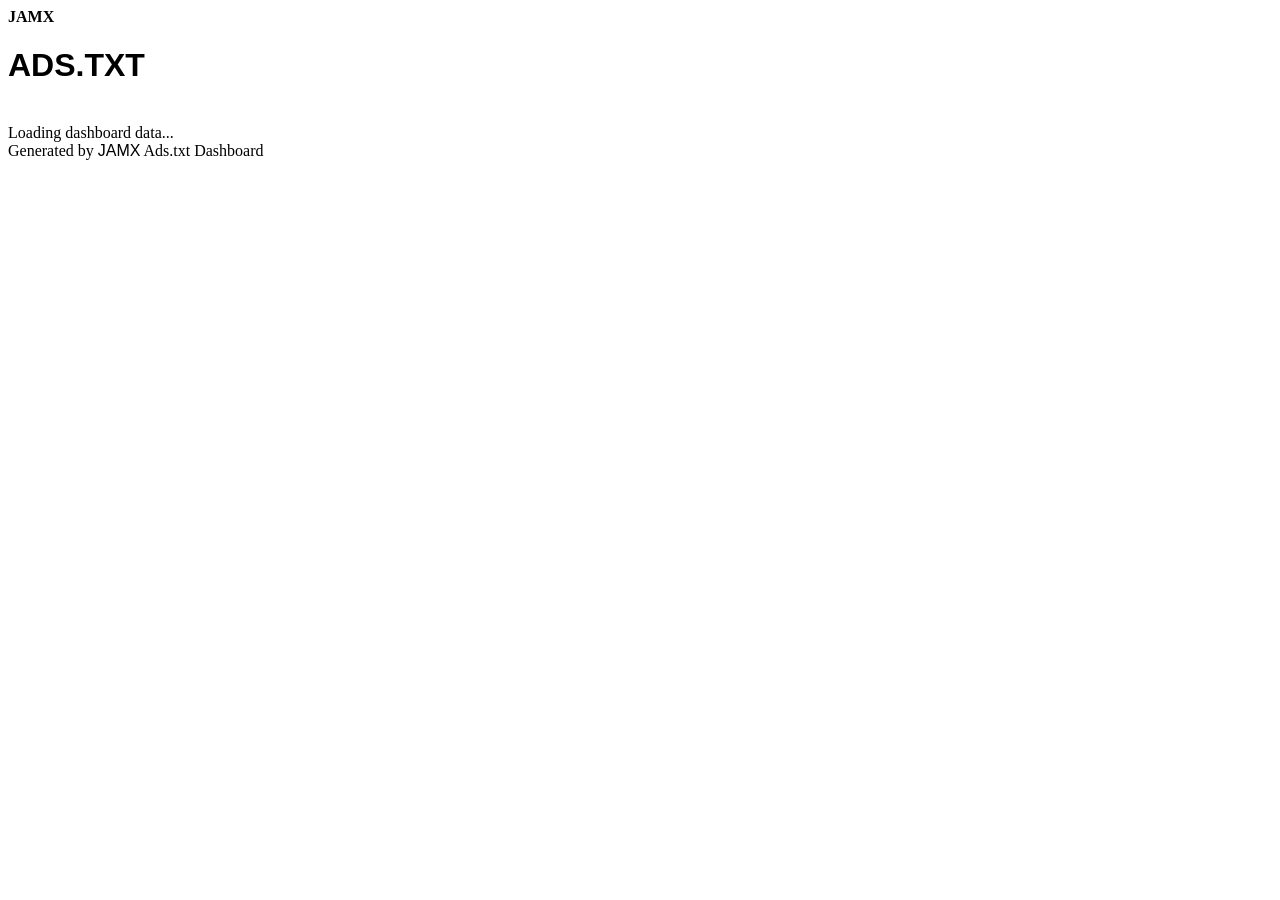
==== commit 8236a279: "Deploy React dashboard — 2026-03-15" ====
--- a/index.html
+++ b/index.html
@@ -1 +1 @@
-<!DOCTYPE html><!--V6r2qTRsyX_ihp2_B4ltO--><html lang="en" class="dark"><head><meta charSet="utf-8"/><meta name="viewport" content="width=device-width, initial-scale=1"/><link rel="preload" href="/adstxt-dashboards/_next/static/media/b4e85636e2ca4056-s.p.9ecc21d7.woff2" as="font" crossorigin="" type="font/woff2"/><link rel="stylesheet" href="/adstxt-dashboards/_next/static/chunks/e177fbe8e59d9f2e.css" data-precedence="next"/><link rel="preload" as="script" fetchPriority="low" href="/adstxt-dashboards/_next/static/chunks/4b9eae0c8dc7e975.js"/><script src="/adstxt-dashboards/_next/static/chunks/f2f58a7e93290fbb.js" async=""></script><script src="/adstxt-dashboards/_next/static/chunks/7d357df8f4c85d69.js" async=""></script><script src="/adstxt-dashboards/_next/static/chunks/turbopack-68f8015c82fb3a81.js" async=""></script><script src="/adstxt-dashboards/_next/static/chunks/2f236954d6a65e12.js" async=""></script><script src="/adstxt-dashboards/_next/static/chunks/4a9bea937860fc75.js" async=""></script><meta name="next-size-adjust" content=""/><title>JAMX Ads.txt Dashboard</title><meta name="description" content="Ads.txt compliance monitoring for active publisher domains"/><link rel="icon" href="/adstxt-dashboards/favicon.ico?favicon.0b3bf435.ico" sizes="256x256" type="image/x-icon"/><script src="/adstxt-dashboards/_next/static/chunks/a6dad97d9634a72d.js" noModule=""></script></head><body class="noto_serif_c8f43fdf-module__CL5LlW__variable antialiased font-[var(--font-noto-serif)]"><div hidden=""><!--$--><!--/$--></div><main class="relative min-h-screen"><div class="fixed inset-0 z-0 pointer-events-none"><div style="height:100%;width:100%"></div><div class="absolute inset-0 bg-[#1a2016]/40"></div></div><div class="relative z-10 flex items-center justify-center px-6 py-12"><div class="max-w-4xl w-full text-center"><div class="flex items-center justify-center gap-3 mb-2 relative"><div class="text-4xl sm:text-5xl font-black text-[#B8DB80]" style="--sparkles-first-color:#B8DB80;--sparkles-second-color:#F39EB6"><span class="relative inline-block"><strong>JAMX</strong></span></div><h1 class="text-4xl sm:text-5xl font-light text-[#F7F6D3]">Ads.txt Dashboard</h1></div><div class="text-base mt-2 h-7"><div class="inline whitespace-pre-wrap tracking-tight text-[#F7F6D3]"><span></span><span class="ml-0.5 text-[#F7F6D3]" style="opacity:0">_</span></div></div></div></div><div class="relative z-10 px-6 py-8"><div class="text-center text-[#F39EB6]/60 py-20">Loading dashboard data...</div><div class="text-center text-[#F39EB6]/30 text-xs mt-10 pt-5 border-t border-[#B8DB80]/10">Generated by<!-- --> <span class="text-[#B8DB80] font-bold">JAMX</span> Ads.txt Dashboard</div></div></main><!--$--><!--/$--><script src="/adstxt-dashboards/_next/static/chunks/4b9eae0c8dc7e975.js" id="_R_" async=""></script><script>(self.__next_f=self.__next_f||[]).push([0])</script><script>self.__next_f.push([1,"1:\"$Sreact.fragment\"\n2:I[39756,[\"/adstxt-dashboards/_next/static/chunks/2f236954d6a65e12.js\"],\"default\"]\n3:I[37457,[\"/adstxt-dashboards/_next/static/chunks/2f236954d6a65e12.js\"],\"default\"]\n4:I[47257,[\"/adstxt-dashboards/_next/static/chunks/2f236954d6a65e12.js\"],\"ClientPageRoot\"]\n5:I[52683,[\"/adstxt-dashboards/_next/static/chunks/4a9bea937860fc75.js\"],\"default\"]\n8:I[97367,[\"/adstxt-dashboards/_next/static/chunks/2f236954d6a65e12.js\"],\"OutletBoundary\"]\n9:\"$Sreact.suspense\"\nb:I[97367,[\"/adstxt-dashboards/_next/static/chunks/2f236954d6a65e12.js\"],\"ViewportBoundary\"]\nd:I[97367,[\"/adstxt-dashboards/_next/static/chunks/2f236954d6a65e12.js\"],\"MetadataBoundary\"]\nf:I[68027,[],\"default\"]\n:HL[\"/adstxt-dashboards/_next/static/chunks/e177fbe8e59d9f2e.css\",\"style\"]\n:HL[\"/adstxt-dashboards/_next/static/media/b4e85636e2ca4056-s.p.9ecc21d7.woff2\",\"font\",{\"crossOrigin\":\"\",\"type\":\"font/woff2\"}]\n"])</script><script>self.__next_f.push([1,"0:{\"P\":null,\"b\":\"V6r2qTRsyX_ihp2-B4ltO\",\"c\":[\"\",\"\"],\"q\":\"\",\"i\":false,\"f\":[[[\"\",{\"children\":[\"__PAGE__\",{}]},\"$undefined\",\"$undefined\",true],[[\"$\",\"$1\",\"c\",{\"children\":[[[\"$\",\"link\",\"0\",{\"rel\":\"stylesheet\",\"href\":\"/adstxt-dashboards/_next/static/chunks/e177fbe8e59d9f2e.css\",\"precedence\":\"next\",\"crossOrigin\":\"$undefined\",\"nonce\":\"$undefined\"}]],[\"$\",\"html\",null,{\"lang\":\"en\",\"className\":\"dark\",\"children\":[\"$\",\"body\",null,{\"className\":\"noto_serif_c8f43fdf-module__CL5LlW__variable antialiased font-[var(--font-noto-serif)]\",\"children\":[\"$\",\"$L2\",null,{\"parallelRouterKey\":\"children\",\"error\":\"$undefined\",\"errorStyles\":\"$undefined\",\"errorScripts\":\"$undefined\",\"template\":[\"$\",\"$L3\",null,{}],\"templateStyles\":\"$undefined\",\"templateScripts\":\"$undefined\",\"notFound\":[[[\"$\",\"title\",null,{\"children\":\"404: This page could not be found.\"}],[\"$\",\"div\",null,{\"style\":{\"fontFamily\":\"system-ui,\\\"Segoe UI\\\",Roboto,Helvetica,Arial,sans-serif,\\\"Apple Color Emoji\\\",\\\"Segoe UI Emoji\\\"\",\"height\":\"100vh\",\"textAlign\":\"center\",\"display\":\"flex\",\"flexDirection\":\"column\",\"alignItems\":\"center\",\"justifyContent\":\"center\"},\"children\":[\"$\",\"div\",null,{\"children\":[[\"$\",\"style\",null,{\"dangerouslySetInnerHTML\":{\"__html\":\"body{color:#000;background:#fff;margin:0}.next-error-h1{border-right:1px solid rgba(0,0,0,.3)}@media (prefers-color-scheme:dark){body{color:#fff;background:#000}.next-error-h1{border-right:1px solid rgba(255,255,255,.3)}}\"}}],[\"$\",\"h1\",null,{\"className\":\"next-error-h1\",\"style\":{\"display\":\"inline-block\",\"margin\":\"0 20px 0 0\",\"padding\":\"0 23px 0 0\",\"fontSize\":24,\"fontWeight\":500,\"verticalAlign\":\"top\",\"lineHeight\":\"49px\"},\"children\":404}],[\"$\",\"div\",null,{\"style\":{\"display\":\"inline-block\"},\"children\":[\"$\",\"h2\",null,{\"style\":{\"fontSize\":14,\"fontWeight\":400,\"lineHeight\":\"49px\",\"margin\":0},\"children\":\"This page could not be found.\"}]}]]}]}]],[]],\"forbidden\":\"$undefined\",\"unauthorized\":\"$undefined\"}]}]}]]}],{\"children\":[[\"$\",\"$1\",\"c\",{\"children\":[[\"$\",\"$L4\",null,{\"Component\":\"$5\",\"serverProvidedParams\":{\"searchParams\":{},\"params\":{},\"promises\":[\"$@6\",\"$@7\"]}}],[[\"$\",\"script\",\"script-0\",{\"src\":\"/adstxt-dashboards/_next/static/chunks/4a9bea937860fc75.js\",\"async\":true,\"nonce\":\"$undefined\"}]],[\"$\",\"$L8\",null,{\"children\":[\"$\",\"$9\",null,{\"name\":\"Next.MetadataOutlet\",\"children\":\"$@a\"}]}]]}],{},null,false,false]},null,false,false],[\"$\",\"$1\",\"h\",{\"children\":[null,[\"$\",\"$Lb\",null,{\"children\":\"$Lc\"}],[\"$\",\"div\",null,{\"hidden\":true,\"children\":[\"$\",\"$Ld\",null,{\"children\":[\"$\",\"$9\",null,{\"name\":\"Next.Metadata\",\"children\":\"$Le\"}]}]}],[\"$\",\"meta\",null,{\"name\":\"next-size-adjust\",\"content\":\"\"}]]}],false]],\"m\":\"$undefined\",\"G\":[\"$f\",[]],\"S\":true}\n"])</script><script>self.__next_f.push([1,"6:{}\n7:\"$0:f:0:1:1:children:0:props:children:0:props:serverProvidedParams:params\"\n"])</script><script>self.__next_f.push([1,"c:[[\"$\",\"meta\",\"0\",{\"charSet\":\"utf-8\"}],[\"$\",\"meta\",\"1\",{\"name\":\"viewport\",\"content\":\"width=device-width, initial-scale=1\"}]]\n"])</script><script>self.__next_f.push([1,"10:I[27201,[\"/adstxt-dashboards/_next/static/chunks/2f236954d6a65e12.js\"],\"IconMark\"]\na:null\ne:[[\"$\",\"title\",\"0\",{\"children\":\"JAMX Ads.txt Dashboard\"}],[\"$\",\"meta\",\"1\",{\"name\":\"description\",\"content\":\"Ads.txt compliance monitoring for active publisher domains\"}],[\"$\",\"link\",\"2\",{\"rel\":\"icon\",\"href\":\"/adstxt-dashboards/favicon.ico?favicon.0b3bf435.ico\",\"sizes\":\"256x256\",\"type\":\"image/x-icon\"}],[\"$\",\"$L10\",\"3\",{}]]\n"])</script></body></html>+<!DOCTYPE html><!--iakmwjBiIsREoA3Gm8vJ3--><html lang="en" class="dark"><head><meta charSet="utf-8"/><meta name="viewport" content="width=device-width, initial-scale=1"/><link rel="stylesheet" href="/adstxt-dashboards/_next/static/chunks/c144ff8bb46910bc.css" data-precedence="next"/><link rel="preload" as="script" fetchPriority="low" href="/adstxt-dashboards/_next/static/chunks/4b9eae0c8dc7e975.js"/><script src="/adstxt-dashboards/_next/static/chunks/f2f58a7e93290fbb.js" async=""></script><script src="/adstxt-dashboards/_next/static/chunks/7d357df8f4c85d69.js" async=""></script><script src="/adstxt-dashboards/_next/static/chunks/turbopack-68f8015c82fb3a81.js" async=""></script><script src="/adstxt-dashboards/_next/static/chunks/2f236954d6a65e12.js" async=""></script><script src="/adstxt-dashboards/_next/static/chunks/0df0c544166fea2b.js" async=""></script><title>JAMX Ads.txt Dashboard</title><meta name="description" content="Ads.txt compliance monitoring for active Publisher domains"/><link rel="icon" href="/adstxt-dashboards/favicon.ico?favicon.0b3bf435.ico" sizes="256x256" type="image/x-icon"/><script src="/adstxt-dashboards/_next/static/chunks/a6dad97d9634a72d.js" noModule=""></script></head><body class="antialiased"><div hidden=""><!--$--><!--/$--></div><main class="relative min-h-screen"><div class="fixed inset-0 z-0 pointer-events-none"><div style="height:100%;width:100%"></div><div class="absolute inset-0 bg-[#12122A]/60"></div></div><div class="relative z-10 flex items-center justify-center px-6 py-12"><div class="max-w-4xl w-full text-center"><div class="flex items-center justify-center gap-3 mb-2 relative"><div class="font-bold text-4xl sm:text-5xl text-[#F06B6B]" style="--sparkles-first-color:#D8ED5C;--sparkles-second-color:#F06090"><span class="relative inline-block"><strong>JAMX</strong></span></div><h1 class="text-4xl sm:text-5xl text-[#F5F0E8]" style="font-family:&#x27;OwnersWide&#x27;, Impact, sans-serif">ADS.TXT</h1></div><div class="text-base mt-2 h-7"><div class="inline whitespace-pre-wrap tracking-tight text-[#F5F0E8]/80"><span></span><span class="ml-0.5 text-[#D8ED5C]" style="opacity:0">_</span></div></div></div></div><div class="relative z-10 px-6 py-8"><div class="text-center text-[#7B7FD4]/60 py-20">Loading dashboard data...</div><div class="text-center text-[#7B7FD4]/30 text-xs mt-10 pt-5 border-t border-[#7B7FD4]/10">Generated by<!-- --> <span class="text-[#F06B6B]" style="font-family:&#x27;OwnersWide&#x27;, Impact, sans-serif">JAMX</span> <!-- -->Ads.txt Dashboard</div></div></main><!--$--><!--/$--><script src="/adstxt-dashboards/_next/static/chunks/4b9eae0c8dc7e975.js" id="_R_" async=""></script><script>(self.__next_f=self.__next_f||[]).push([0])</script><script>self.__next_f.push([1,"1:\"$Sreact.fragment\"\n2:I[39756,[\"/adstxt-dashboards/_next/static/chunks/2f236954d6a65e12.js\"],\"default\"]\n3:I[37457,[\"/adstxt-dashboards/_next/static/chunks/2f236954d6a65e12.js\"],\"default\"]\n4:I[47257,[\"/adstxt-dashboards/_next/static/chunks/2f236954d6a65e12.js\"],\"ClientPageRoot\"]\n5:I[52683,[\"/adstxt-dashboards/_next/static/chunks/0df0c544166fea2b.js\"],\"default\"]\n8:I[97367,[\"/adstxt-dashboards/_next/static/chunks/2f236954d6a65e12.js\"],\"OutletBoundary\"]\n9:\"$Sreact.suspense\"\nb:I[97367,[\"/adstxt-dashboards/_next/static/chunks/2f236954d6a65e12.js\"],\"ViewportBoundary\"]\nd:I[97367,[\"/adstxt-dashboards/_next/static/chunks/2f236954d6a65e12.js\"],\"MetadataBoundary\"]\nf:I[68027,[],\"default\"]\n:HL[\"/adstxt-dashboards/_next/static/chunks/c144ff8bb46910bc.css\",\"style\"]\n"])</script><script>self.__next_f.push([1,"0:{\"P\":null,\"b\":\"iakmwjBiIsREoA3Gm8vJ3\",\"c\":[\"\",\"\"],\"q\":\"\",\"i\":false,\"f\":[[[\"\",{\"children\":[\"__PAGE__\",{}]},\"$undefined\",\"$undefined\",true],[[\"$\",\"$1\",\"c\",{\"children\":[[[\"$\",\"link\",\"0\",{\"rel\":\"stylesheet\",\"href\":\"/adstxt-dashboards/_next/static/chunks/c144ff8bb46910bc.css\",\"precedence\":\"next\",\"crossOrigin\":\"$undefined\",\"nonce\":\"$undefined\"}]],[\"$\",\"html\",null,{\"lang\":\"en\",\"className\":\"dark\",\"children\":[\"$\",\"body\",null,{\"className\":\"antialiased\",\"children\":[\"$\",\"$L2\",null,{\"parallelRouterKey\":\"children\",\"error\":\"$undefined\",\"errorStyles\":\"$undefined\",\"errorScripts\":\"$undefined\",\"template\":[\"$\",\"$L3\",null,{}],\"templateStyles\":\"$undefined\",\"templateScripts\":\"$undefined\",\"notFound\":[[[\"$\",\"title\",null,{\"children\":\"404: This page could not be found.\"}],[\"$\",\"div\",null,{\"style\":{\"fontFamily\":\"system-ui,\\\"Segoe UI\\\",Roboto,Helvetica,Arial,sans-serif,\\\"Apple Color Emoji\\\",\\\"Segoe UI Emoji\\\"\",\"height\":\"100vh\",\"textAlign\":\"center\",\"display\":\"flex\",\"flexDirection\":\"column\",\"alignItems\":\"center\",\"justifyContent\":\"center\"},\"children\":[\"$\",\"div\",null,{\"children\":[[\"$\",\"style\",null,{\"dangerouslySetInnerHTML\":{\"__html\":\"body{color:#000;background:#fff;margin:0}.next-error-h1{border-right:1px solid rgba(0,0,0,.3)}@media (prefers-color-scheme:dark){body{color:#fff;background:#000}.next-error-h1{border-right:1px solid rgba(255,255,255,.3)}}\"}}],[\"$\",\"h1\",null,{\"className\":\"next-error-h1\",\"style\":{\"display\":\"inline-block\",\"margin\":\"0 20px 0 0\",\"padding\":\"0 23px 0 0\",\"fontSize\":24,\"fontWeight\":500,\"verticalAlign\":\"top\",\"lineHeight\":\"49px\"},\"children\":404}],[\"$\",\"div\",null,{\"style\":{\"display\":\"inline-block\"},\"children\":[\"$\",\"h2\",null,{\"style\":{\"fontSize\":14,\"fontWeight\":400,\"lineHeight\":\"49px\",\"margin\":0},\"children\":\"This page could not be found.\"}]}]]}]}]],[]],\"forbidden\":\"$undefined\",\"unauthorized\":\"$undefined\"}]}]}]]}],{\"children\":[[\"$\",\"$1\",\"c\",{\"children\":[[\"$\",\"$L4\",null,{\"Component\":\"$5\",\"serverProvidedParams\":{\"searchParams\":{},\"params\":{},\"promises\":[\"$@6\",\"$@7\"]}}],[[\"$\",\"script\",\"script-0\",{\"src\":\"/adstxt-dashboards/_next/static/chunks/0df0c544166fea2b.js\",\"async\":true,\"nonce\":\"$undefined\"}]],[\"$\",\"$L8\",null,{\"children\":[\"$\",\"$9\",null,{\"name\":\"Next.MetadataOutlet\",\"children\":\"$@a\"}]}]]}],{},null,false,false]},null,false,false],[\"$\",\"$1\",\"h\",{\"children\":[null,[\"$\",\"$Lb\",null,{\"children\":\"$Lc\"}],[\"$\",\"div\",null,{\"hidden\":true,\"children\":[\"$\",\"$Ld\",null,{\"children\":[\"$\",\"$9\",null,{\"name\":\"Next.Metadata\",\"children\":\"$Le\"}]}]}],null]}],false]],\"m\":\"$undefined\",\"G\":[\"$f\",[]],\"S\":true}\n"])</script><script>self.__next_f.push([1,"6:{}\n7:\"$0:f:0:1:1:children:0:props:children:0:props:serverProvidedParams:params\"\n"])</script><script>self.__next_f.push([1,"c:[[\"$\",\"meta\",\"0\",{\"charSet\":\"utf-8\"}],[\"$\",\"meta\",\"1\",{\"name\":\"viewport\",\"content\":\"width=device-width, initial-scale=1\"}]]\n"])</script><script>self.__next_f.push([1,"10:I[27201,[\"/adstxt-dashboards/_next/static/chunks/2f236954d6a65e12.js\"],\"IconMark\"]\na:null\ne:[[\"$\",\"title\",\"0\",{\"children\":\"JAMX Ads.txt Dashboard\"}],[\"$\",\"meta\",\"1\",{\"name\":\"description\",\"content\":\"Ads.txt compliance monitoring for active Publisher domains\"}],[\"$\",\"link\",\"2\",{\"rel\":\"icon\",\"href\":\"/adstxt-dashboards/favicon.ico?favicon.0b3bf435.ico\",\"sizes\":\"256x256\",\"type\":\"image/x-icon\"}],[\"$\",\"$L10\",\"3\",{}]]\n"])</script></body></html>
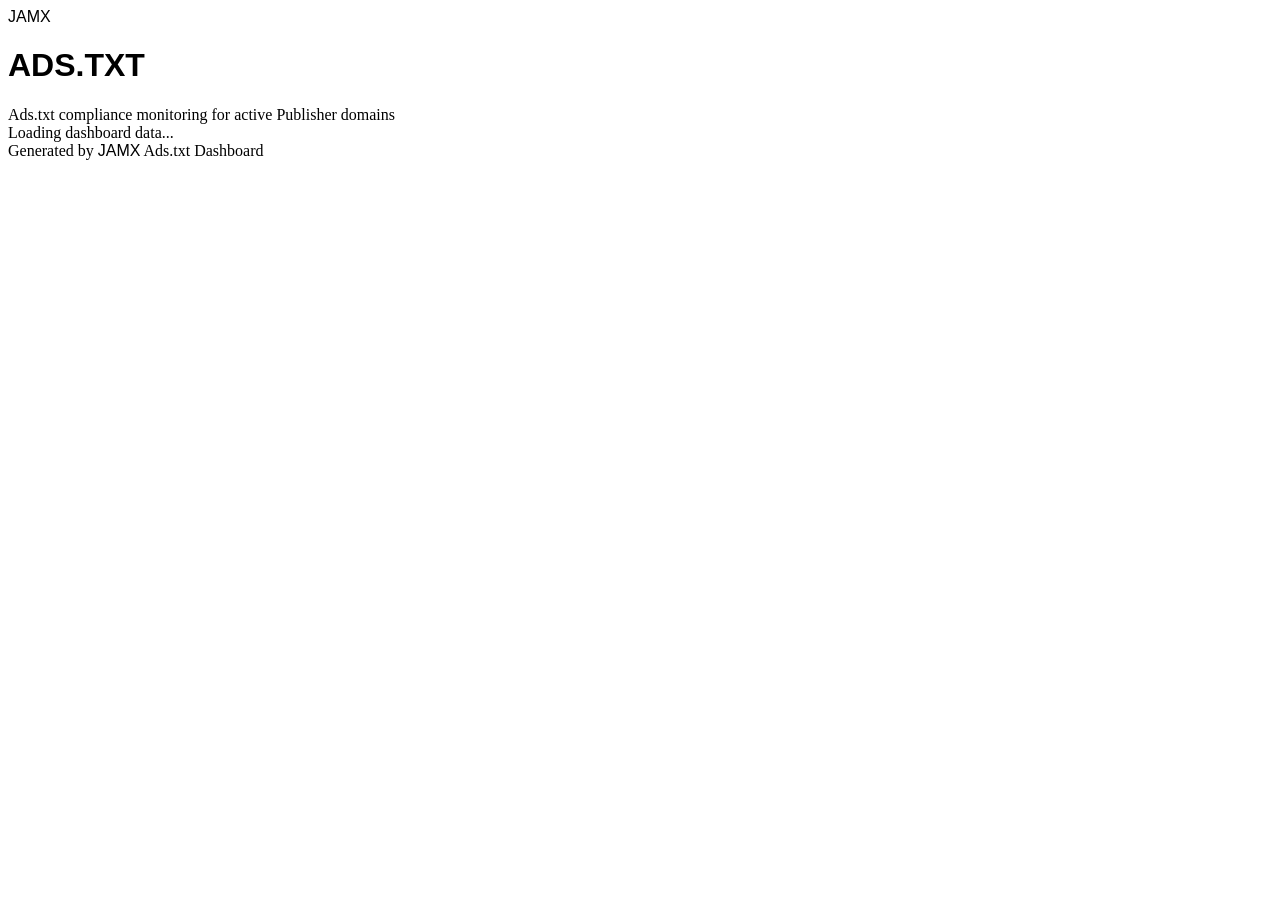
==== commit 0156dcf7: "Deploy React dashboard — 2026-03-15" ====
--- a/index.html
+++ b/index.html
@@ -1 +1 @@
-<!DOCTYPE html><!--iakmwjBiIsREoA3Gm8vJ3--><html lang="en" class="dark"><head><meta charSet="utf-8"/><meta name="viewport" content="width=device-width, initial-scale=1"/><link rel="stylesheet" href="/adstxt-dashboards/_next/static/chunks/c144ff8bb46910bc.css" data-precedence="next"/><link rel="preload" as="script" fetchPriority="low" href="/adstxt-dashboards/_next/static/chunks/4b9eae0c8dc7e975.js"/><script src="/adstxt-dashboards/_next/static/chunks/f2f58a7e93290fbb.js" async=""></script><script src="/adstxt-dashboards/_next/static/chunks/7d357df8f4c85d69.js" async=""></script><script src="/adstxt-dashboards/_next/static/chunks/turbopack-68f8015c82fb3a81.js" async=""></script><script src="/adstxt-dashboards/_next/static/chunks/2f236954d6a65e12.js" async=""></script><script src="/adstxt-dashboards/_next/static/chunks/0df0c544166fea2b.js" async=""></script><title>JAMX Ads.txt Dashboard</title><meta name="description" content="Ads.txt compliance monitoring for active Publisher domains"/><link rel="icon" href="/adstxt-dashboards/favicon.ico?favicon.0b3bf435.ico" sizes="256x256" type="image/x-icon"/><script src="/adstxt-dashboards/_next/static/chunks/a6dad97d9634a72d.js" noModule=""></script></head><body class="antialiased"><div hidden=""><!--$--><!--/$--></div><main class="relative min-h-screen"><div class="fixed inset-0 z-0 pointer-events-none"><div style="height:100%;width:100%"></div><div class="absolute inset-0 bg-[#12122A]/60"></div></div><div class="relative z-10 flex items-center justify-center px-6 py-12"><div class="max-w-4xl w-full text-center"><div class="flex items-center justify-center gap-3 mb-2 relative"><div class="font-bold text-4xl sm:text-5xl text-[#F06B6B]" style="--sparkles-first-color:#D8ED5C;--sparkles-second-color:#F06090"><span class="relative inline-block"><strong>JAMX</strong></span></div><h1 class="text-4xl sm:text-5xl text-[#F5F0E8]" style="font-family:&#x27;OwnersWide&#x27;, Impact, sans-serif">ADS.TXT</h1></div><div class="text-base mt-2 h-7"><div class="inline whitespace-pre-wrap tracking-tight text-[#F5F0E8]/80"><span></span><span class="ml-0.5 text-[#D8ED5C]" style="opacity:0">_</span></div></div></div></div><div class="relative z-10 px-6 py-8"><div class="text-center text-[#7B7FD4]/60 py-20">Loading dashboard data...</div><div class="text-center text-[#7B7FD4]/30 text-xs mt-10 pt-5 border-t border-[#7B7FD4]/10">Generated by<!-- --> <span class="text-[#F06B6B]" style="font-family:&#x27;OwnersWide&#x27;, Impact, sans-serif">JAMX</span> <!-- -->Ads.txt Dashboard</div></div></main><!--$--><!--/$--><script src="/adstxt-dashboards/_next/static/chunks/4b9eae0c8dc7e975.js" id="_R_" async=""></script><script>(self.__next_f=self.__next_f||[]).push([0])</script><script>self.__next_f.push([1,"1:\"$Sreact.fragment\"\n2:I[39756,[\"/adstxt-dashboards/_next/static/chunks/2f236954d6a65e12.js\"],\"default\"]\n3:I[37457,[\"/adstxt-dashboards/_next/static/chunks/2f236954d6a65e12.js\"],\"default\"]\n4:I[47257,[\"/adstxt-dashboards/_next/static/chunks/2f236954d6a65e12.js\"],\"ClientPageRoot\"]\n5:I[52683,[\"/adstxt-dashboards/_next/static/chunks/0df0c544166fea2b.js\"],\"default\"]\n8:I[97367,[\"/adstxt-dashboards/_next/static/chunks/2f236954d6a65e12.js\"],\"OutletBoundary\"]\n9:\"$Sreact.suspense\"\nb:I[97367,[\"/adstxt-dashboards/_next/static/chunks/2f236954d6a65e12.js\"],\"ViewportBoundary\"]\nd:I[97367,[\"/adstxt-dashboards/_next/static/chunks/2f236954d6a65e12.js\"],\"MetadataBoundary\"]\nf:I[68027,[],\"default\"]\n:HL[\"/adstxt-dashboards/_next/static/chunks/c144ff8bb46910bc.css\",\"style\"]\n"])</script><script>self.__next_f.push([1,"0:{\"P\":null,\"b\":\"iakmwjBiIsREoA3Gm8vJ3\",\"c\":[\"\",\"\"],\"q\":\"\",\"i\":false,\"f\":[[[\"\",{\"children\":[\"__PAGE__\",{}]},\"$undefined\",\"$undefined\",true],[[\"$\",\"$1\",\"c\",{\"children\":[[[\"$\",\"link\",\"0\",{\"rel\":\"stylesheet\",\"href\":\"/adstxt-dashboards/_next/static/chunks/c144ff8bb46910bc.css\",\"precedence\":\"next\",\"crossOrigin\":\"$undefined\",\"nonce\":\"$undefined\"}]],[\"$\",\"html\",null,{\"lang\":\"en\",\"className\":\"dark\",\"children\":[\"$\",\"body\",null,{\"className\":\"antialiased\",\"children\":[\"$\",\"$L2\",null,{\"parallelRouterKey\":\"children\",\"error\":\"$undefined\",\"errorStyles\":\"$undefined\",\"errorScripts\":\"$undefined\",\"template\":[\"$\",\"$L3\",null,{}],\"templateStyles\":\"$undefined\",\"templateScripts\":\"$undefined\",\"notFound\":[[[\"$\",\"title\",null,{\"children\":\"404: This page could not be found.\"}],[\"$\",\"div\",null,{\"style\":{\"fontFamily\":\"system-ui,\\\"Segoe UI\\\",Roboto,Helvetica,Arial,sans-serif,\\\"Apple Color Emoji\\\",\\\"Segoe UI Emoji\\\"\",\"height\":\"100vh\",\"textAlign\":\"center\",\"display\":\"flex\",\"flexDirection\":\"column\",\"alignItems\":\"center\",\"justifyContent\":\"center\"},\"children\":[\"$\",\"div\",null,{\"children\":[[\"$\",\"style\",null,{\"dangerouslySetInnerHTML\":{\"__html\":\"body{color:#000;background:#fff;margin:0}.next-error-h1{border-right:1px solid rgba(0,0,0,.3)}@media (prefers-color-scheme:dark){body{color:#fff;background:#000}.next-error-h1{border-right:1px solid rgba(255,255,255,.3)}}\"}}],[\"$\",\"h1\",null,{\"className\":\"next-error-h1\",\"style\":{\"display\":\"inline-block\",\"margin\":\"0 20px 0 0\",\"padding\":\"0 23px 0 0\",\"fontSize\":24,\"fontWeight\":500,\"verticalAlign\":\"top\",\"lineHeight\":\"49px\"},\"children\":404}],[\"$\",\"div\",null,{\"style\":{\"display\":\"inline-block\"},\"children\":[\"$\",\"h2\",null,{\"style\":{\"fontSize\":14,\"fontWeight\":400,\"lineHeight\":\"49px\",\"margin\":0},\"children\":\"This page could not be found.\"}]}]]}]}]],[]],\"forbidden\":\"$undefined\",\"unauthorized\":\"$undefined\"}]}]}]]}],{\"children\":[[\"$\",\"$1\",\"c\",{\"children\":[[\"$\",\"$L4\",null,{\"Component\":\"$5\",\"serverProvidedParams\":{\"searchParams\":{},\"params\":{},\"promises\":[\"$@6\",\"$@7\"]}}],[[\"$\",\"script\",\"script-0\",{\"src\":\"/adstxt-dashboards/_next/static/chunks/0df0c544166fea2b.js\",\"async\":true,\"nonce\":\"$undefined\"}]],[\"$\",\"$L8\",null,{\"children\":[\"$\",\"$9\",null,{\"name\":\"Next.MetadataOutlet\",\"children\":\"$@a\"}]}]]}],{},null,false,false]},null,false,false],[\"$\",\"$1\",\"h\",{\"children\":[null,[\"$\",\"$Lb\",null,{\"children\":\"$Lc\"}],[\"$\",\"div\",null,{\"hidden\":true,\"children\":[\"$\",\"$Ld\",null,{\"children\":[\"$\",\"$9\",null,{\"name\":\"Next.Metadata\",\"children\":\"$Le\"}]}]}],null]}],false]],\"m\":\"$undefined\",\"G\":[\"$f\",[]],\"S\":true}\n"])</script><script>self.__next_f.push([1,"6:{}\n7:\"$0:f:0:1:1:children:0:props:children:0:props:serverProvidedParams:params\"\n"])</script><script>self.__next_f.push([1,"c:[[\"$\",\"meta\",\"0\",{\"charSet\":\"utf-8\"}],[\"$\",\"meta\",\"1\",{\"name\":\"viewport\",\"content\":\"width=device-width, initial-scale=1\"}]]\n"])</script><script>self.__next_f.push([1,"10:I[27201,[\"/adstxt-dashboards/_next/static/chunks/2f236954d6a65e12.js\"],\"IconMark\"]\na:null\ne:[[\"$\",\"title\",\"0\",{\"children\":\"JAMX Ads.txt Dashboard\"}],[\"$\",\"meta\",\"1\",{\"name\":\"description\",\"content\":\"Ads.txt compliance monitoring for active Publisher domains\"}],[\"$\",\"link\",\"2\",{\"rel\":\"icon\",\"href\":\"/adstxt-dashboards/favicon.ico?favicon.0b3bf435.ico\",\"sizes\":\"256x256\",\"type\":\"image/x-icon\"}],[\"$\",\"$L10\",\"3\",{}]]\n"])</script></body></html>+<!DOCTYPE html><!--b3oLRUx3hX9MFFk36GxH8--><html lang="en" class="dark"><head><meta charSet="utf-8"/><meta name="viewport" content="width=device-width, initial-scale=1"/><link rel="stylesheet" href="/adstxt-dashboards/_next/static/chunks/4a3646dfd7ff2729.css" data-precedence="next"/><link rel="preload" as="script" fetchPriority="low" href="/adstxt-dashboards/_next/static/chunks/4b9eae0c8dc7e975.js"/><script src="/adstxt-dashboards/_next/static/chunks/f2f58a7e93290fbb.js" async=""></script><script src="/adstxt-dashboards/_next/static/chunks/7d357df8f4c85d69.js" async=""></script><script src="/adstxt-dashboards/_next/static/chunks/turbopack-68f8015c82fb3a81.js" async=""></script><script src="/adstxt-dashboards/_next/static/chunks/2f236954d6a65e12.js" async=""></script><script src="/adstxt-dashboards/_next/static/chunks/3b297e4c2cc09591.js" async=""></script><title>JAMX Ads.txt Dashboard</title><meta name="description" content="Ads.txt compliance monitoring for active Publisher domains"/><link rel="icon" href="/adstxt-dashboards/favicon.ico?favicon.0b3bf435.ico" sizes="256x256" type="image/x-icon"/><script src="/adstxt-dashboards/_next/static/chunks/a6dad97d9634a72d.js" noModule=""></script></head><body class="antialiased"><div hidden=""><!--$--><!--/$--></div><main class="relative min-h-screen"><div class="fixed inset-0 z-0 pointer-events-none bg-[#12122A]"><div class="absolute inset-0 opacity-30" style="background:radial-gradient(ellipse at 20% 20%, #F06B6B 0%, transparent 50%), radial-gradient(ellipse at 80% 20%, #7B7FD4 0%, transparent 50%), radial-gradient(ellipse at 50% 80%, #D8ED5C 0%, transparent 40%)"></div></div><div class="relative z-10 flex items-center justify-center px-6 py-12"><div class="max-w-4xl w-full text-center"><div class="flex items-center justify-center gap-3 mb-2 relative"><span class="text-4xl sm:text-5xl text-[#F06B6B]" style="font-family:&#x27;OwnersWide&#x27;, Impact, sans-serif">JAMX</span><h1 class="text-4xl sm:text-5xl text-[#F5F0E8]" style="font-family:&#x27;OwnersWide&#x27;, Impact, sans-serif">ADS.TXT</h1></div><div class="text-base mt-2 h-7 text-[#F5F0E8]/60">Ads.txt compliance monitoring for active Publisher domains</div></div></div><div class="relative z-10 px-6 py-8"><div class="text-center text-[#7B7FD4]/60 py-20">Loading dashboard data...</div><div class="text-center text-[#7B7FD4]/30 text-xs mt-10 pt-5 border-t border-[#7B7FD4]/10">Generated by<!-- --> <span class="text-[#F06B6B]" style="font-family:&#x27;OwnersWide&#x27;, Impact, sans-serif">JAMX</span> <!-- -->Ads.txt Dashboard</div></div></main><!--$--><!--/$--><script src="/adstxt-dashboards/_next/static/chunks/4b9eae0c8dc7e975.js" id="_R_" async=""></script><script>(self.__next_f=self.__next_f||[]).push([0])</script><script>self.__next_f.push([1,"1:\"$Sreact.fragment\"\n2:I[39756,[\"/adstxt-dashboards/_next/static/chunks/2f236954d6a65e12.js\"],\"default\"]\n3:I[37457,[\"/adstxt-dashboards/_next/static/chunks/2f236954d6a65e12.js\"],\"default\"]\n4:I[47257,[\"/adstxt-dashboards/_next/static/chunks/2f236954d6a65e12.js\"],\"ClientPageRoot\"]\n5:I[52683,[\"/adstxt-dashboards/_next/static/chunks/3b297e4c2cc09591.js\"],\"default\"]\n8:I[97367,[\"/adstxt-dashboards/_next/static/chunks/2f236954d6a65e12.js\"],\"OutletBoundary\"]\n9:\"$Sreact.suspense\"\nb:I[97367,[\"/adstxt-dashboards/_next/static/chunks/2f236954d6a65e12.js\"],\"ViewportBoundary\"]\nd:I[97367,[\"/adstxt-dashboards/_next/static/chunks/2f236954d6a65e12.js\"],\"MetadataBoundary\"]\nf:I[68027,[],\"default\"]\n:HL[\"/adstxt-dashboards/_next/static/chunks/4a3646dfd7ff2729.css\",\"style\"]\n"])</script><script>self.__next_f.push([1,"0:{\"P\":null,\"b\":\"b3oLRUx3hX9MFFk36GxH8\",\"c\":[\"\",\"\"],\"q\":\"\",\"i\":false,\"f\":[[[\"\",{\"children\":[\"__PAGE__\",{}]},\"$undefined\",\"$undefined\",true],[[\"$\",\"$1\",\"c\",{\"children\":[[[\"$\",\"link\",\"0\",{\"rel\":\"stylesheet\",\"href\":\"/adstxt-dashboards/_next/static/chunks/4a3646dfd7ff2729.css\",\"precedence\":\"next\",\"crossOrigin\":\"$undefined\",\"nonce\":\"$undefined\"}]],[\"$\",\"html\",null,{\"lang\":\"en\",\"className\":\"dark\",\"children\":[\"$\",\"body\",null,{\"className\":\"antialiased\",\"children\":[\"$\",\"$L2\",null,{\"parallelRouterKey\":\"children\",\"error\":\"$undefined\",\"errorStyles\":\"$undefined\",\"errorScripts\":\"$undefined\",\"template\":[\"$\",\"$L3\",null,{}],\"templateStyles\":\"$undefined\",\"templateScripts\":\"$undefined\",\"notFound\":[[[\"$\",\"title\",null,{\"children\":\"404: This page could not be found.\"}],[\"$\",\"div\",null,{\"style\":{\"fontFamily\":\"system-ui,\\\"Segoe UI\\\",Roboto,Helvetica,Arial,sans-serif,\\\"Apple Color Emoji\\\",\\\"Segoe UI Emoji\\\"\",\"height\":\"100vh\",\"textAlign\":\"center\",\"display\":\"flex\",\"flexDirection\":\"column\",\"alignItems\":\"center\",\"justifyContent\":\"center\"},\"children\":[\"$\",\"div\",null,{\"children\":[[\"$\",\"style\",null,{\"dangerouslySetInnerHTML\":{\"__html\":\"body{color:#000;background:#fff;margin:0}.next-error-h1{border-right:1px solid rgba(0,0,0,.3)}@media (prefers-color-scheme:dark){body{color:#fff;background:#000}.next-error-h1{border-right:1px solid rgba(255,255,255,.3)}}\"}}],[\"$\",\"h1\",null,{\"className\":\"next-error-h1\",\"style\":{\"display\":\"inline-block\",\"margin\":\"0 20px 0 0\",\"padding\":\"0 23px 0 0\",\"fontSize\":24,\"fontWeight\":500,\"verticalAlign\":\"top\",\"lineHeight\":\"49px\"},\"children\":404}],[\"$\",\"div\",null,{\"style\":{\"display\":\"inline-block\"},\"children\":[\"$\",\"h2\",null,{\"style\":{\"fontSize\":14,\"fontWeight\":400,\"lineHeight\":\"49px\",\"margin\":0},\"children\":\"This page could not be found.\"}]}]]}]}]],[]],\"forbidden\":\"$undefined\",\"unauthorized\":\"$undefined\"}]}]}]]}],{\"children\":[[\"$\",\"$1\",\"c\",{\"children\":[[\"$\",\"$L4\",null,{\"Component\":\"$5\",\"serverProvidedParams\":{\"searchParams\":{},\"params\":{},\"promises\":[\"$@6\",\"$@7\"]}}],[[\"$\",\"script\",\"script-0\",{\"src\":\"/adstxt-dashboards/_next/static/chunks/3b297e4c2cc09591.js\",\"async\":true,\"nonce\":\"$undefined\"}]],[\"$\",\"$L8\",null,{\"children\":[\"$\",\"$9\",null,{\"name\":\"Next.MetadataOutlet\",\"children\":\"$@a\"}]}]]}],{},null,false,false]},null,false,false],[\"$\",\"$1\",\"h\",{\"children\":[null,[\"$\",\"$Lb\",null,{\"children\":\"$Lc\"}],[\"$\",\"div\",null,{\"hidden\":true,\"children\":[\"$\",\"$Ld\",null,{\"children\":[\"$\",\"$9\",null,{\"name\":\"Next.Metadata\",\"children\":\"$Le\"}]}]}],null]}],false]],\"m\":\"$undefined\",\"G\":[\"$f\",[]],\"S\":true}\n"])</script><script>self.__next_f.push([1,"6:{}\n7:\"$0:f:0:1:1:children:0:props:children:0:props:serverProvidedParams:params\"\n"])</script><script>self.__next_f.push([1,"c:[[\"$\",\"meta\",\"0\",{\"charSet\":\"utf-8\"}],[\"$\",\"meta\",\"1\",{\"name\":\"viewport\",\"content\":\"width=device-width, initial-scale=1\"}]]\n"])</script><script>self.__next_f.push([1,"10:I[27201,[\"/adstxt-dashboards/_next/static/chunks/2f236954d6a65e12.js\"],\"IconMark\"]\na:null\ne:[[\"$\",\"title\",\"0\",{\"children\":\"JAMX Ads.txt Dashboard\"}],[\"$\",\"meta\",\"1\",{\"name\":\"description\",\"content\":\"Ads.txt compliance monitoring for active Publisher domains\"}],[\"$\",\"link\",\"2\",{\"rel\":\"icon\",\"href\":\"/adstxt-dashboards/favicon.ico?favicon.0b3bf435.ico\",\"sizes\":\"256x256\",\"type\":\"image/x-icon\"}],[\"$\",\"$L10\",\"3\",{}]]\n"])</script></body></html>
